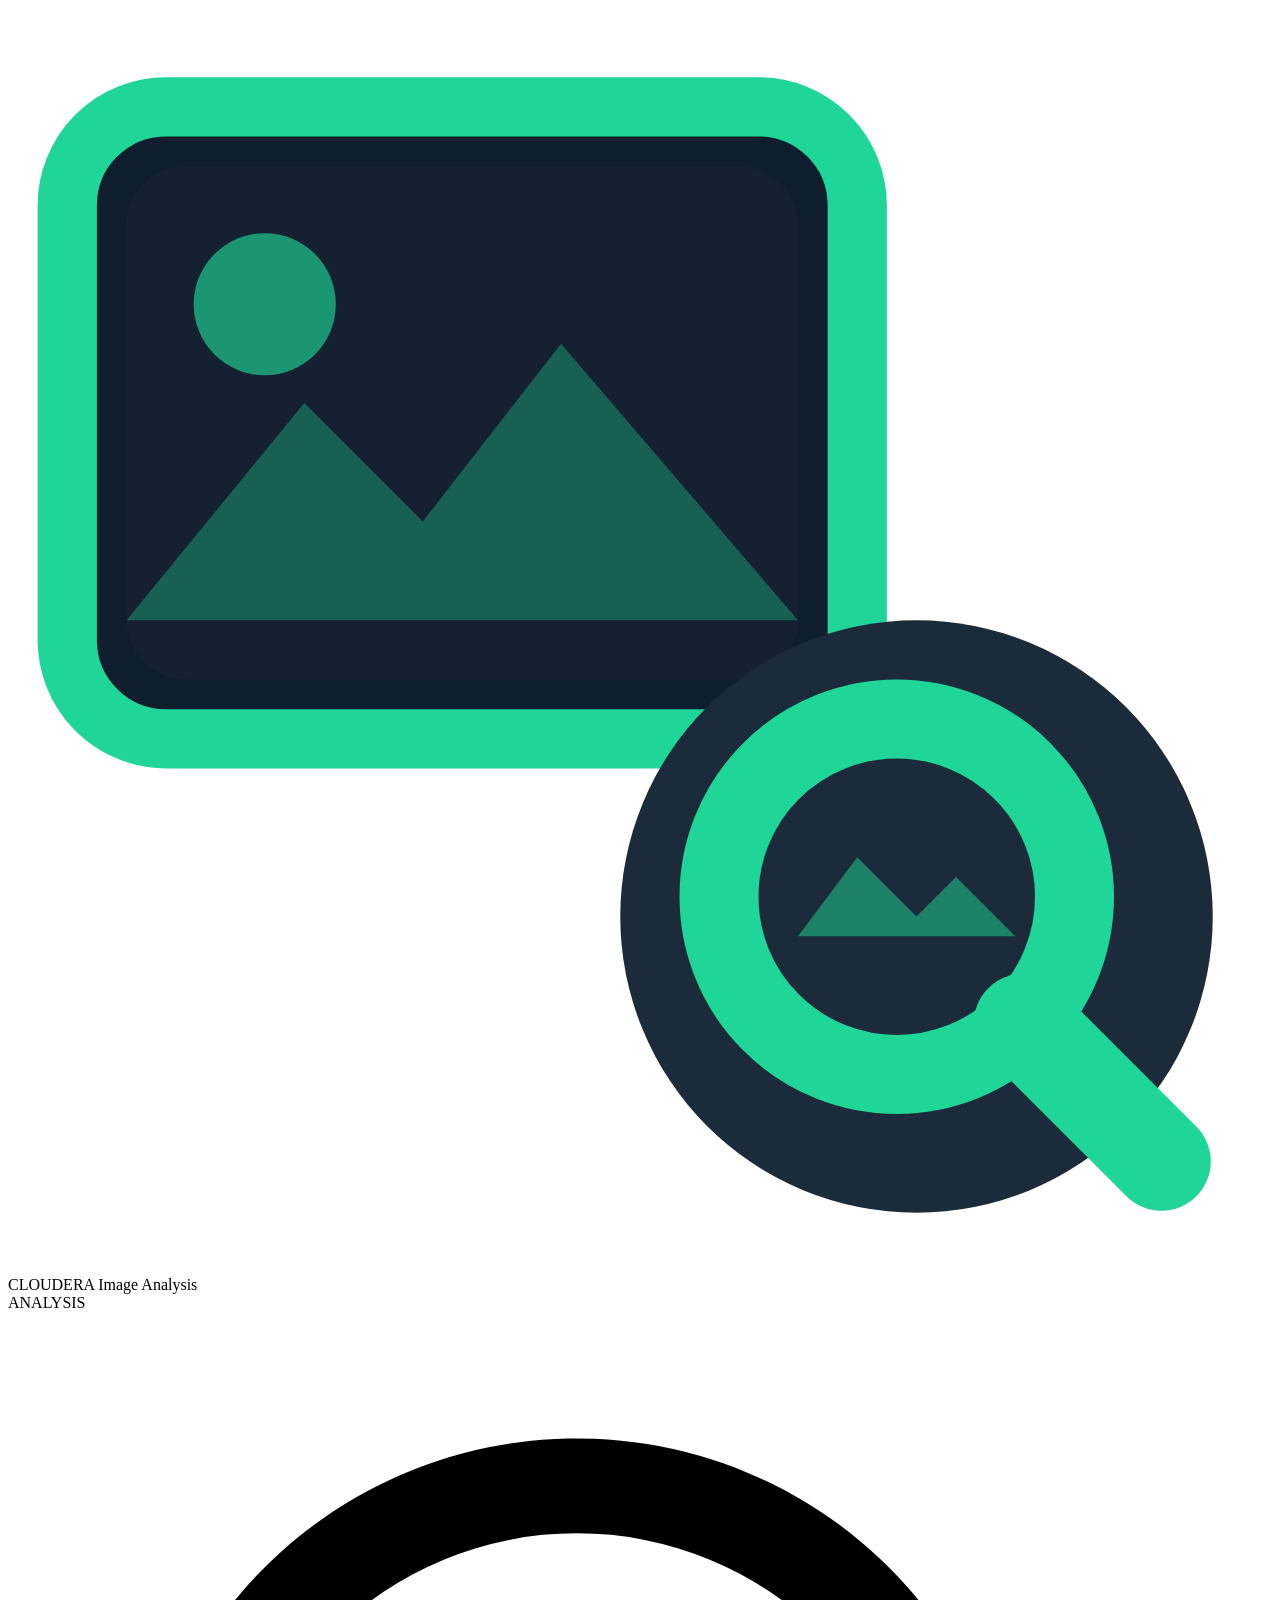
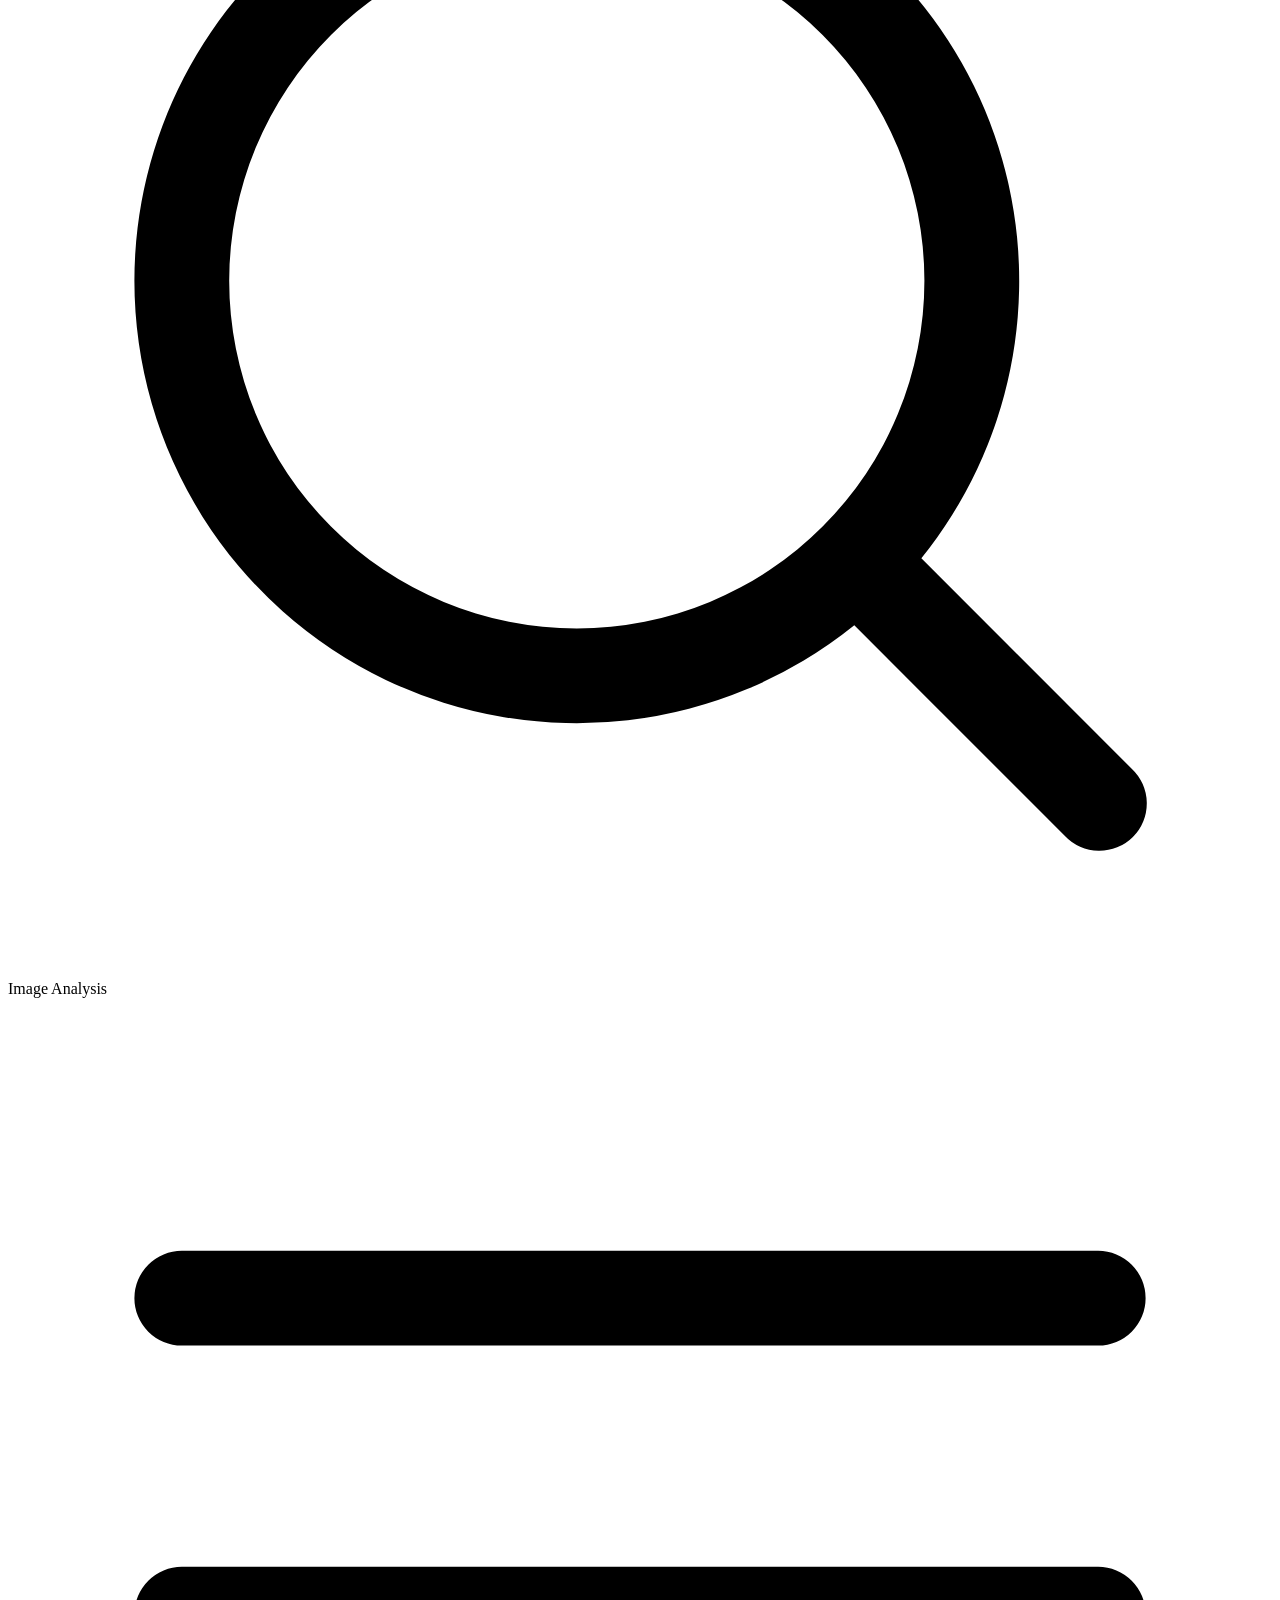
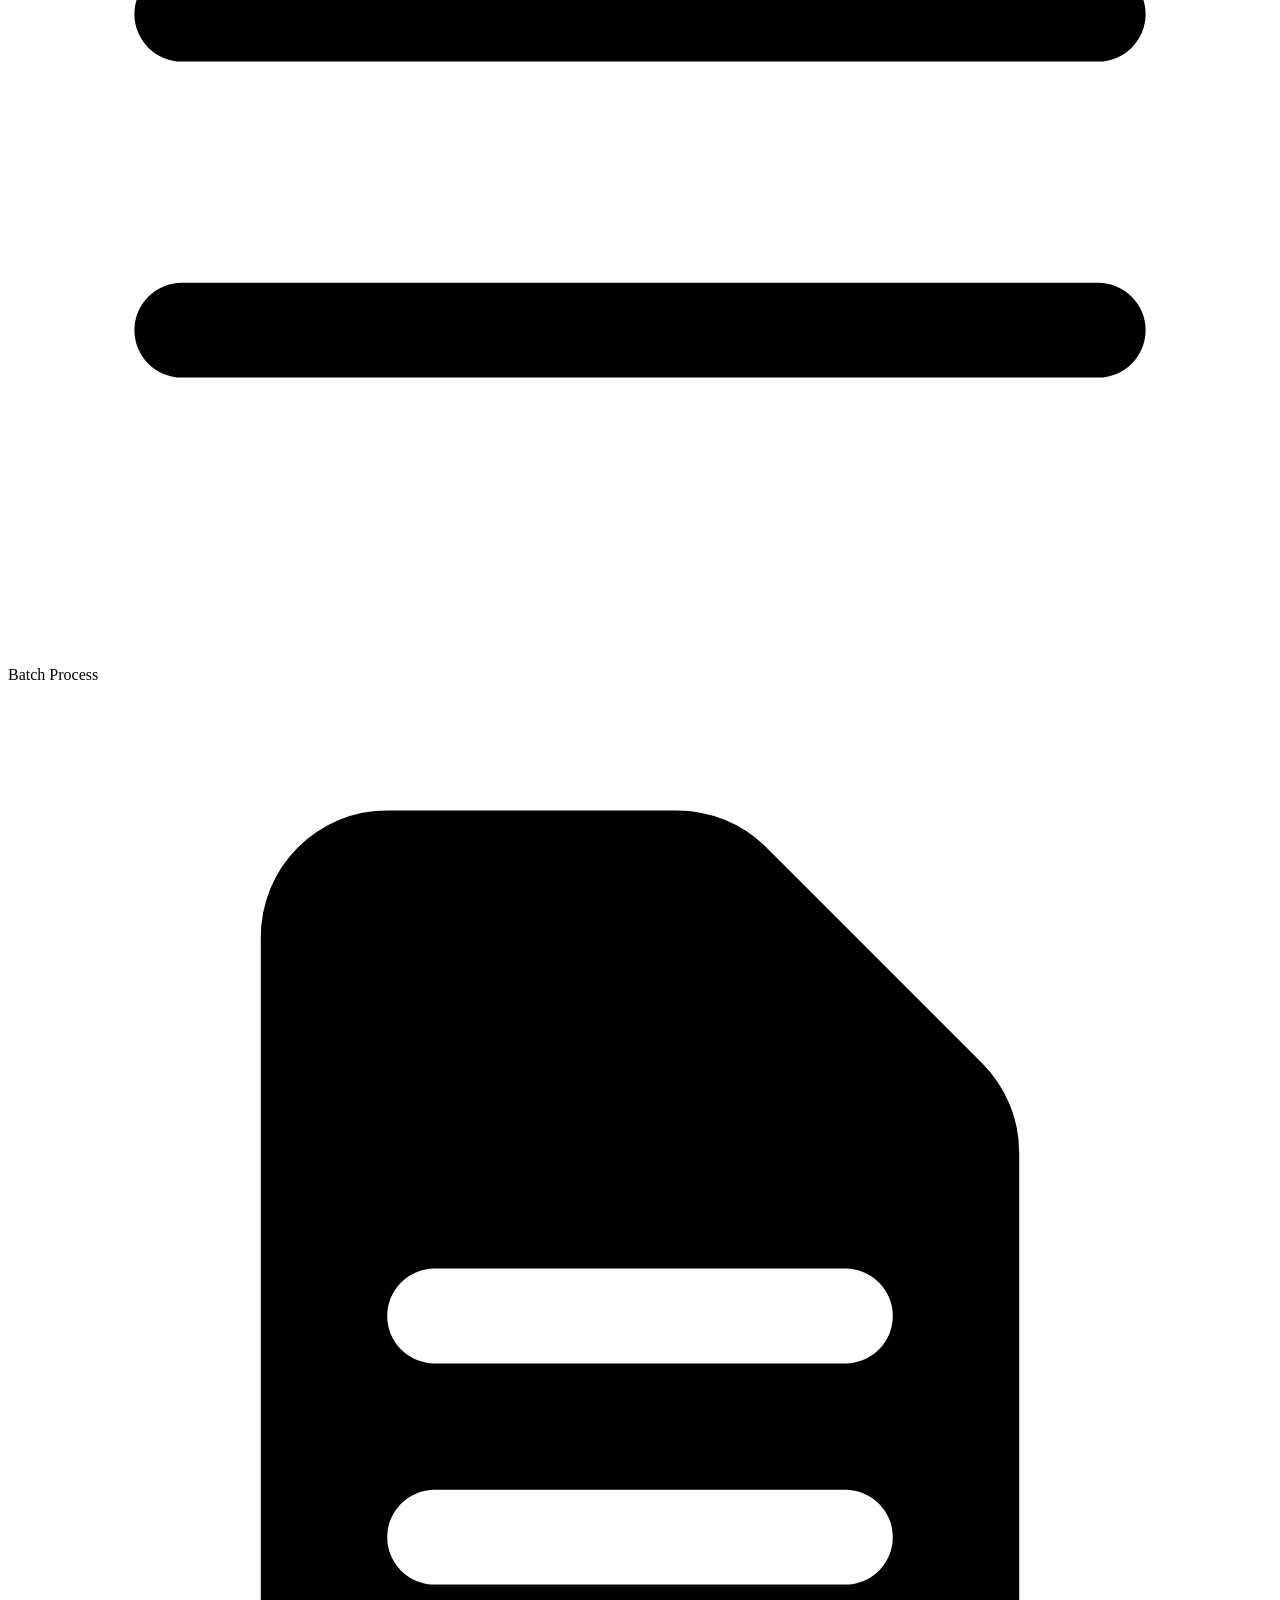
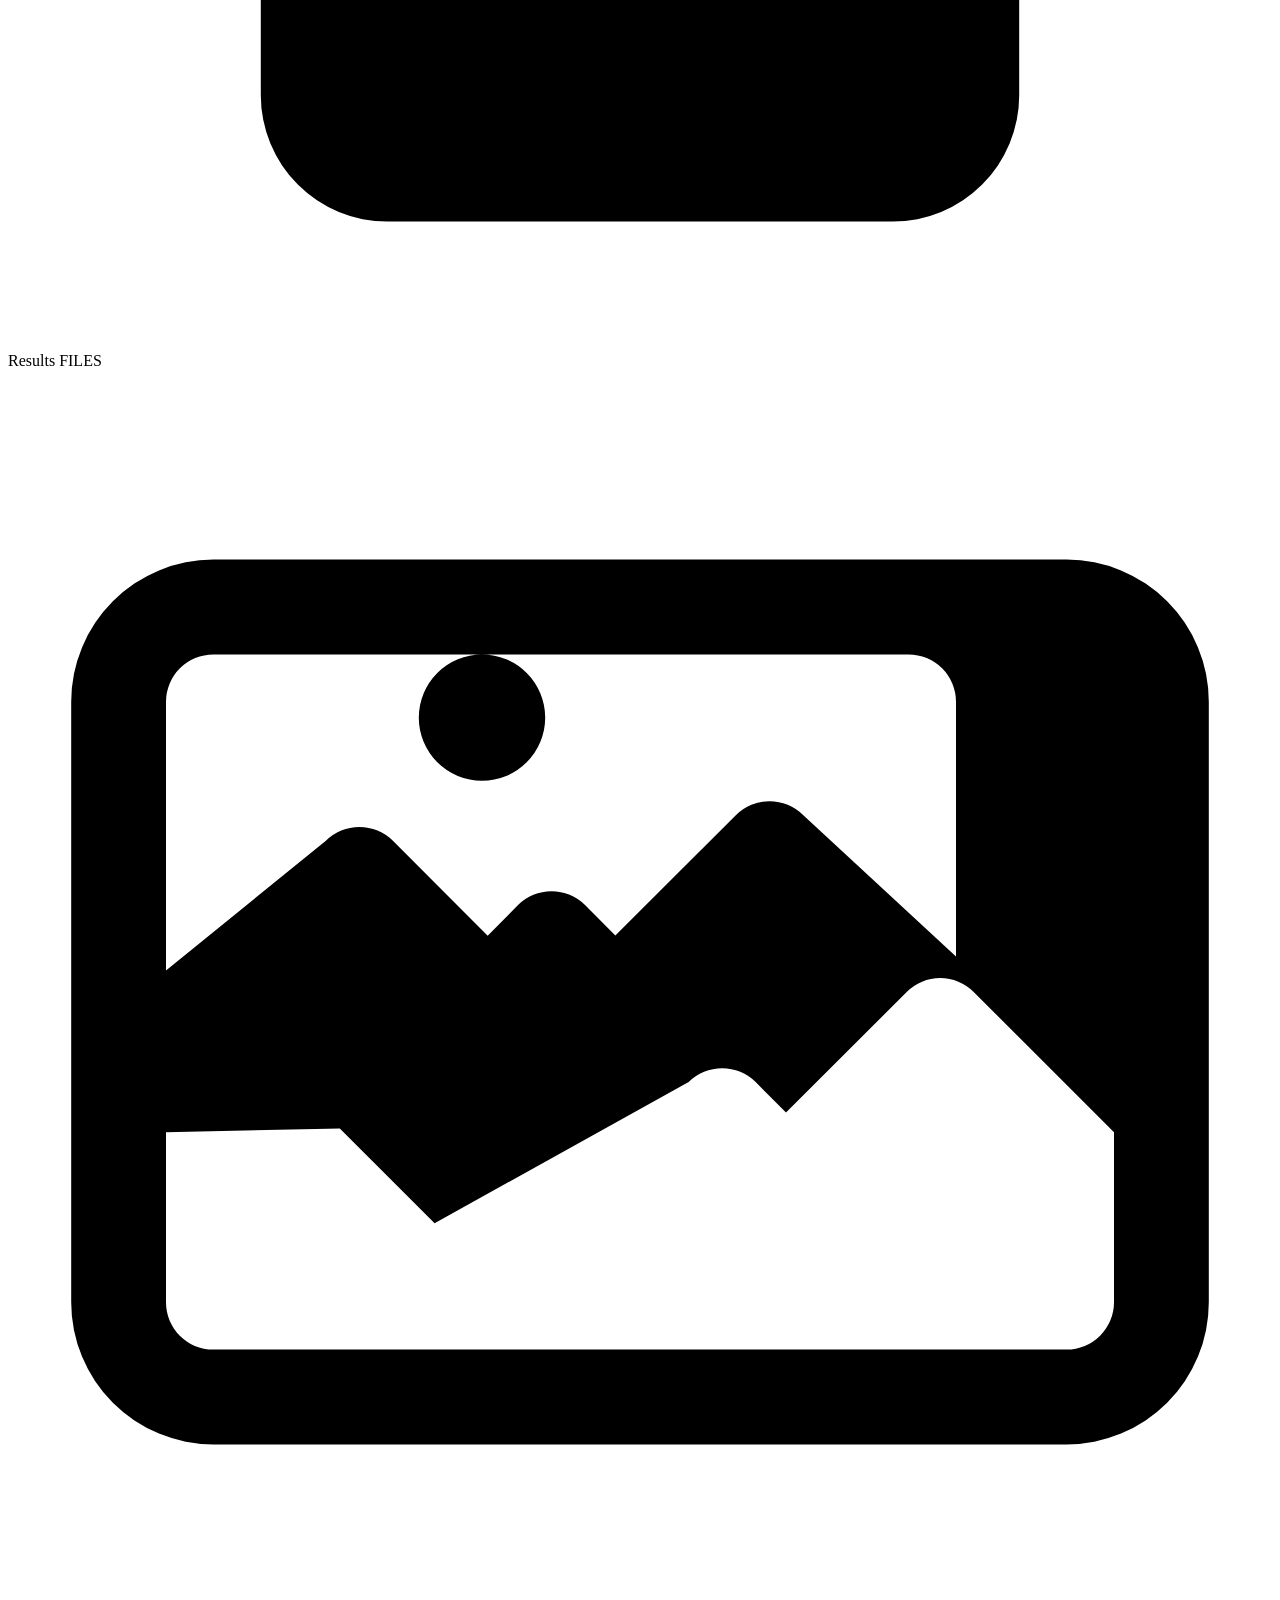
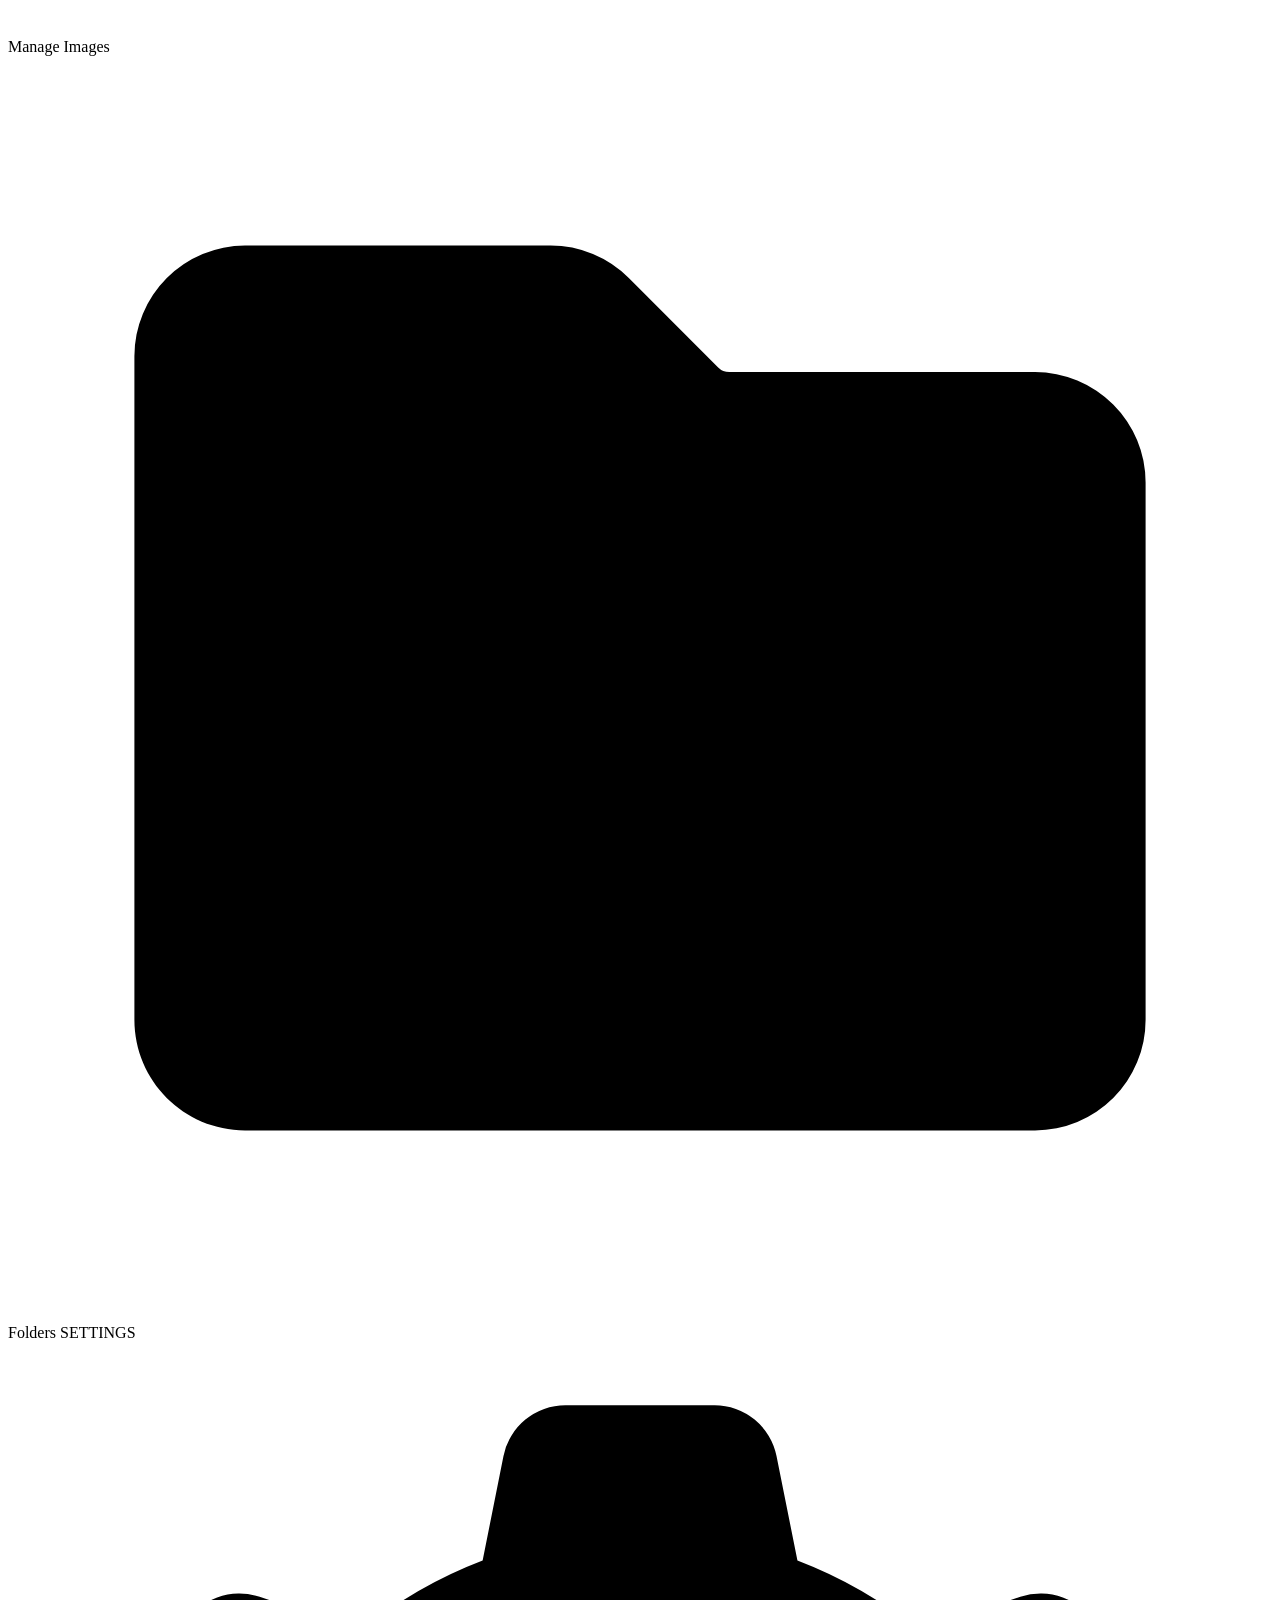
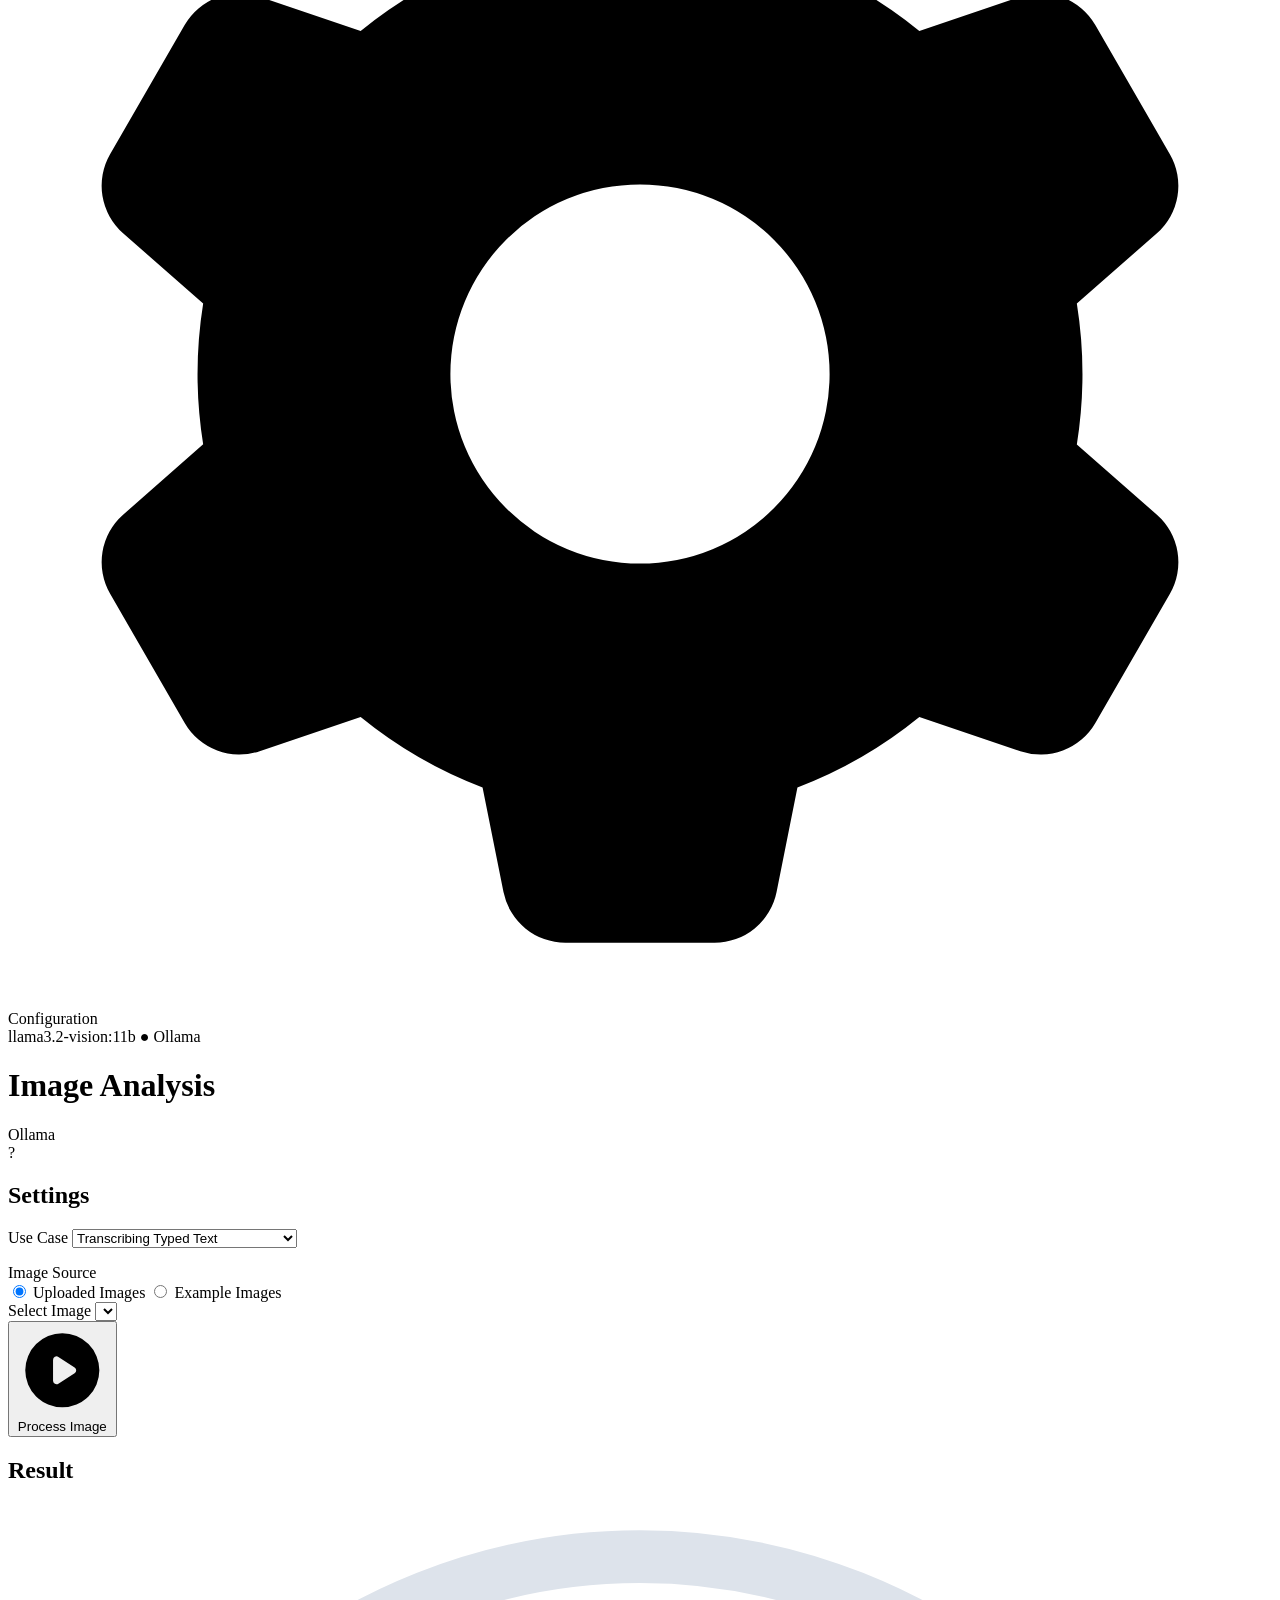
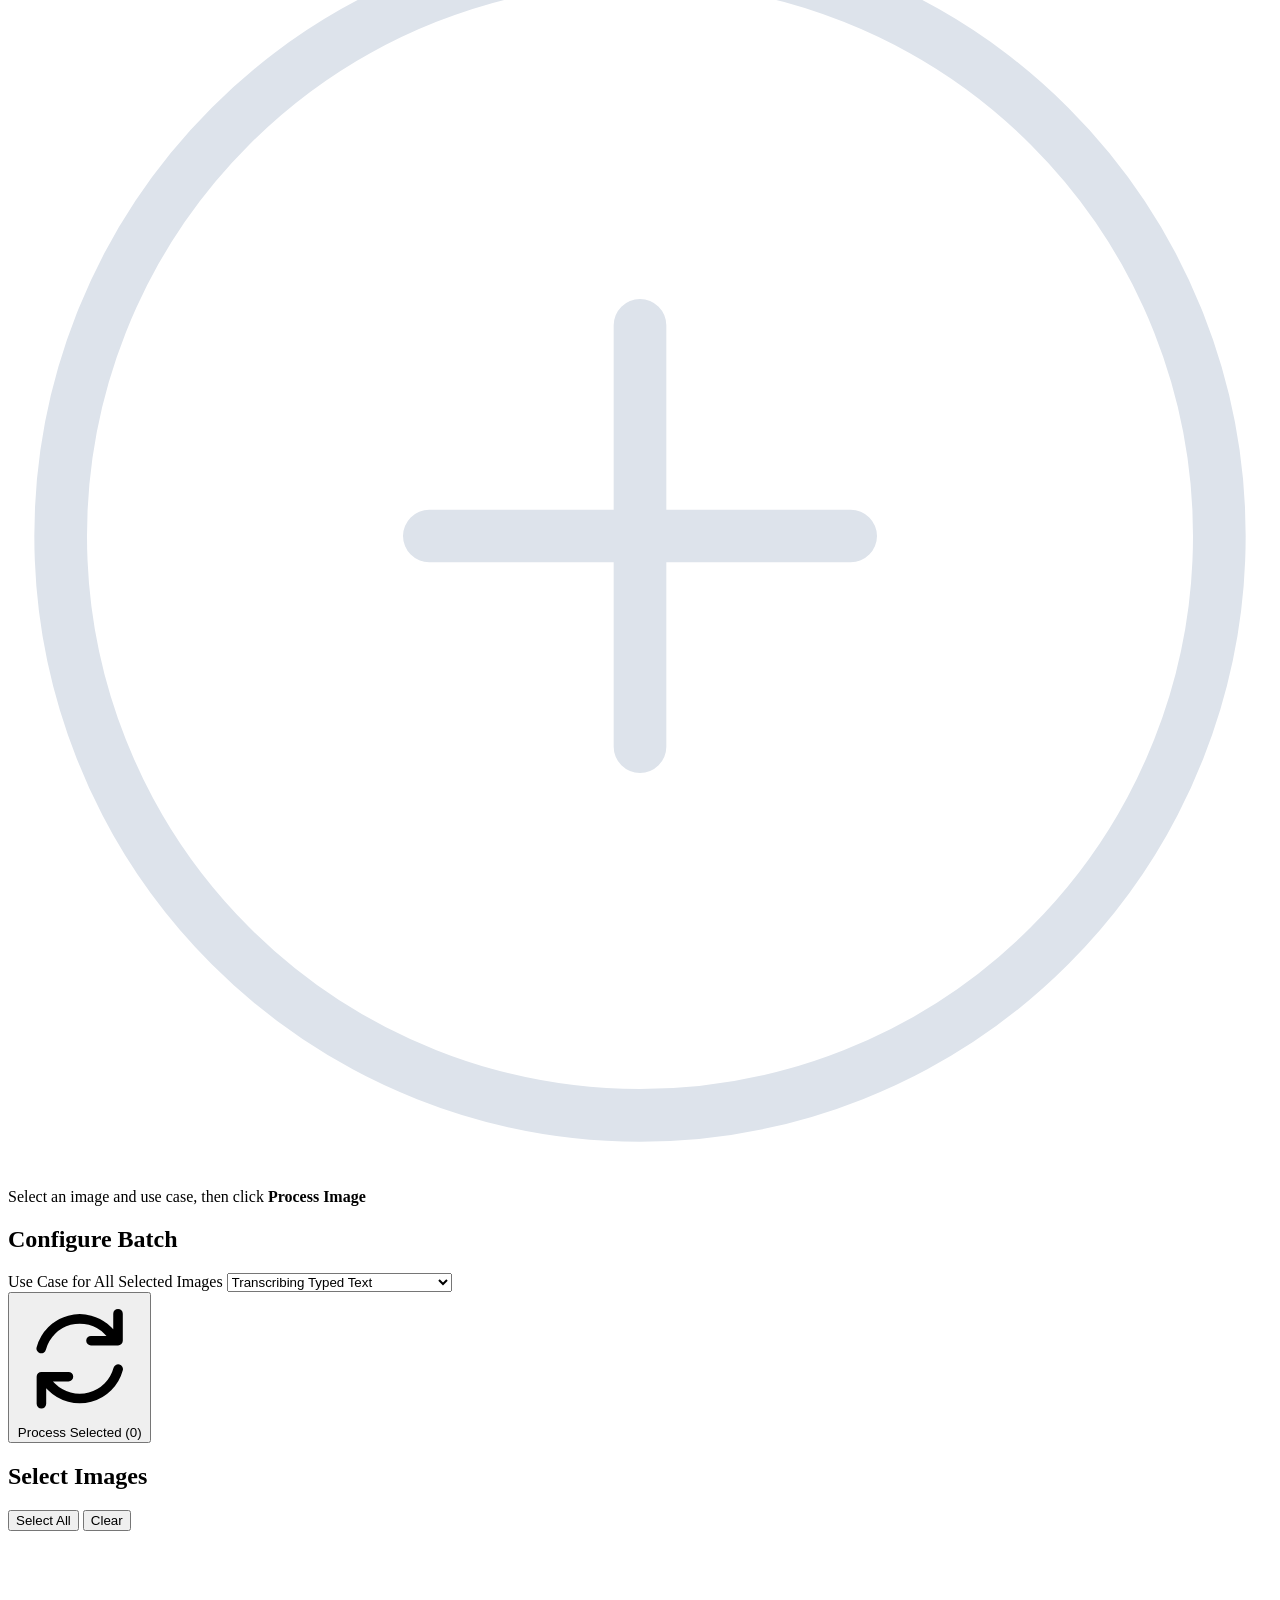
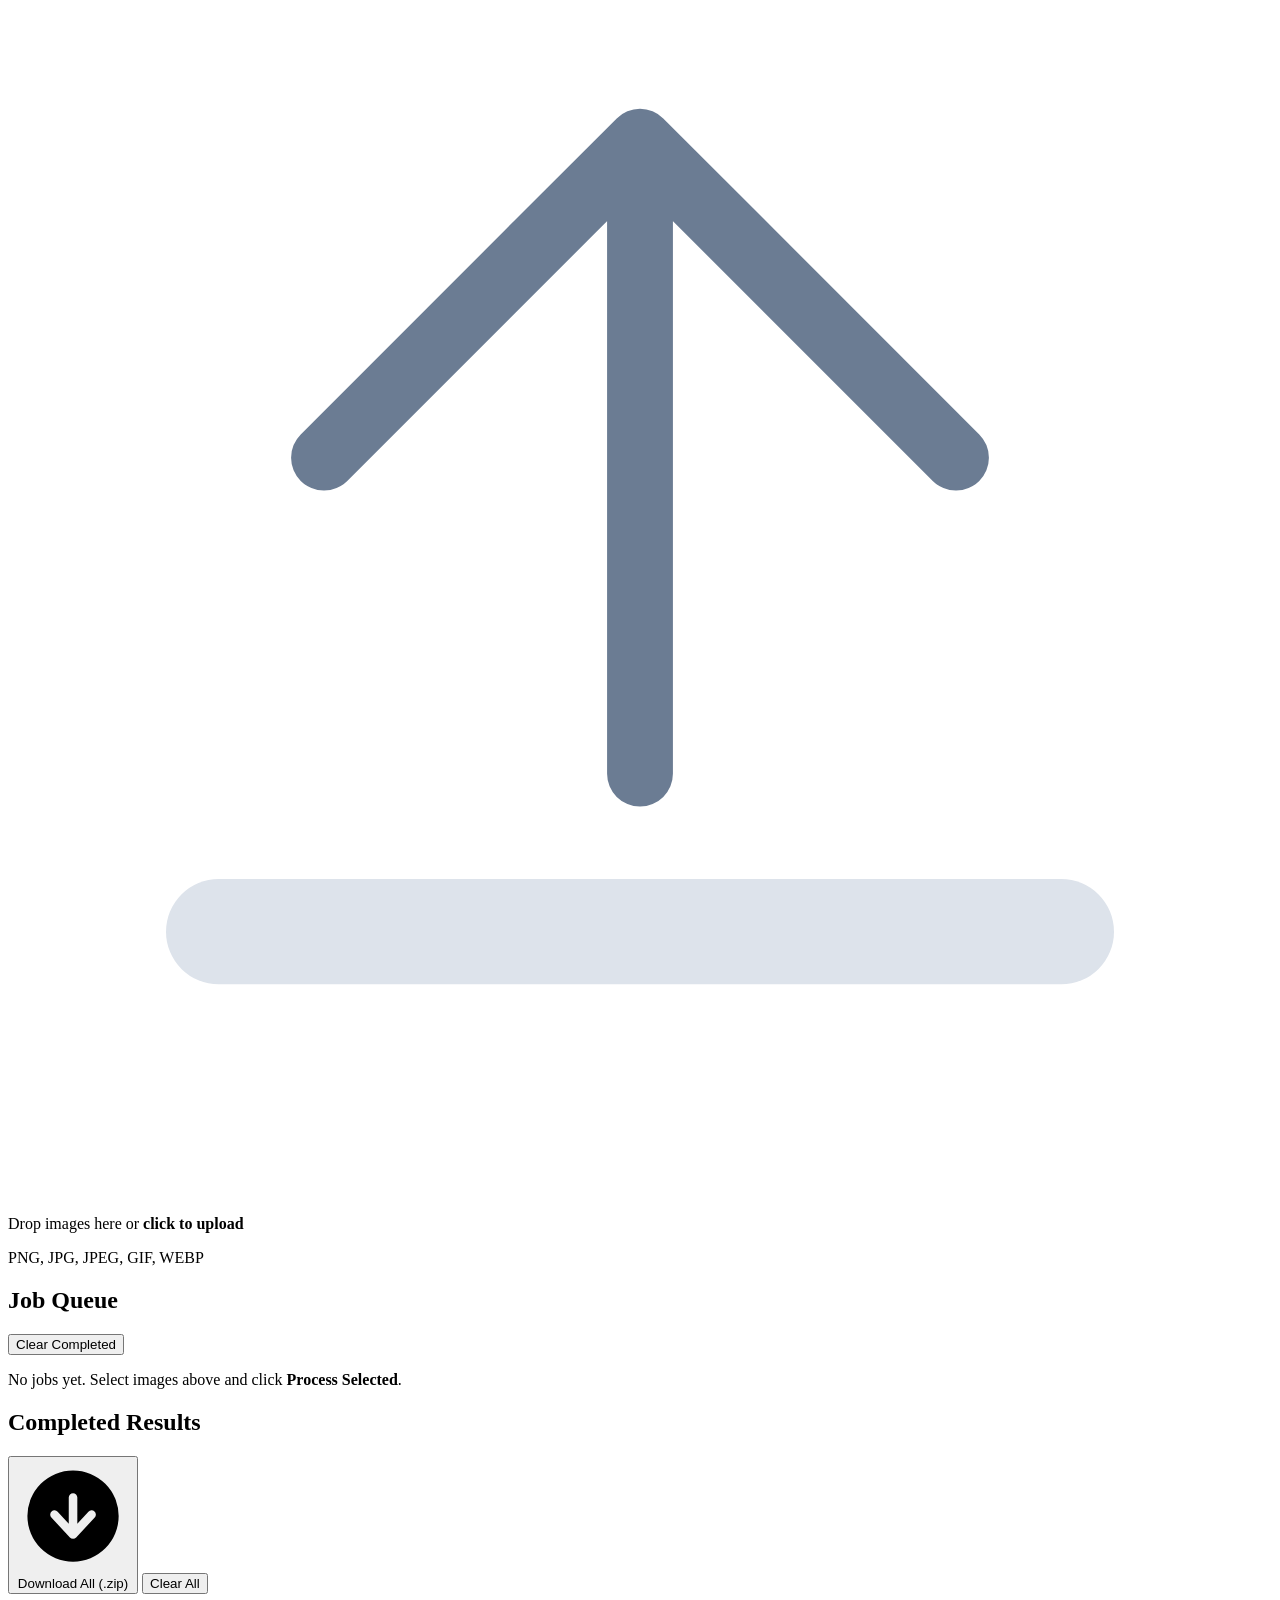
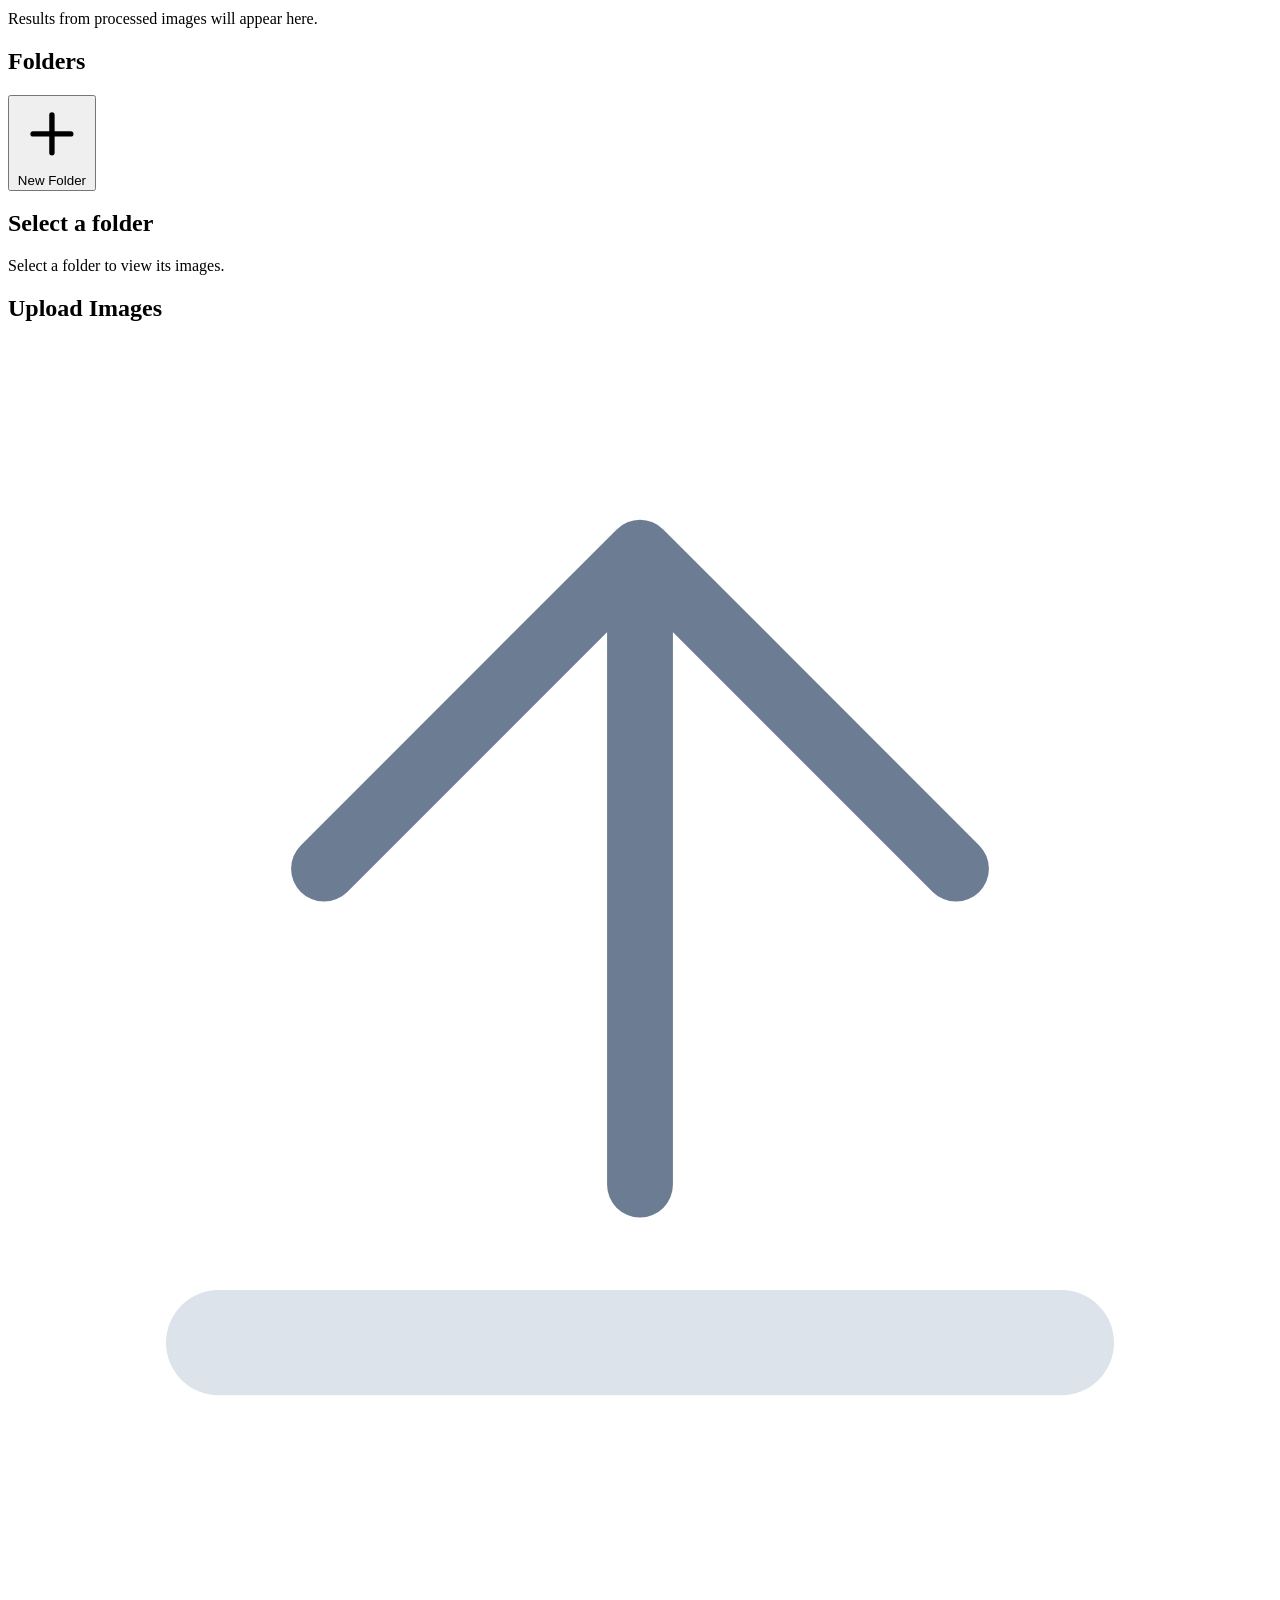
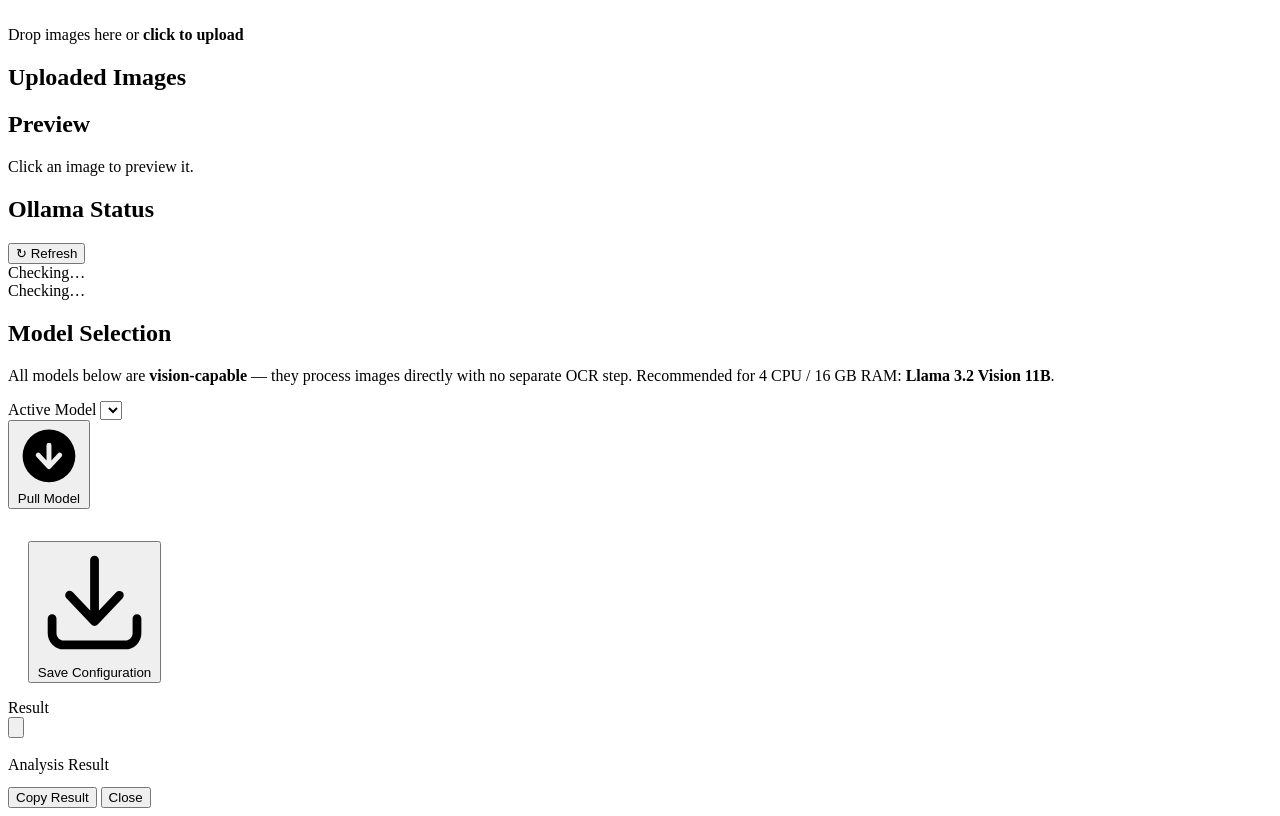
==== 3_application/static/index.html @ b91892d7 "updated app styling" ====
<!DOCTYPE html>
<html lang="en">
<head>
  <meta charset="UTF-8" />
  <meta name="viewport" content="width=device-width, initial-scale=1.0" />
  <title>Cloudera Image Analysis</title>
  <link rel="preconnect" href="https://fonts.googleapis.com">
  <link rel="preconnect" href="https://fonts.gstatic.com" crossorigin>
  <link href="https://fonts.googleapis.com/css2?family=Roboto:wght@400;500;700&family=Roboto+Mono:wght@400;500&display=swap" rel="stylesheet">
  <link rel="stylesheet" href="/static/styles.css" />
</head>
<body>

<div class="app-shell">

  <!-- ── Sidebar ─────────────────────────────────────────────────────── -->
  <aside class="sidebar">
    <div class="sidebar-brand">
      <!-- Logo: photo frame + magnifying glass -->
      <svg class="brand-icon" viewBox="0 0 32 32" fill="none" xmlns="http://www.w3.org/2000/svg">
        <rect x="1.5" y="2.5" width="20" height="16" rx="2.5" fill="#0F1E2D" stroke="#1FD597" stroke-width="1.5"/>
        <rect x="3" y="4" width="17" height="13" rx="1.5" fill="#152030"/>
        <path d="M3 15.5 L7.5 10 L10.5 13 L14 8.5 L20 15.5 Z" fill="#1FD597" fill-opacity="0.35"/>
        <circle cx="6.5" cy="7.5" r="1.8" fill="#1FD597" fill-opacity="0.65"/>
        <circle cx="23" cy="23" r="7.5" fill="#1C2B3A"/>
        <circle cx="22.5" cy="22.5" r="4.5" stroke="#1FD597" stroke-width="2"/>
        <line x1="25.7" y1="25.7" x2="29.2" y2="29.2" stroke="#1FD597" stroke-width="2.5" stroke-linecap="round"/>
        <path d="M20 23.5 L21.5 21.5 L23 23 L24 22 L25.5 23.5 Z" fill="#1FD597" fill-opacity="0.5"/>
      </svg>
      <div class="brand-text">
        <span class="brand-name">CLOUDERA</span>
        <span class="brand-sub">Image Analysis</span>
      </div>
    </div>

    <nav class="sidebar-nav">
      <span class="nav-section-label">ANALYSIS</span>
      <a class="nav-item active" data-section="analysis" onclick="navigate('analysis')">
        <svg viewBox="0 0 20 20" fill="currentColor"><path d="M9 3.5a5.5 5.5 0 100 11 5.5 5.5 0 000-11zM2 9a7 7 0 1112.452 4.391l3.328 3.329a.75.75 0 11-1.06 1.06l-3.329-3.328A7 7 0 012 9z"/></svg>
        Image Analysis
      </a>
      <a class="nav-item" data-section="batch" onclick="navigate('batch')">
        <svg viewBox="0 0 20 20" fill="currentColor"><path d="M2 4.75A.75.75 0 012.75 4h14.5a.75.75 0 010 1.5H2.75A.75.75 0 012 4.75zm0 5A.75.75 0 012.75 9h14.5a.75.75 0 010 1.5H2.75A.75.75 0 012 9.75zm0 5a.75.75 0 01.75-.75h14.5a.75.75 0 010 1.5H2.75a.75.75 0 01-.75-.75z"/></svg>
        Batch Process
        <span class="nav-badge" id="nav-badge-batch" style="display:none">0</span>
      </a>
      <a class="nav-item" data-section="results" onclick="navigate('results')">
        <svg viewBox="0 0 20 20" fill="currentColor"><path fill-rule="evenodd" d="M4 4a2 2 0 012-2h4.586A2 2 0 0112 2.586L15.414 6A2 2 0 0116 7.414V16a2 2 0 01-2 2H6a2 2 0 01-2-2V4zm2 6a.75.75 0 01.75-.75h6.5a.75.75 0 010 1.5h-6.5A.75.75 0 016 10zm.75 2.75a.75.75 0 000 1.5h6.5a.75.75 0 000-1.5h-6.5z"/></svg>
        Results
        <span class="nav-badge success" id="nav-badge-results" style="display:none">0</span>
      </a>

      <span class="nav-section-label" style="margin-top:16px">FILES</span>
      <a class="nav-item" data-section="images" onclick="navigate('images')">
        <svg viewBox="0 0 20 20" fill="currentColor"><path fill-rule="evenodd" d="M1 5.25A2.25 2.25 0 013.25 3h13.5A2.25 2.25 0 0119 5.25v9.5A2.25 2.25 0 0116.75 17H3.25A2.25 2.25 0 011 14.75v-9.5zm1.5 5.81v3.69c0 .414.336.75.75.75h13.5a.75.75 0 00.75-.75v-2.69l-2.22-2.219a.75.75 0 00-1.06 0l-1.91 1.909-.48-.484a.75.75 0 00-1.06 0L6.75 13.5l-1.5-1.5-2.75.06zm0-1.56L5.03 7.45a.75.75 0 011.06 0l1.5 1.5.48-.484a.75.75 0 011.06 0l.48.483 1.91-1.908a.75.75 0 011.06 0L15 9.28V5.25a.75.75 0 00-.75-.75H3.25a.75.75 0 00-.75.75v4.25zm5-3a1 1 0 100-2 1 1 0 000 2z"/></svg>
        Manage Images
      </a>
      <a class="nav-item" data-section="folders" onclick="navigate('folders')">
        <svg viewBox="0 0 20 20" fill="currentColor"><path d="M3.75 3A1.75 1.75 0 002 4.75v10.5c0 .966.784 1.75 1.75 1.75h12.5A1.75 1.75 0 0018 15.25v-8.5A1.75 1.75 0 0016.25 5h-4.836a.25.25 0 01-.177-.073L9.823 3.513A1.75 1.75 0 008.586 3H3.75z"/></svg>
        Folders
        <span class="nav-badge" id="nav-badge-folders" style="display:none">0</span>
      </a>

      <span class="nav-section-label" style="margin-top:16px">SETTINGS</span>
      <a class="nav-item" data-section="config" onclick="navigate('config')">
        <svg viewBox="0 0 20 20" fill="currentColor"><path fill-rule="evenodd" d="M7.84 1.804A1 1 0 018.82 1h2.36a1 1 0 01.98.804l.331 1.652a6.993 6.993 0 011.929 1.115l1.598-.54a1 1 0 011.186.447l1.18 2.044a1 1 0 01-.205 1.251l-1.267 1.113a7.047 7.047 0 010 2.228l1.267 1.113a1 1 0 01.206 1.25l-1.18 2.045a1 1 0 01-1.187.447l-1.598-.54a6.993 6.993 0 01-1.929 1.115l-.33 1.652a1 1 0 01-.98.804H8.82a1 1 0 01-.98-.804l-.331-1.652a6.993 6.993 0 01-1.929-1.115l-1.598.54a1 1 0 01-1.186-.447l-1.18-2.044a1 1 0 01.205-1.251l1.267-1.114a7.05 7.05 0 010-2.227L1.821 7.773a1 1 0 01-.206-1.25l1.18-2.045a1 1 0 011.187-.447l1.598.54A6.993 6.993 0 017.51 3.456l.33-1.652zM10 13a3 3 0 100-6 3 3 0 000 6z"/></svg>
        Configuration
        <span class="nav-dot warning" id="config-dot"></span>
      </a>
    </nav>

    <div class="sidebar-footer">
      <div class="model-pills" id="sidebar-model-pills">
        <span class="model-pill" id="sidebar-model-name">llama3.2-vision:11b</span>
        <span class="model-pill" id="sidebar-ollama-status">● Ollama</span>
      </div>
    </div>
  </aside>

  <!-- ── Main ────────────────────────────────────────────────────────── -->
  <div class="main-wrapper">

    <!-- Global progress rail -->
    <div id="global-rail" class="global-rail"></div>

    <!-- Top header -->
    <header class="top-header">
      <div class="header-left">
        <h1 class="page-title" id="page-title">Image Analysis</h1>
      </div>
      <div class="header-right">
        <!-- Active operations indicator -->
        <div class="active-ops-chip" id="active-ops-chip" style="display:none">
          <span class="spinner" style="width:12px;height:12px;border-width:1.5px;color:var(--cldr-blue)"></span>
          <span id="active-ops-text">Processing…</span>
        </div>
        <!-- GPU indicator -->
        <div class="status-chip" id="gpu-chip" title="GPU" style="display:none">
          <span class="status-dot" id="dot-gpu"></span>
          <span id="gpu-chip-label">GPU</span>
        </div>
        <!-- Ollama status chip -->
        <div class="status-chip" id="ollama-status-chip" title="Ollama server">
          <span class="status-dot" id="dot-ollama"></span>
          <span id="ollama-chip-label">Ollama</span>
        </div>
        <!-- User avatar -->
        <div class="user-chip" id="user-chip" title="">
          <div class="user-avatar" id="user-avatar">?</div>
          <span class="user-name" id="user-name"></span>
        </div>
      </div>
    </header>

    <!-- Sections -->
    <main class="content-area">

      <!-- ── Analysis ─────────────────────────────────────────────── -->
      <section id="section-analysis" class="section active">
        <div class="welcome-banner" id="welcome-banner" style="display:none">
          <div>
            <div class="welcome-title" id="welcome-title">Welcome to Cloudera Image Analysis.</div>
            <div class="welcome-sub">Analyze, transcribe, and extract content from images using local AI — running entirely on-cluster.</div>
          </div>
        </div>
        <div class="section-grid two-col">

          <div class="card">
            <div class="card-header">
              <h2 class="card-title">Settings</h2>
            </div>
            <div class="card-body">

              <div class="form-group">
                <label class="form-label">Use Case</label>
                <select id="single-use-case" class="form-select" onchange="onSingleUseCaseChange()">
                  <option>Transcribing Typed Text</option>
                  <option>Transcribing Handwritten Text</option>
                  <option>Transcribing Forms</option>
                  <option>Complicated Document QA</option>
                  <option>Unstructured Information → JSON</option>
                  <option>Summarize Image</option>
                </select>
                <p class="form-hint" id="single-use-case-hint"></p>
              </div>

              <div class="form-group" id="single-question-group" style="display:none">
                <label class="form-label">Your Question</label>
                <input type="text" id="single-question" class="form-input" placeholder="What question do you want answered?" />
              </div>

              <div class="form-group">
                <label class="form-label">Image Source</label>
                <div class="radio-group">
                  <label class="radio-label">
                    <input type="radio" name="single-src" value="uploads" checked onchange="onSingleSrcChange()" /> Uploaded Images
                  </label>
                  <label class="radio-label">
                    <input type="radio" name="single-src" value="examples" onchange="onSingleSrcChange()" /> Example Images
                  </label>
                </div>
              </div>

              <div class="form-group">
                <label class="form-label">Select Image</label>
                <select id="single-image-select" class="form-select"></select>
              </div>

              <div id="single-preview-wrap" class="image-preview-wrap" style="display:none">
                <img id="single-preview" class="image-preview" src="" alt="preview" />
              </div>

              <div class="process-btn-row" id="single-process-btn-row">
                <button class="btn btn-primary btn-full" id="single-process-btn" onclick="runSingleProcess()">
                  <svg viewBox="0 0 20 20" fill="currentColor"><path fill-rule="evenodd" d="M2 10a8 8 0 1116 0 8 8 0 01-16 0zm6.39-2.908a.75.75 0 01.766.027l3.5 2.25a.75.75 0 010 1.262l-3.5 2.25A.75.75 0 018 12.25v-4.5a.75.75 0 01.39-.658z"/></svg>
                  Process Image
                </button>
                <button class="btn btn-stop" id="single-stop-btn" onclick="stopSingleProcess()" style="display:none">
                  <svg viewBox="0 0 20 20" fill="currentColor"><path fill-rule="evenodd" d="M2 10a8 8 0 1116 0 8 8 0 01-16 0zm5-2.25A.75.75 0 017.75 7h4.5a.75.75 0 01.75.75v4.5a.75.75 0 01-.75.75h-4.5A.75.75 0 017 12.25v-4.5z"/></svg>
                  Stop
                </button>
              </div>
            </div>
          </div>

          <div class="card">
            <div class="card-header">
              <h2 class="card-title">Result</h2>
              <button class="btn btn-sm btn-ghost" id="single-copy-btn" onclick="copyResult()" style="display:none">
                <svg viewBox="0 0 20 20" fill="currentColor"><path d="M7 3.5A1.5 1.5 0 018.5 2h3.879a1.5 1.5 0 011.06.44l3.122 3.12A1.5 1.5 0 0117 6.622V12.5a1.5 1.5 0 01-1.5 1.5h-1v-3.379a3 3 0 00-.879-2.121L10.5 5.379A3 3 0 008.379 4.5H7v-1z"/><path d="M4.5 6A1.5 1.5 0 003 7.5v9A1.5 1.5 0 004.5 18h7a1.5 1.5 0 001.5-1.5v-5.879a1.5 1.5 0 00-.44-1.06L9.44 6.439A1.5 1.5 0 008.378 6H4.5z"/></svg>
                Copy
              </button>
            </div>
            <div class="card-body" id="single-result-body">
              <div class="empty-state">
                <svg viewBox="0 0 48 48" fill="none"><circle cx="24" cy="24" r="22" stroke="#DDE3EB" stroke-width="2"/><path d="M16 24h16M24 16v16" stroke="#DDE3EB" stroke-width="2" stroke-linecap="round"/></svg>
                <p>Select an image and use case, then click <strong>Process Image</strong></p>
              </div>
            </div>
          </div>

        </div>
      </section>

      <!-- ── Batch Process ────────────────────────────────────────── -->
      <section id="section-batch" class="section">

        <div class="card" style="margin-bottom:16px">
          <div class="card-header">
            <h2 class="card-title">Configure Batch</h2>
          </div>
          <div class="card-body">
            <div class="batch-controls-row">
              <div class="form-group" style="flex:1;margin-bottom:0">
                <label class="form-label">Use Case for All Selected Images</label>
                <select id="batch-use-case" class="form-select">
                  <option>Transcribing Typed Text</option>
                  <option>Transcribing Handwritten Text</option>
                  <option>Transcribing Forms</option>
                  <option>Complicated Document QA</option>
                  <option>Unstructured Information → JSON</option>
                  <option>Summarize Image</option>
                </select>
              </div>
              <div class="form-group" id="batch-question-group" style="flex:1;margin-bottom:0;display:none">
                <label class="form-label">Question (for Document QA)</label>
                <input type="text" id="batch-question" class="form-input" placeholder="Your question…" />
              </div>
              <button class="btn btn-primary" id="batch-process-btn" onclick="runBatch()">
                <svg viewBox="0 0 20 20" fill="currentColor"><path fill-rule="evenodd" d="M15.312 11.424a5.5 5.5 0 01-9.201 2.466l-.312-.311h2.433a.75.75 0 000-1.5H3.989a.75.75 0 00-.75.75v4.242a.75.75 0 001.5 0v-2.43l.31.31a7 7 0 0011.712-3.138.75.75 0 00-1.449-.39zm1.23-3.723a.75.75 0 00.219-.53V2.929a.75.75 0 00-1.5 0V5.36l-.31-.31A7 7 0 003.239 8.188a.75.75 0 101.448.389A5.5 5.5 0 0113.89 6.11l.311.31h-2.432a.75.75 0 000 1.5h4.243a.75.75 0 00.53-.219z"/></svg>
                Process Selected (<span id="batch-selected-count">0</span>)
              </button>
            </div>
          </div>
        </div>

        <div class="card" style="margin-bottom:16px">
          <div class="card-header">
            <h2 class="card-title">Select Images</h2>
            <div class="card-actions">
              <button class="btn btn-sm btn-ghost" onclick="selectAllBatch()">Select All</button>
              <button class="btn btn-sm btn-ghost" onclick="clearBatchSelection()">Clear</button>
            </div>
          </div>
          <div class="card-body">
            <div class="upload-zone" id="batch-upload-zone"
                 ondragover="event.preventDefault()"
                 ondrop="onBatchDrop(event)"
                 onclick="document.getElementById('batch-file-input').click()">
              <svg viewBox="0 0 48 48" fill="none"><path d="M24 8v24M12 20l12-12 12 12" stroke="#6B7C93" stroke-width="2.5" stroke-linecap="round" stroke-linejoin="round"/><rect x="6" y="36" width="36" height="4" rx="2" fill="#DDE3EB"/></svg>
              <p>Drop images here or <strong>click to upload</strong></p>
              <span class="upload-hint">PNG, JPG, JPEG, GIF, WEBP</span>
            </div>
            <input type="file" id="batch-file-input" multiple accept=".png,.jpg,.jpeg,.gif,.webp" style="display:none" onchange="onBatchFileInput(event)" />
            <div class="upload-progress-wrap" id="batch-upload-progress" style="display:none">
              <svg viewBox="0 0 20 20" fill="currentColor" style="width:14px;height:14px;color:var(--cldr-blue);flex-shrink:0"><path fill-rule="evenodd" d="M10 18a8 8 0 100-16 8 8 0 000 16zm.75-11.25a.75.75 0 00-1.5 0v4.59L7.3 9.24a.75.75 0 00-1.1 1.02l3.25 3.5a.75.75 0 001.1 0l3.25-3.5a.75.75 0 10-1.1-1.02l-1.95 2.1V6.75z"/></svg>
              <span class="upload-progress-label" id="batch-upload-label">Uploading…</span>
              <div class="upload-progress-bar"><div class="upload-progress-fill" id="batch-upload-fill" style="width:0%"></div></div>
              <span class="upload-progress-pct" id="batch-upload-pct">0%</span>
            </div>
            <div class="image-grid" id="batch-image-grid"></div>
          </div>
        </div>

        <div class="card">
          <div class="card-header">
            <h2 class="card-title">Job Queue</h2>
            <button class="btn btn-sm btn-ghost" onclick="clearCompletedJobs()">Clear Completed</button>
          </div>
          <div class="card-body" id="batch-job-list">
            <div class="empty-state">
              <p>No jobs yet. Select images above and click <strong>Process Selected</strong>.</p>
            </div>
          </div>
        </div>

      </section>

      <!-- ── Results ──────────────────────────────────────────────── -->
      <section id="section-results" class="section">
        <div class="card">
          <div class="card-header">
            <h2 class="card-title">Completed Results</h2>
            <div class="card-actions">
              <button class="btn btn-sm btn-primary" id="download-results-btn" onclick="downloadResults()">
                <svg viewBox="0 0 20 20" fill="currentColor"><path fill-rule="evenodd" d="M10 18a8 8 0 100-16 8 8 0 000 16zm.75-11.25a.75.75 0 00-1.5 0v4.59L7.3 9.24a.75.75 0 00-1.1 1.02l3.25 3.5a.75.75 0 001.1 0l3.25-3.5a.75.75 0 10-1.1-1.02l-1.95 2.1V6.75z"/></svg>
                Download All (.zip)
              </button>
              <button class="btn btn-sm btn-ghost" onclick="clearCompletedJobs()">Clear All</button>
            </div>
          </div>
          <div id="results-list" class="card-body">
            <div class="empty-state">
              <p>Results from processed images will appear here.</p>
            </div>
          </div>
        </div>
      </section>

      <!-- ── Folders ──────────────────────────────────────────────── -->
      <section id="section-folders" class="section">
        <div class="section-grid two-col">

          <!-- Left: folder browser -->
          <div class="card">
            <div class="card-header">
              <h2 class="card-title">Folders</h2>
              <button class="btn btn-sm btn-primary" onclick="showCreateFolderForm()">
                <svg viewBox="0 0 20 20" fill="currentColor"><path d="M10.75 4.75a.75.75 0 00-1.5 0v4.5h-4.5a.75.75 0 000 1.5h4.5v4.5a.75.75 0 001.5 0v-4.5h4.5a.75.75 0 000-1.5h-4.5v-4.5z"/></svg>
                New Folder
              </button>
            </div>
            <div class="card-body">
              <div id="create-folder-form" style="display:none;margin-bottom:16px">
                <div class="inline-form-row">
                  <input type="text" id="new-folder-name" class="form-input" placeholder="Folder name…" style="flex:1" />
                  <button class="btn btn-primary btn-sm" onclick="createFolder()">Create</button>
                  <button class="btn btn-ghost btn-sm" onclick="hideCreateFolderForm()">Cancel</button>
                </div>
              </div>
              <div id="folder-list"></div>
            </div>
          </div>

          <!-- Right: images in selected folder -->
          <div class="card">
            <div class="card-header">
              <h2 class="card-title" id="folder-images-title">Select a folder</h2>
              <div class="card-actions" id="folder-actions" style="display:none">
                <button class="btn btn-sm btn-ghost" onclick="downloadFolderResults()" id="folder-dl-btn">
                  <svg viewBox="0 0 20 20" fill="currentColor"><path fill-rule="evenodd" d="M10 18a8 8 0 100-16 8 8 0 000 16zm.75-11.25a.75.75 0 00-1.5 0v4.59L7.3 9.24a.75.75 0 00-1.1 1.02l3.25 3.5a.75.75 0 001.1 0l3.25-3.5a.75.75 0 10-1.1-1.02l-1.95 2.1V6.75z"/></svg>
                  Download Results
                </button>
              </div>
            </div>
            <div class="card-body">
              <!-- Upload zone for the selected folder -->
              <div id="folder-upload-wrap" style="display:none">
                <div class="upload-zone upload-zone-sm" id="folder-upload-zone"
                     ondragover="event.preventDefault()"
                     ondrop="onFolderDrop(event)"
                     onclick="document.getElementById('folder-file-input').click()">
                  <svg viewBox="0 0 48 48" fill="none"><path d="M24 8v24M12 20l12-12 12 12" stroke="#6B7C93" stroke-width="2.5" stroke-linecap="round" stroke-linejoin="round"/><rect x="6" y="36" width="36" height="4" rx="2" fill="#DDE3EB"/></svg>
                  <p>Drop images here or <strong>click to add</strong></p>
                </div>
                <input type="file" id="folder-file-input" multiple accept=".png,.jpg,.jpeg,.gif,.webp" style="display:none" onchange="onFolderFileInput(event)" />
                <div class="upload-progress-wrap" id="folder-upload-progress" style="display:none">
                  <svg viewBox="0 0 20 20" fill="currentColor" style="width:14px;height:14px;color:var(--cldr-blue);flex-shrink:0"><path fill-rule="evenodd" d="M10 18a8 8 0 100-16 8 8 0 000 16zm.75-11.25a.75.75 0 00-1.5 0v4.59L7.3 9.24a.75.75 0 00-1.1 1.02l3.25 3.5a.75.75 0 001.1 0l3.25-3.5a.75.75 0 10-1.1-1.02l-1.95 2.1V6.75z"/></svg>
                  <span class="upload-progress-label" id="folder-upload-label">Uploading…</span>
                  <div class="upload-progress-bar"><div class="upload-progress-fill" id="folder-upload-fill" style="width:0%"></div></div>
                  <span class="upload-progress-pct" id="folder-upload-pct">0%</span>
                </div>
              </div>
              <div id="folder-image-list">
                <div class="empty-state"><p>Select a folder to view its images.</p></div>
              </div>
            </div>
          </div>

        </div>
      </section>

      <!-- ── Images ───────────────────────────────────────────────── -->
      <section id="section-images" class="section">
        <div class="card" style="margin-bottom:16px">
          <div class="card-header"><h2 class="card-title">Upload Images</h2></div>
          <div class="card-body">
            <div class="upload-zone"
                 ondragover="event.preventDefault()"
                 ondrop="onImagesDrop(event)"
                 onclick="document.getElementById('images-file-input').click()">
              <svg viewBox="0 0 48 48" fill="none"><path d="M24 8v24M12 20l12-12 12 12" stroke="#6B7C93" stroke-width="2.5" stroke-linecap="round" stroke-linejoin="round"/><rect x="6" y="36" width="36" height="4" rx="2" fill="#DDE3EB"/></svg>
              <p>Drop images here or <strong>click to upload</strong></p>
            </div>
            <input type="file" id="images-file-input" multiple accept=".png,.jpg,.jpeg,.gif,.webp" style="display:none" onchange="onImagesFileInput(event)" />
            <div class="upload-progress-wrap" id="images-upload-progress" style="display:none">
              <svg viewBox="0 0 20 20" fill="currentColor" style="width:14px;height:14px;color:var(--cldr-blue);flex-shrink:0"><path fill-rule="evenodd" d="M10 18a8 8 0 100-16 8 8 0 000 16zm.75-11.25a.75.75 0 00-1.5 0v4.59L7.3 9.24a.75.75 0 00-1.1 1.02l3.25 3.5a.75.75 0 001.1 0l3.25-3.5a.75.75 0 10-1.1-1.02l-1.95 2.1V6.75z"/></svg>
              <span class="upload-progress-label" id="images-upload-label">Uploading…</span>
              <div class="upload-progress-bar"><div class="upload-progress-fill" id="images-upload-fill" style="width:0%"></div></div>
              <span class="upload-progress-pct" id="images-upload-pct">0%</span>
            </div>
          </div>
        </div>

        <div class="section-grid two-col">
          <div class="card">
            <div class="card-header"><h2 class="card-title">Uploaded Images</h2></div>
            <div class="card-body" id="images-upload-list"></div>
          </div>
          <div class="card">
            <div class="card-header"><h2 class="card-title">Preview</h2></div>
            <div class="card-body" id="images-preview-area">
              <div class="empty-state"><p>Click an image to preview it.</p></div>
            </div>
          </div>
        </div>
      </section>

      <!-- ── Configuration ────────────────────────────────────────── -->
      <section id="section-config" class="section">

        <!-- Ollama Status -->
        <div class="card" style="margin-bottom:16px">
          <div class="card-header">
            <h2 class="card-title">Ollama Status</h2>
            <button class="btn btn-sm btn-ghost" onclick="refreshOllamaStatus()">↻ Refresh</button>
          </div>
          <div class="card-body">
            <div class="ollama-status-row">
              <div class="ollama-status-item">
                <span class="status-dot" id="ollama-dot-installed"></span>
                <span id="ollama-label-installed">Checking…</span>
              </div>
              <div class="ollama-status-item">
                <span class="status-dot" id="ollama-dot-running"></span>
                <span id="ollama-label-running">Checking…</span>
              </div>
              <button class="btn btn-ghost btn-sm" id="ollama-start-btn" onclick="startOllama()" style="display:none">Start Ollama</button>
            </div>
            <div id="ollama-install-hint" style="display:none;margin-top:12px">
              <div class="info-banner">
                Ollama is not installed. Run the <strong>Setup Local Models</strong> job in CML to install it automatically, or visit <a href="https://ollama.com/download" target="_blank" style="color:var(--cldr-blue)">ollama.com/download</a>.
              </div>
            </div>

            <!-- GPU status -->
            <div class="gpu-status-section" id="gpu-status-section" style="display:none">
              <div class="gpu-status-header">
                <span class="result-section-label" style="margin-bottom:0">GPU</span>
                <span class="gpu-in-use-badge" id="gpu-in-use-badge" style="display:none"></span>
              </div>
              <div id="gpu-cards" class="gpu-cards"></div>
            </div>
          </div>
        </div>

        <!-- Model Selection -->
        <div class="card" style="margin-bottom:16px">
          <div class="card-header"><h2 class="card-title">Model Selection</h2></div>
          <div class="card-body">
            <p class="form-hint" style="margin-bottom:16px">
              All models below are <strong>vision-capable</strong> — they process images directly with no separate OCR step.
              Recommended for 4 CPU / 16 GB RAM: <strong>Llama 3.2 Vision 11B</strong>.
            </p>
            <div class="form-group">
              <label class="form-label">Active Model</label>
              <select id="cfg-local-model" class="form-select"></select>
            </div>
            <div class="local-model-row">
              <div id="local-model-status" class="model-avail-badge"></div>
              <button class="btn btn-ghost" id="pull-model-btn" onclick="pullModel()">
                <svg viewBox="0 0 20 20" fill="currentColor"><path fill-rule="evenodd" d="M10 18a8 8 0 100-16 8 8 0 000 16zm.75-11.25a.75.75 0 00-1.5 0v4.59L7.3 9.24a.75.75 0 00-1.1 1.02l3.25 3.5a.75.75 0 001.1 0l3.25-3.5a.75.75 0 10-1.1-1.02l-1.95 2.1V6.75z"/></svg>
                Pull Model
              </button>
            </div>
            <div id="pull-progress" style="display:none;margin-top:12px">
              <div class="pull-progress-bar"><div class="pull-progress-fill" id="pull-fill"></div></div>
              <p class="form-hint" style="margin-top:6px" id="pull-label">Pulling…</p>
            </div>
            <div id="pulled-models-list" style="margin-top:16px"></div>
          </div>
        </div>

        <!-- Save -->
        <div class="card">
          <div class="card-body" style="padding:16px 20px">
            <div class="form-actions">
              <button class="btn btn-primary" onclick="saveConfig()">
                <svg viewBox="0 0 20 20" fill="currentColor"><path d="M10.75 2.75a.75.75 0 00-1.5 0v8.614L6.295 8.235a.75.75 0 10-1.09 1.03l4.25 4.5a.75.75 0 001.09 0l4.25-4.5a.75.75 0 00-1.09-1.03l-2.955 3.129V2.75z"/><path d="M3.5 12.75a.75.75 0 00-1.5 0v2.5A2.75 2.75 0 004.75 18h10.5A2.75 2.75 0 0018 15.25v-2.5a.75.75 0 00-1.5 0v2.5c0 .69-.56 1.25-1.25 1.25H4.75c-.69 0-1.25-.56-1.25-1.25v-2.5z"/></svg>
                Save Configuration
              </button>
            </div>
          </div>
        </div>

      </section>

    </main>
  </div>
</div>

<!-- ── Result Detail Modal ─────────────────────────────────────────────── -->
<div class="modal-backdrop" id="result-modal" onclick="closeModal(event)">
  <div class="modal">
    <div class="modal-header">
      <div>
        <div class="modal-title" id="modal-title">Result</div>
        <div class="modal-subtitle" id="modal-subtitle"></div>
      </div>
      <button class="modal-close" onclick="document.getElementById('result-modal').classList.remove('open')">
        <svg viewBox="0 0 20 20" fill="currentColor"><path d="M6.28 5.22a.75.75 0 00-1.06 1.06L8.94 10l-3.72 3.72a.75.75 0 101.06 1.06L10 11.06l3.72 3.72a.75.75 0 101.06-1.06L11.06 10l3.72-3.72a.75.75 0 00-1.06-1.06L10 8.94 6.28 5.22z"/></svg>
      </button>
    </div>
    <div class="modal-body">
      <img id="modal-image" src="" alt="" class="modal-image" />
      <div class="result-section-label">Analysis Result</div>
      <pre class="result-pre" id="modal-result"></pre>
    </div>
    <div class="modal-footer">
      <button class="btn btn-ghost" onclick="copyModalResult()">Copy Result</button>
      <button class="btn btn-primary" onclick="document.getElementById('result-modal').classList.remove('open')">Close</button>
    </div>
  </div>
</div>

<!-- ── Toast ──────────────────────────────────────────────────────────── -->
<div id="toast-container"></div>

<script src="/static/app.js"></script>
</body>
</html>
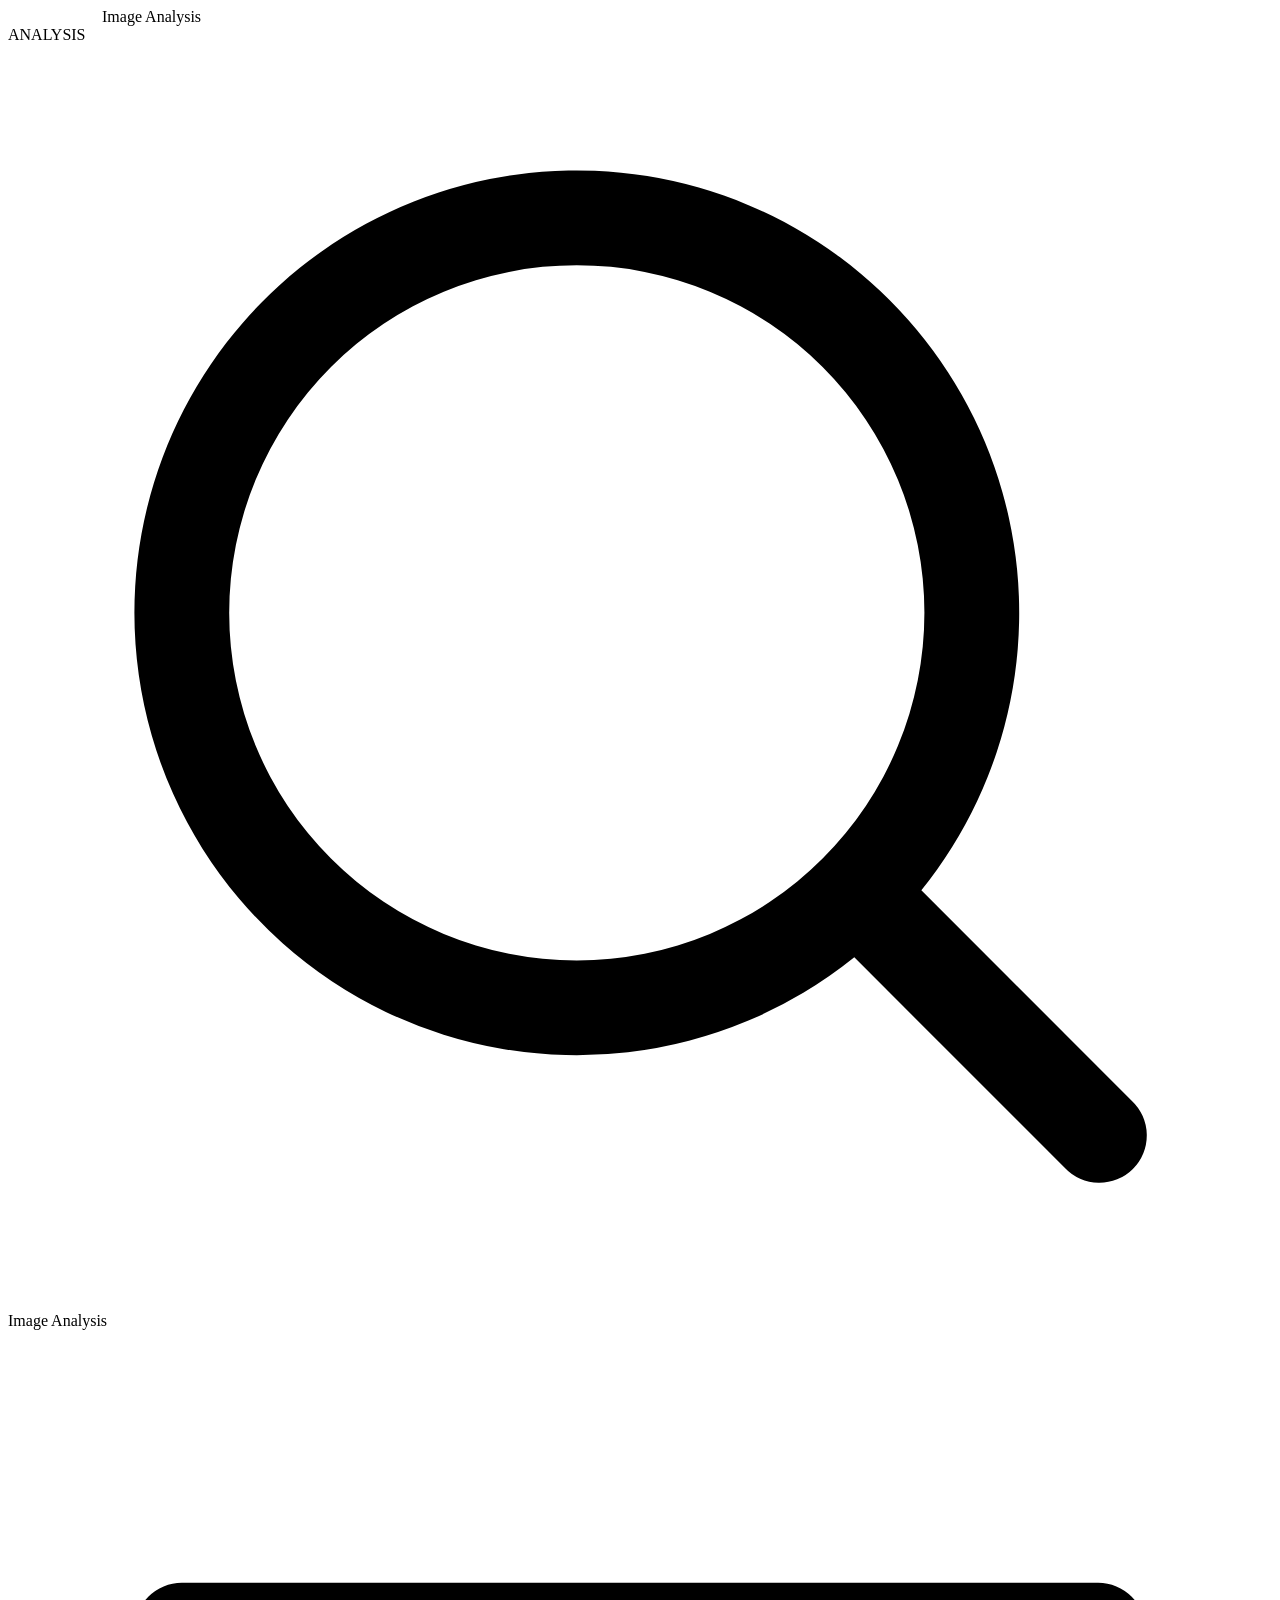
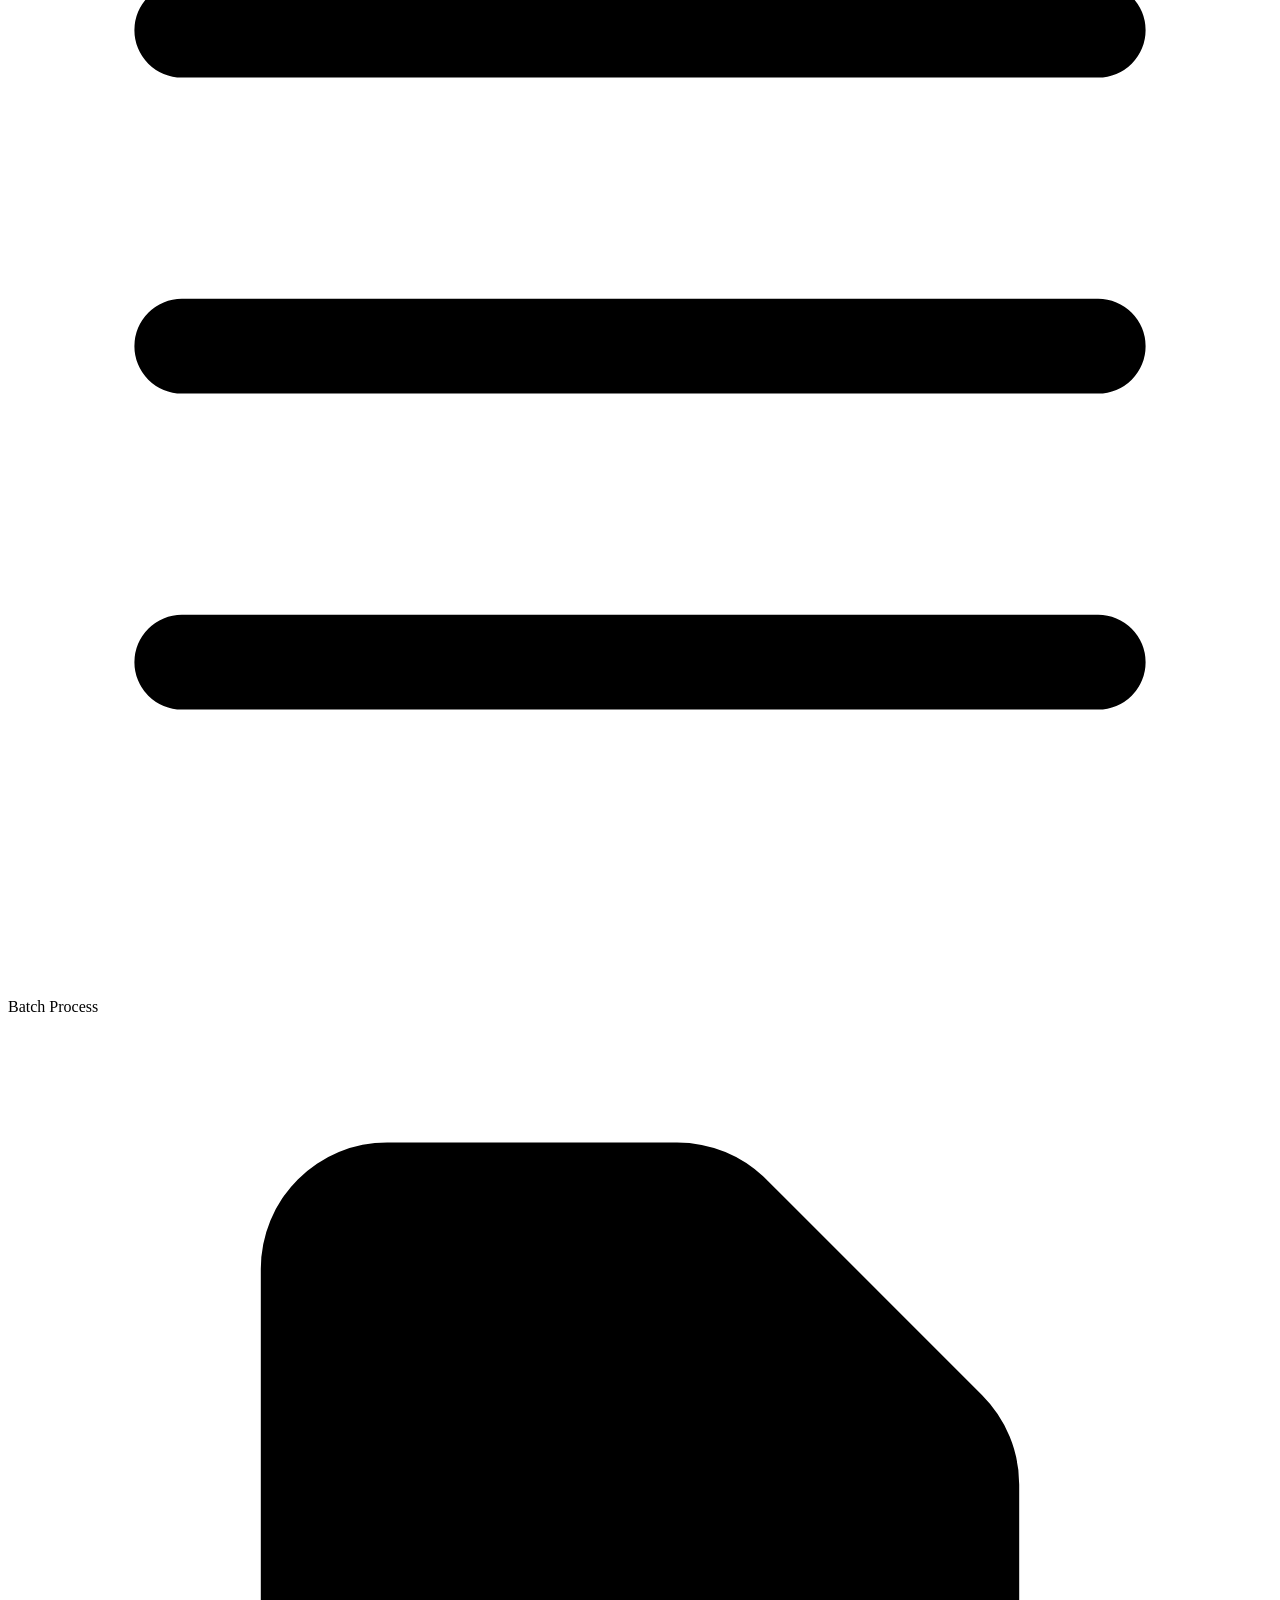
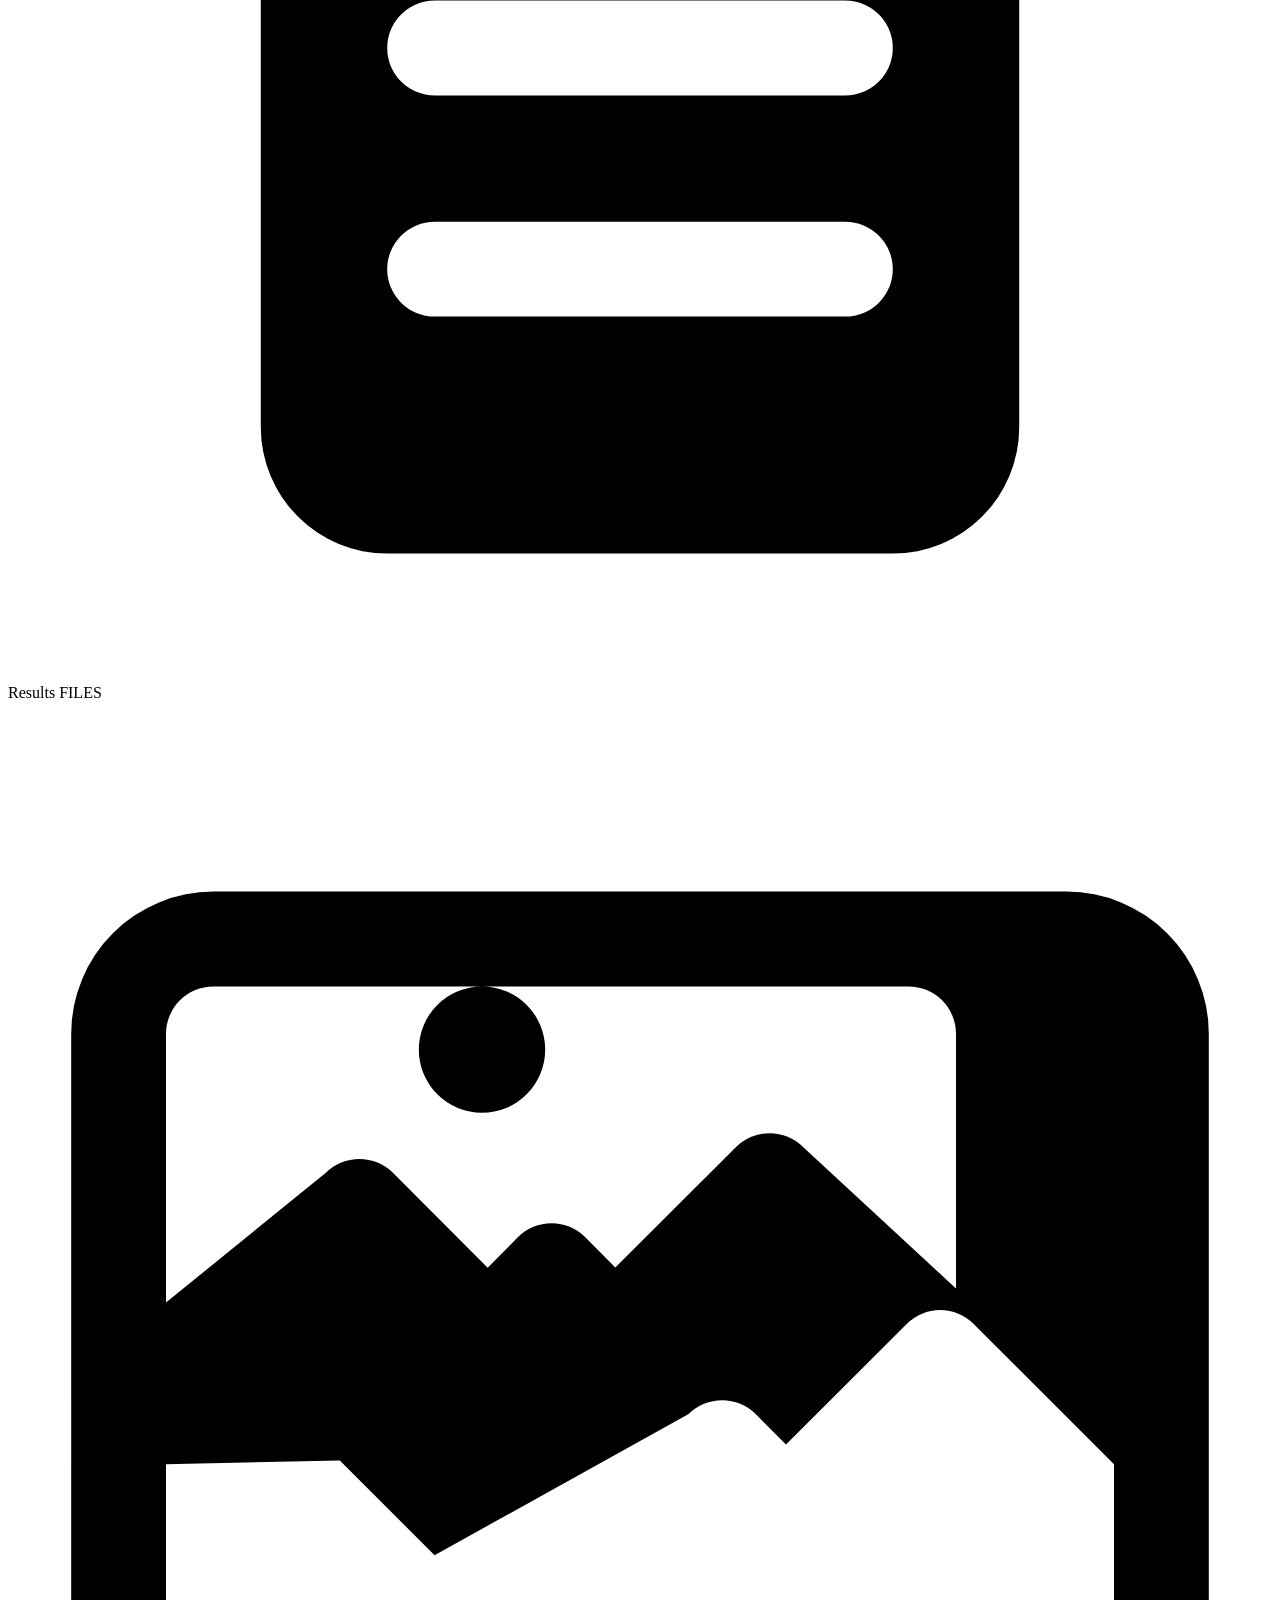
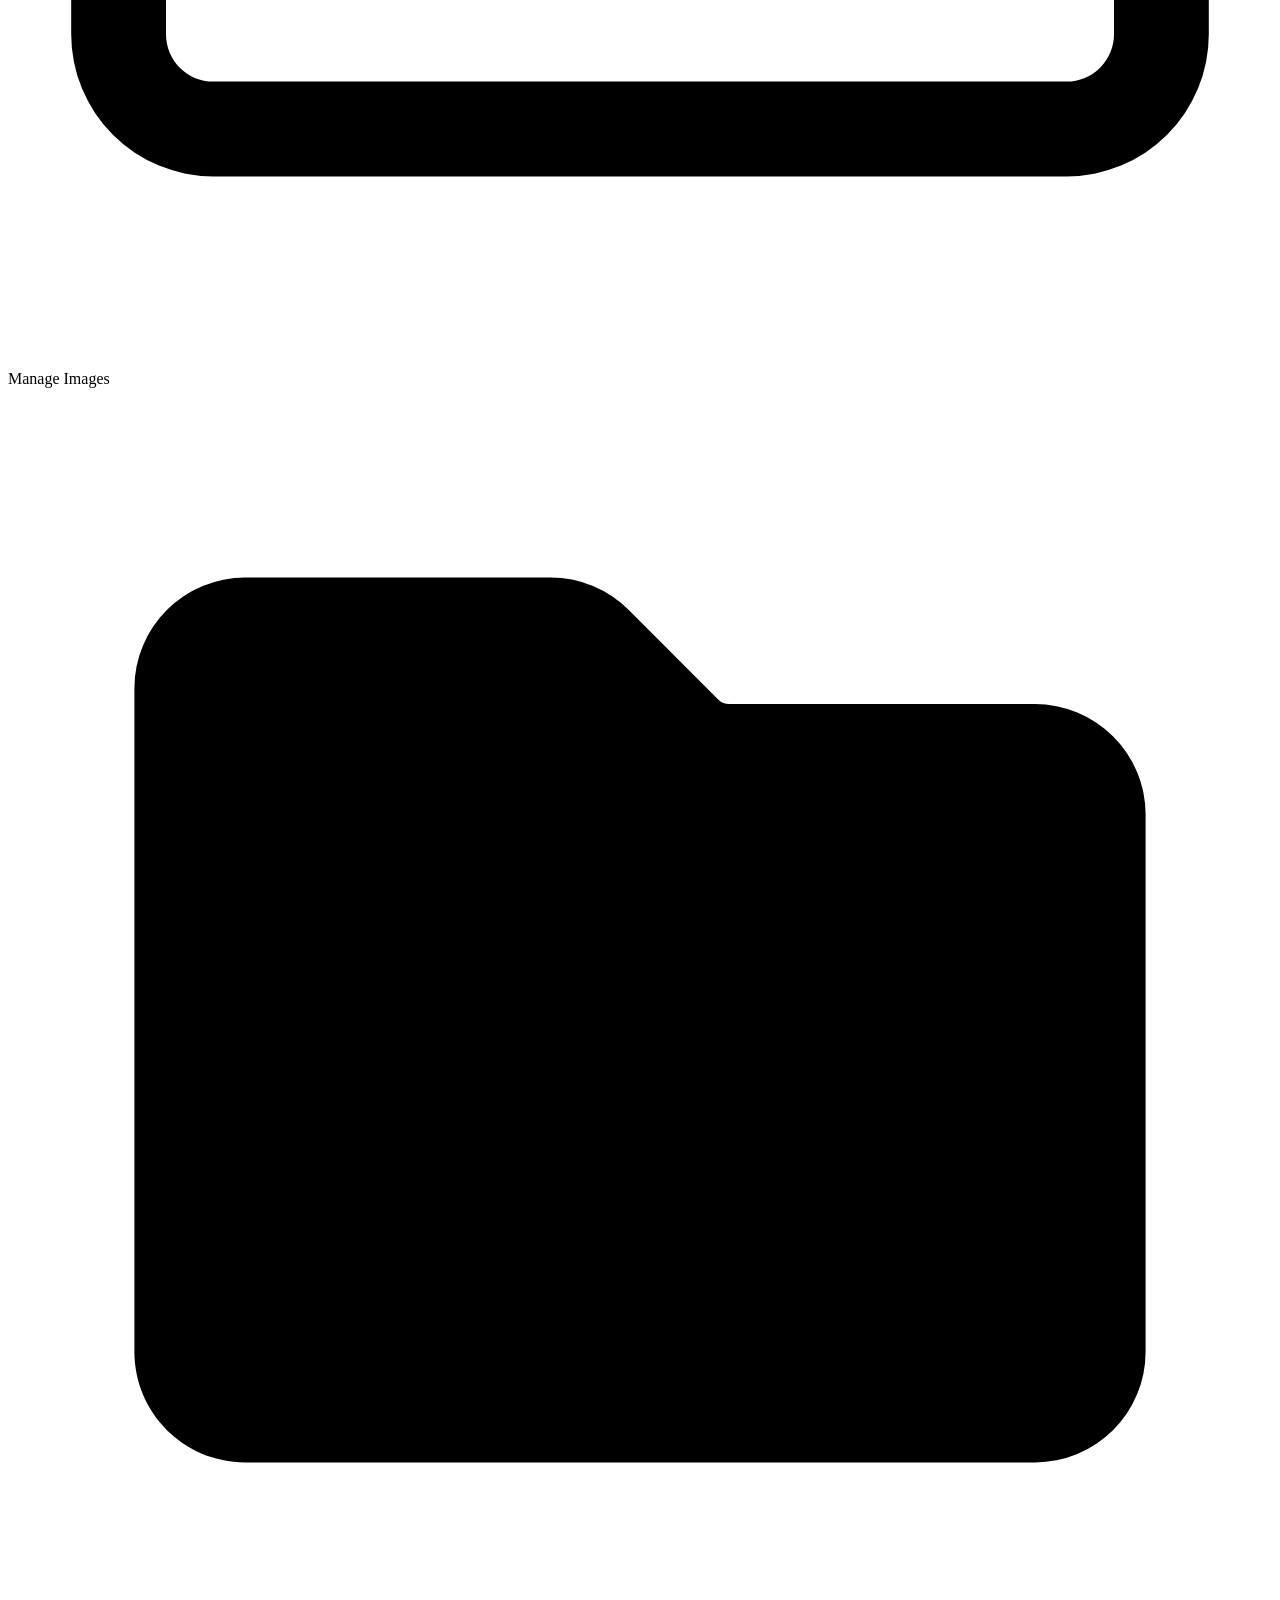
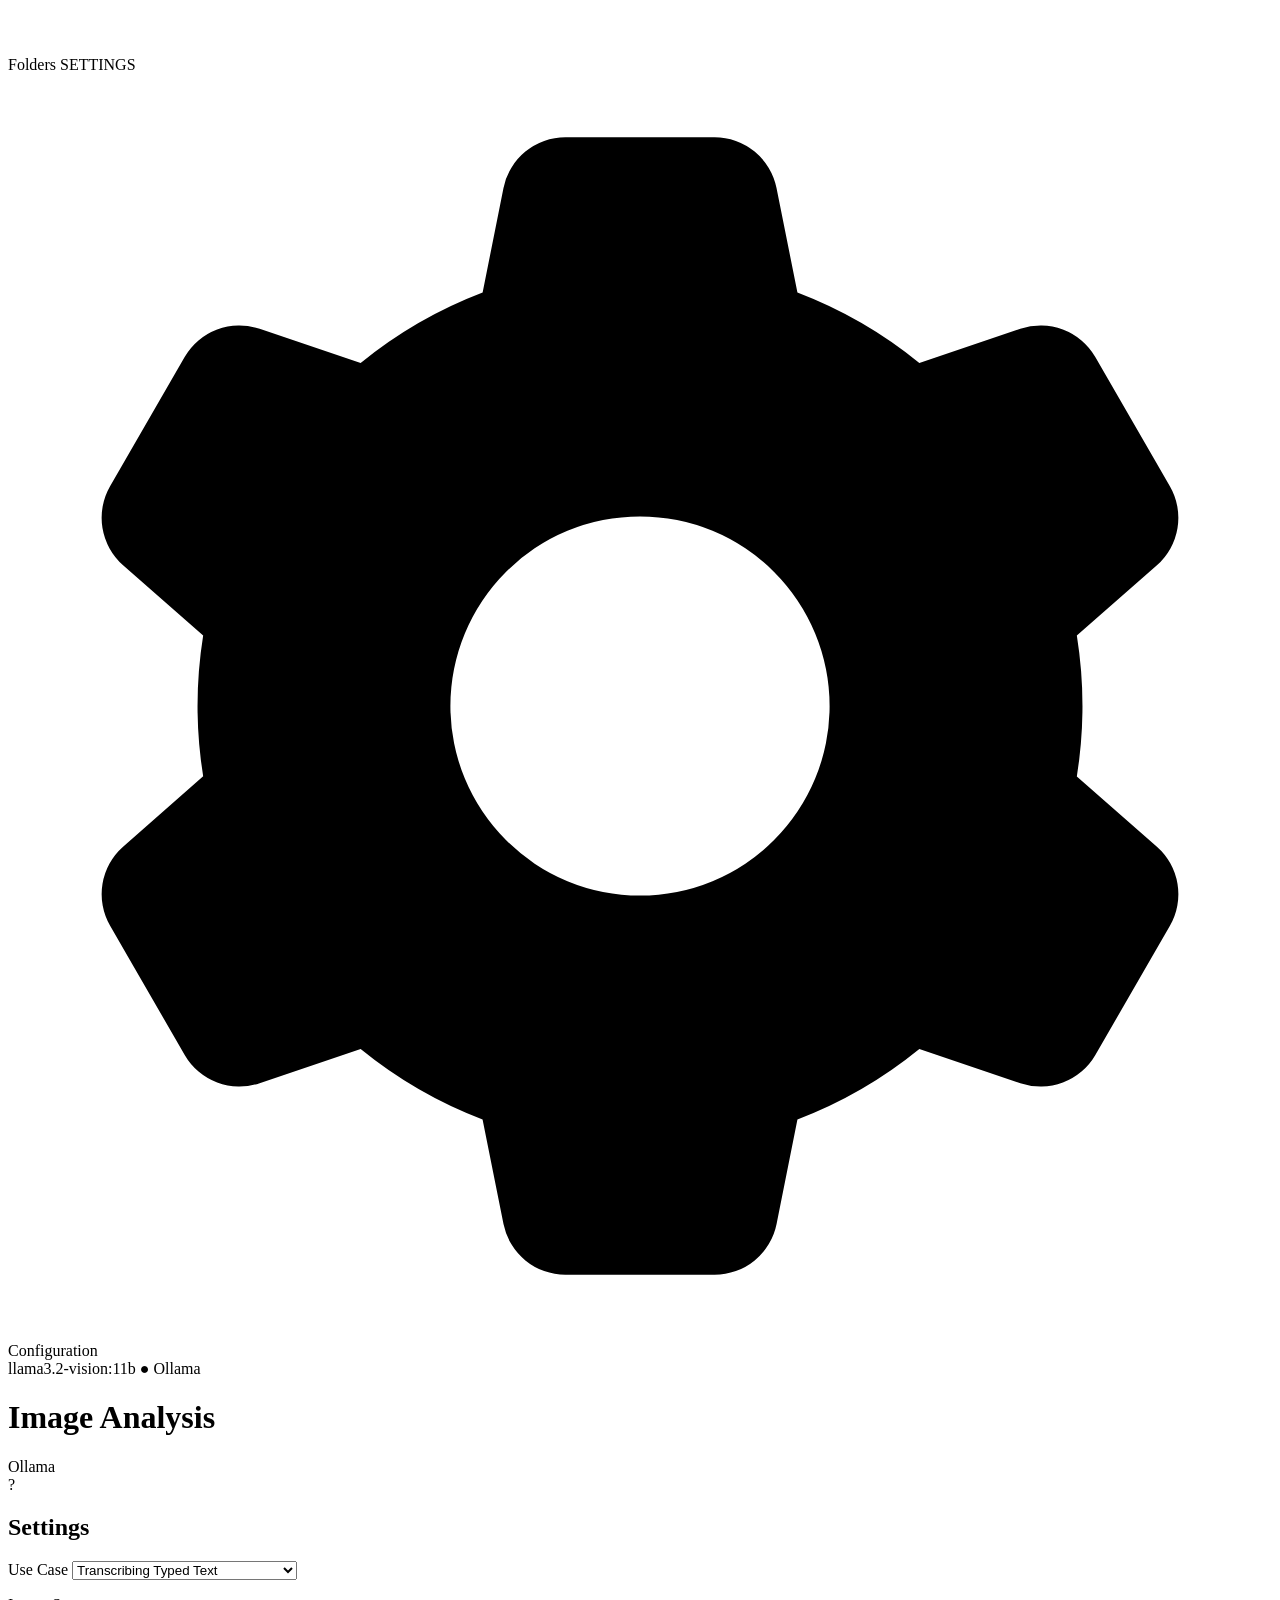
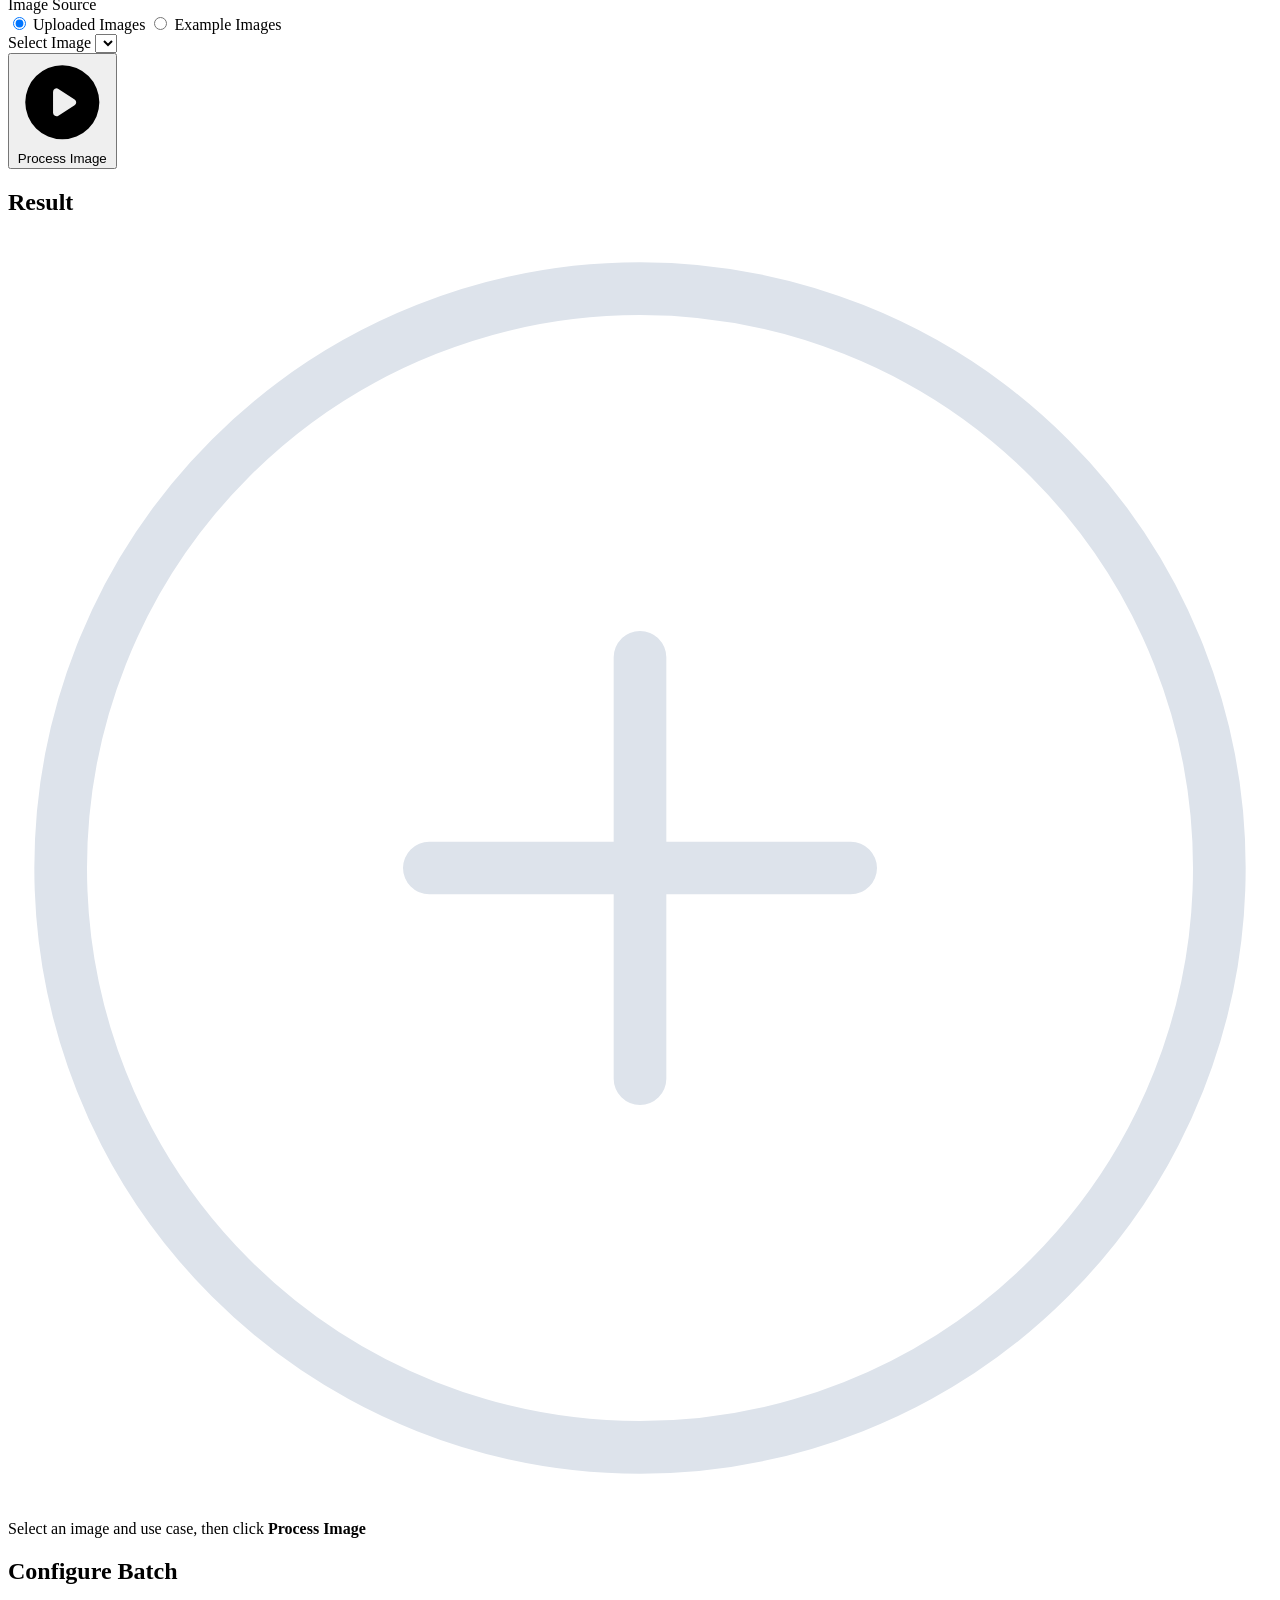
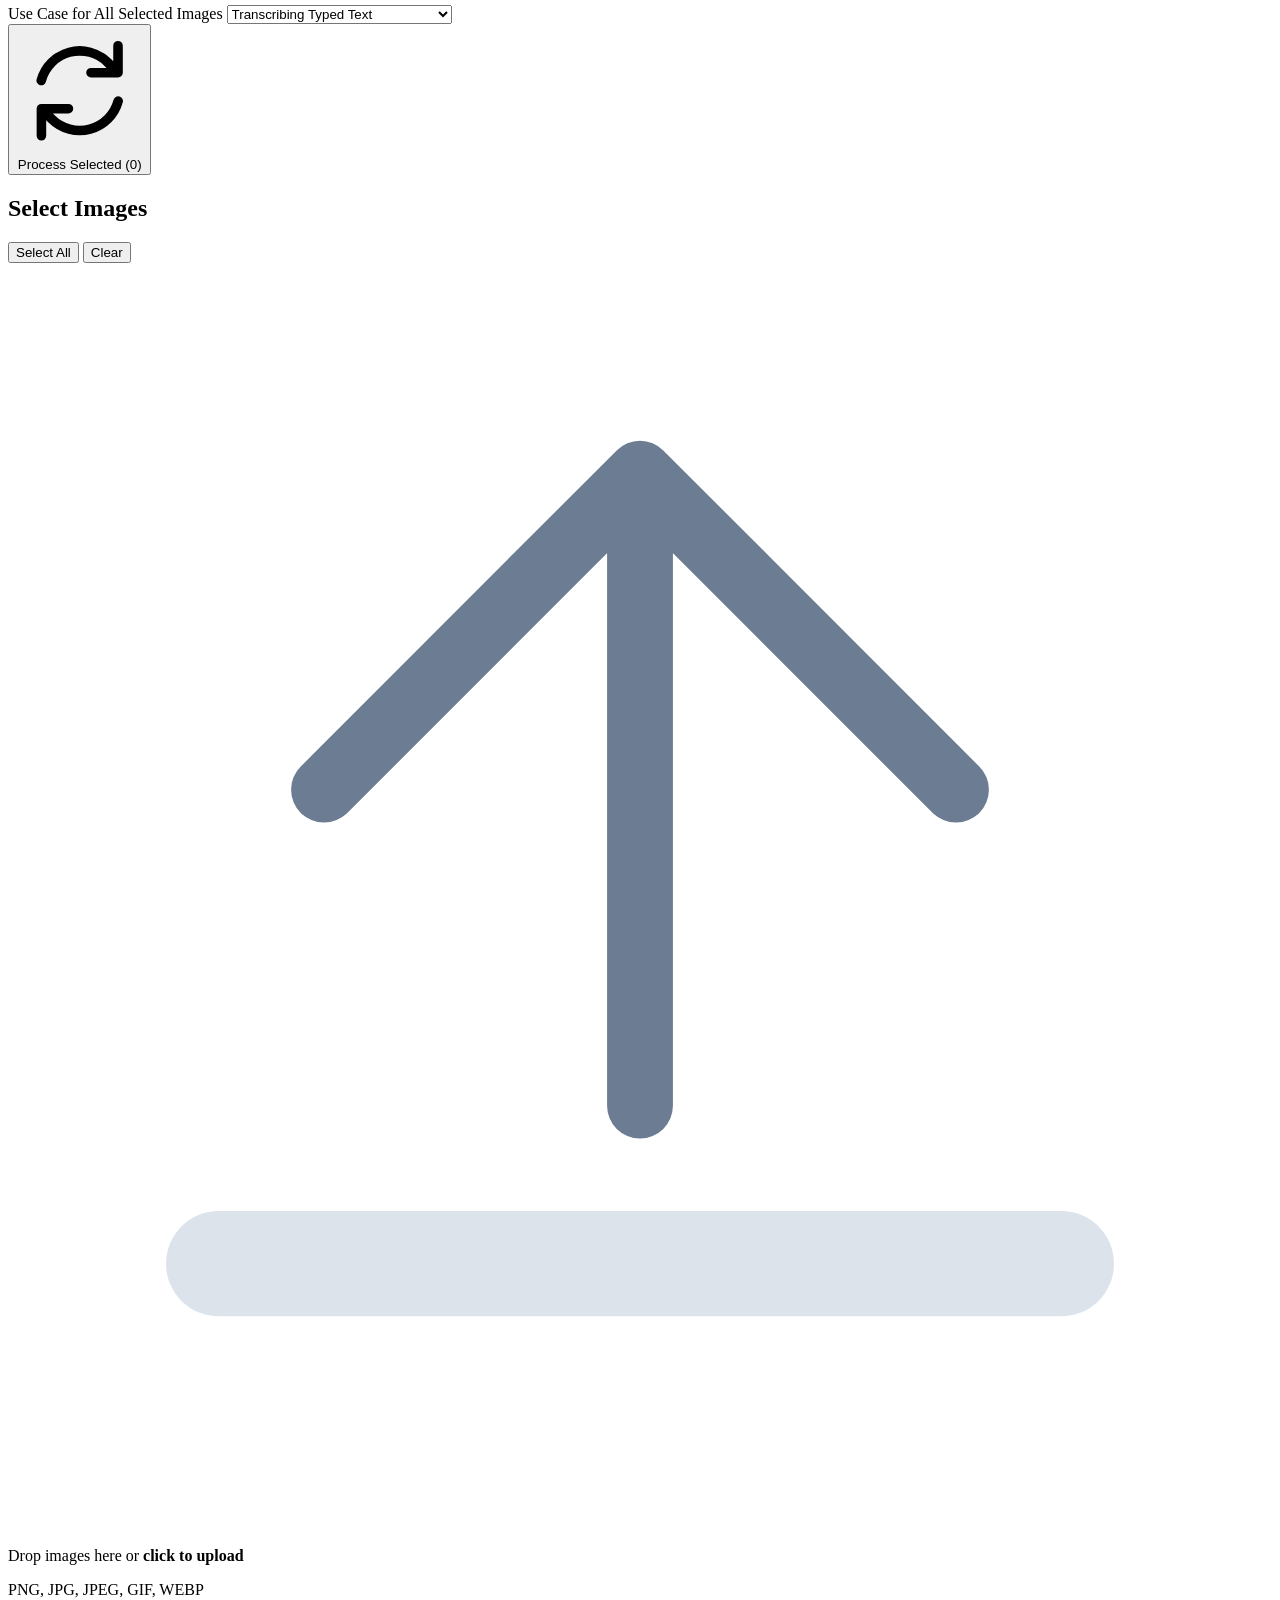
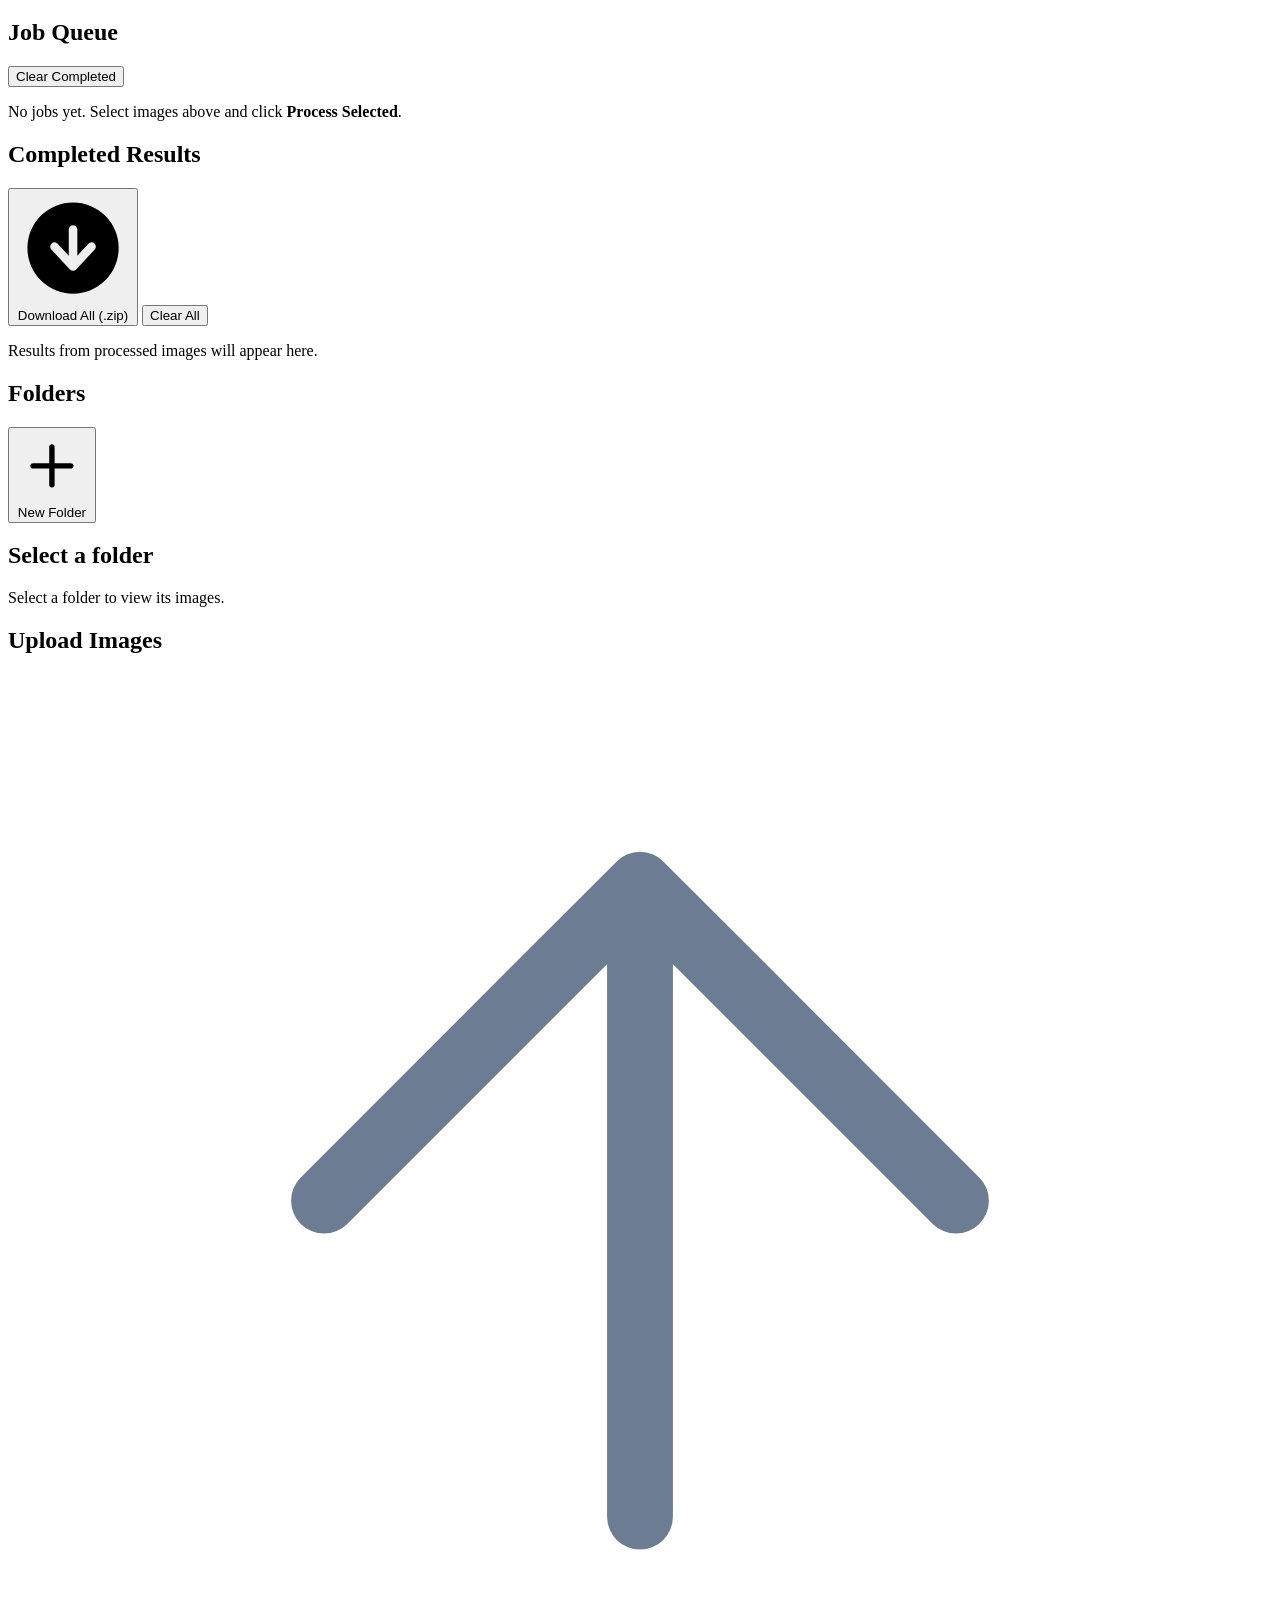
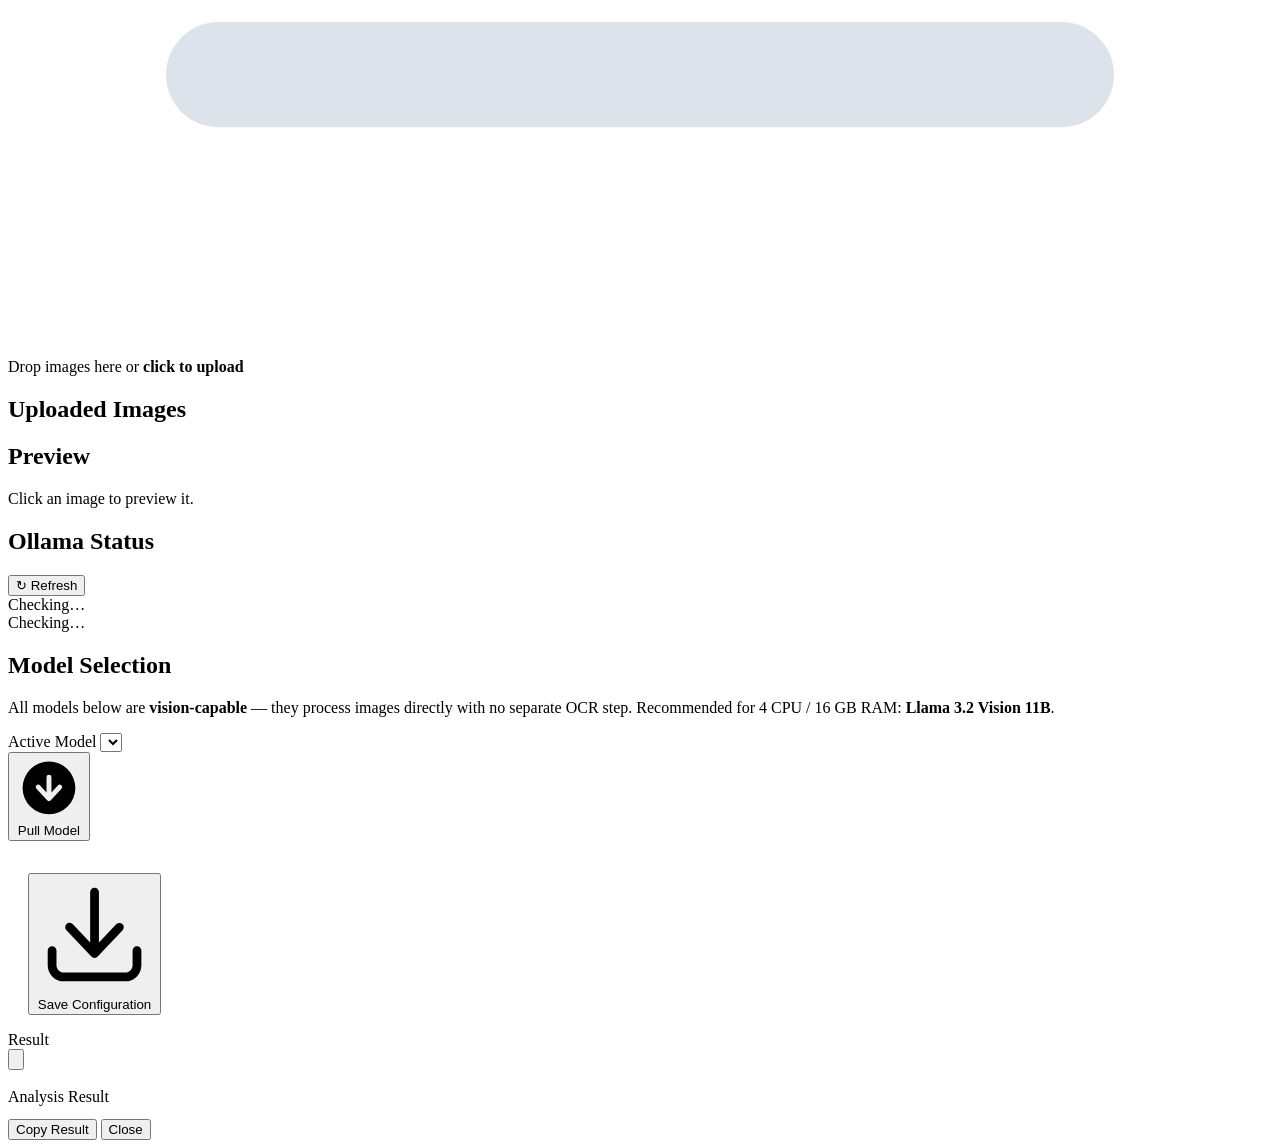
==== commit f5ec9e67: "updated branding" ====
--- a/3_application/static/index.html
+++ b/3_application/static/index.html
@@ -16,19 +16,16 @@
   <!-- ── Sidebar ─────────────────────────────────────────────────────── -->
   <aside class="sidebar">
     <div class="sidebar-brand">
-      <!-- Logo: photo frame + magnifying glass -->
-      <svg class="brand-icon" viewBox="0 0 32 32" fill="none" xmlns="http://www.w3.org/2000/svg">
-        <rect x="1.5" y="2.5" width="20" height="16" rx="2.5" fill="#0F1E2D" stroke="#1FD597" stroke-width="1.5"/>
-        <rect x="3" y="4" width="17" height="13" rx="1.5" fill="#152030"/>
-        <path d="M3 15.5 L7.5 10 L10.5 13 L14 8.5 L20 15.5 Z" fill="#1FD597" fill-opacity="0.35"/>
-        <circle cx="6.5" cy="7.5" r="1.8" fill="#1FD597" fill-opacity="0.65"/>
-        <circle cx="23" cy="23" r="7.5" fill="#1C2B3A"/>
-        <circle cx="22.5" cy="22.5" r="4.5" stroke="#1FD597" stroke-width="2"/>
-        <line x1="25.7" y1="25.7" x2="29.2" y2="29.2" stroke="#1FD597" stroke-width="2.5" stroke-linecap="round"/>
-        <path d="M20 23.5 L21.5 21.5 L23 23 L24 22 L25.5 23.5 Z" fill="#1FD597" fill-opacity="0.5"/>
-      </svg>
       <div class="brand-text">
-        <span class="brand-name">CLOUDERA</span>
+        <!-- Cloudera wordmark (white) -->
+        <svg width="90" height="11" viewBox="0 0 100 12" fill="none" xmlns="http://www.w3.org/2000/svg" aria-label="Cloudera">
+          <g clip-path="url(#cldr-logo-clip)">
+            <path fill-rule="evenodd" clip-rule="evenodd" d="M45.089 6.679C45.089 8.497 44.0293 9.594 42.5393 9.594C41.0493 9.594 39.9896 8.497 39.9896 6.679V0.262H37.2908V6.576C37.2908 9.901 39.4101 12 42.5393 12C45.6675 12 47.7868 9.901 47.7868 6.576V0.262H45.089V6.679ZM95.467 7.266L93.8461 3.245L92.2252 7.266H95.467ZM100 11.738H97.2707L96.3257 9.396H91.3665L90.4225 11.738H87.6932L92.6109 0.262H95.0276L100 11.738ZM83.9956 4.221C83.9956 3.714 83.7896 3.24 83.477 2.969C83.1237 2.663 82.6162 2.504 81.9108 2.504H79.3317V5.95H81.9189C82.6112 5.95 83.1034 5.796 83.4526 5.5C83.7814 5.221 83.9956 4.742 83.9956 4.221ZM83.7297 7.877L87.0528 11.738H83.9114L80.8177 8.115H79.3317V11.738H76.6877V0.262H82.059C83.5561 0.262 84.6554 0.622 85.444 1.286C86.2327 1.95 86.6914 2.97 86.6914 4.184C86.6914 5.704 86.0357 7.283 83.7297 7.877ZM15.8887 0.262H13.1908V11.738H21.3534V9.403H15.8887V0.262ZM6.23611 9.576C4.24368 9.576 2.79935 8.027 2.79935 5.999C2.79935 3.971 4.24368 2.425 6.23611 2.425C7.19527 2.425 7.98697 2.761 8.67919 3.407L10.4179 1.694C9.36736 0.626 7.90171 0 6.20667 0C2.70191 0 0 2.636 0 6C0 9.365 2.70191 12 6.20667 12C7.97783 12 9.52874 11.295 10.5853 10.111L8.8558 8.407C8.15749 9.167 7.32418 9.576 6.23611 9.576ZM59.4095 6C59.4095 3.928 57.89 2.556 55.6276 2.556H53.8483V9.444H55.6276C57.89 9.444 59.4095 8.072 59.4095 6ZM62.2098 6C62.2098 9.432 59.6409 11.738 55.8184 11.738H51.1505V0.262H55.7048C59.5282 0.262 62.2098 2.568 62.2098 6ZM31.8443 6.018C31.8443 3.925 30.4538 2.407 28.4918 2.407C26.5319 2.407 25.1403 3.925 25.1403 6.018C25.1403 8.09 26.5319 9.594 28.4918 9.594C30.4538 9.594 31.8443 8.09 31.8443 6.018ZM34.6437 6.017C34.6437 9.372 32.0656 12 28.4918 12C24.9191 12 22.341 9.372 22.341 6.017C22.341 2.643 24.9191 0 28.4918 0C32.0656 0 34.6437 2.643 34.6437 6.017ZM63.4359 11.738H73.527V9.366H65.0325C64.6539 10.265 64.1119 11.058 63.4359 11.738ZM72.0928 7.137V4.788H65.5847C65.6415 5.19 65.6801 5.6 65.6801 6.027C65.6801 6.408 65.6507 6.776 65.607 7.137H72.0928ZM63.307 0.262H73.4742V2.634H64.9879C64.5859 1.733 64.0135 0.941 63.307 0.262Z" fill="white"/>
+          </g>
+          <defs>
+            <clipPath id="cldr-logo-clip"><rect width="100" height="12" fill="white"/></clipPath>
+          </defs>
+        </svg>
         <span class="brand-sub">Image Analysis</span>
       </div>
     </div>
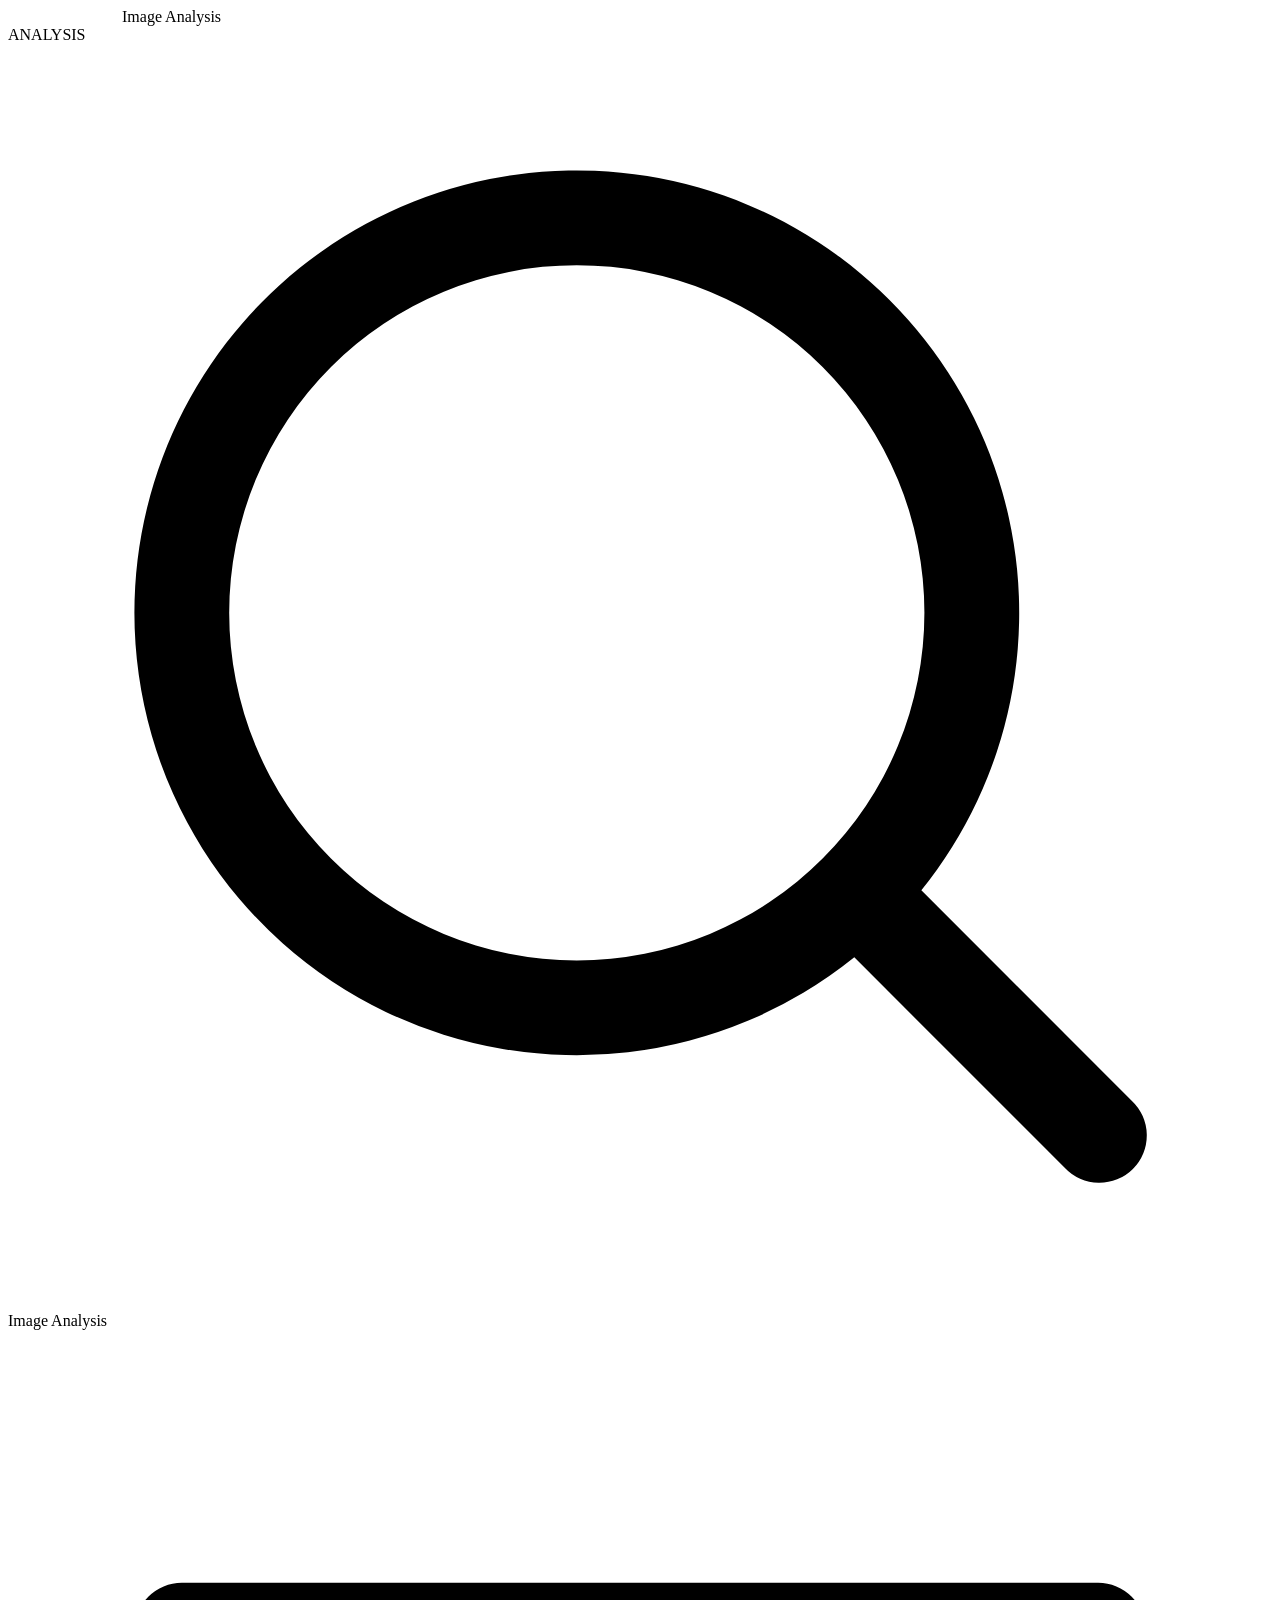
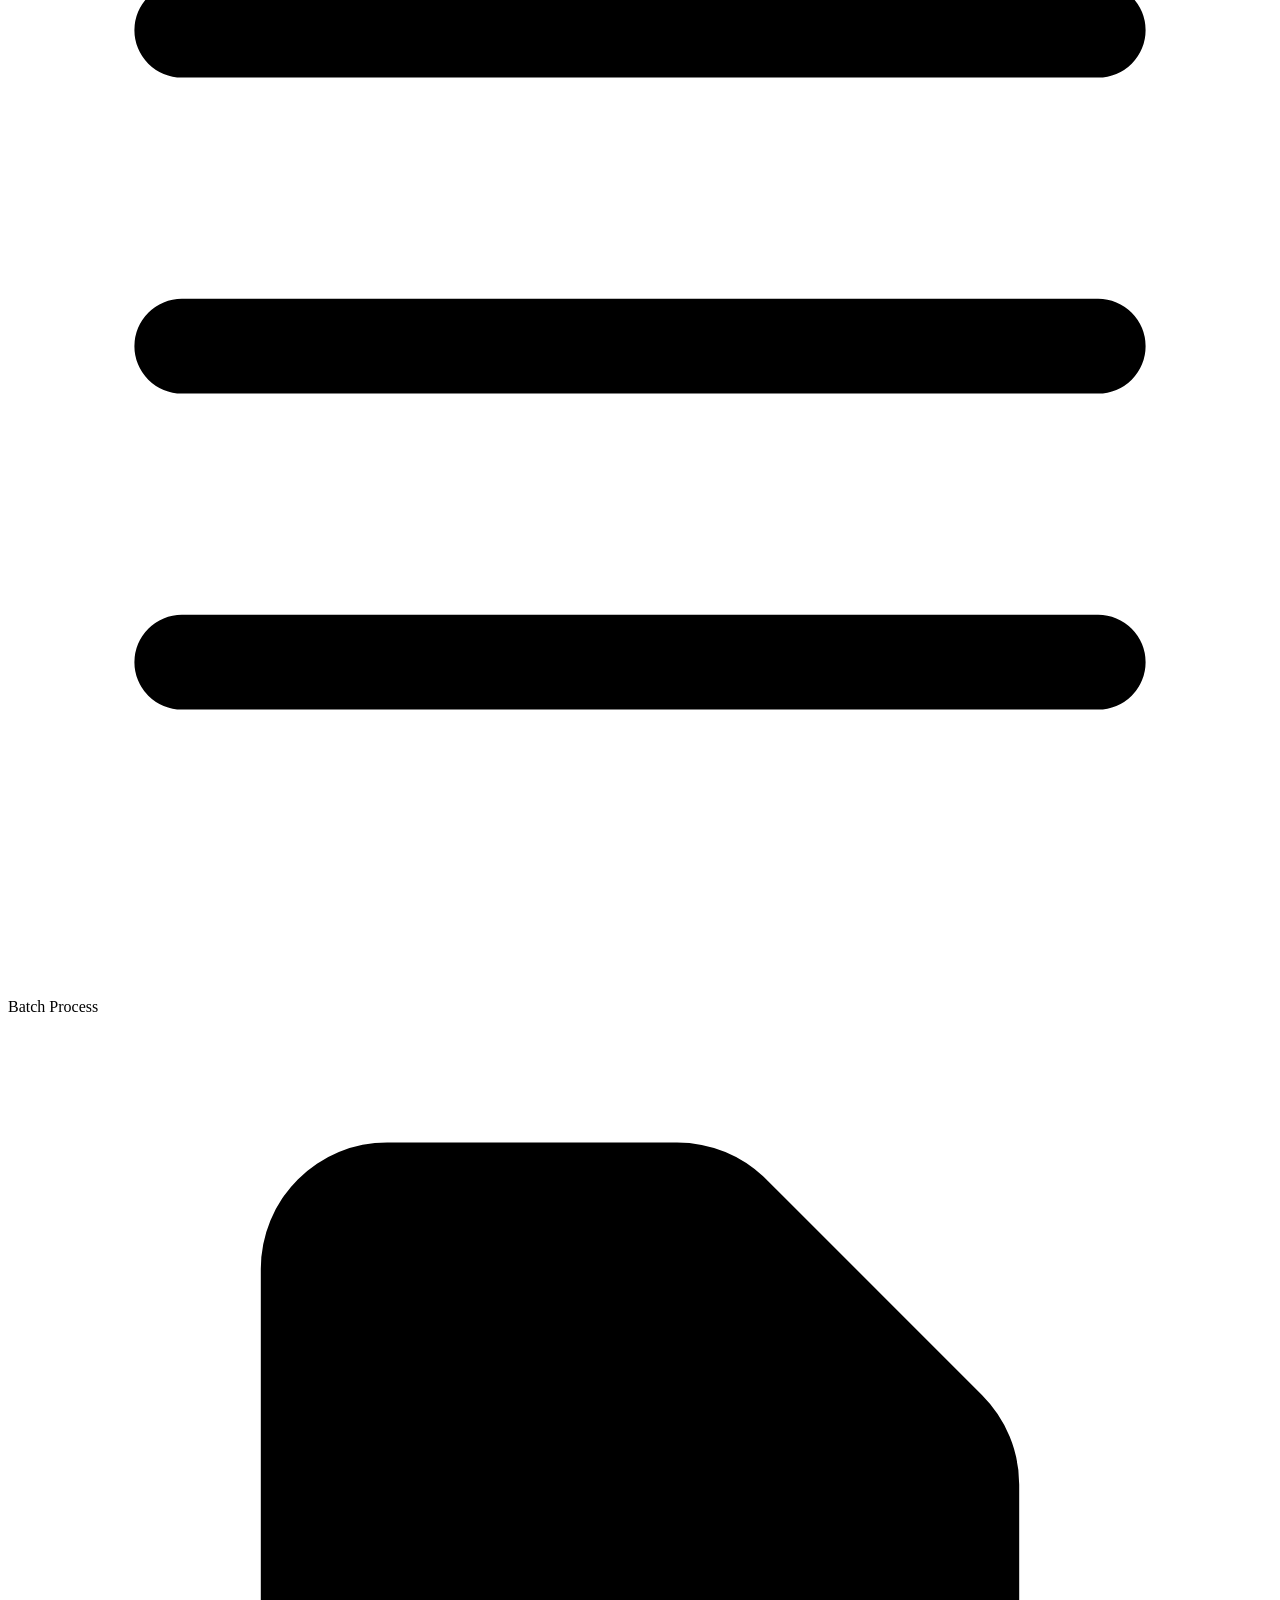
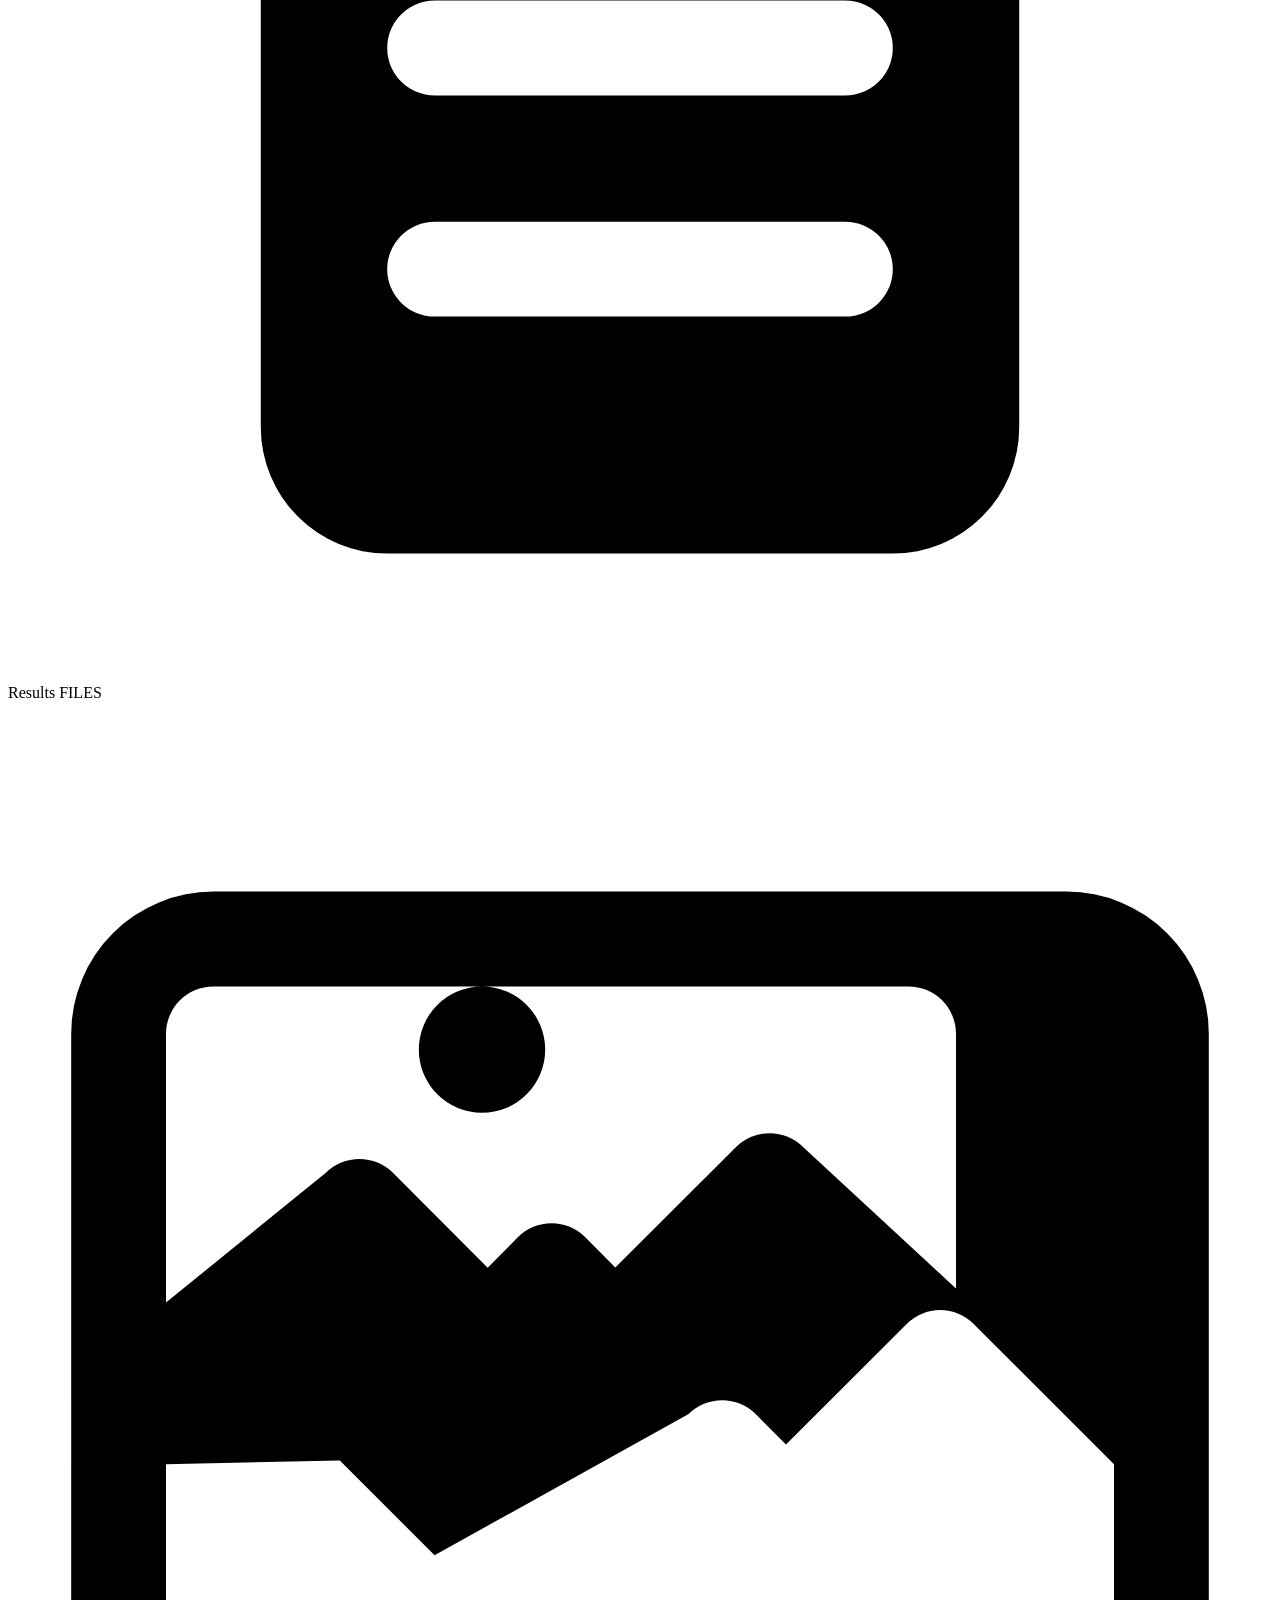
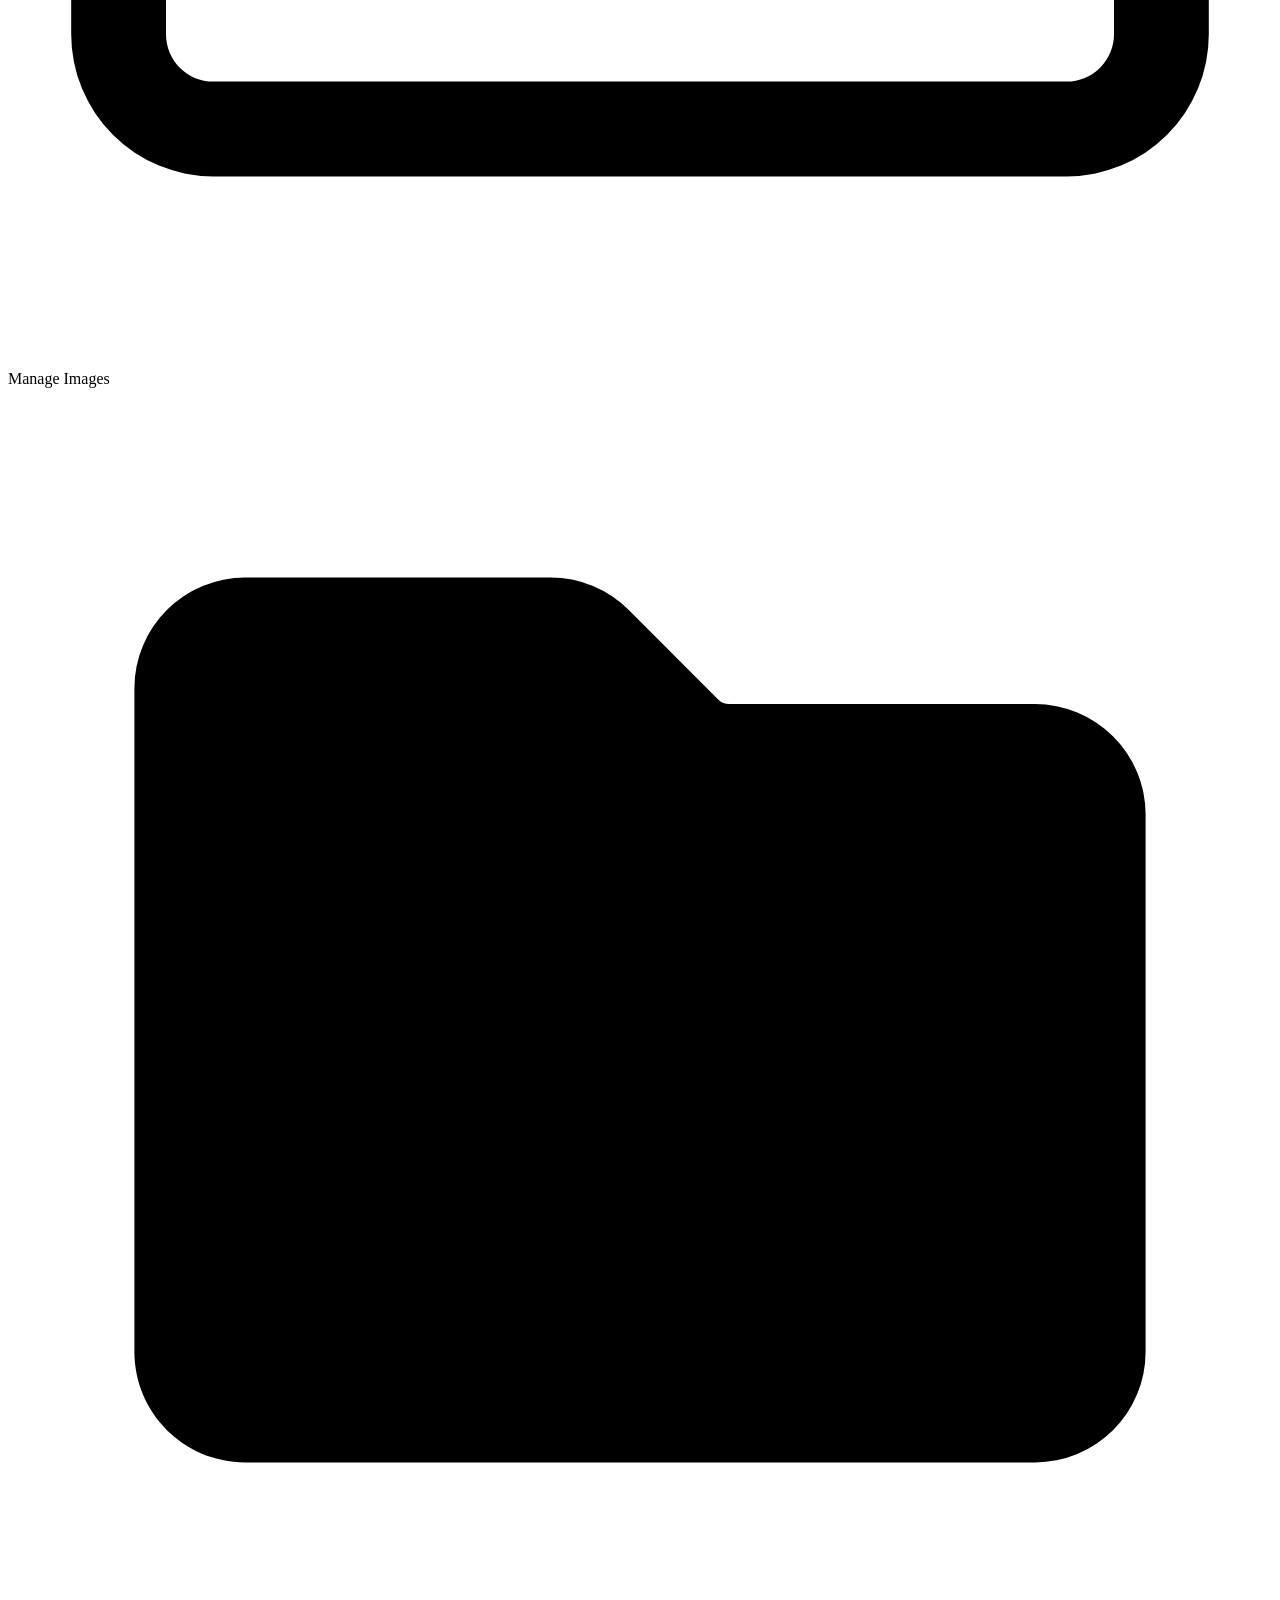
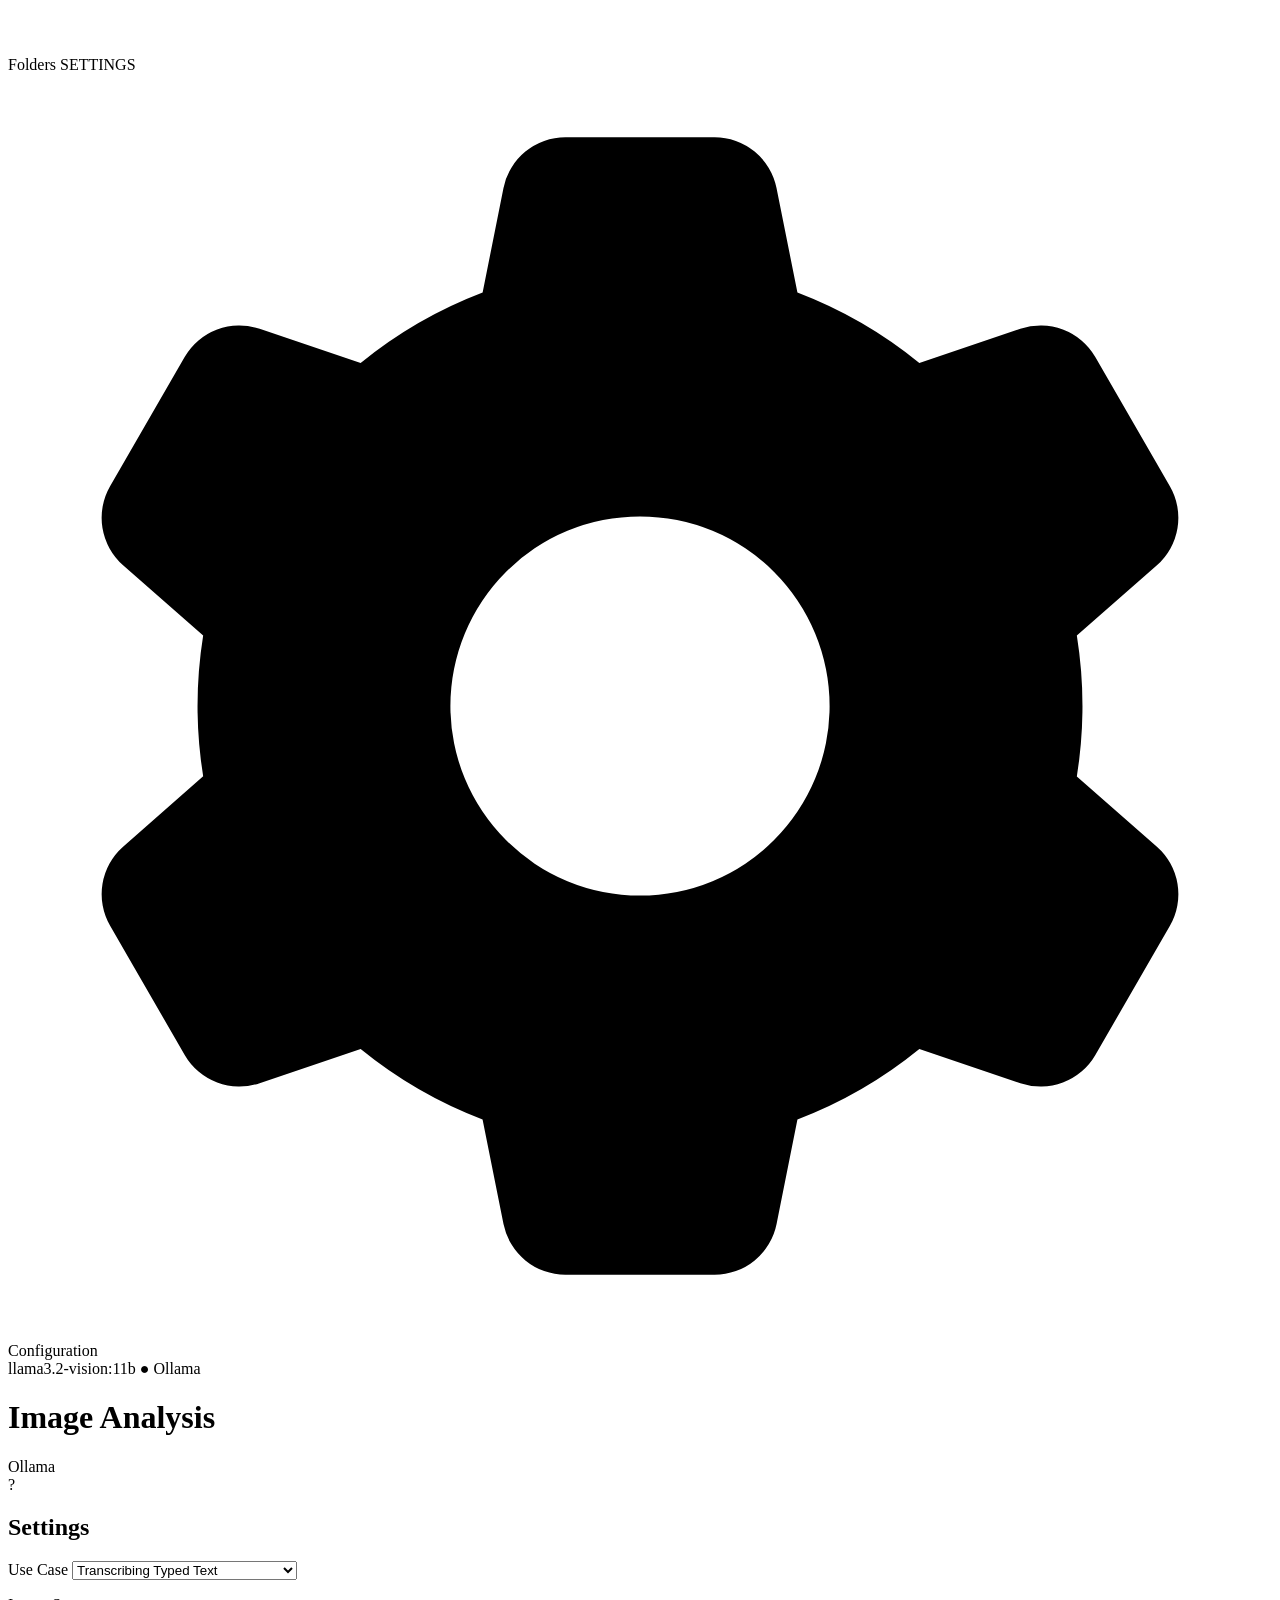
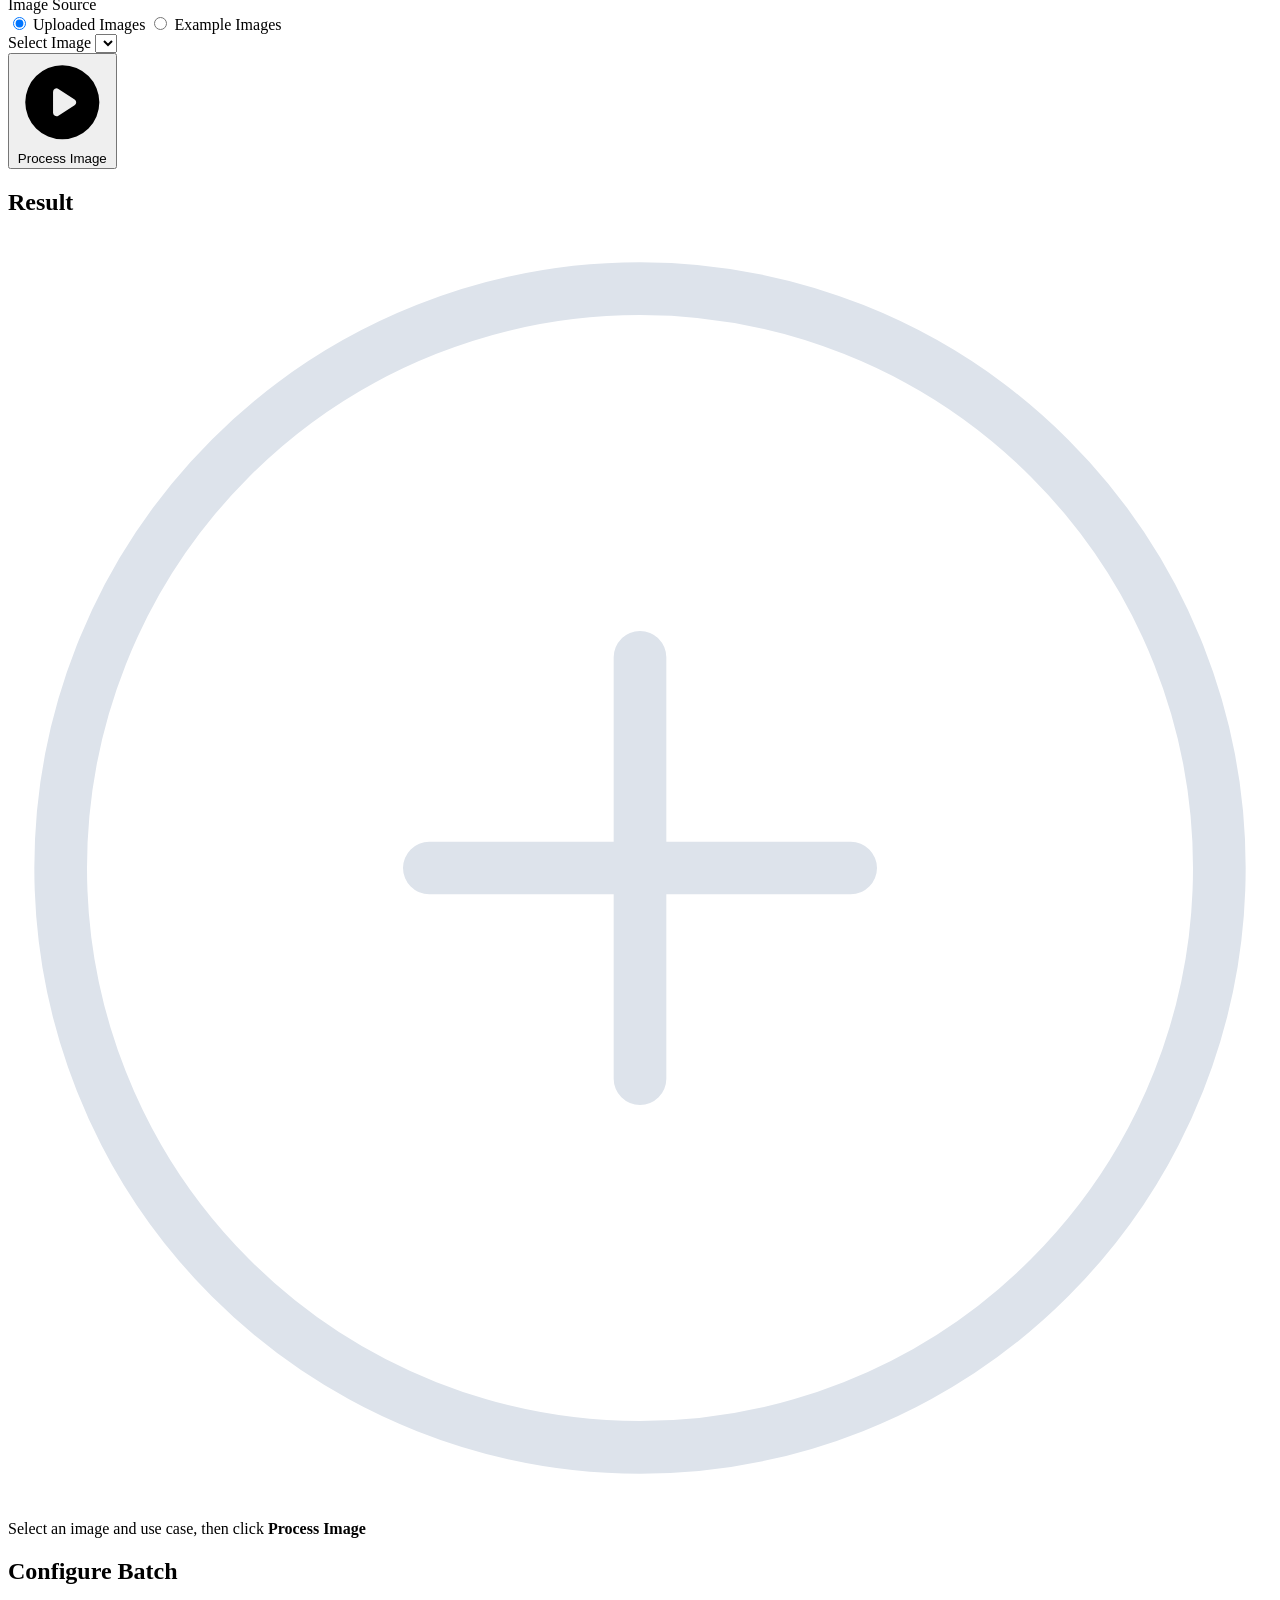
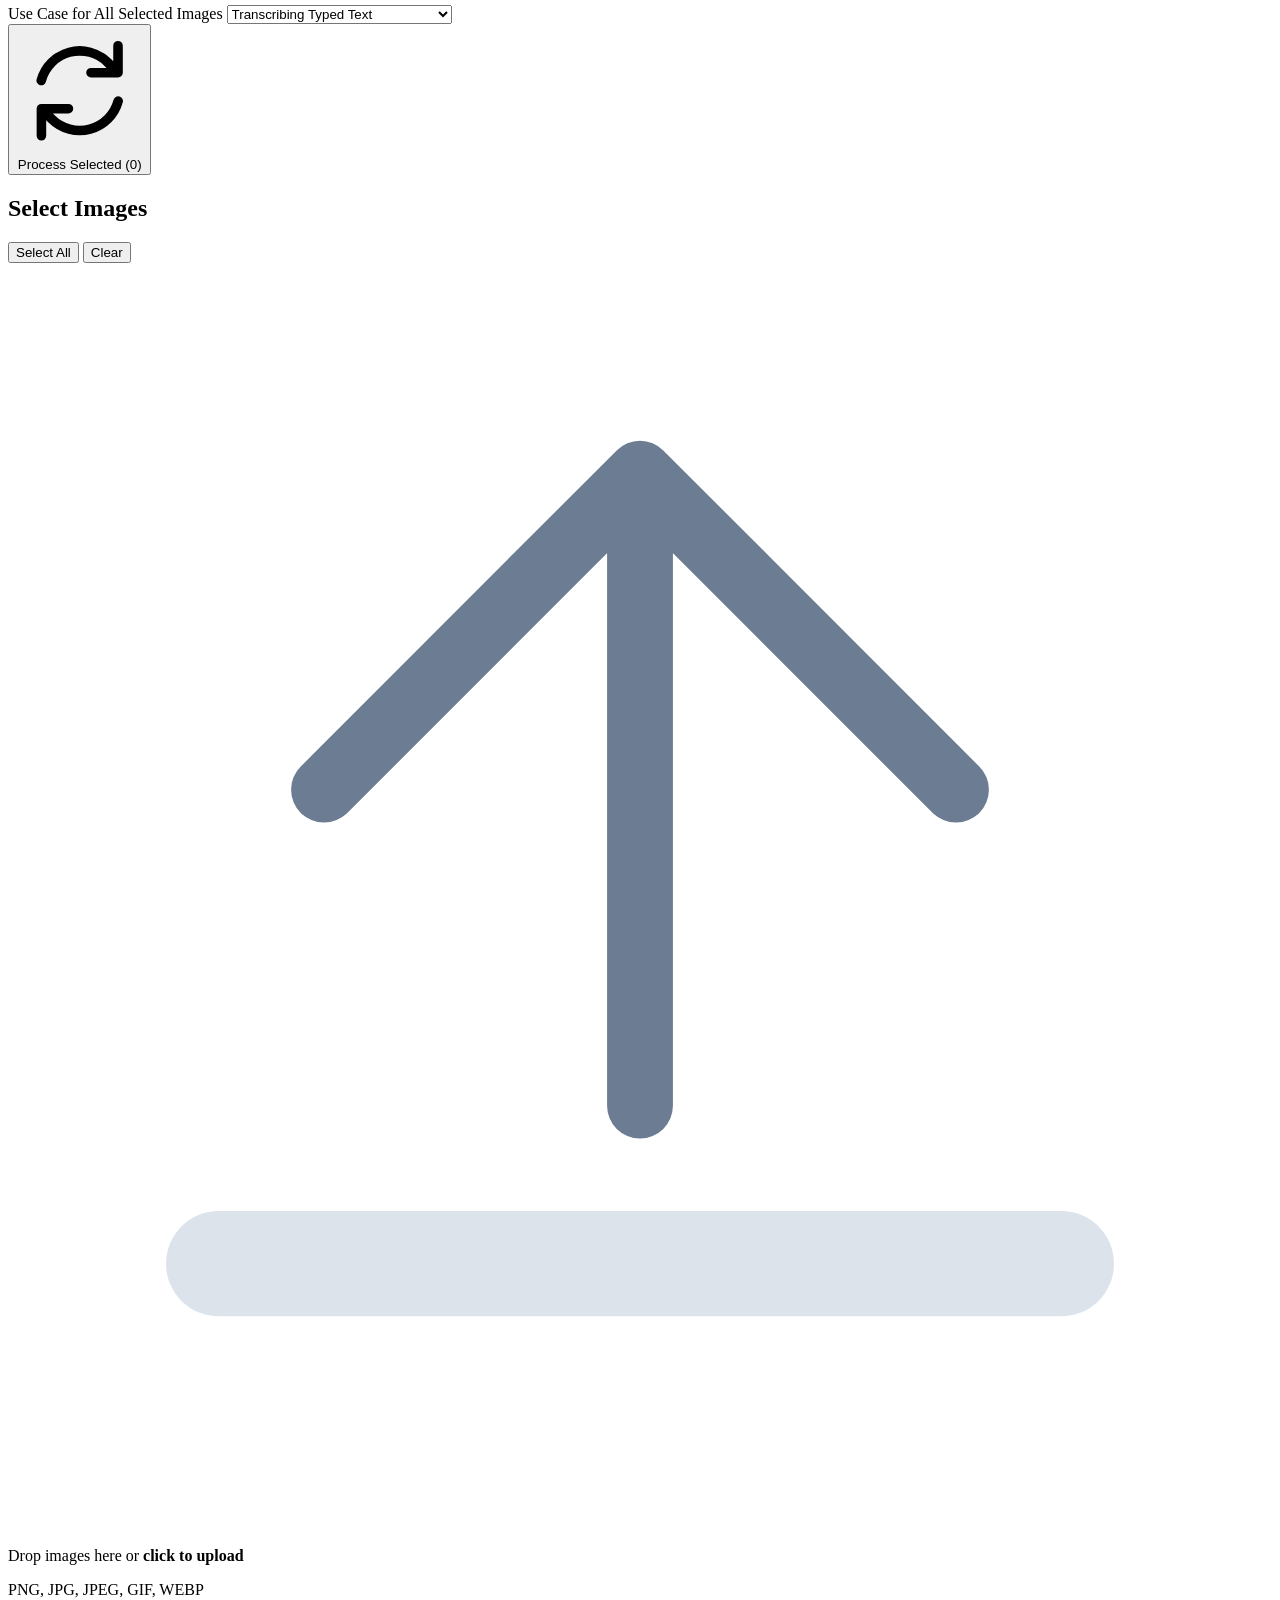
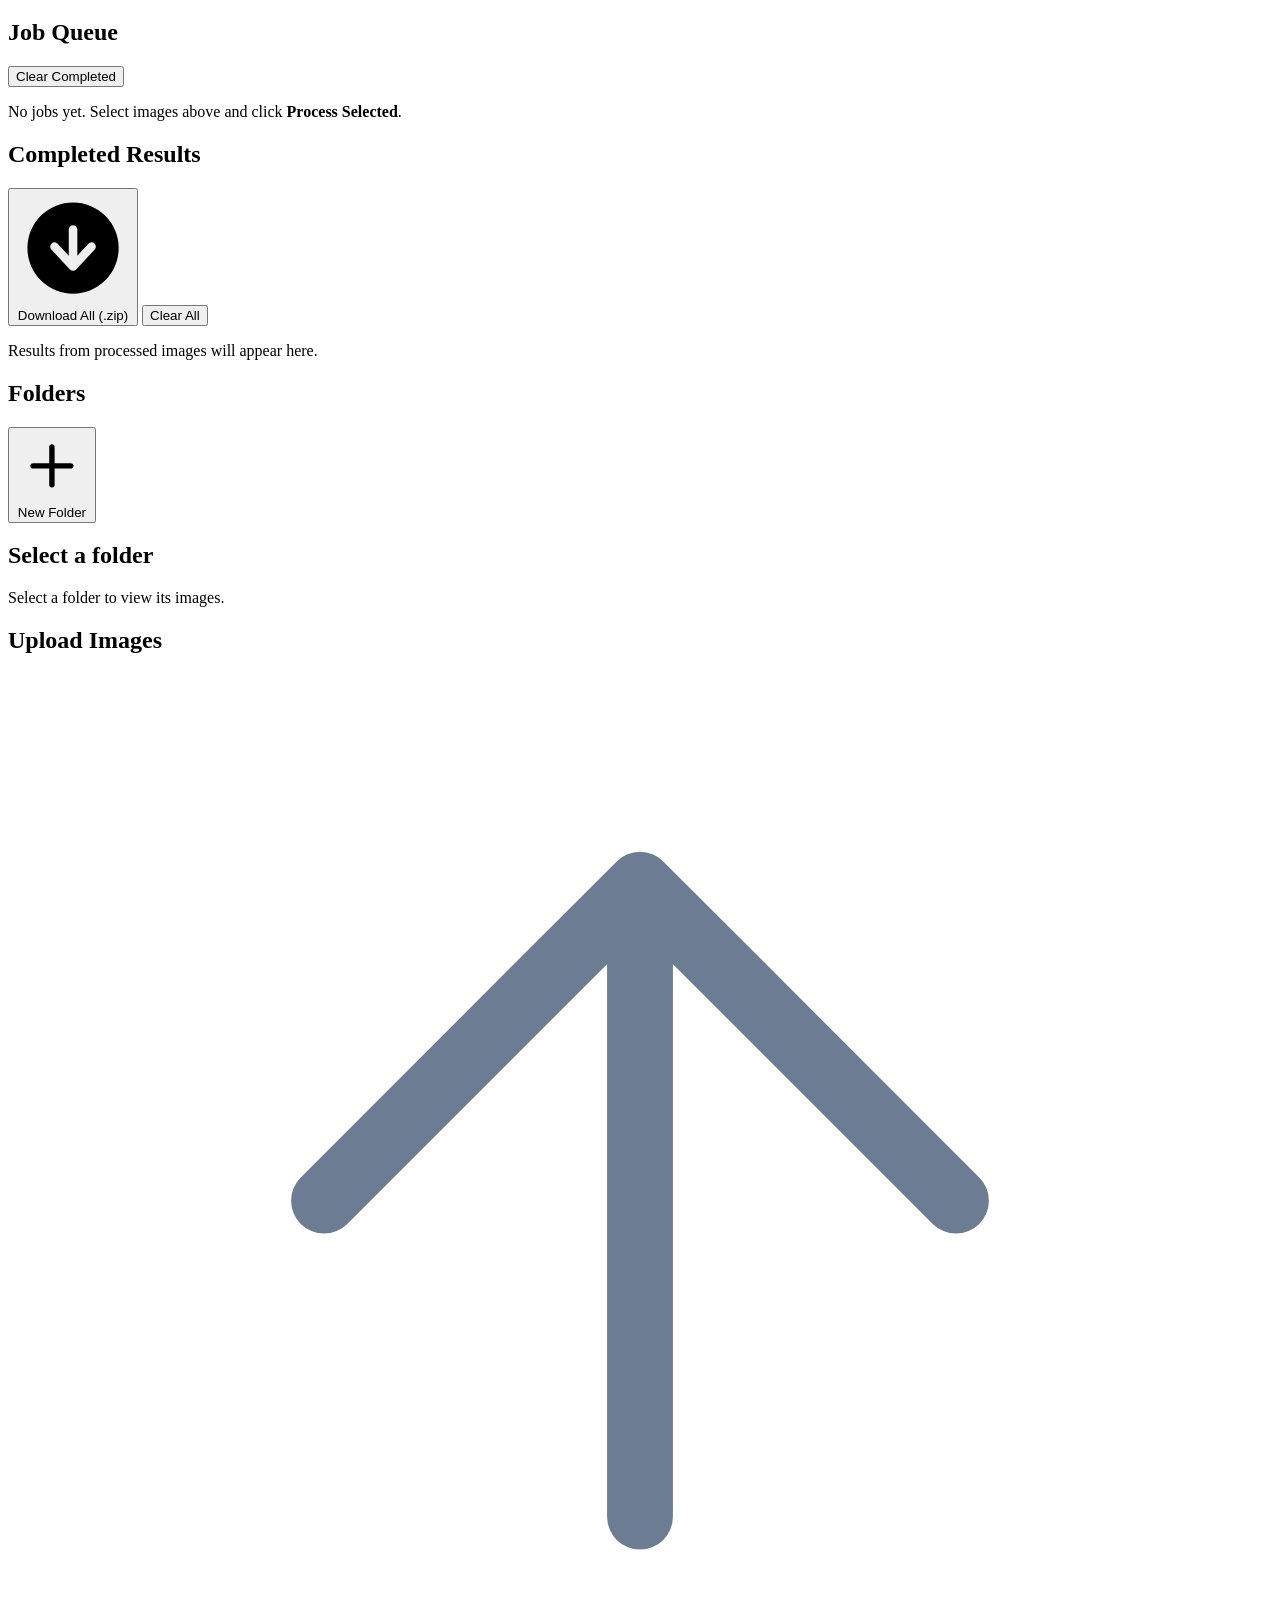
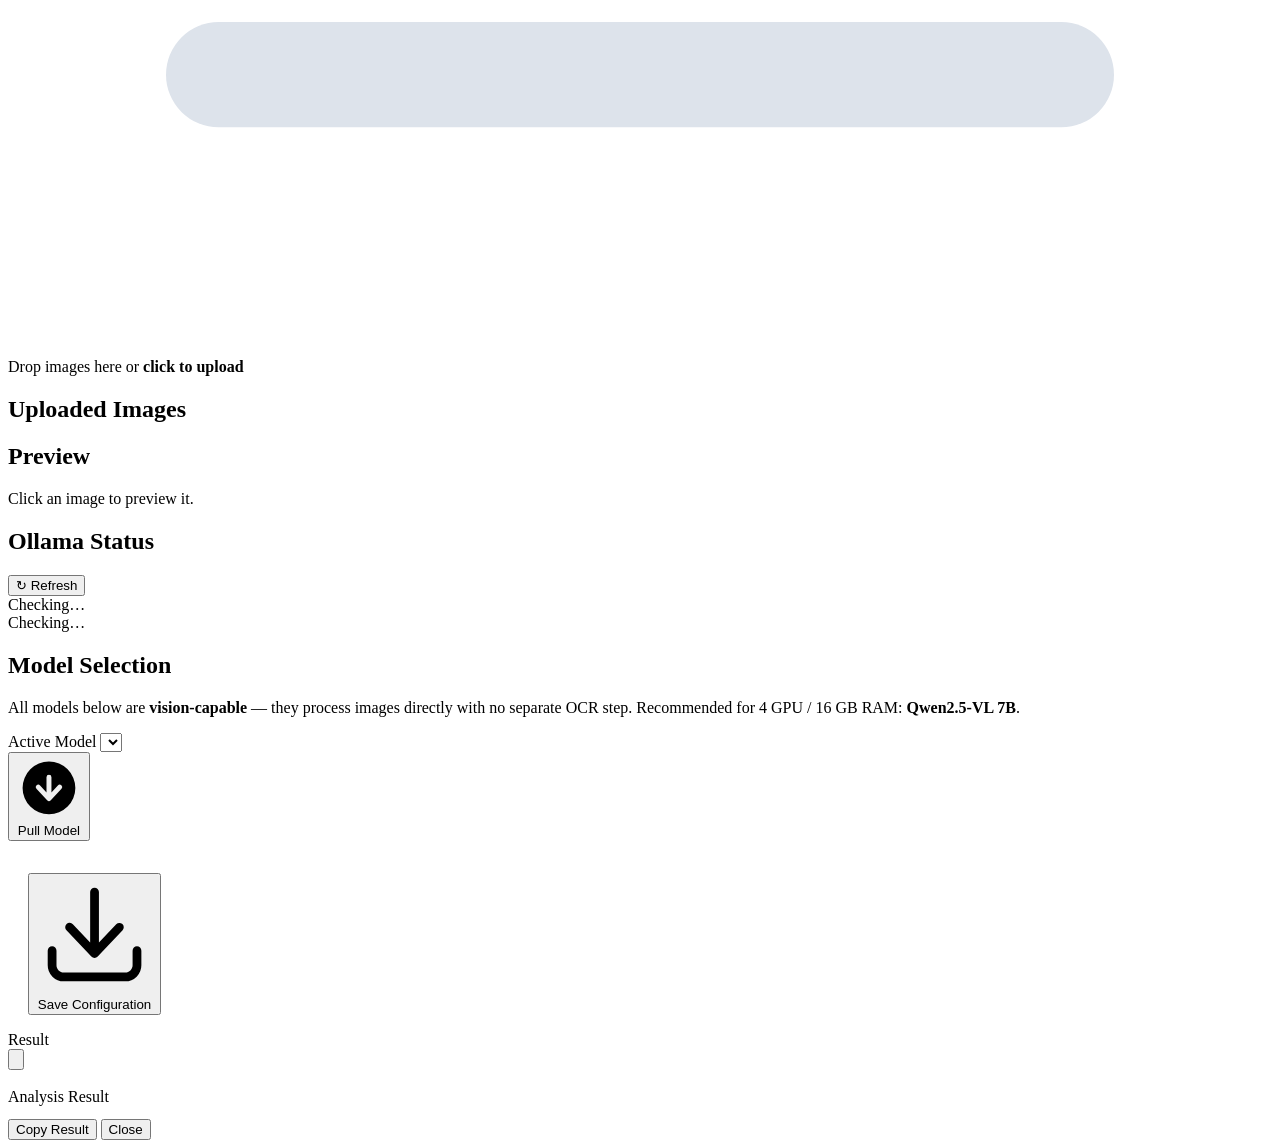
==== commit b2f04955: "update UIs and model loading background process" ====
--- a/3_application/static/index.html
+++ b/3_application/static/index.html
@@ -18,7 +18,7 @@
     <div class="sidebar-brand">
       <div class="brand-text">
         <!-- Cloudera wordmark (white) -->
-        <svg width="90" height="11" viewBox="0 0 100 12" fill="none" xmlns="http://www.w3.org/2000/svg" aria-label="Cloudera">
+        <svg width="110" height="14" viewBox="0 0 100 12" fill="none" xmlns="http://www.w3.org/2000/svg" aria-label="Cloudera">
           <g clip-path="url(#cldr-logo-clip)">
             <path fill-rule="evenodd" clip-rule="evenodd" d="M45.089 6.679C45.089 8.497 44.0293 9.594 42.5393 9.594C41.0493 9.594 39.9896 8.497 39.9896 6.679V0.262H37.2908V6.576C37.2908 9.901 39.4101 12 42.5393 12C45.6675 12 47.7868 9.901 47.7868 6.576V0.262H45.089V6.679ZM95.467 7.266L93.8461 3.245L92.2252 7.266H95.467ZM100 11.738H97.2707L96.3257 9.396H91.3665L90.4225 11.738H87.6932L92.6109 0.262H95.0276L100 11.738ZM83.9956 4.221C83.9956 3.714 83.7896 3.24 83.477 2.969C83.1237 2.663 82.6162 2.504 81.9108 2.504H79.3317V5.95H81.9189C82.6112 5.95 83.1034 5.796 83.4526 5.5C83.7814 5.221 83.9956 4.742 83.9956 4.221ZM83.7297 7.877L87.0528 11.738H83.9114L80.8177 8.115H79.3317V11.738H76.6877V0.262H82.059C83.5561 0.262 84.6554 0.622 85.444 1.286C86.2327 1.95 86.6914 2.97 86.6914 4.184C86.6914 5.704 86.0357 7.283 83.7297 7.877ZM15.8887 0.262H13.1908V11.738H21.3534V9.403H15.8887V0.262ZM6.23611 9.576C4.24368 9.576 2.79935 8.027 2.79935 5.999C2.79935 3.971 4.24368 2.425 6.23611 2.425C7.19527 2.425 7.98697 2.761 8.67919 3.407L10.4179 1.694C9.36736 0.626 7.90171 0 6.20667 0C2.70191 0 0 2.636 0 6C0 9.365 2.70191 12 6.20667 12C7.97783 12 9.52874 11.295 10.5853 10.111L8.8558 8.407C8.15749 9.167 7.32418 9.576 6.23611 9.576ZM59.4095 6C59.4095 3.928 57.89 2.556 55.6276 2.556H53.8483V9.444H55.6276C57.89 9.444 59.4095 8.072 59.4095 6ZM62.2098 6C62.2098 9.432 59.6409 11.738 55.8184 11.738H51.1505V0.262H55.7048C59.5282 0.262 62.2098 2.568 62.2098 6ZM31.8443 6.018C31.8443 3.925 30.4538 2.407 28.4918 2.407C26.5319 2.407 25.1403 3.925 25.1403 6.018C25.1403 8.09 26.5319 9.594 28.4918 9.594C30.4538 9.594 31.8443 8.09 31.8443 6.018ZM34.6437 6.017C34.6437 9.372 32.0656 12 28.4918 12C24.9191 12 22.341 9.372 22.341 6.017C22.341 2.643 24.9191 0 28.4918 0C32.0656 0 34.6437 2.643 34.6437 6.017ZM63.4359 11.738H73.527V9.366H65.0325C64.6539 10.265 64.1119 11.058 63.4359 11.738ZM72.0928 7.137V4.788H65.5847C65.6415 5.19 65.6801 5.6 65.6801 6.027C65.6801 6.408 65.6507 6.776 65.607 7.137H72.0928ZM63.307 0.262H73.4742V2.634H64.9879C64.5859 1.733 64.0135 0.941 63.307 0.262Z" fill="white"/>
           </g>
@@ -436,8 +436,7 @@
           <div class="card-header"><h2 class="card-title">Model Selection</h2></div>
           <div class="card-body">
             <p class="form-hint" style="margin-bottom:16px">
-              All models below are <strong>vision-capable</strong> — they process images directly with no separate OCR step.
-              Recommended for 4 CPU / 16 GB RAM: <strong>Llama 3.2 Vision 11B</strong>.
+              All models below are <strong>vision-capable</strong> — they process images directly with no separate OCR step. Recommended for 4 GPU / 16 GB RAM: <strong>Qwen2.5-VL 7B</strong>.
             </p>
             <div class="form-group">
               <label class="form-label">Active Model</label>
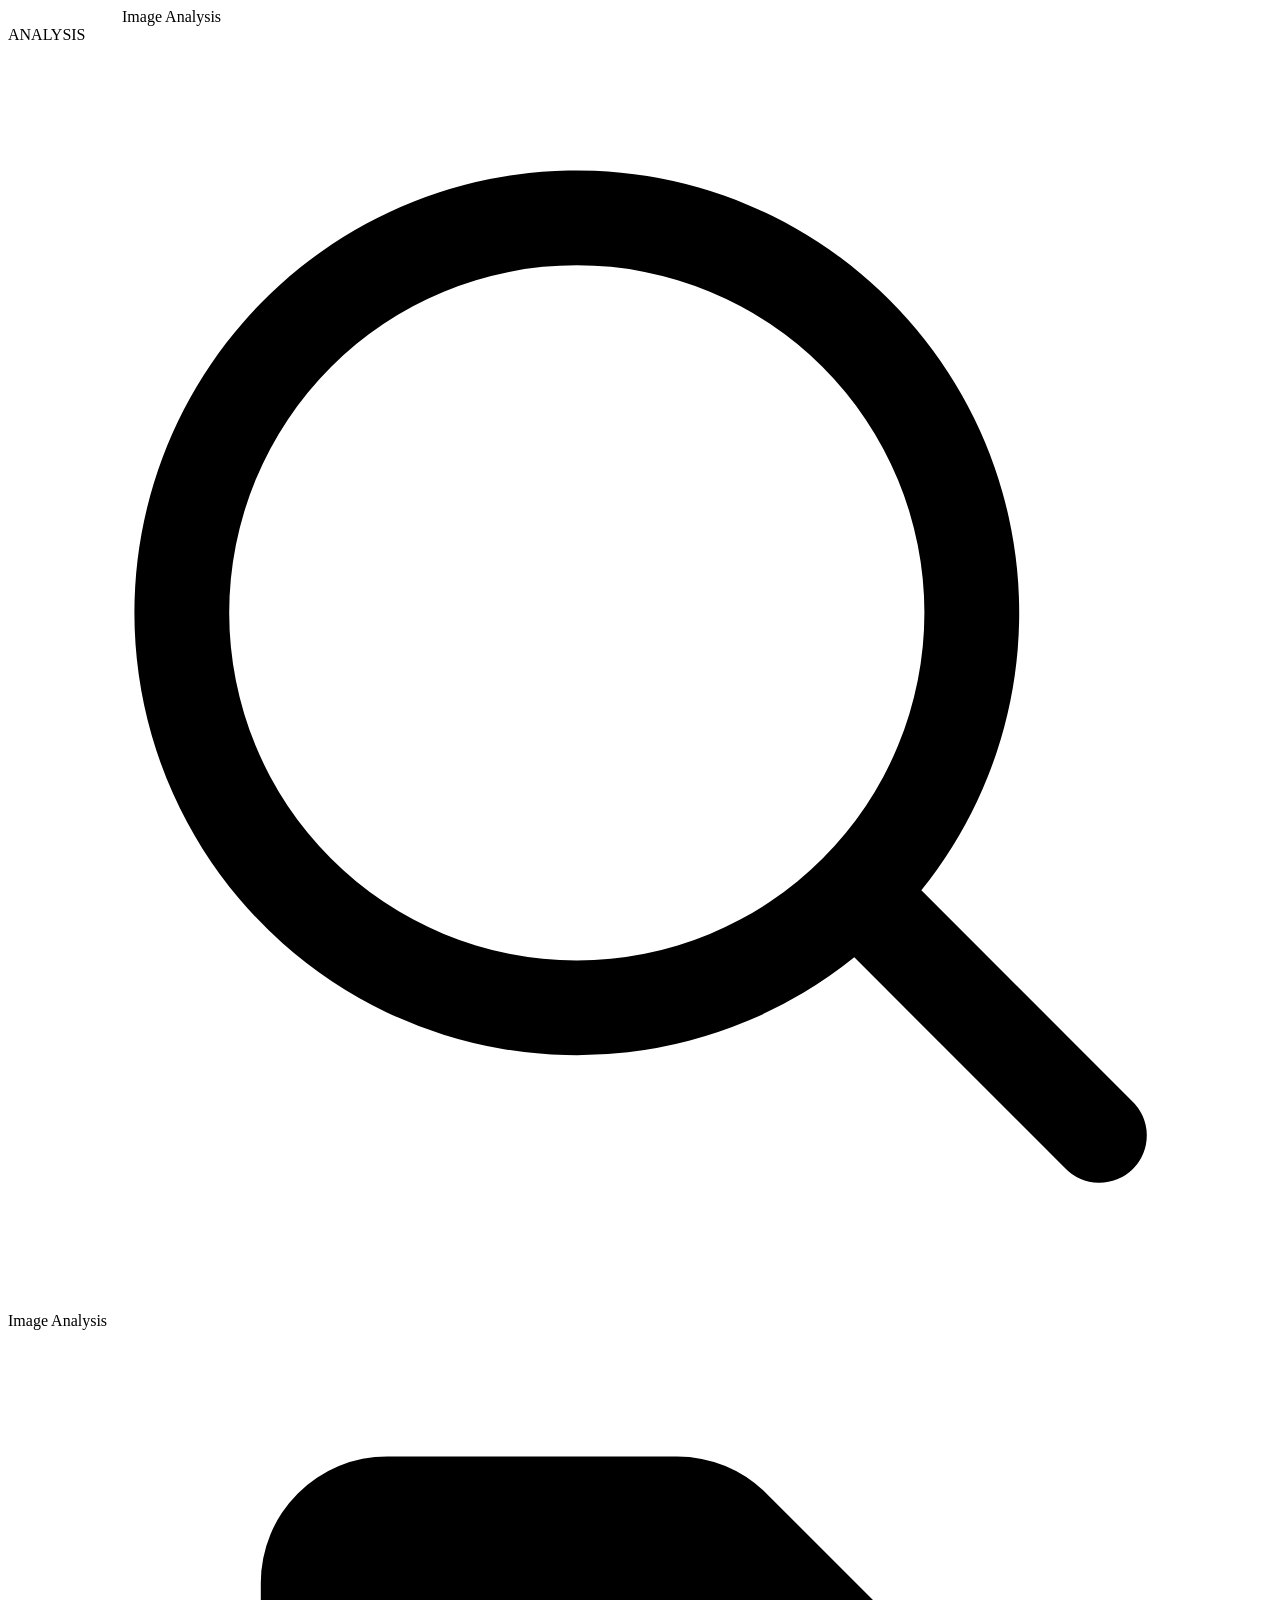
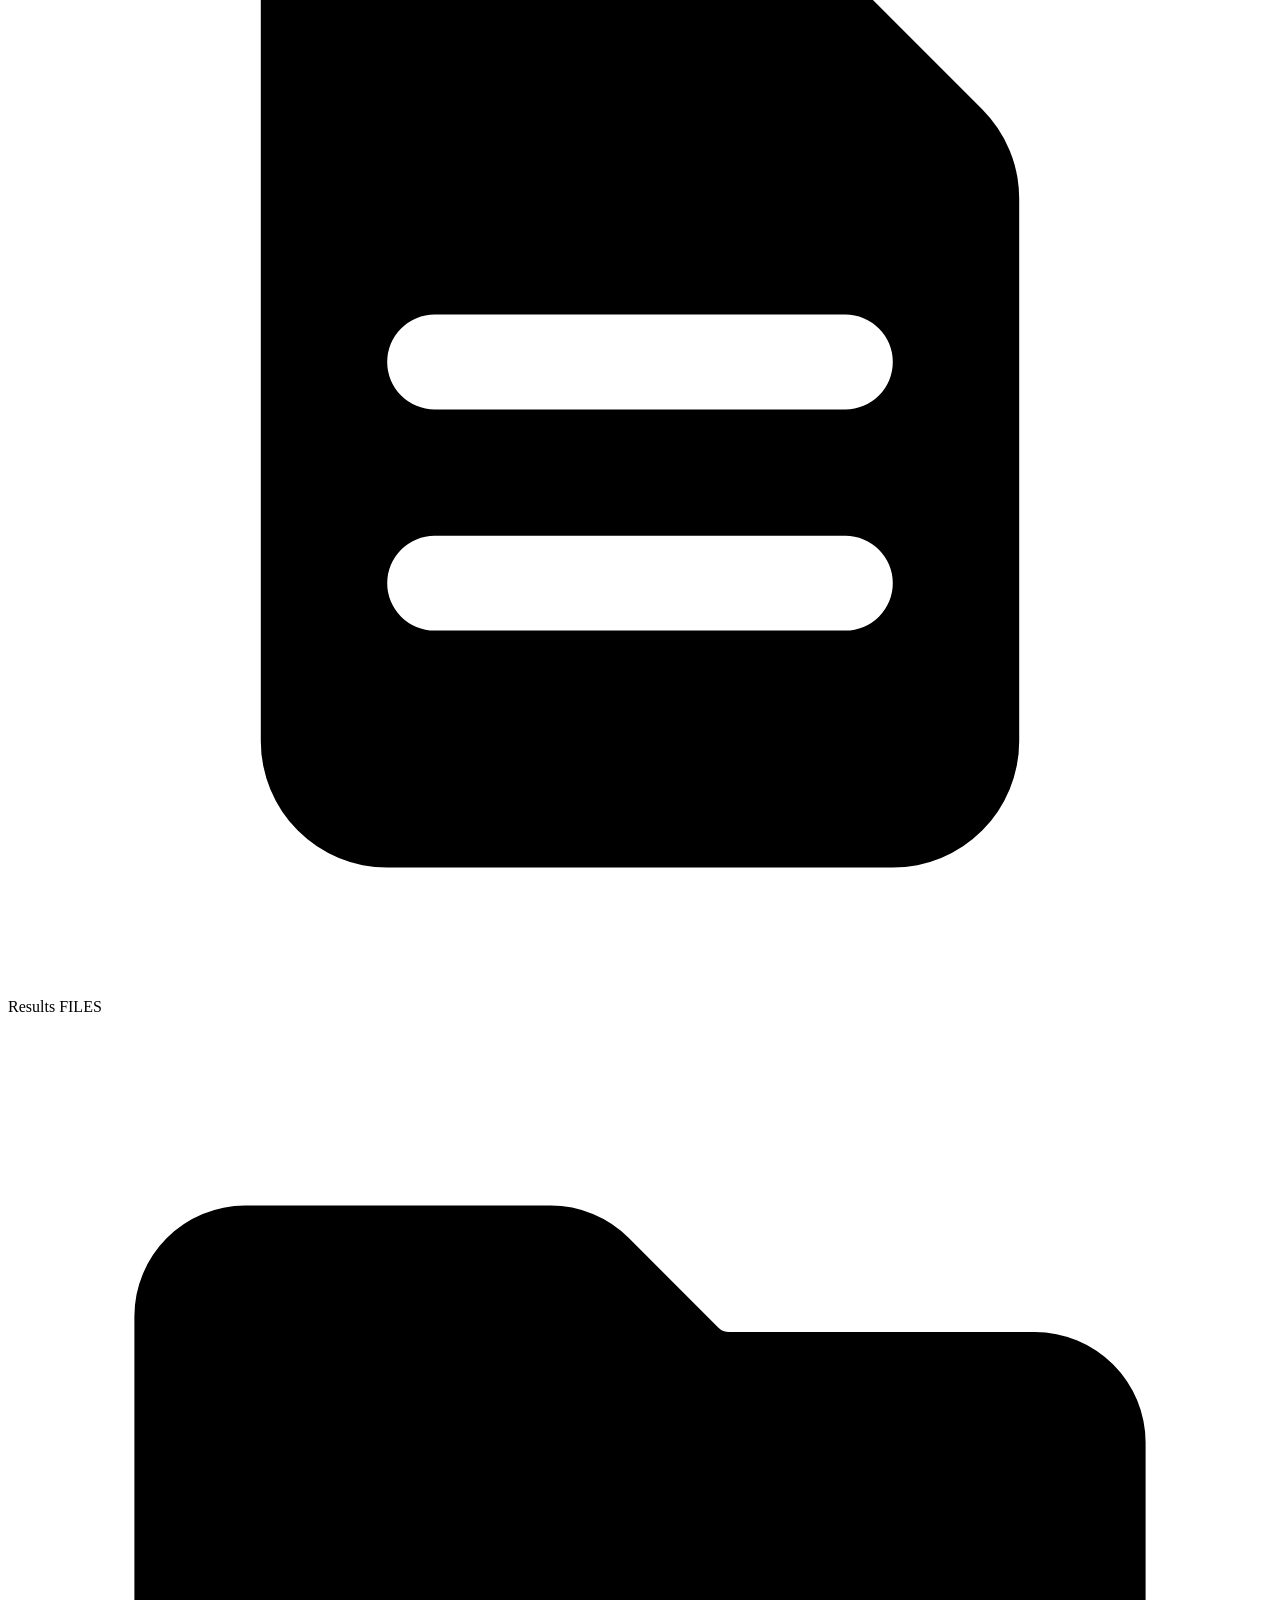
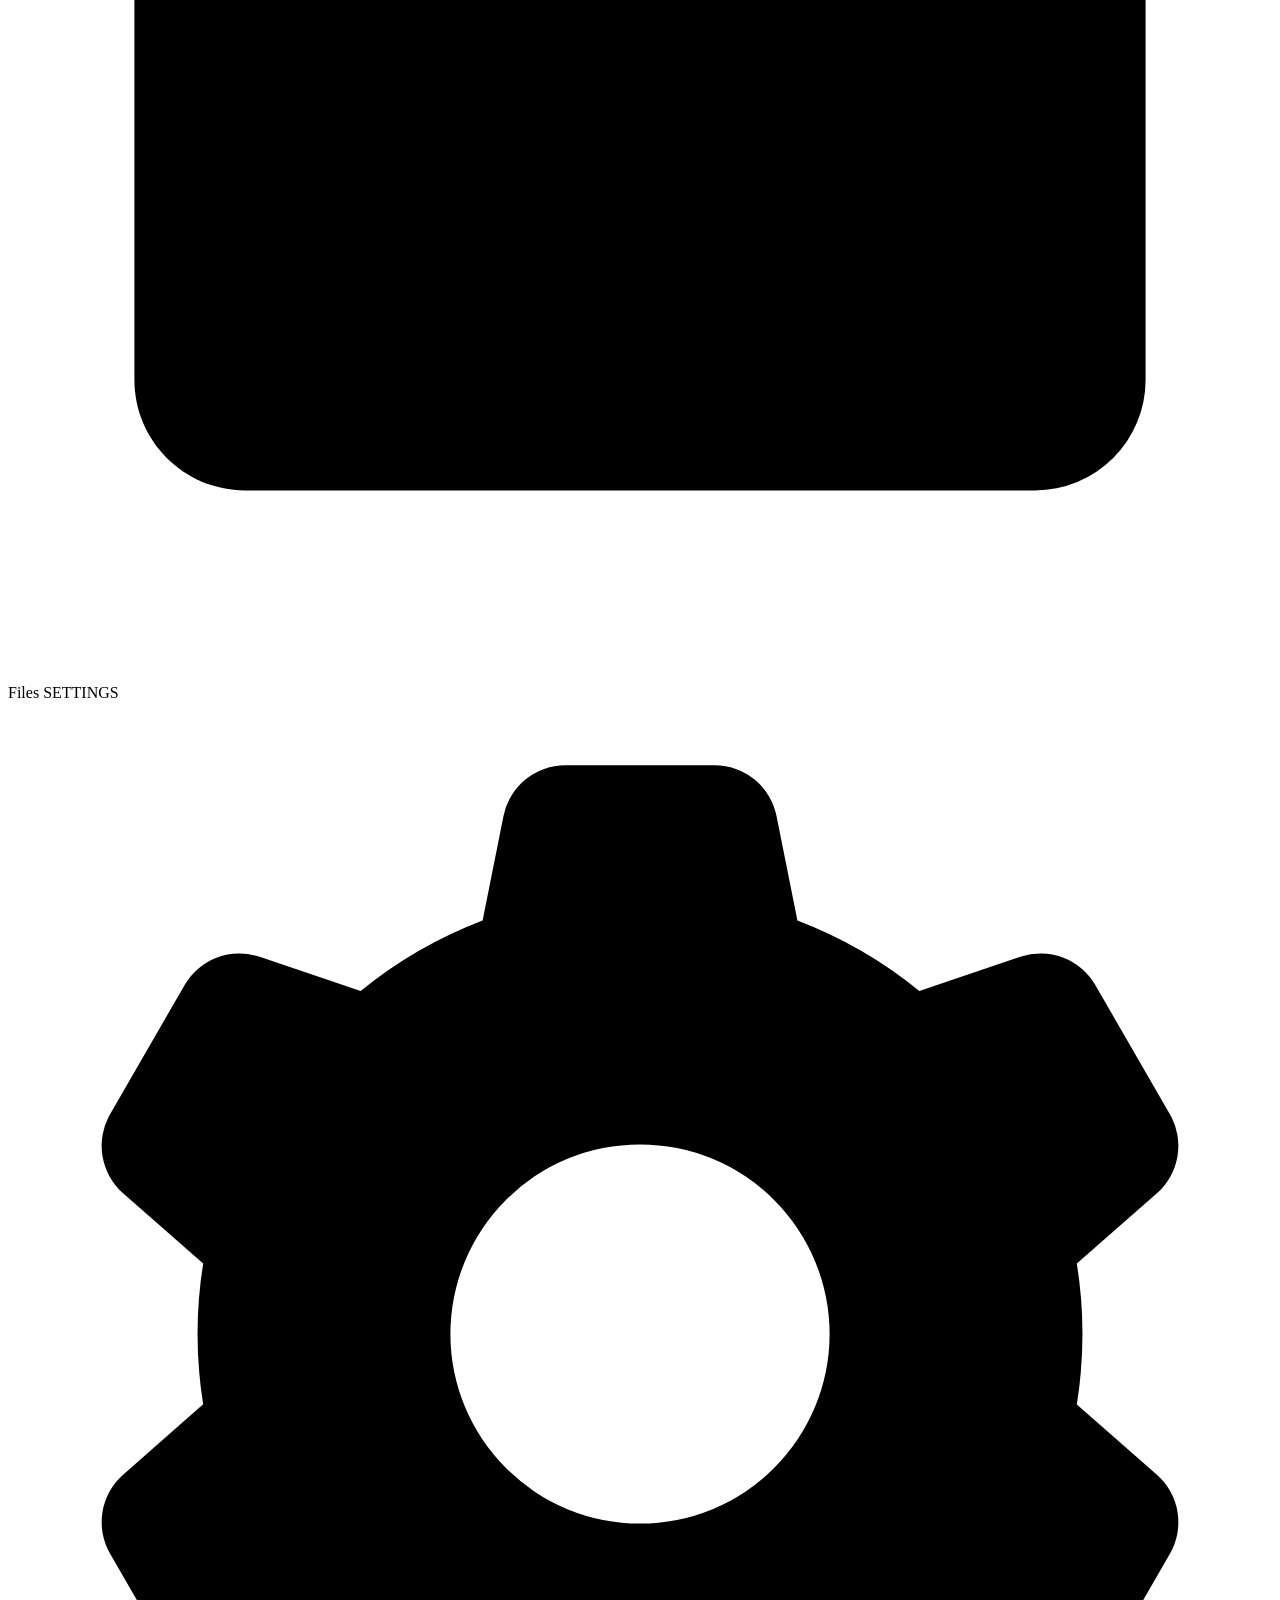
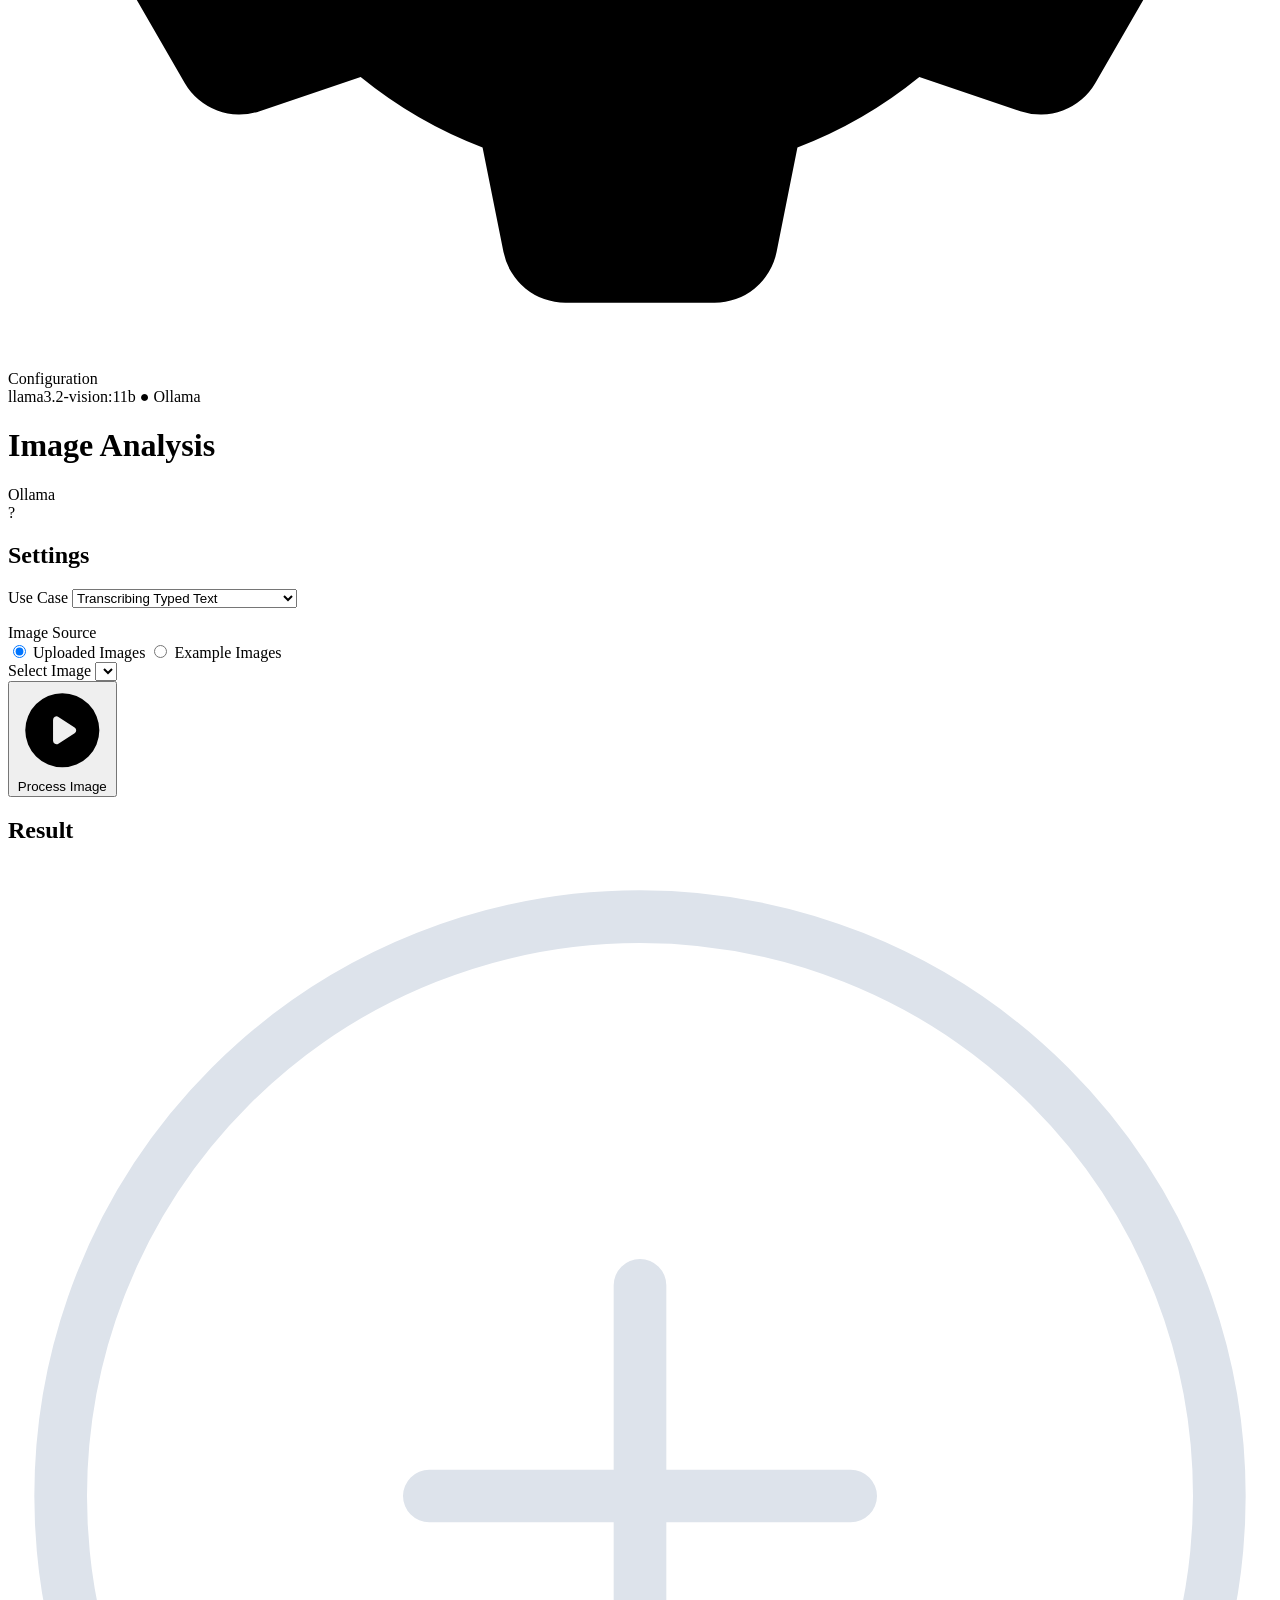
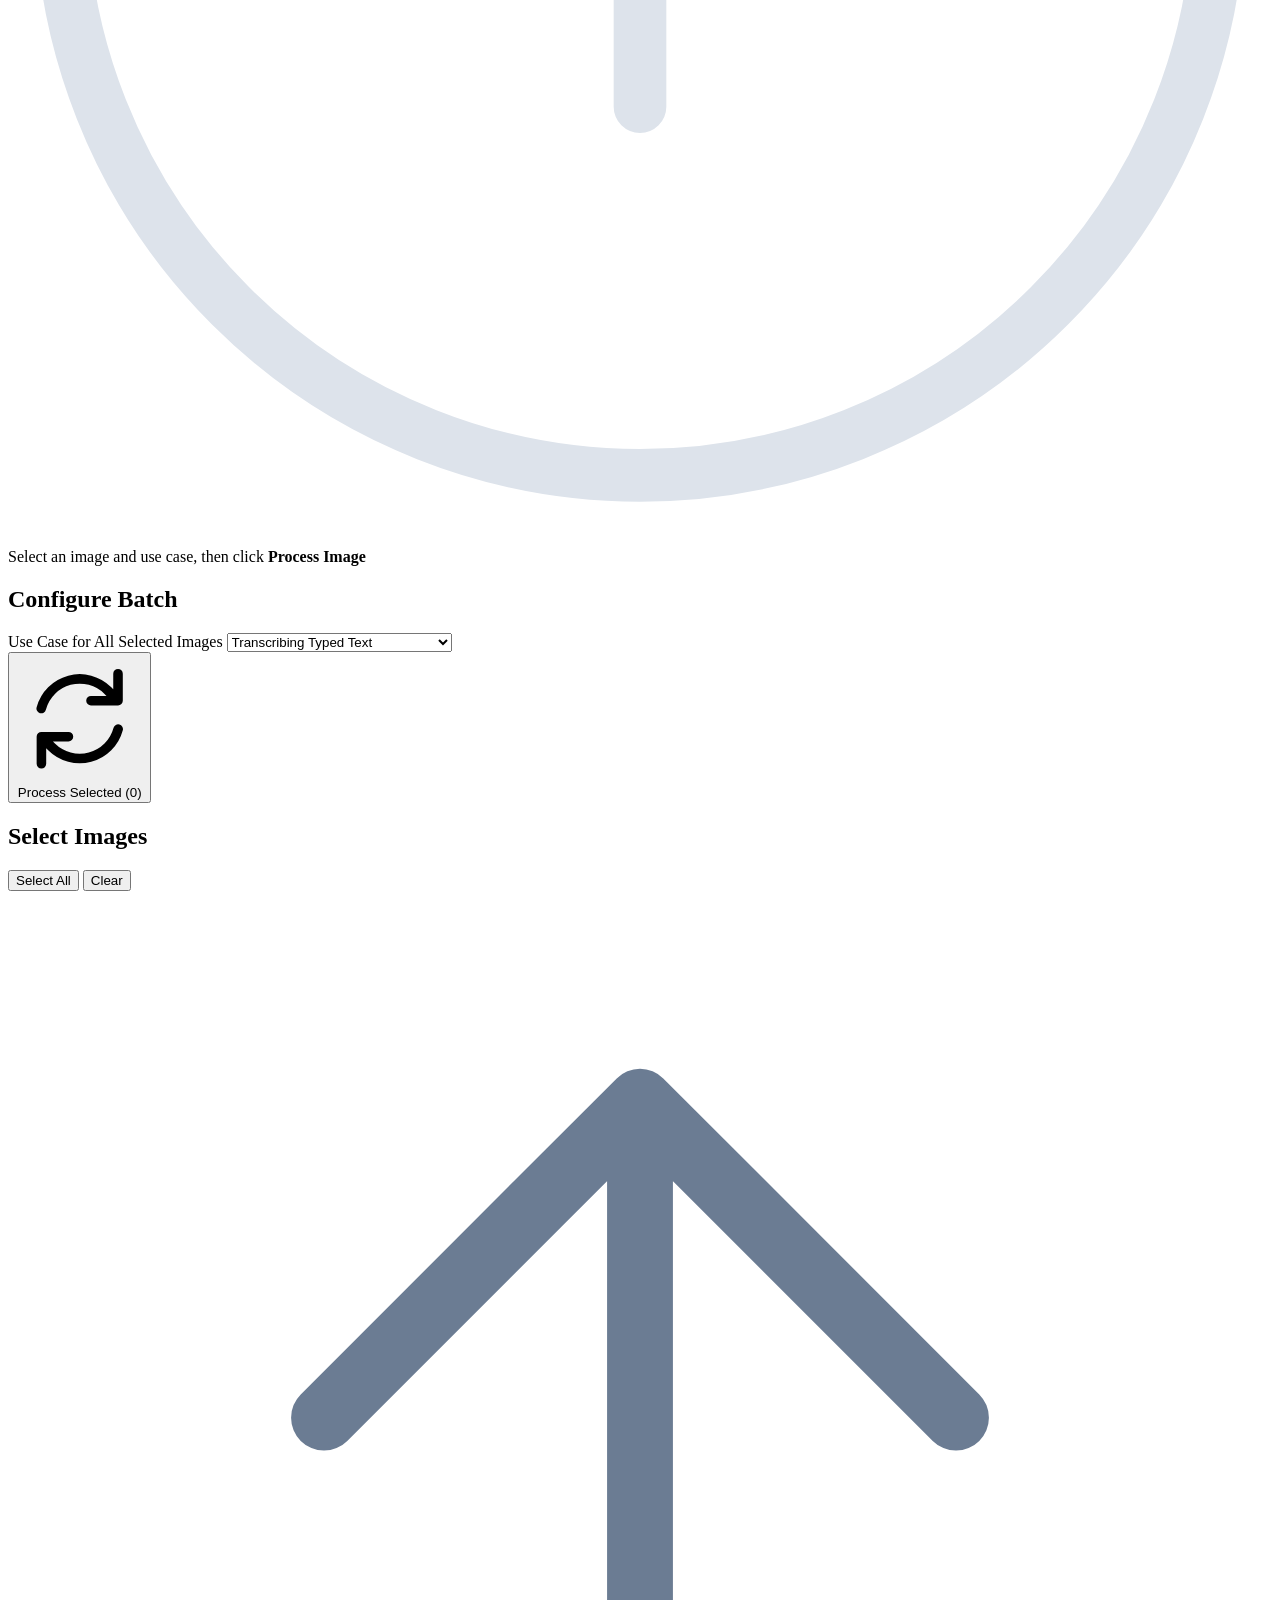
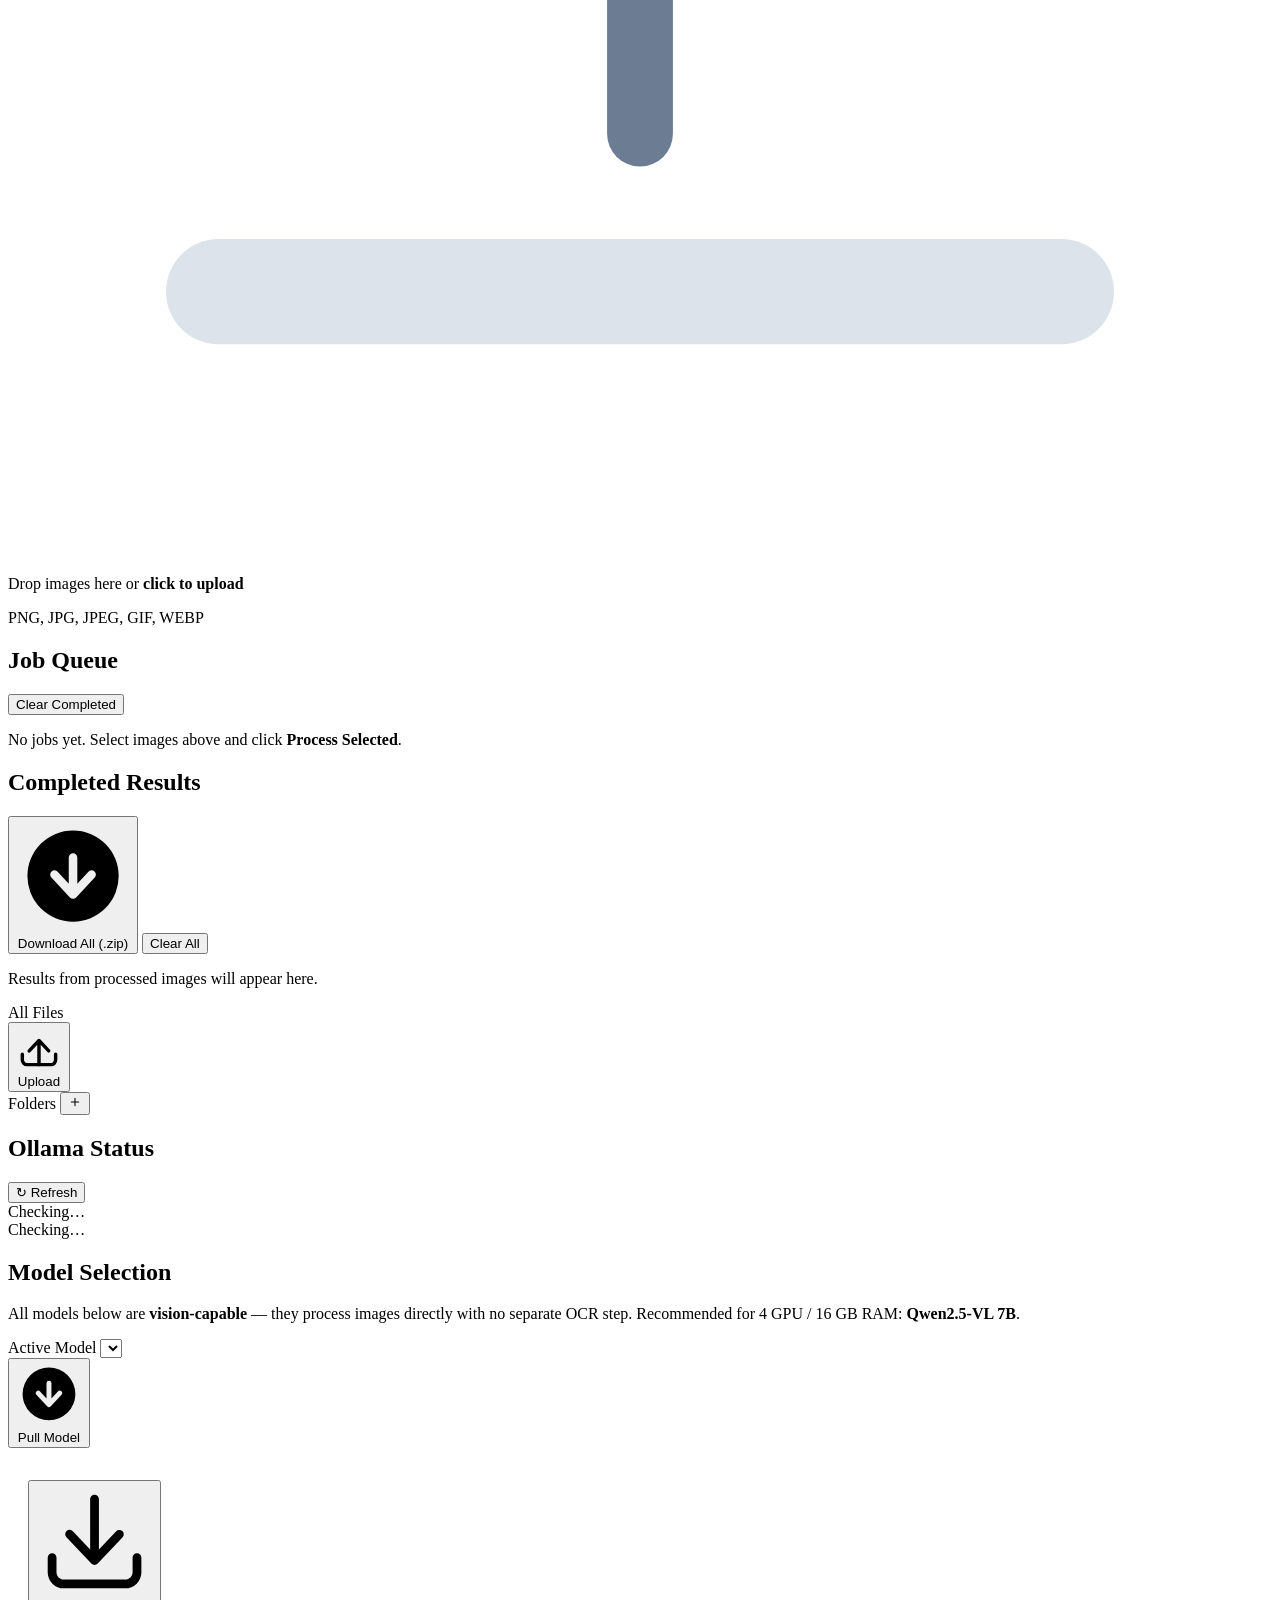
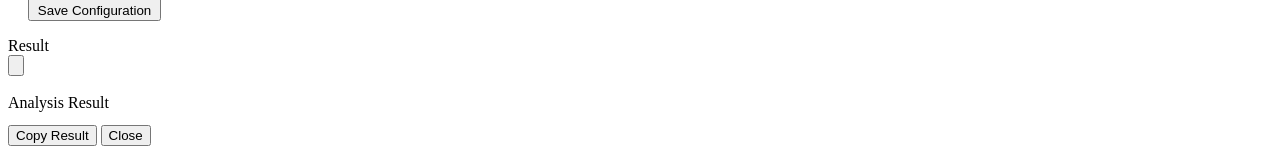
==== commit 2074ebe8: "updated styling and model pull logic" ====
--- a/3_application/static/index.html
+++ b/3_application/static/index.html
@@ -36,11 +36,6 @@
         <svg viewBox="0 0 20 20" fill="currentColor"><path d="M9 3.5a5.5 5.5 0 100 11 5.5 5.5 0 000-11zM2 9a7 7 0 1112.452 4.391l3.328 3.329a.75.75 0 11-1.06 1.06l-3.329-3.328A7 7 0 012 9z"/></svg>
         Image Analysis
       </a>
-      <a class="nav-item" data-section="batch" onclick="navigate('batch')">
-        <svg viewBox="0 0 20 20" fill="currentColor"><path d="M2 4.75A.75.75 0 012.75 4h14.5a.75.75 0 010 1.5H2.75A.75.75 0 012 4.75zm0 5A.75.75 0 012.75 9h14.5a.75.75 0 010 1.5H2.75A.75.75 0 012 9.75zm0 5a.75.75 0 01.75-.75h14.5a.75.75 0 010 1.5H2.75a.75.75 0 01-.75-.75z"/></svg>
-        Batch Process
-        <span class="nav-badge" id="nav-badge-batch" style="display:none">0</span>
-      </a>
       <a class="nav-item" data-section="results" onclick="navigate('results')">
         <svg viewBox="0 0 20 20" fill="currentColor"><path fill-rule="evenodd" d="M4 4a2 2 0 012-2h4.586A2 2 0 0112 2.586L15.414 6A2 2 0 0116 7.414V16a2 2 0 01-2 2H6a2 2 0 01-2-2V4zm2 6a.75.75 0 01.75-.75h6.5a.75.75 0 010 1.5h-6.5A.75.75 0 016 10zm.75 2.75a.75.75 0 000 1.5h6.5a.75.75 0 000-1.5h-6.5z"/></svg>
         Results
@@ -48,14 +43,10 @@
       </a>
 
       <span class="nav-section-label" style="margin-top:16px">FILES</span>
-      <a class="nav-item" data-section="images" onclick="navigate('images')">
-        <svg viewBox="0 0 20 20" fill="currentColor"><path fill-rule="evenodd" d="M1 5.25A2.25 2.25 0 013.25 3h13.5A2.25 2.25 0 0119 5.25v9.5A2.25 2.25 0 0116.75 17H3.25A2.25 2.25 0 011 14.75v-9.5zm1.5 5.81v3.69c0 .414.336.75.75.75h13.5a.75.75 0 00.75-.75v-2.69l-2.22-2.219a.75.75 0 00-1.06 0l-1.91 1.909-.48-.484a.75.75 0 00-1.06 0L6.75 13.5l-1.5-1.5-2.75.06zm0-1.56L5.03 7.45a.75.75 0 011.06 0l1.5 1.5.48-.484a.75.75 0 011.06 0l.48.483 1.91-1.908a.75.75 0 011.06 0L15 9.28V5.25a.75.75 0 00-.75-.75H3.25a.75.75 0 00-.75.75v4.25zm5-3a1 1 0 100-2 1 1 0 000 2z"/></svg>
-        Manage Images
-      </a>
-      <a class="nav-item" data-section="folders" onclick="navigate('folders')">
+      <a class="nav-item" data-section="files" onclick="navigate('files')">
         <svg viewBox="0 0 20 20" fill="currentColor"><path d="M3.75 3A1.75 1.75 0 002 4.75v10.5c0 .966.784 1.75 1.75 1.75h12.5A1.75 1.75 0 0018 15.25v-8.5A1.75 1.75 0 0016.25 5h-4.836a.25.25 0 01-.177-.073L9.823 3.513A1.75 1.75 0 008.586 3H3.75z"/></svg>
-        Folders
-        <span class="nav-badge" id="nav-badge-folders" style="display:none">0</span>
+        Files
+        <span class="nav-badge" id="nav-badge-files" style="display:none">0</span>
       </a>
 
       <span class="nav-section-label" style="margin-top:16px">SETTINGS</span>
@@ -294,103 +285,112 @@
         </div>
       </section>
 
-      <!-- ── Folders ──────────────────────────────────────────────── -->
-      <section id="section-folders" class="section">
-        <div class="section-grid two-col">
-
-          <!-- Left: folder browser -->
-          <div class="card">
-            <div class="card-header">
-              <h2 class="card-title">Folders</h2>
-              <button class="btn btn-sm btn-primary" onclick="showCreateFolderForm()">
-                <svg viewBox="0 0 20 20" fill="currentColor"><path d="M10.75 4.75a.75.75 0 00-1.5 0v4.5h-4.5a.75.75 0 000 1.5h4.5v4.5a.75.75 0 001.5 0v-4.5h4.5a.75.75 0 000-1.5h-4.5v-4.5z"/></svg>
-                New Folder
+      <!-- ── Files (unified folder browser + batch processing) ──── -->
+      <section id="section-files" class="section">
+
+        <!-- Top action bar -->
+        <div class="files-topbar">
+          <div id="files-breadcrumb" class="files-breadcrumb">All Files</div>
+          <div class="files-topbar-actions">
+            <button class="btn btn-sm btn-ghost" id="files-select-all-btn" onclick="filesSelectAll()" style="display:none">Select All</button>
+            <button class="btn btn-sm btn-ghost" id="files-clear-btn" onclick="filesClearSelection()" style="display:none">Clear</button>
+            <button class="btn btn-sm btn-ghost" onclick="document.getElementById('files-upload-input').click()">
+              <svg viewBox="0 0 20 20" fill="currentColor"><path d="M10.75 2.75a.75.75 0 00-1.5 0v8.614L6.295 8.235a.75.75 0 10-1.09 1.03l4.25 4.5a.75.75 0 001.09 0l4.25-4.5a.75.75 0 00-1.09-1.03l-2.955 3.129V2.75z" transform="scale(1,-1) translate(0,-20)"/><path d="M3.5 12.75a.75.75 0 00-1.5 0v2.5A2.75 2.75 0 004.75 18h10.5A2.75 2.75 0 0018 15.25v-2.5a.75.75 0 00-1.5 0v2.5c0 .69-.56 1.25-1.25 1.25H4.75c-.69 0-1.25-.56-1.25-1.25v-2.5z"/></svg>
+              Upload
+            </button>
+            <input type="file" id="files-upload-input" multiple accept=".png,.jpg,.jpeg,.gif,.webp" style="display:none" onchange="onFilesUpload(event)" />
+            <button class="btn btn-sm btn-ghost" id="files-download-btn" onclick="downloadFilesResults()" style="display:none">
+              <svg viewBox="0 0 20 20" fill="currentColor"><path fill-rule="evenodd" d="M10 18a8 8 0 100-16 8 8 0 000 16zm.75-11.25a.75.75 0 00-1.5 0v4.59L7.3 9.24a.75.75 0 00-1.1 1.02l3.25 3.5a.75.75 0 001.1 0l3.25-3.5a.75.75 0 10-1.1-1.02l-1.95 2.1V6.75z"/></svg>
+              Download Results (.zip)
+            </button>
+            <button class="btn btn-sm btn-primary" id="files-process-btn" onclick="showFilesProcessBar()" style="display:none">
+              <svg viewBox="0 0 20 20" fill="currentColor"><path fill-rule="evenodd" d="M15.312 11.424a5.5 5.5 0 01-9.201 2.466l-.312-.311h2.433a.75.75 0 000-1.5H3.989a.75.75 0 00-.75.75v4.242a.75.75 0 001.5 0v-2.43l.31.31a7 7 0 0011.712-3.138.75.75 0 00-1.449-.39zm1.23-3.723a.75.75 0 00.219-.53V2.929a.75.75 0 00-1.5 0V5.36l-.31-.31A7 7 0 003.239 8.188a.75.75 0 101.448.389A5.5 5.5 0 0113.89 6.11l.311.31h-2.432a.75.75 0 000 1.5h4.243a.75.75 0 00.53-.219z"/></svg>
+              Process Selected (<span id="files-sel-count">0</span>)
+            </button>
+          </div>
+        </div>
+
+        <!-- Inline process form (shown when Process Selected clicked) -->
+        <div id="files-process-bar" class="files-process-bar" style="display:none">
+          <div class="files-process-bar-inner">
+            <div class="form-group" style="margin:0;flex:1;max-width:260px">
+              <select id="files-use-case" class="form-select" onchange="_onFilesUseCaseChange()">
+                <option>Transcribing Typed Text</option>
+                <option>Transcribing Handwritten Text</option>
+                <option>Transcribing Forms</option>
+                <option>Complicated Document QA</option>
+                <option>Unstructured Information → JSON</option>
+                <option>Summarize Image</option>
+              </select>
+            </div>
+            <div class="form-group" id="files-question-group" style="display:none;margin:0;flex:1;max-width:280px">
+              <input type="text" id="files-question" class="form-input" placeholder="Your question…" />
+            </div>
+            <button class="btn btn-primary btn-sm" onclick="queueFilesSelected()">Queue Jobs</button>
+            <button class="btn btn-ghost btn-sm" onclick="hideFilesProcessBar()">Cancel</button>
+          </div>
+        </div>
+
+        <!-- Upload progress -->
+        <div class="upload-progress-wrap" id="files-upload-progress" style="display:none">
+          <svg viewBox="0 0 20 20" fill="currentColor" style="width:14px;height:14px;color:var(--blue);flex-shrink:0"><path fill-rule="evenodd" d="M10 18a8 8 0 100-16 8 8 0 000 16zm.75-11.25a.75.75 0 00-1.5 0v4.59L7.3 9.24a.75.75 0 00-1.1 1.02l3.25 3.5a.75.75 0 001.1 0l3.25-3.5a.75.75 0 10-1.1-1.02l-1.95 2.1V6.75z"/></svg>
+          <span class="upload-progress-label" id="files-upload-label">Uploading…</span>
+          <div class="upload-progress-bar"><div class="upload-progress-fill" id="files-upload-fill" style="width:0%"></div></div>
+          <span class="upload-progress-pct" id="files-upload-pct">0%</span>
+        </div>
+
+        <!-- Split layout: folder tree | file grid -->
+        <div class="files-split">
+
+          <!-- Folder tree -->
+          <div class="files-tree card">
+            <div class="files-tree-header">
+              <span class="files-tree-title">Folders</span>
+              <button class="btn btn-sm btn-ghost" onclick="showCreateFolderForm()" title="New folder">
+                <svg viewBox="0 0 20 20" fill="currentColor" style="width:14px;height:14px"><path d="M10.75 4.75a.75.75 0 00-1.5 0v4.5h-4.5a.75.75 0 000 1.5h4.5v4.5a.75.75 0 001.5 0v-4.5h4.5a.75.75 0 000-1.5h-4.5v-4.5z"/></svg>
               </button>
             </div>
-            <div class="card-body">
-              <div id="create-folder-form" style="display:none;margin-bottom:16px">
-                <div class="inline-form-row">
-                  <input type="text" id="new-folder-name" class="form-input" placeholder="Folder name…" style="flex:1" />
-                  <button class="btn btn-primary btn-sm" onclick="createFolder()">Create</button>
-                  <button class="btn btn-ghost btn-sm" onclick="hideCreateFolderForm()">Cancel</button>
-                </div>
-              </div>
-              <div id="folder-list"></div>
-            </div>
-          </div>
-
-          <!-- Right: images in selected folder -->
-          <div class="card">
-            <div class="card-header">
-              <h2 class="card-title" id="folder-images-title">Select a folder</h2>
-              <div class="card-actions" id="folder-actions" style="display:none">
-                <button class="btn btn-sm btn-ghost" onclick="downloadFolderResults()" id="folder-dl-btn">
-                  <svg viewBox="0 0 20 20" fill="currentColor"><path fill-rule="evenodd" d="M10 18a8 8 0 100-16 8 8 0 000 16zm.75-11.25a.75.75 0 00-1.5 0v4.59L7.3 9.24a.75.75 0 00-1.1 1.02l3.25 3.5a.75.75 0 001.1 0l3.25-3.5a.75.75 0 10-1.1-1.02l-1.95 2.1V6.75z"/></svg>
-                  Download Results
-                </button>
-              </div>
-            </div>
-            <div class="card-body">
-              <!-- Upload zone for the selected folder -->
-              <div id="folder-upload-wrap" style="display:none">
-                <div class="upload-zone upload-zone-sm" id="folder-upload-zone"
-                     ondragover="event.preventDefault()"
-                     ondrop="onFolderDrop(event)"
-                     onclick="document.getElementById('folder-file-input').click()">
-                  <svg viewBox="0 0 48 48" fill="none"><path d="M24 8v24M12 20l12-12 12 12" stroke="#6B7C93" stroke-width="2.5" stroke-linecap="round" stroke-linejoin="round"/><rect x="6" y="36" width="36" height="4" rx="2" fill="#DDE3EB"/></svg>
-                  <p>Drop images here or <strong>click to add</strong></p>
-                </div>
-                <input type="file" id="folder-file-input" multiple accept=".png,.jpg,.jpeg,.gif,.webp" style="display:none" onchange="onFolderFileInput(event)" />
-                <div class="upload-progress-wrap" id="folder-upload-progress" style="display:none">
-                  <svg viewBox="0 0 20 20" fill="currentColor" style="width:14px;height:14px;color:var(--cldr-blue);flex-shrink:0"><path fill-rule="evenodd" d="M10 18a8 8 0 100-16 8 8 0 000 16zm.75-11.25a.75.75 0 00-1.5 0v4.59L7.3 9.24a.75.75 0 00-1.1 1.02l3.25 3.5a.75.75 0 001.1 0l3.25-3.5a.75.75 0 10-1.1-1.02l-1.95 2.1V6.75z"/></svg>
-                  <span class="upload-progress-label" id="folder-upload-label">Uploading…</span>
-                  <div class="upload-progress-bar"><div class="upload-progress-fill" id="folder-upload-fill" style="width:0%"></div></div>
-                  <span class="upload-progress-pct" id="folder-upload-pct">0%</span>
-                </div>
-              </div>
-              <div id="folder-image-list">
-                <div class="empty-state"><p>Select a folder to view its images.</p></div>
-              </div>
-            </div>
-          </div>
-
-        </div>
-      </section>
-
-      <!-- ── Images ───────────────────────────────────────────────── -->
-      <section id="section-images" class="section">
-        <div class="card" style="margin-bottom:16px">
-          <div class="card-header"><h2 class="card-title">Upload Images</h2></div>
-          <div class="card-body">
-            <div class="upload-zone"
+            <!-- New folder form -->
+            <div id="create-folder-form" style="display:none;padding:8px 12px;border-bottom:1px solid var(--border)">
+              <div class="inline-form-row">
+                <input type="text" id="new-folder-name" class="form-input" placeholder="Folder name…" style="flex:1;font-size:13px" onkeydown="if(event.key==='Enter')createFolder()" />
+                <button class="btn btn-primary btn-sm" onclick="createFolder()">Create</button>
+                <button class="btn btn-ghost btn-sm" onclick="hideCreateFolderForm()">✕</button>
+              </div>
+            </div>
+            <div id="files-tree-list"></div>
+          </div>
+
+          <!-- File browser -->
+          <div class="files-browser">
+            <!-- Drop zone (shown when grid is empty) -->
+            <div class="upload-zone upload-zone-sm" id="files-drop-zone"
                  ondragover="event.preventDefault()"
-                 ondrop="onImagesDrop(event)"
-                 onclick="document.getElementById('images-file-input').click()">
+                 ondrop="onFilesDrop(event)"
+                 onclick="document.getElementById('files-upload-input').click()"
+                 style="display:none">
               <svg viewBox="0 0 48 48" fill="none"><path d="M24 8v24M12 20l12-12 12 12" stroke="#6B7C93" stroke-width="2.5" stroke-linecap="round" stroke-linejoin="round"/><rect x="6" y="36" width="36" height="4" rx="2" fill="#DDE3EB"/></svg>
               <p>Drop images here or <strong>click to upload</strong></p>
             </div>
-            <input type="file" id="images-file-input" multiple accept=".png,.jpg,.jpeg,.gif,.webp" style="display:none" onchange="onImagesFileInput(event)" />
-            <div class="upload-progress-wrap" id="images-upload-progress" style="display:none">
-              <svg viewBox="0 0 20 20" fill="currentColor" style="width:14px;height:14px;color:var(--cldr-blue);flex-shrink:0"><path fill-rule="evenodd" d="M10 18a8 8 0 100-16 8 8 0 000 16zm.75-11.25a.75.75 0 00-1.5 0v4.59L7.3 9.24a.75.75 0 00-1.1 1.02l3.25 3.5a.75.75 0 001.1 0l3.25-3.5a.75.75 0 10-1.1-1.02l-1.95 2.1V6.75z"/></svg>
-              <span class="upload-progress-label" id="images-upload-label">Uploading…</span>
-              <div class="upload-progress-bar"><div class="upload-progress-fill" id="images-upload-fill" style="width:0%"></div></div>
-              <span class="upload-progress-pct" id="images-upload-pct">0%</span>
-            </div>
-          </div>
-        </div>
-
-        <div class="section-grid two-col">
-          <div class="card">
-            <div class="card-header"><h2 class="card-title">Uploaded Images</h2></div>
-            <div class="card-body" id="images-upload-list"></div>
-          </div>
-          <div class="card">
-            <div class="card-header"><h2 class="card-title">Preview</h2></div>
-            <div class="card-body" id="images-preview-area">
-              <div class="empty-state"><p>Click an image to preview it.</p></div>
-            </div>
-          </div>
-        </div>
+            <!-- File grid -->
+            <div class="files-grid" id="files-grid"></div>
+            <!-- Empty state -->
+            <div class="empty-state" id="files-empty" style="display:none">
+              <p>No images yet. Upload some to get started.</p>
+            </div>
+          </div>
+
+        </div>
+
+        <!-- Job queue panel (visible when jobs exist) -->
+        <div class="files-jobs-panel" id="files-jobs-panel" style="display:none">
+          <div class="files-jobs-header">
+            <span class="result-section-label" style="margin:0">Processing Queue</span>
+            <button class="btn btn-sm btn-ghost" onclick="clearCompletedJobs()">Clear Completed</button>
+          </div>
+          <div id="files-job-list"></div>
+        </div>
+
       </section>
 
       <!-- ── Configuration ────────────────────────────────────────── -->
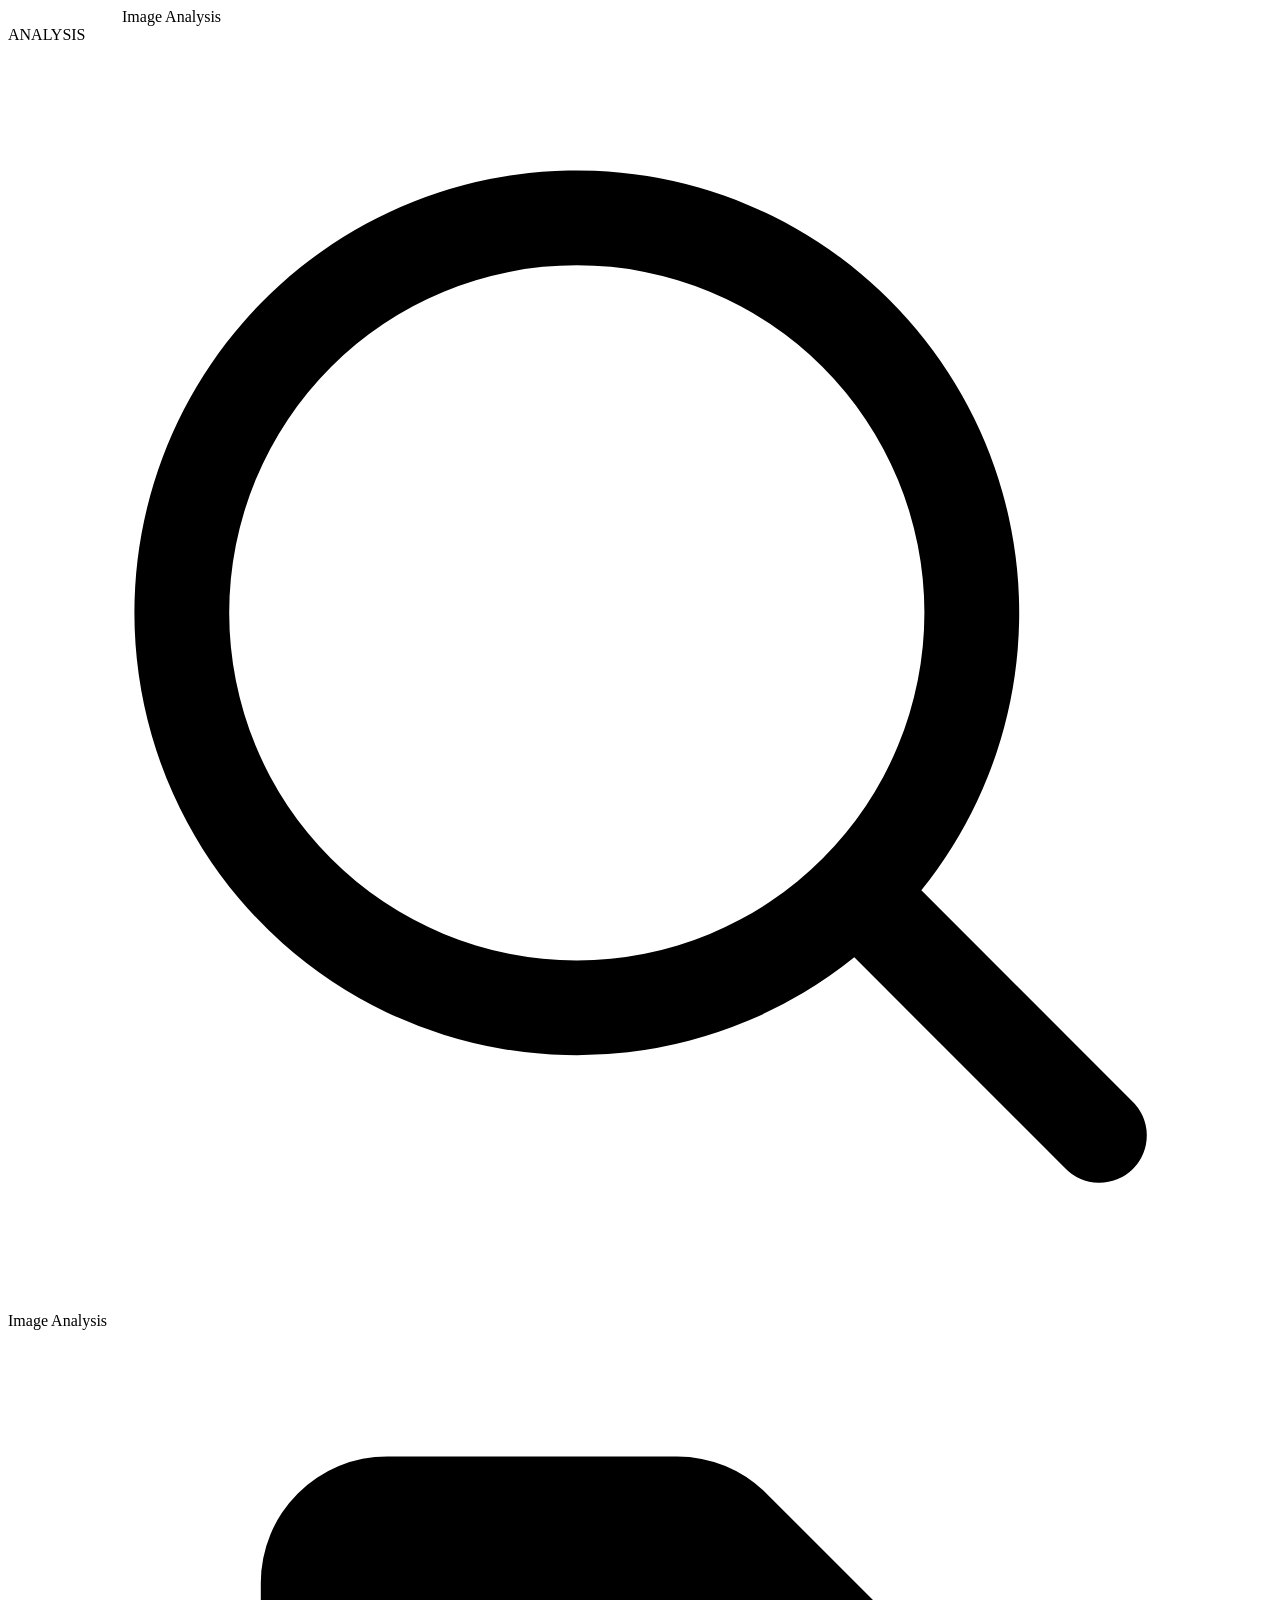
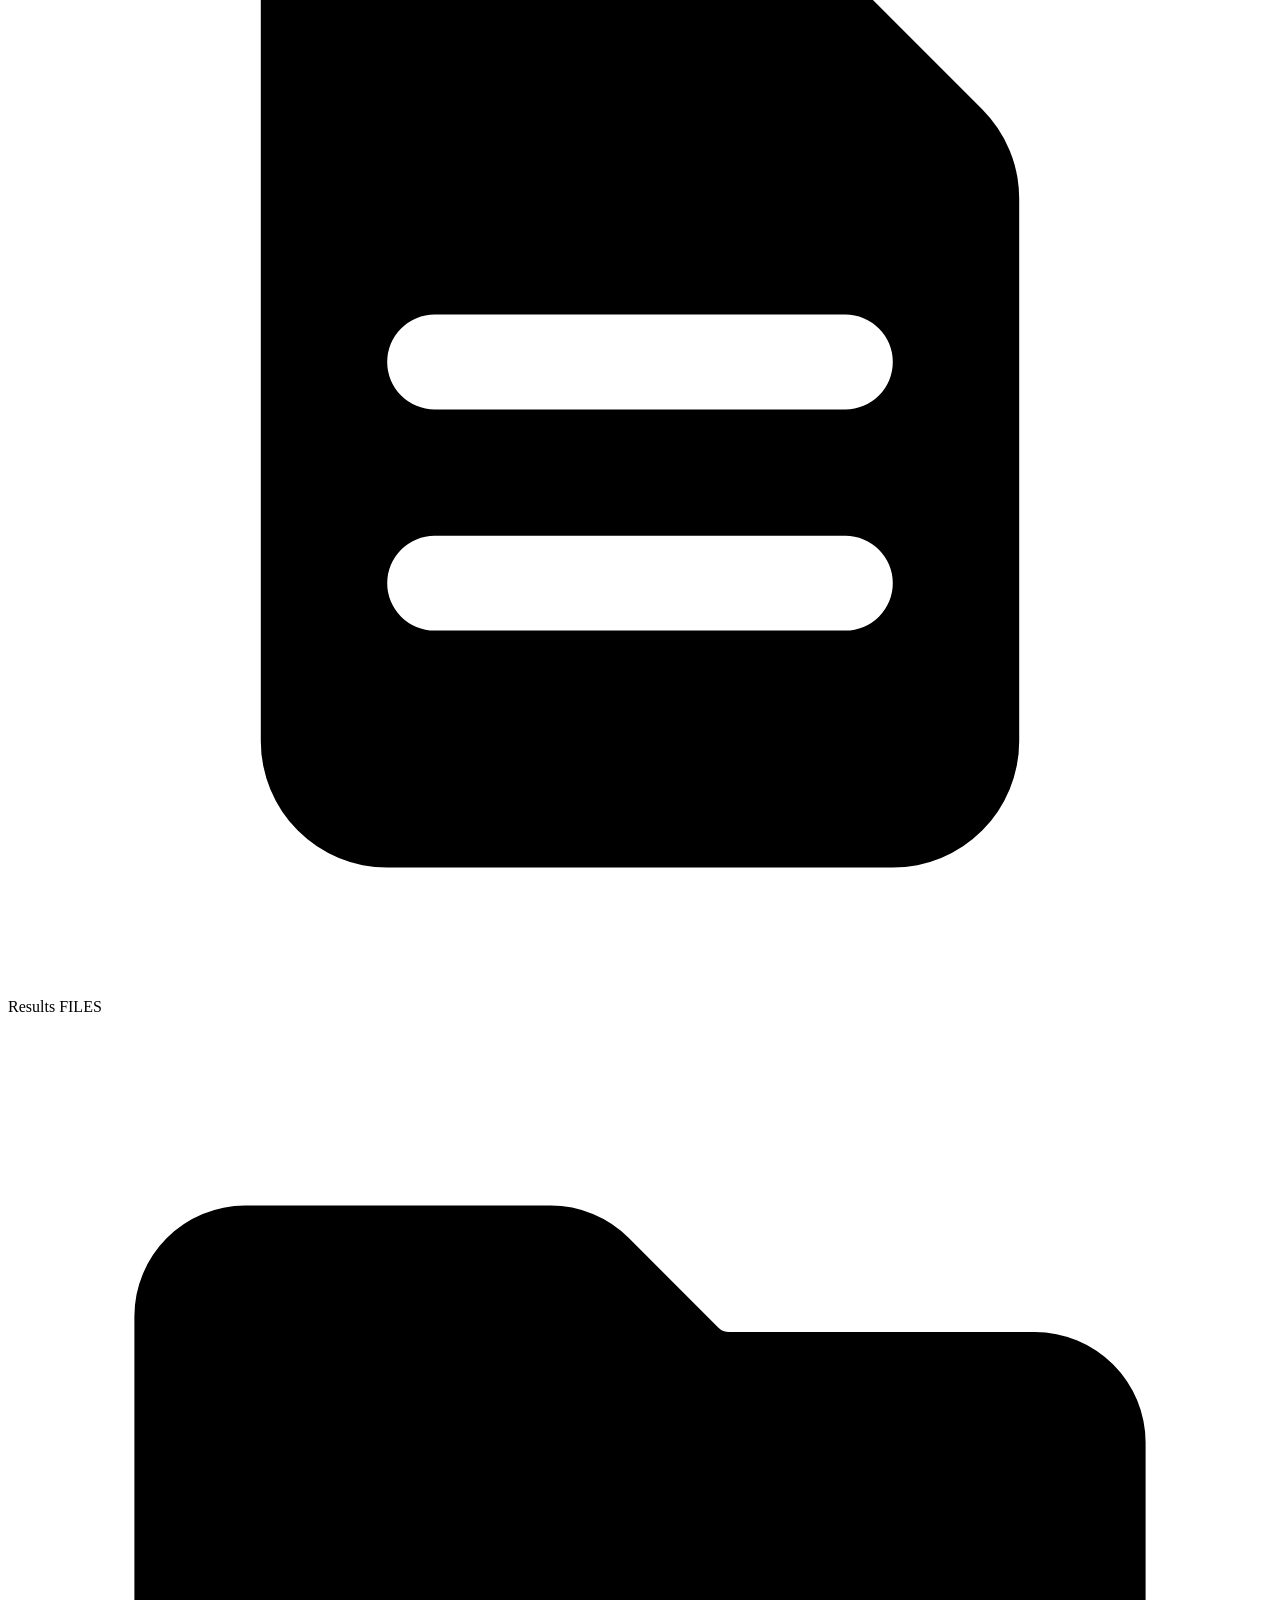
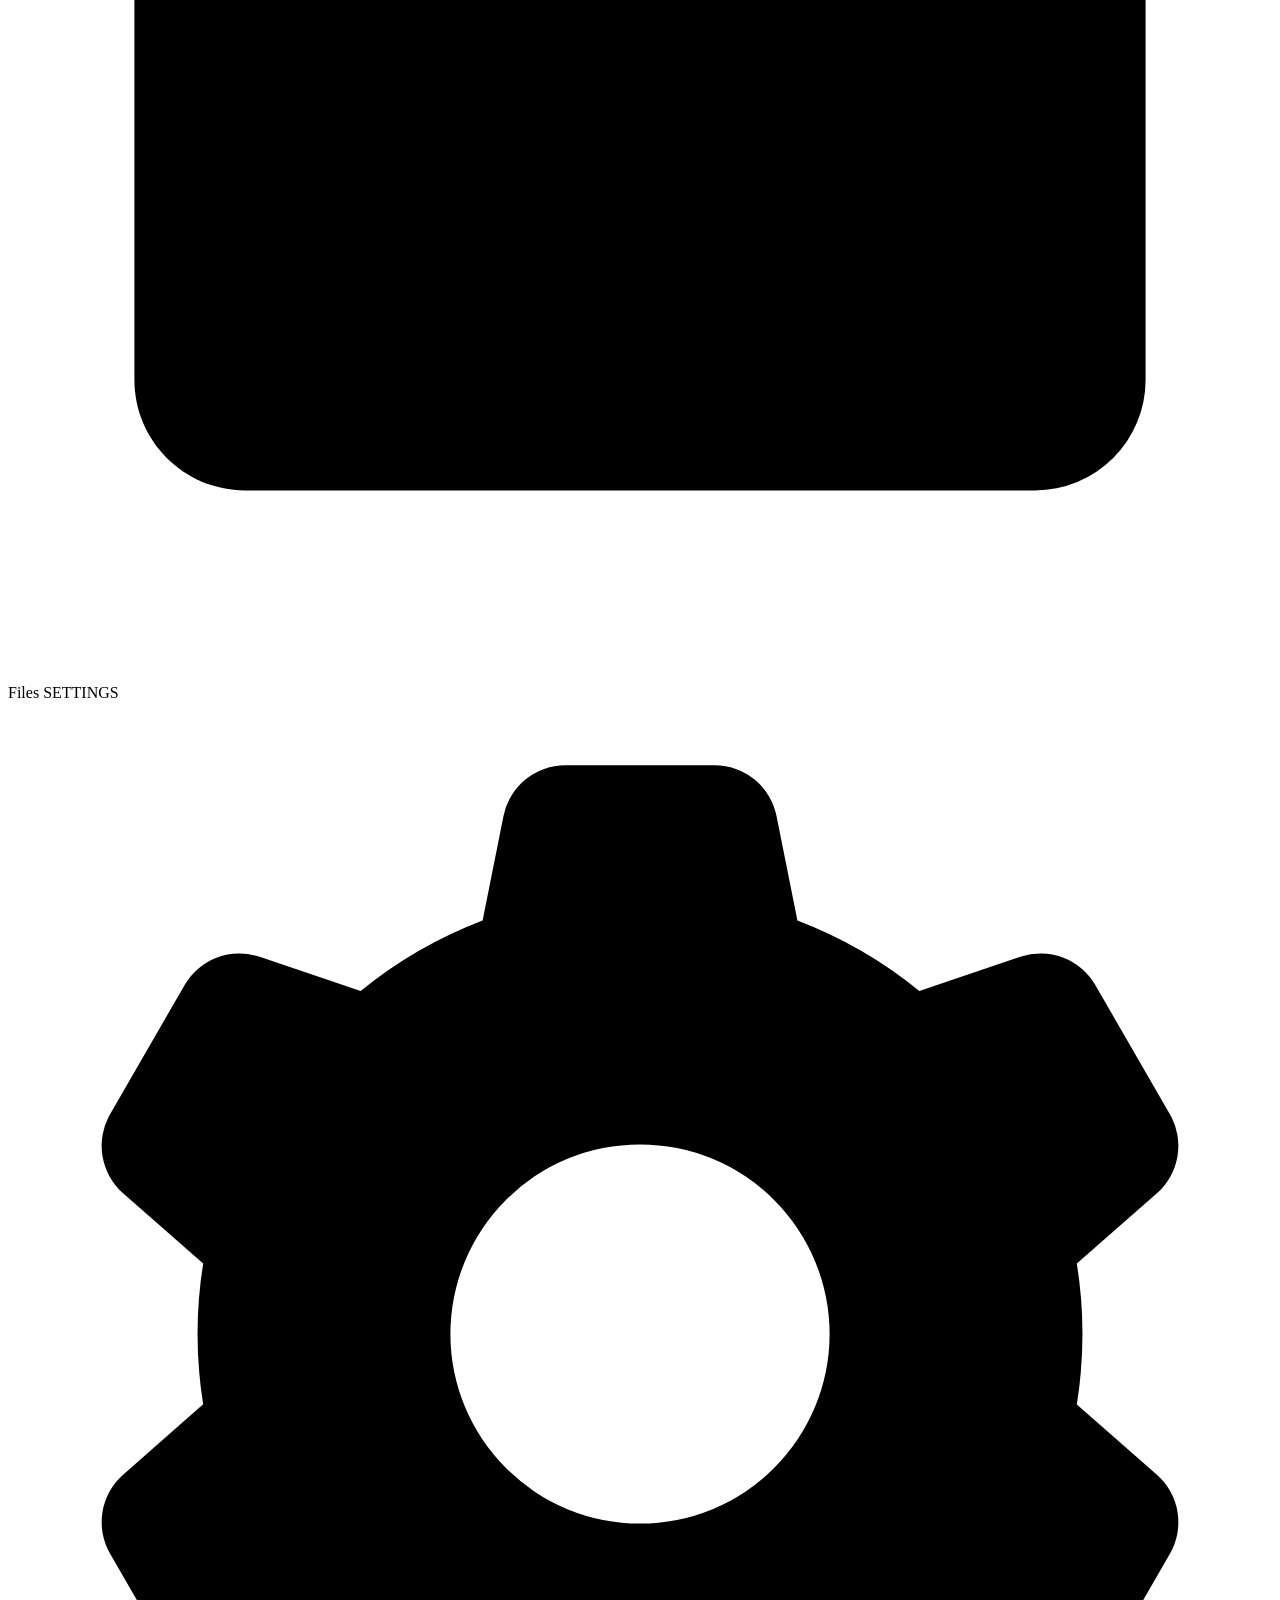
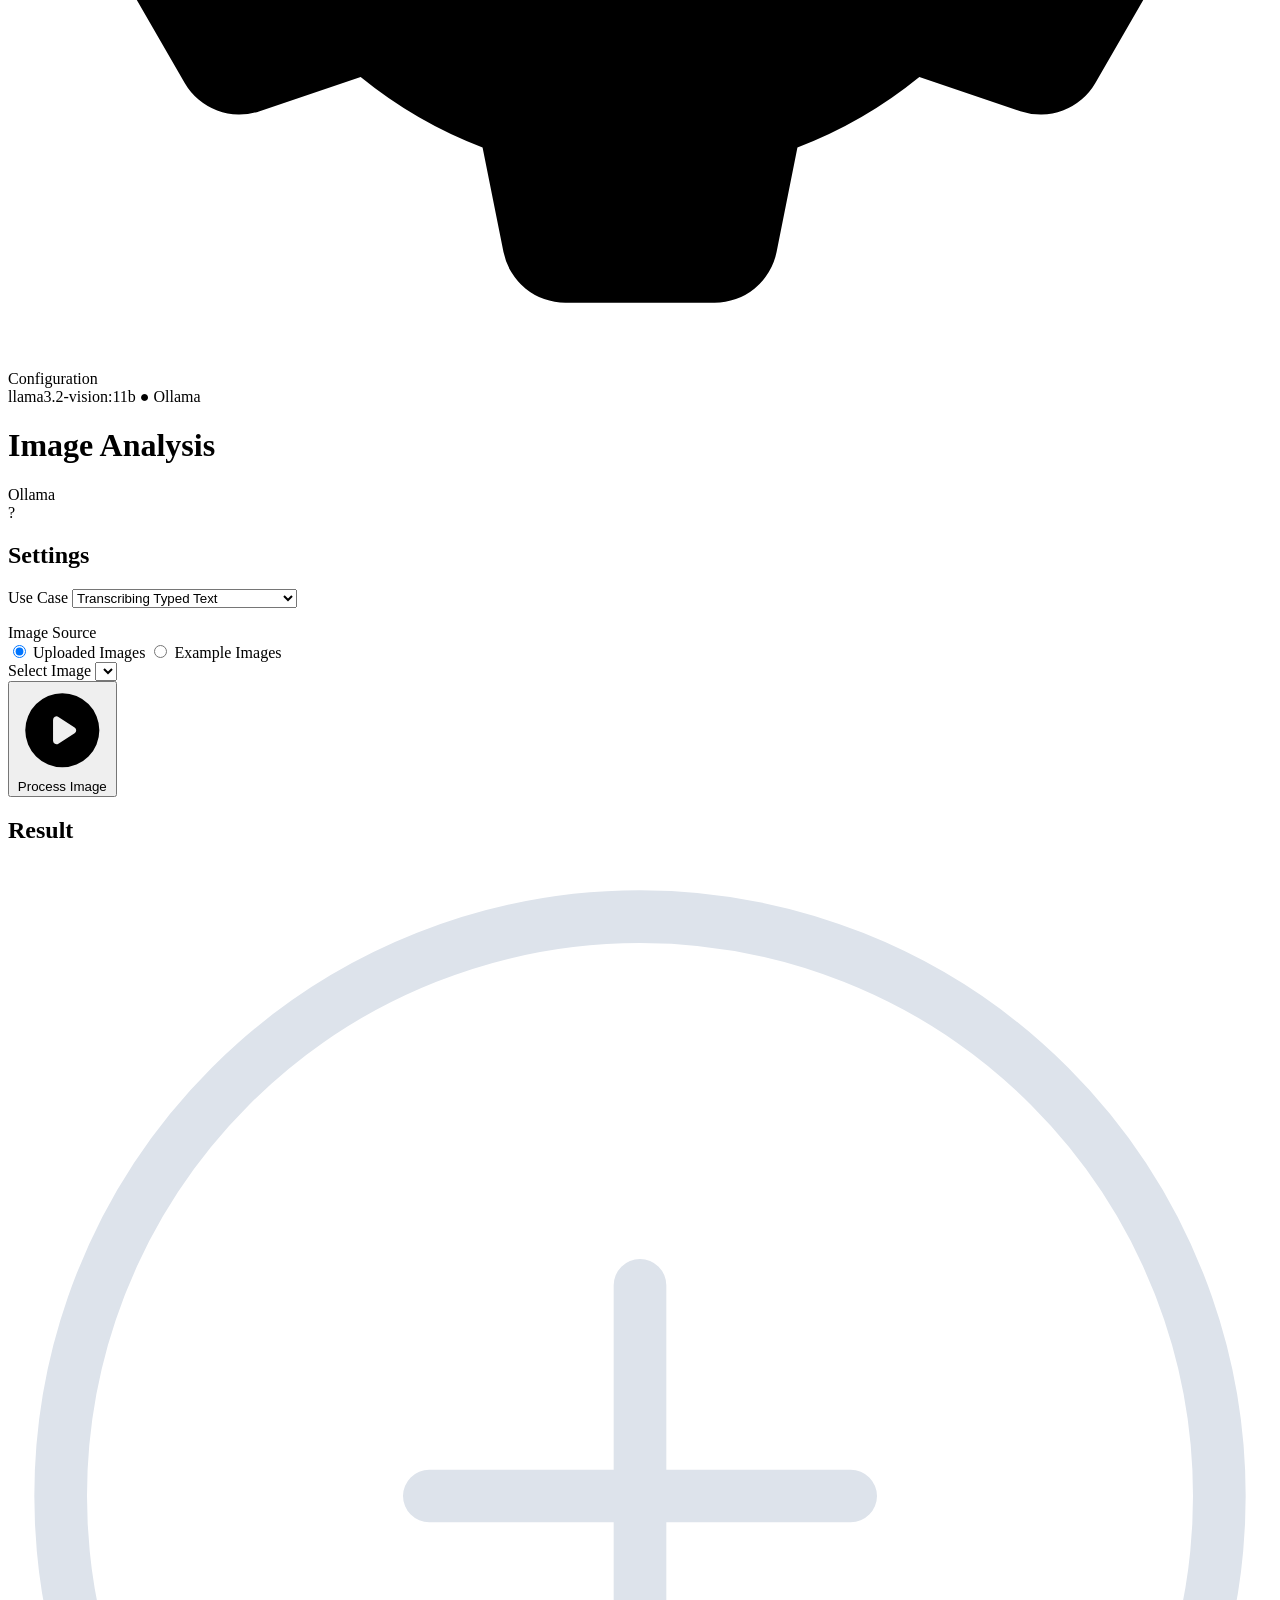
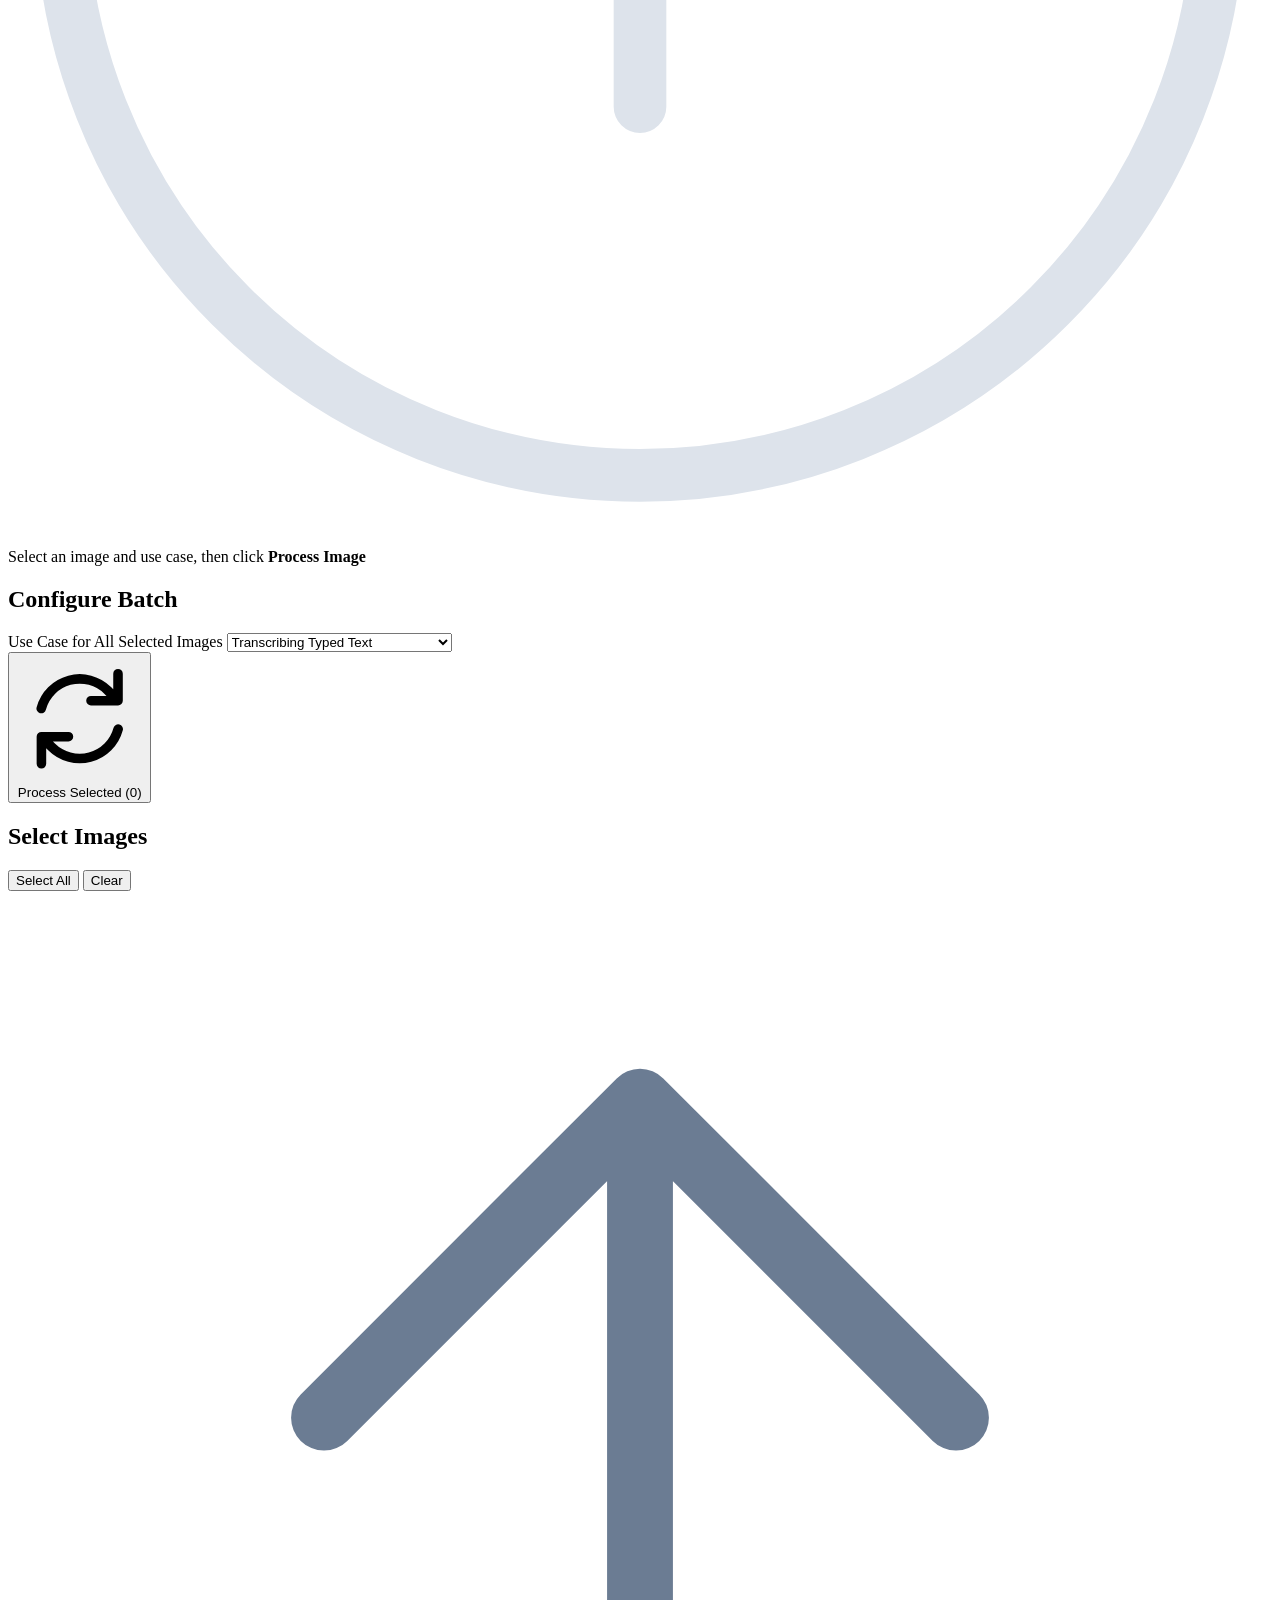
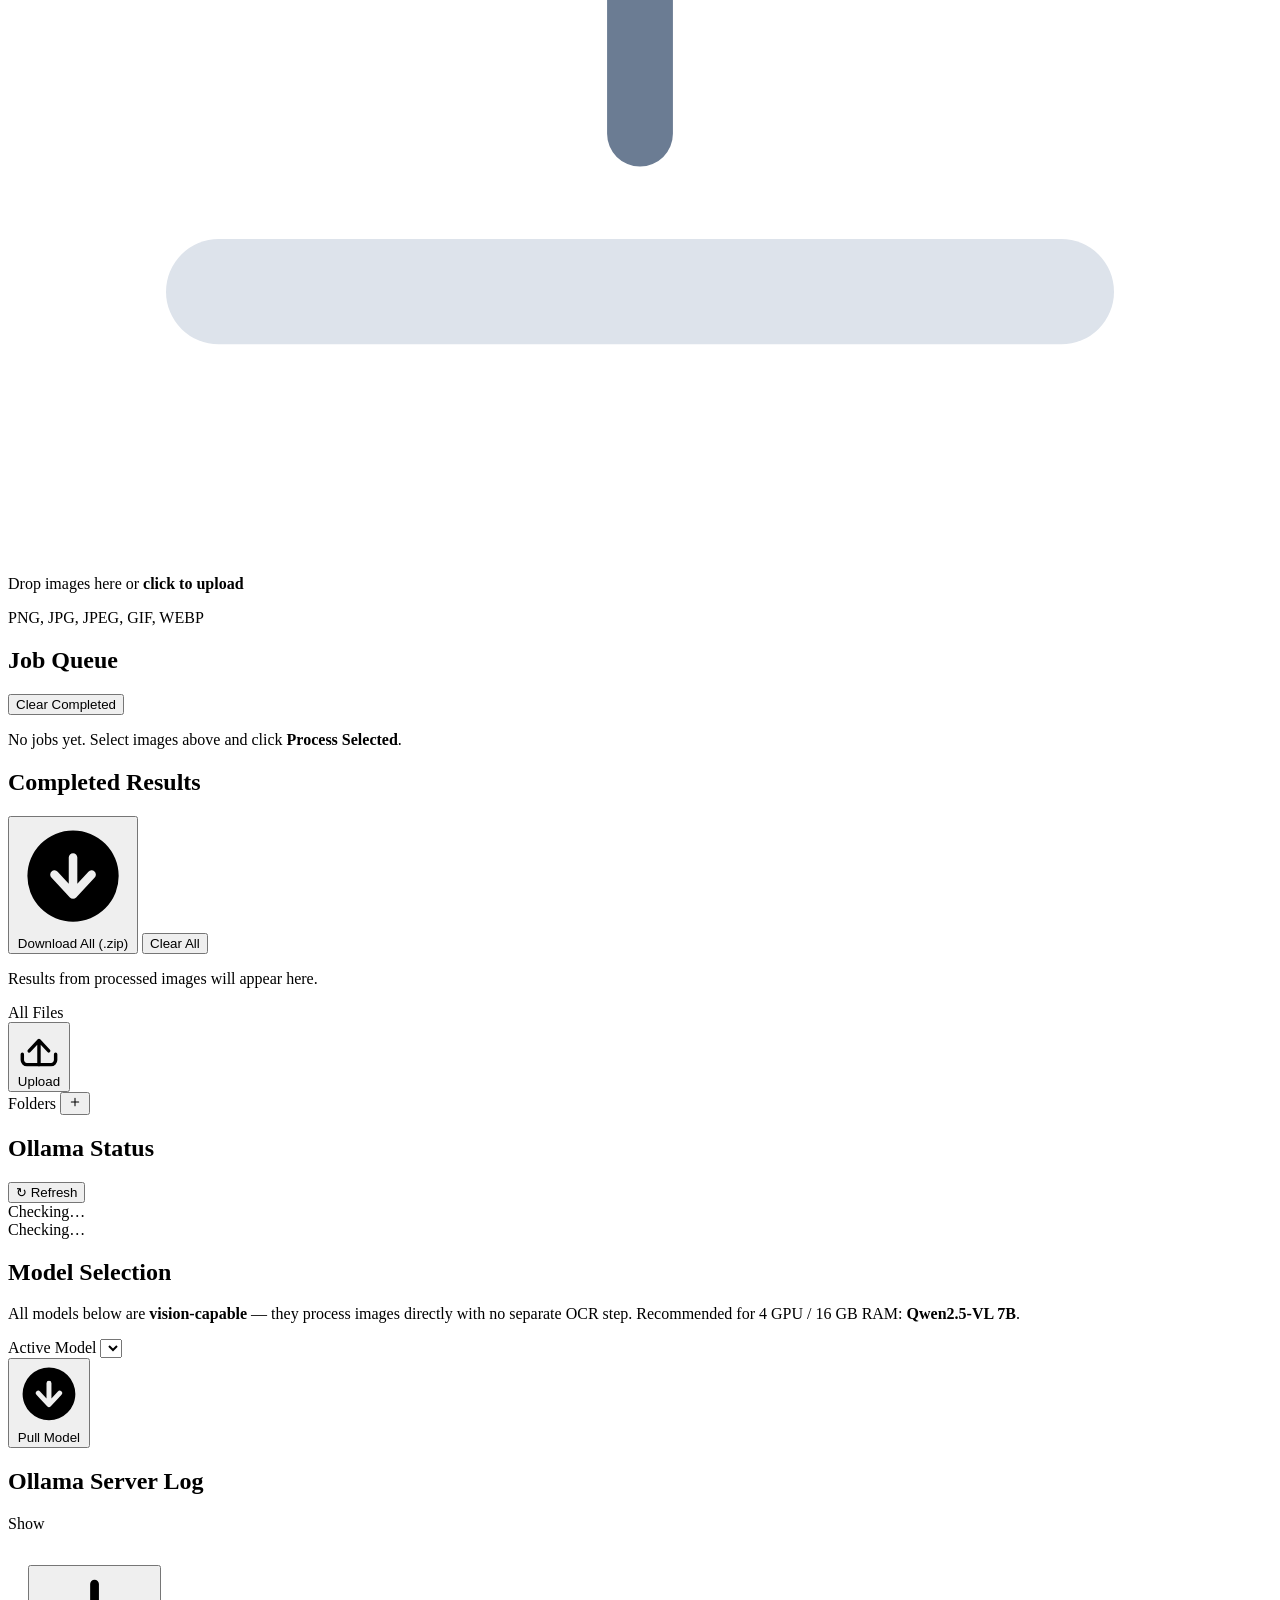
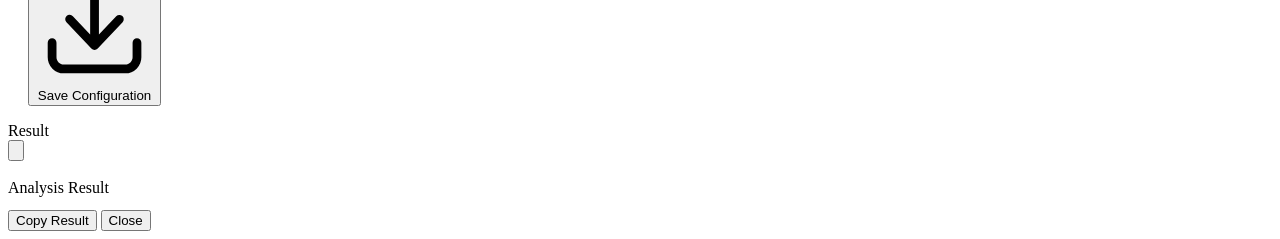
==== commit 8851cab0: "updated app and js" ====
--- a/3_application/static/index.html
+++ b/3_application/static/index.html
@@ -454,6 +454,21 @@
               <p class="form-hint" style="margin-top:6px" id="pull-label">Pulling…</p>
             </div>
             <div id="pulled-models-list" style="margin-top:16px"></div>
+          </div>
+        </div>
+
+        <!-- Ollama Server Log -->
+        <div class="card" style="margin-bottom:16px">
+          <div class="card-header" style="cursor:pointer" onclick="toggleOllamaLog()">
+            <h2 class="card-title">Ollama Server Log</h2>
+            <span class="form-hint" id="ollama-log-toggle-hint">Show</span>
+          </div>
+          <div id="ollama-log-panel" style="display:none">
+            <div class="card-body" style="padding:12px 16px">
+              <p class="form-hint" style="margin-bottom:8px">GPU detection and runner selection from the Ollama process. If CUDA runners appear here the model will load on GPU.</p>
+              <pre id="ollama-log-pre" style="background:#0e1c26;color:#c8d3da;font-family:'Roboto Mono',monospace;font-size:12px;line-height:1.55;padding:12px;border-radius:3px;max-height:320px;overflow-y:auto;white-space:pre-wrap;word-break:break-all">Loading…</pre>
+              <button class="btn btn-ghost btn-sm" style="margin-top:8px" onclick="refreshOllamaLog()">Refresh</button>
+            </div>
           </div>
         </div>
 
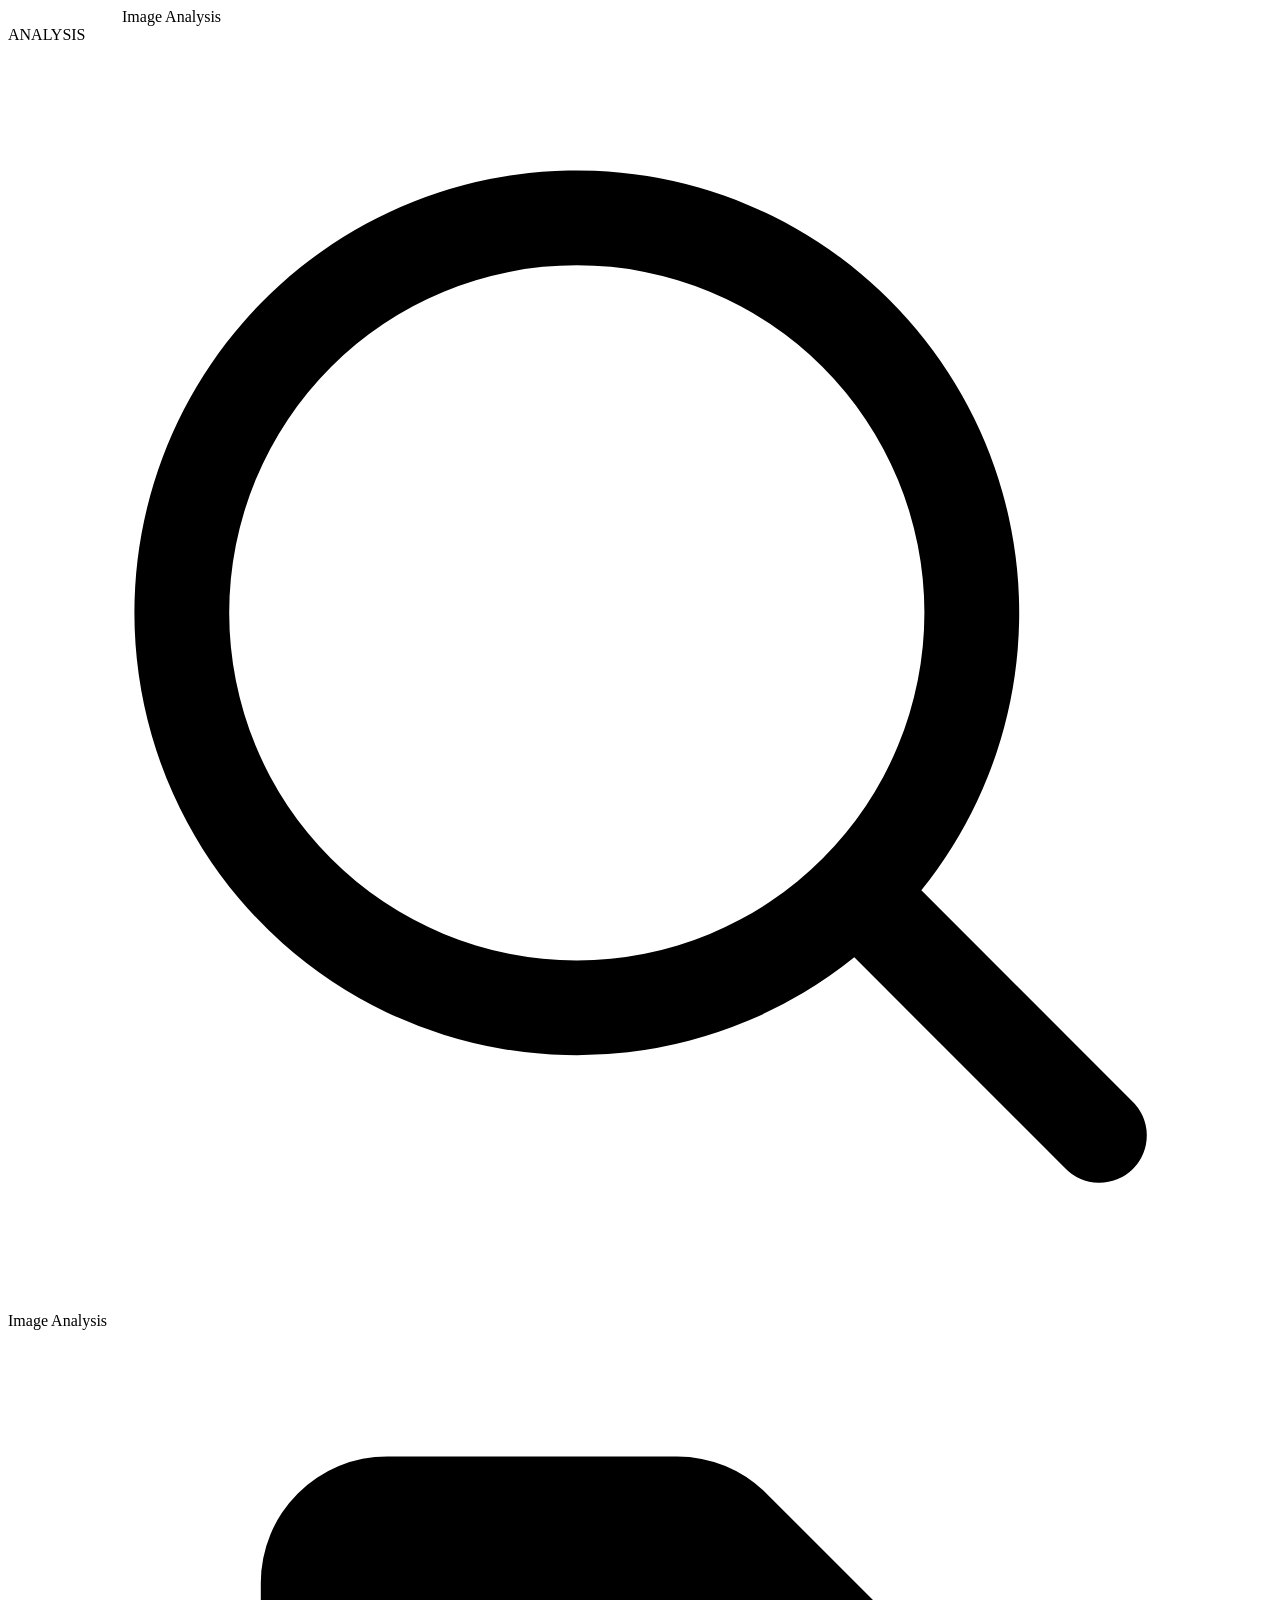
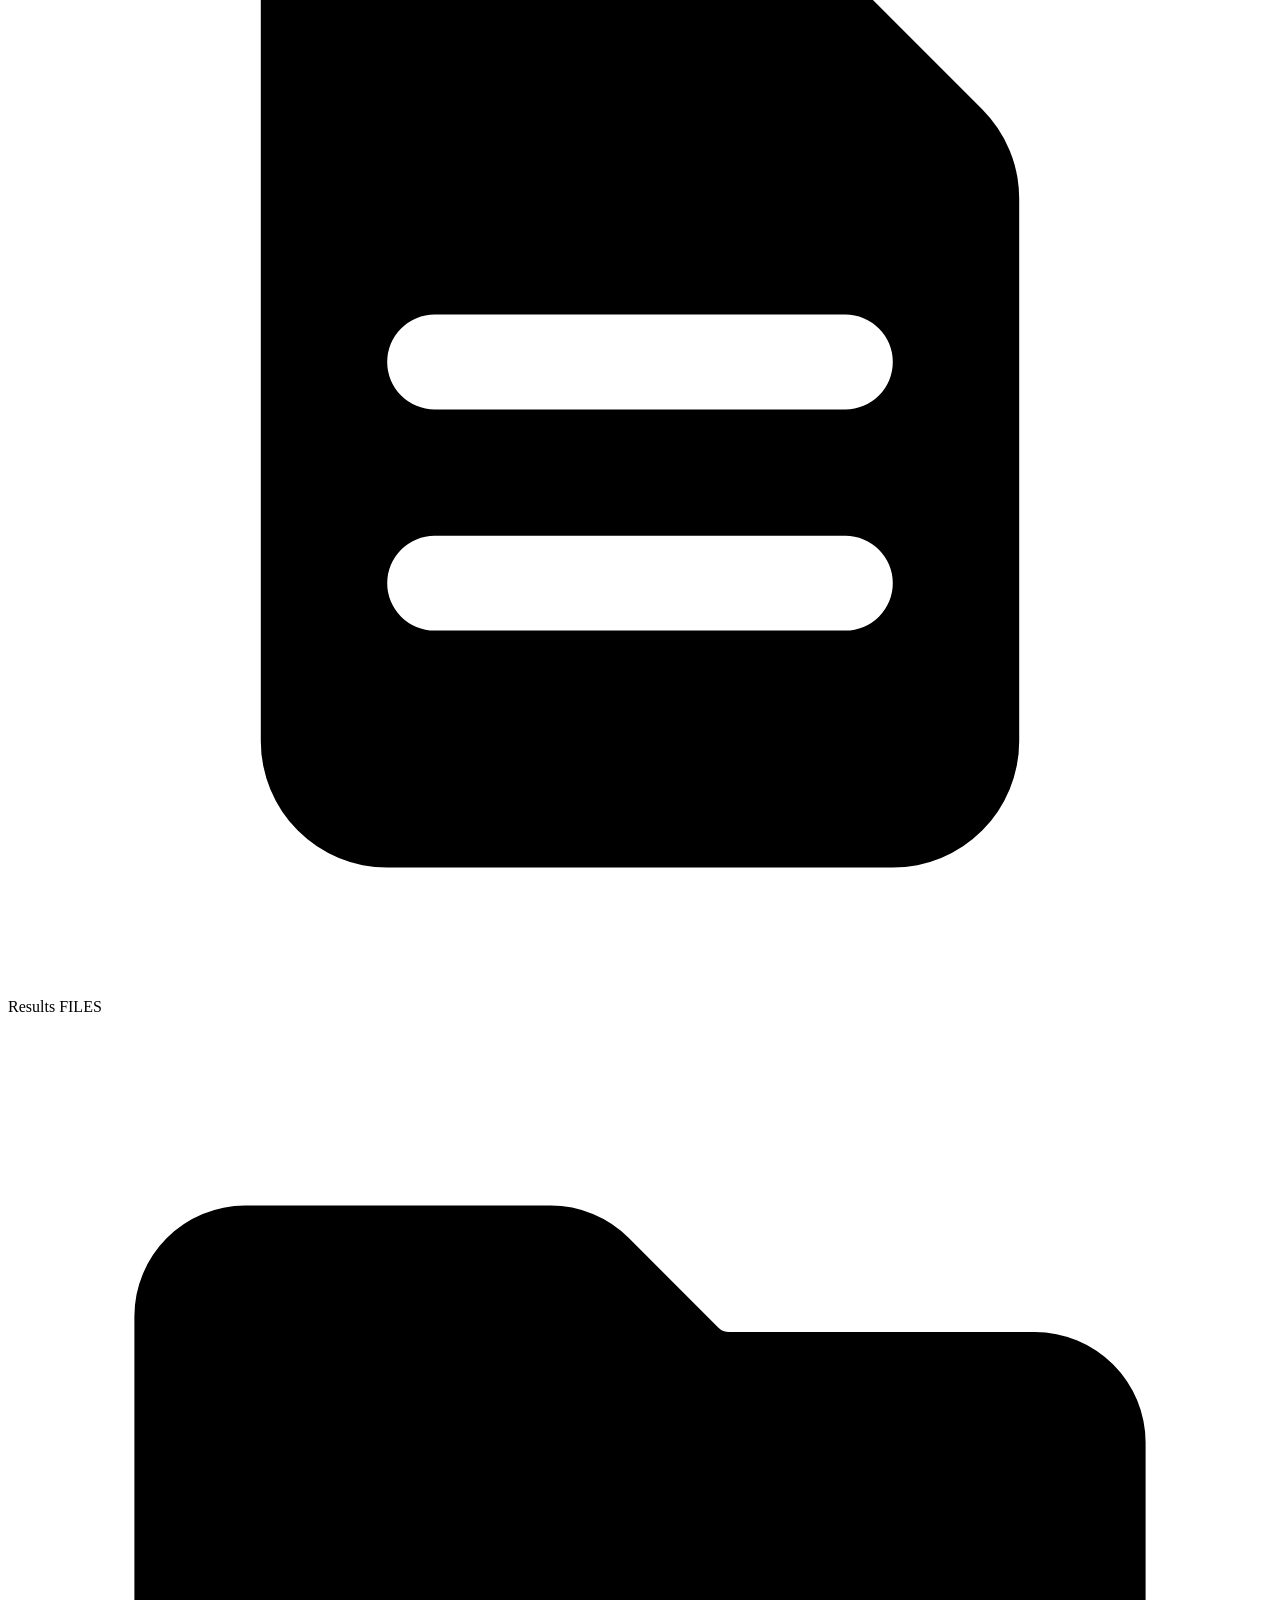
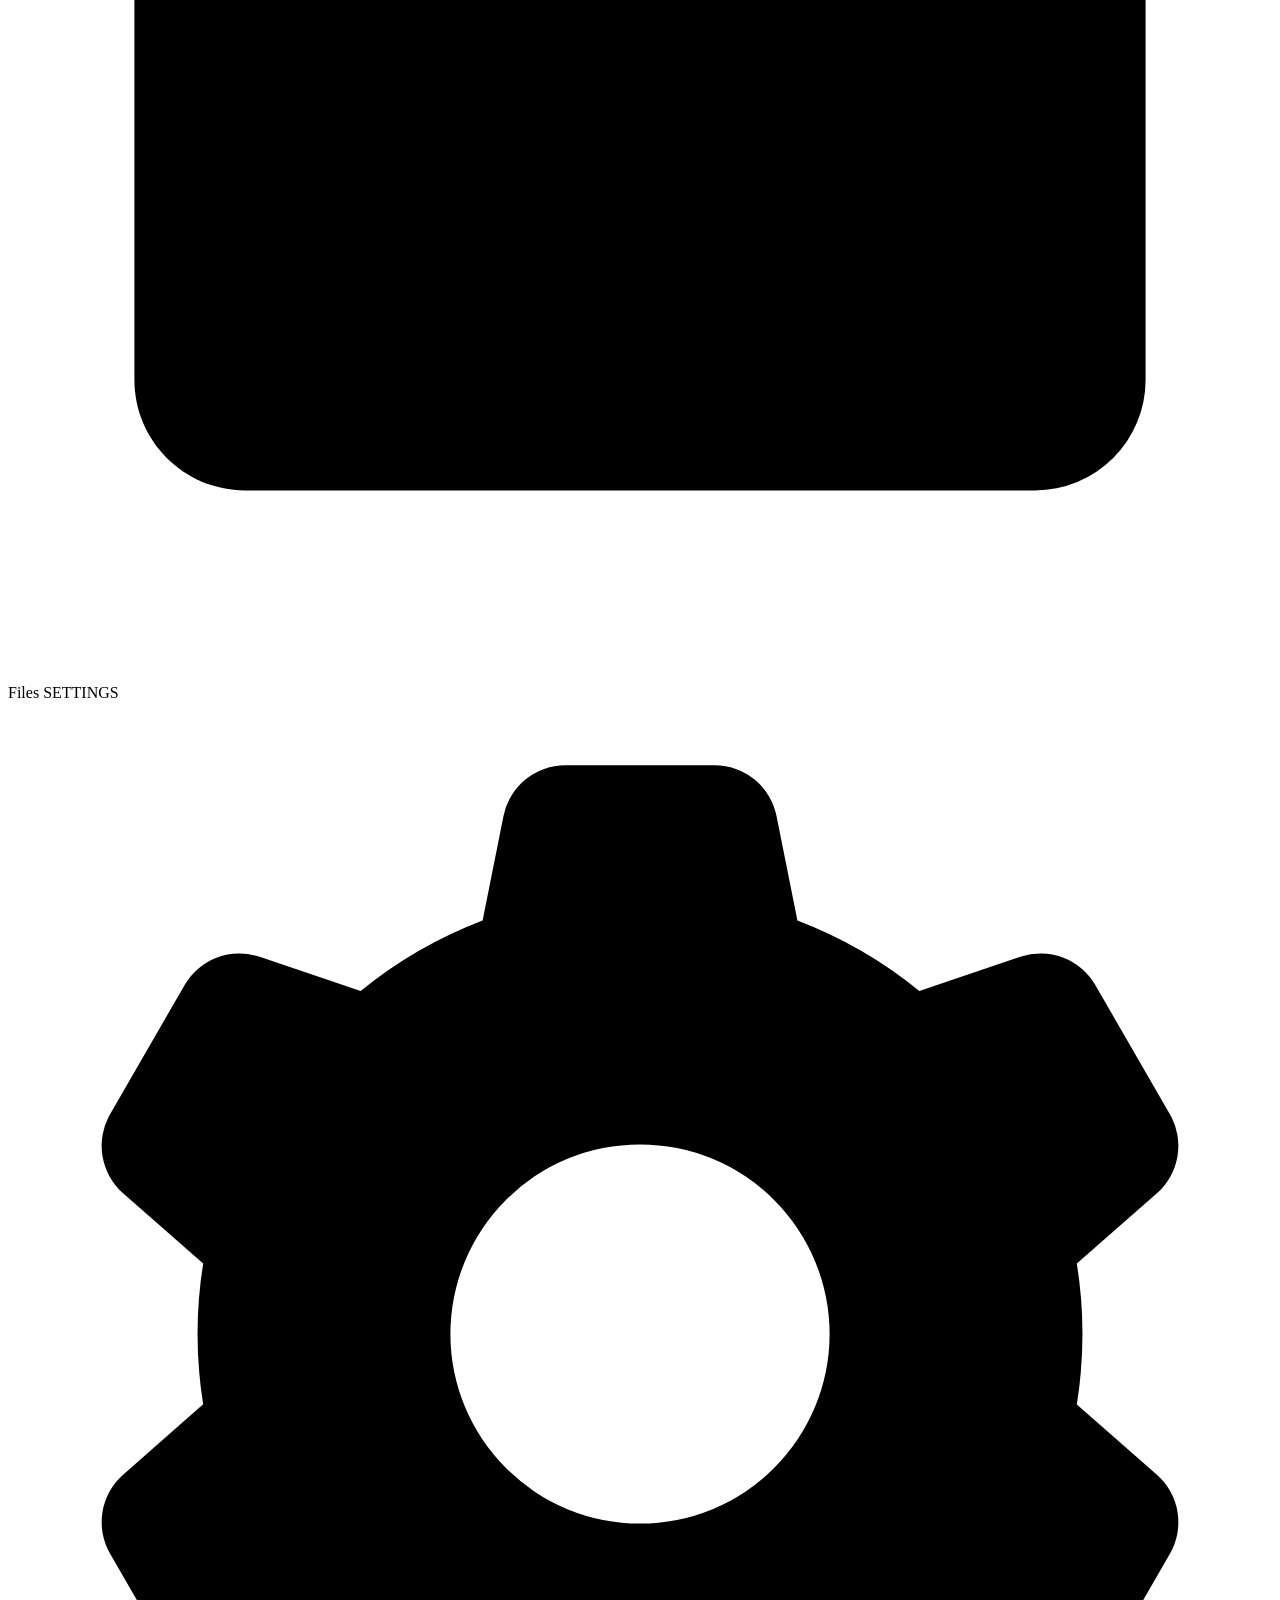
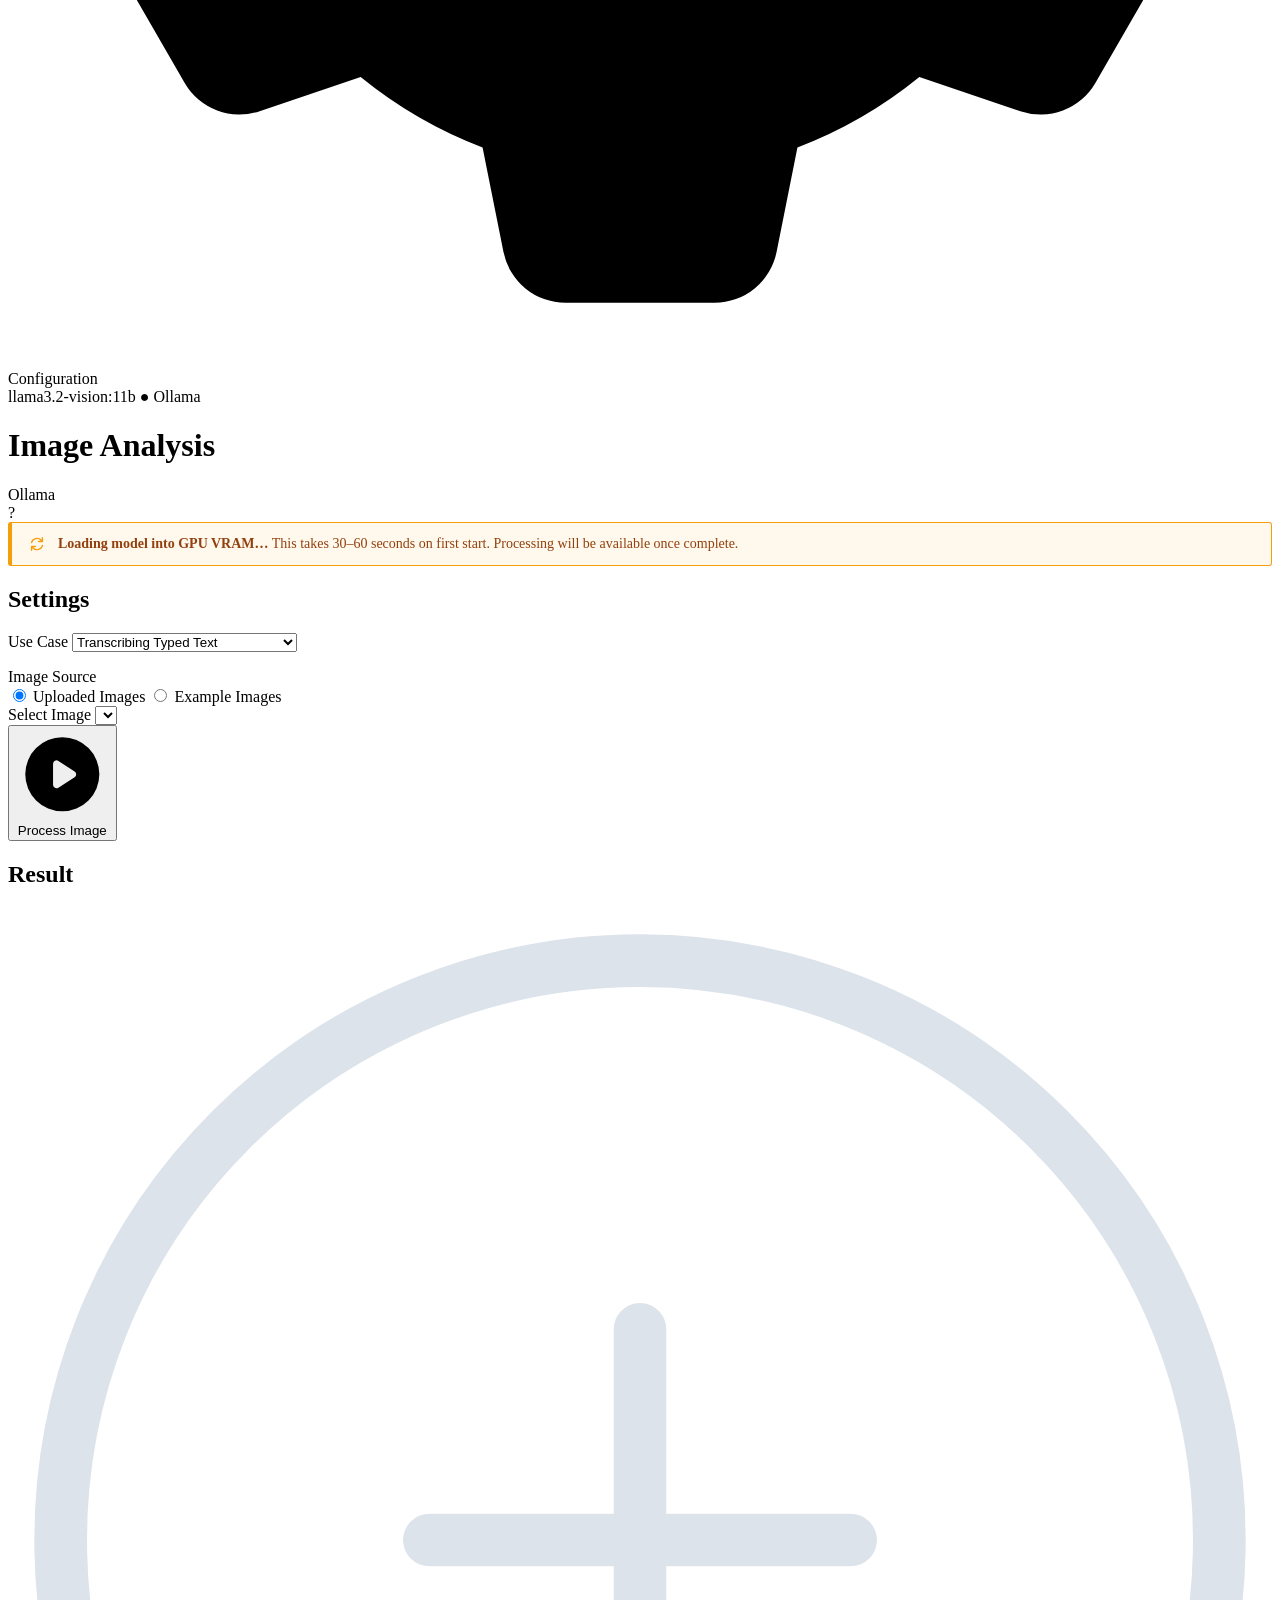
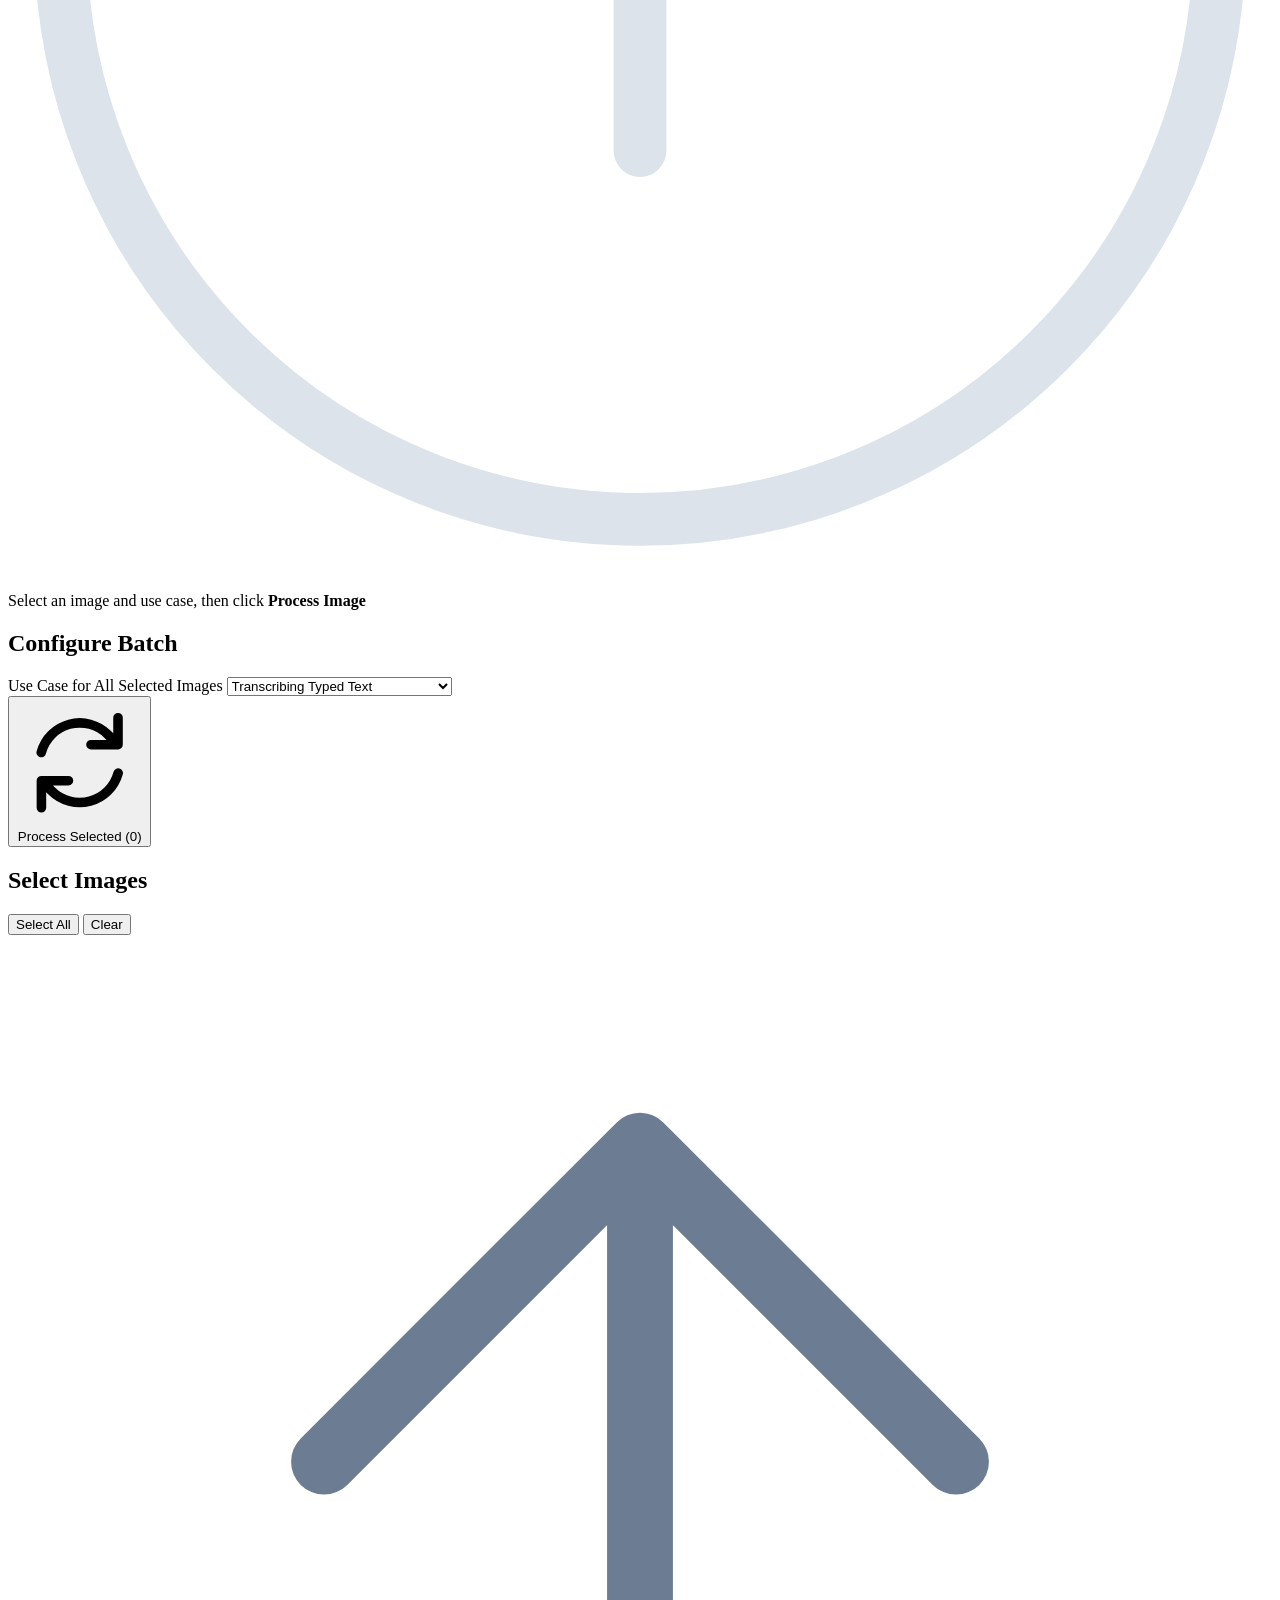
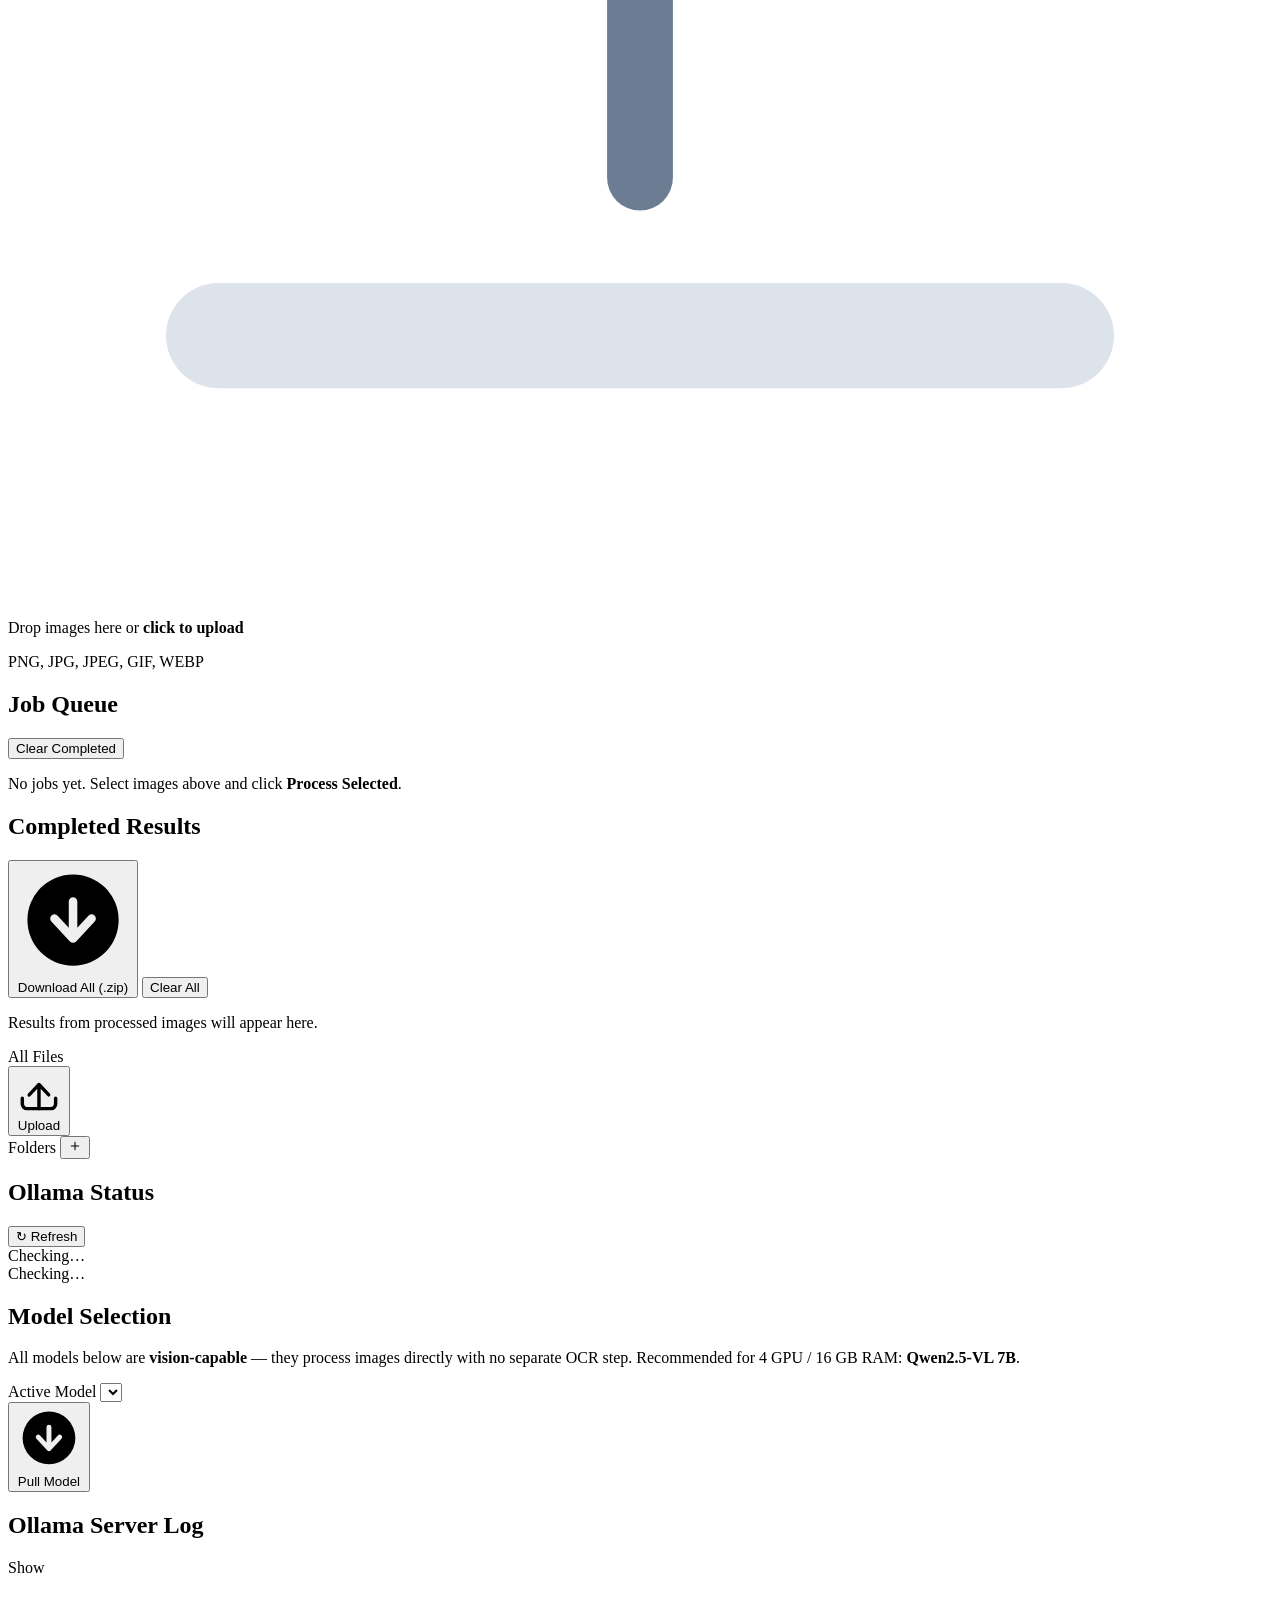
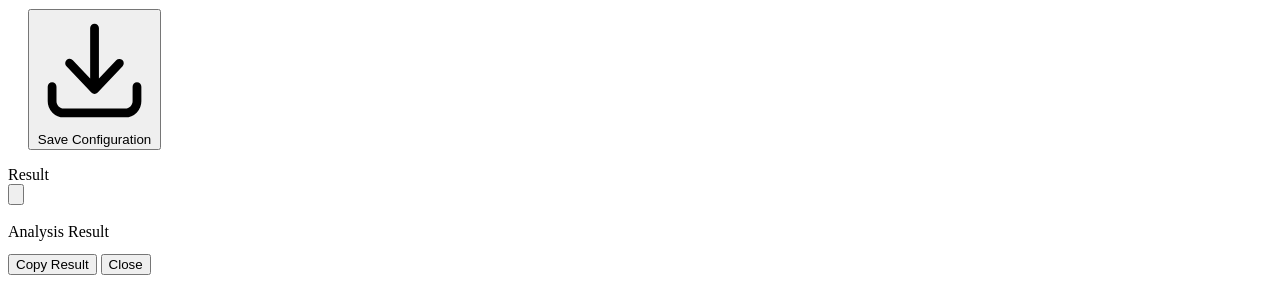
==== commit 296b07d2: "updated ux" ====
--- a/3_application/static/index.html
+++ b/3_application/static/index.html
@@ -105,6 +105,11 @@
 
       <!-- ── Analysis ─────────────────────────────────────────────── -->
       <section id="section-analysis" class="section active">
+        <!-- Model warm-up banner — visible while pre-warm is in progress -->
+        <div id="model-warming-banner" style="display:none;margin-bottom:16px;background:#FFF8ED;border:1px solid #f59e0b;border-left:4px solid #f59e0b;border-radius:3px;padding:12px 16px;display:flex;align-items:center;gap:12px">
+          <svg width="18" height="18" viewBox="0 0 20 20" fill="#f59e0b" style="flex-shrink:0;animation:spin 1.4s linear infinite"><path fill-rule="evenodd" d="M15.312 11.424a5.5 5.5 0 01-9.201 2.466l-.312-.311h2.433a.75.75 0 000-1.5H3.989a.75.75 0 00-.75.75v4.242a.75.75 0 001.5 0v-2.43l.31.31a7 7 0 0011.712-3.138.75.75 0 00-1.449-.39zm1.23-3.723a.75.75 0 00.219-.53V2.929a.75.75 0 00-1.5 0V5.36l-.31-.31A7 7 0 003.239 8.188a.75.75 0 101.448.389A5.5 5.5 0 0113.89 6.11l.311.31h-2.432a.75.75 0 000 1.5h4.243a.75.75 0 00.53-.219z"/></svg>
+          <span style="font-size:14px;color:#92400e"><strong>Loading model into GPU VRAM…</strong> This takes 30–60 seconds on first start. Processing will be available once complete.</span>
+        </div>
         <div class="welcome-banner" id="welcome-banner" style="display:none">
           <div>
             <div class="welcome-title" id="welcome-title">Welcome to Cloudera Image Analysis.</div>
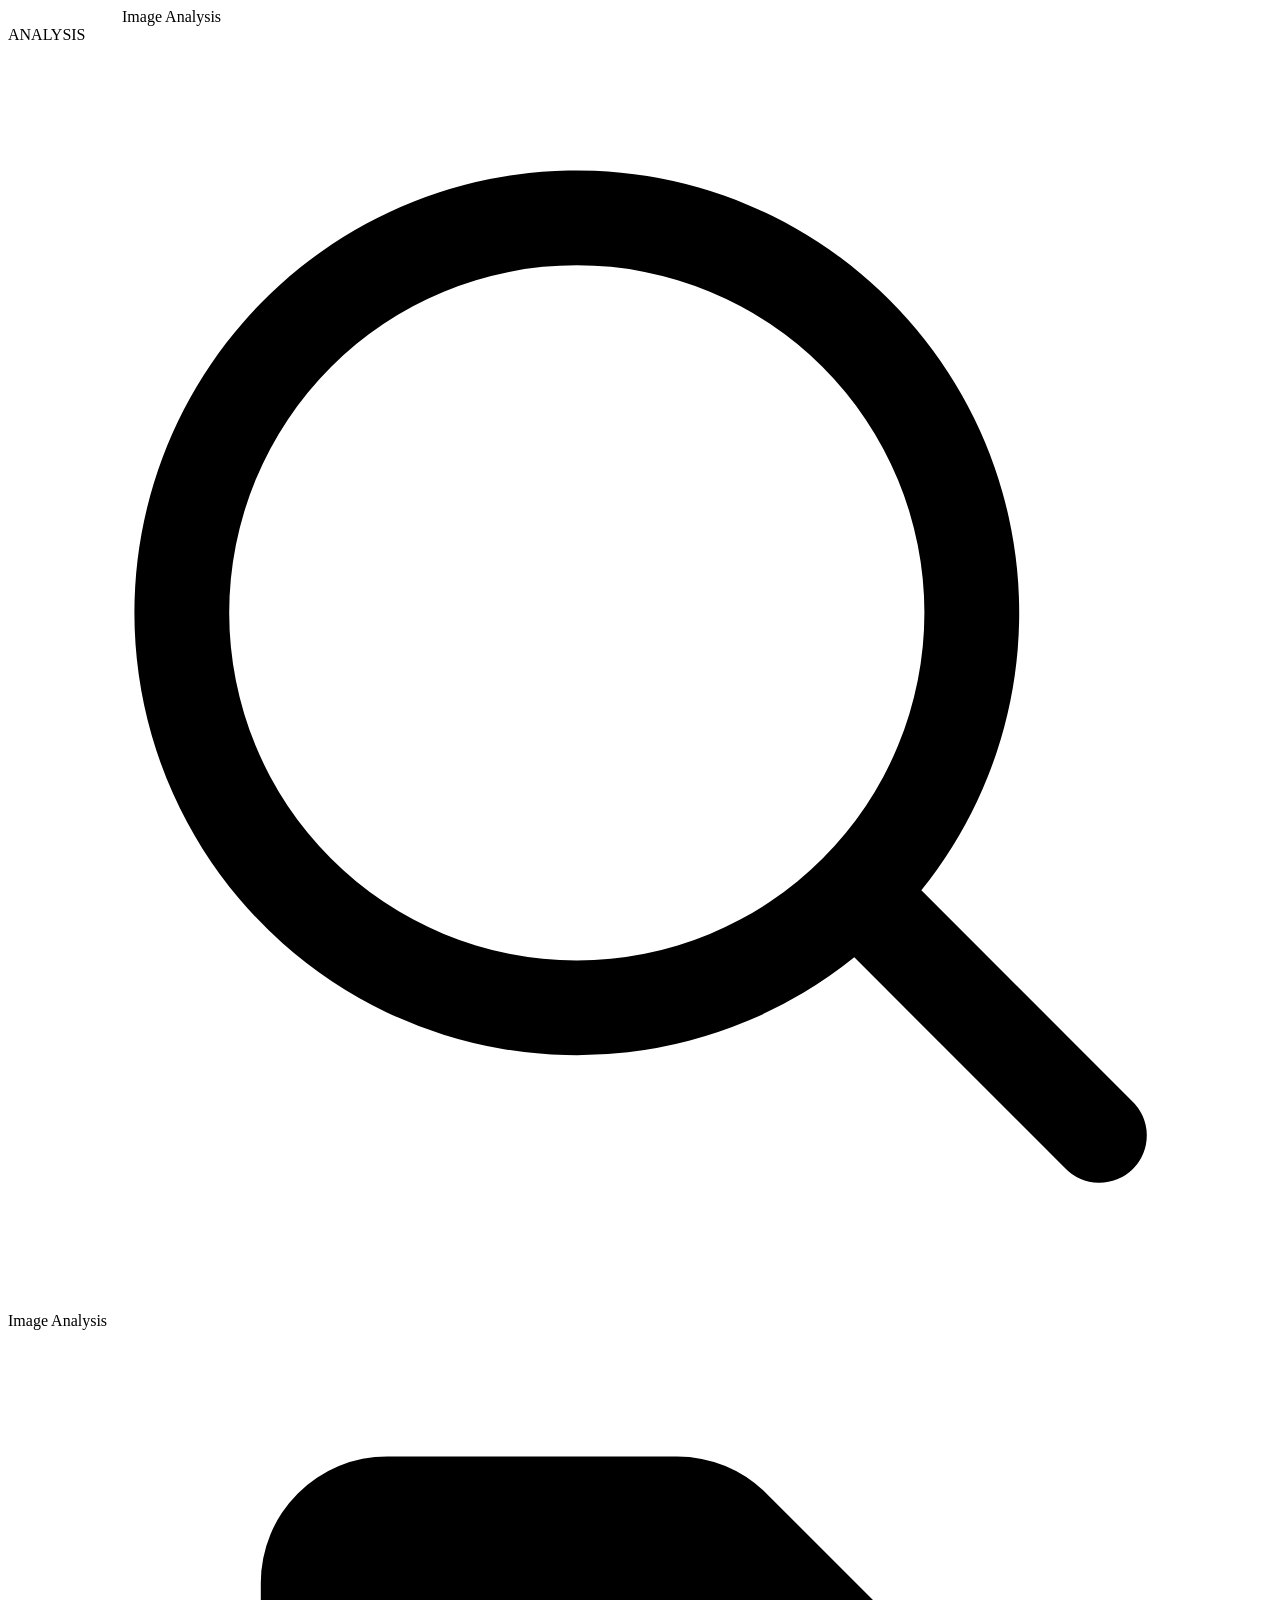
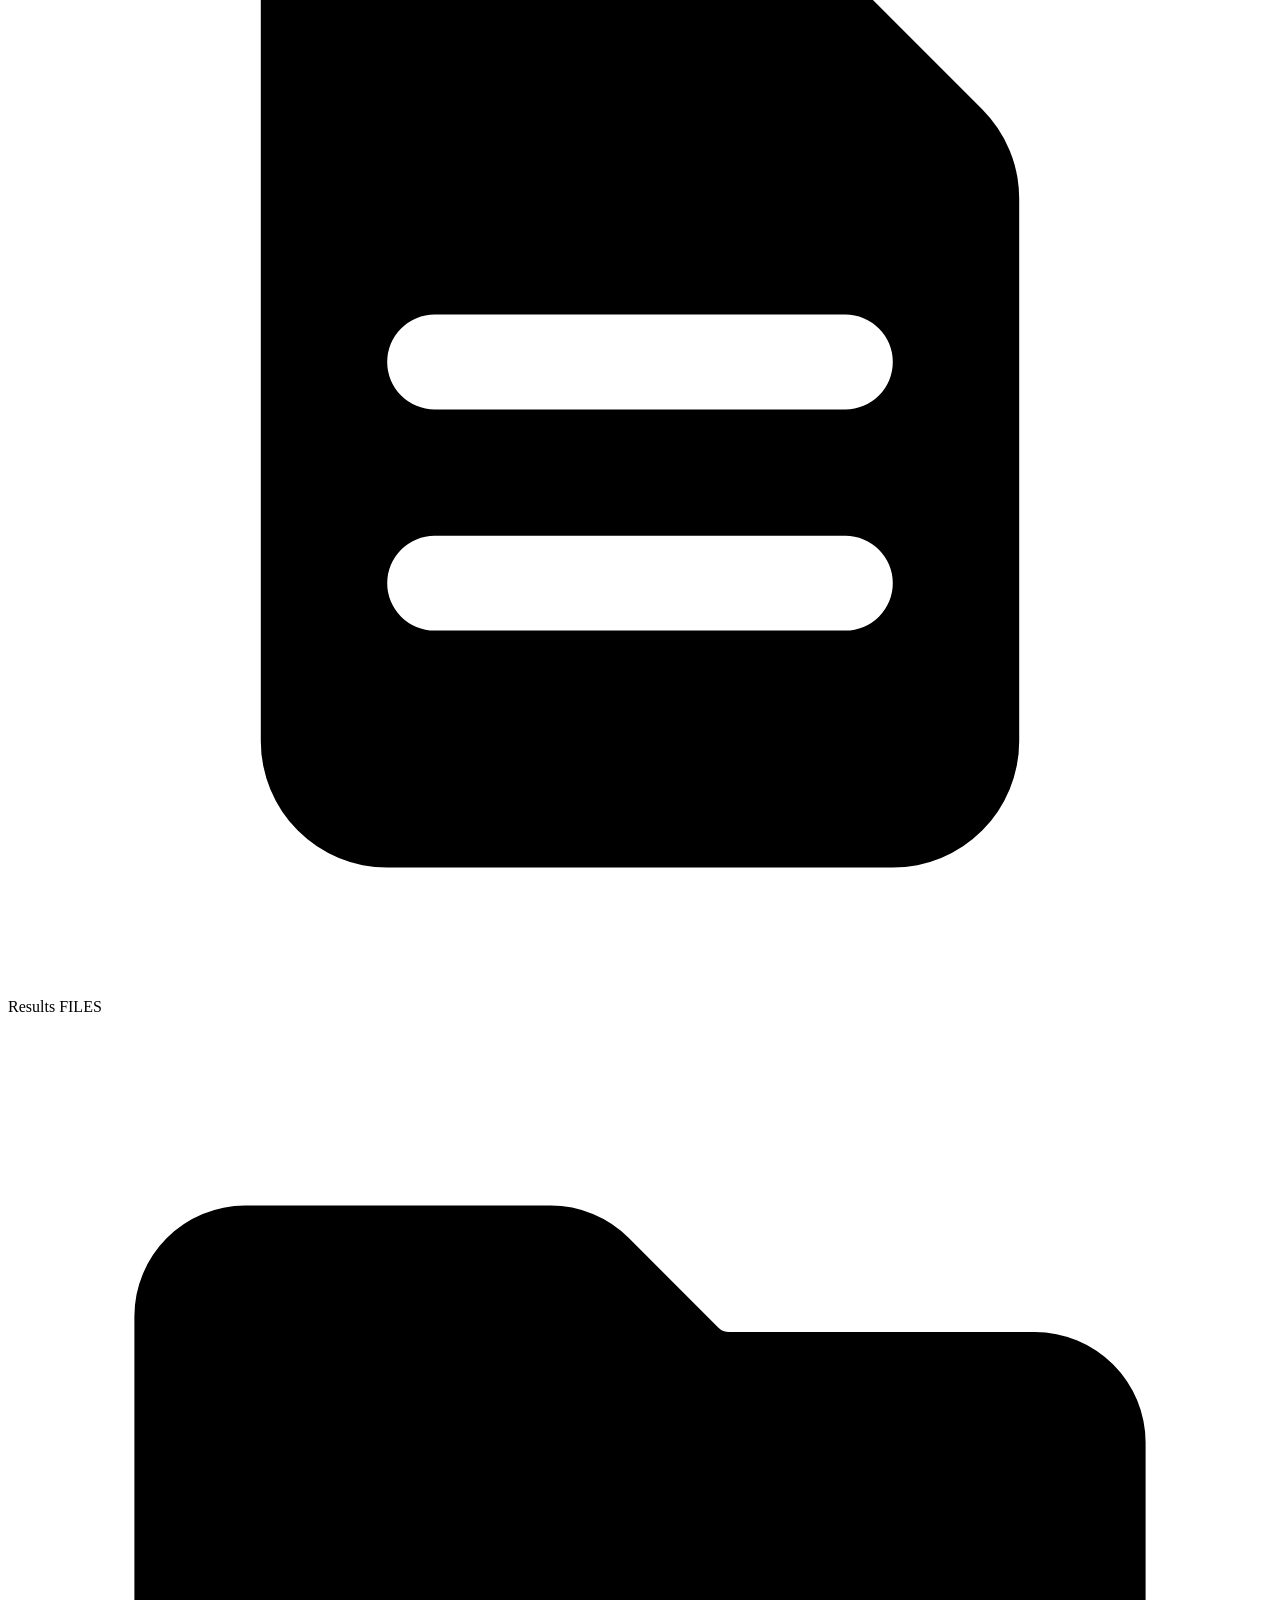
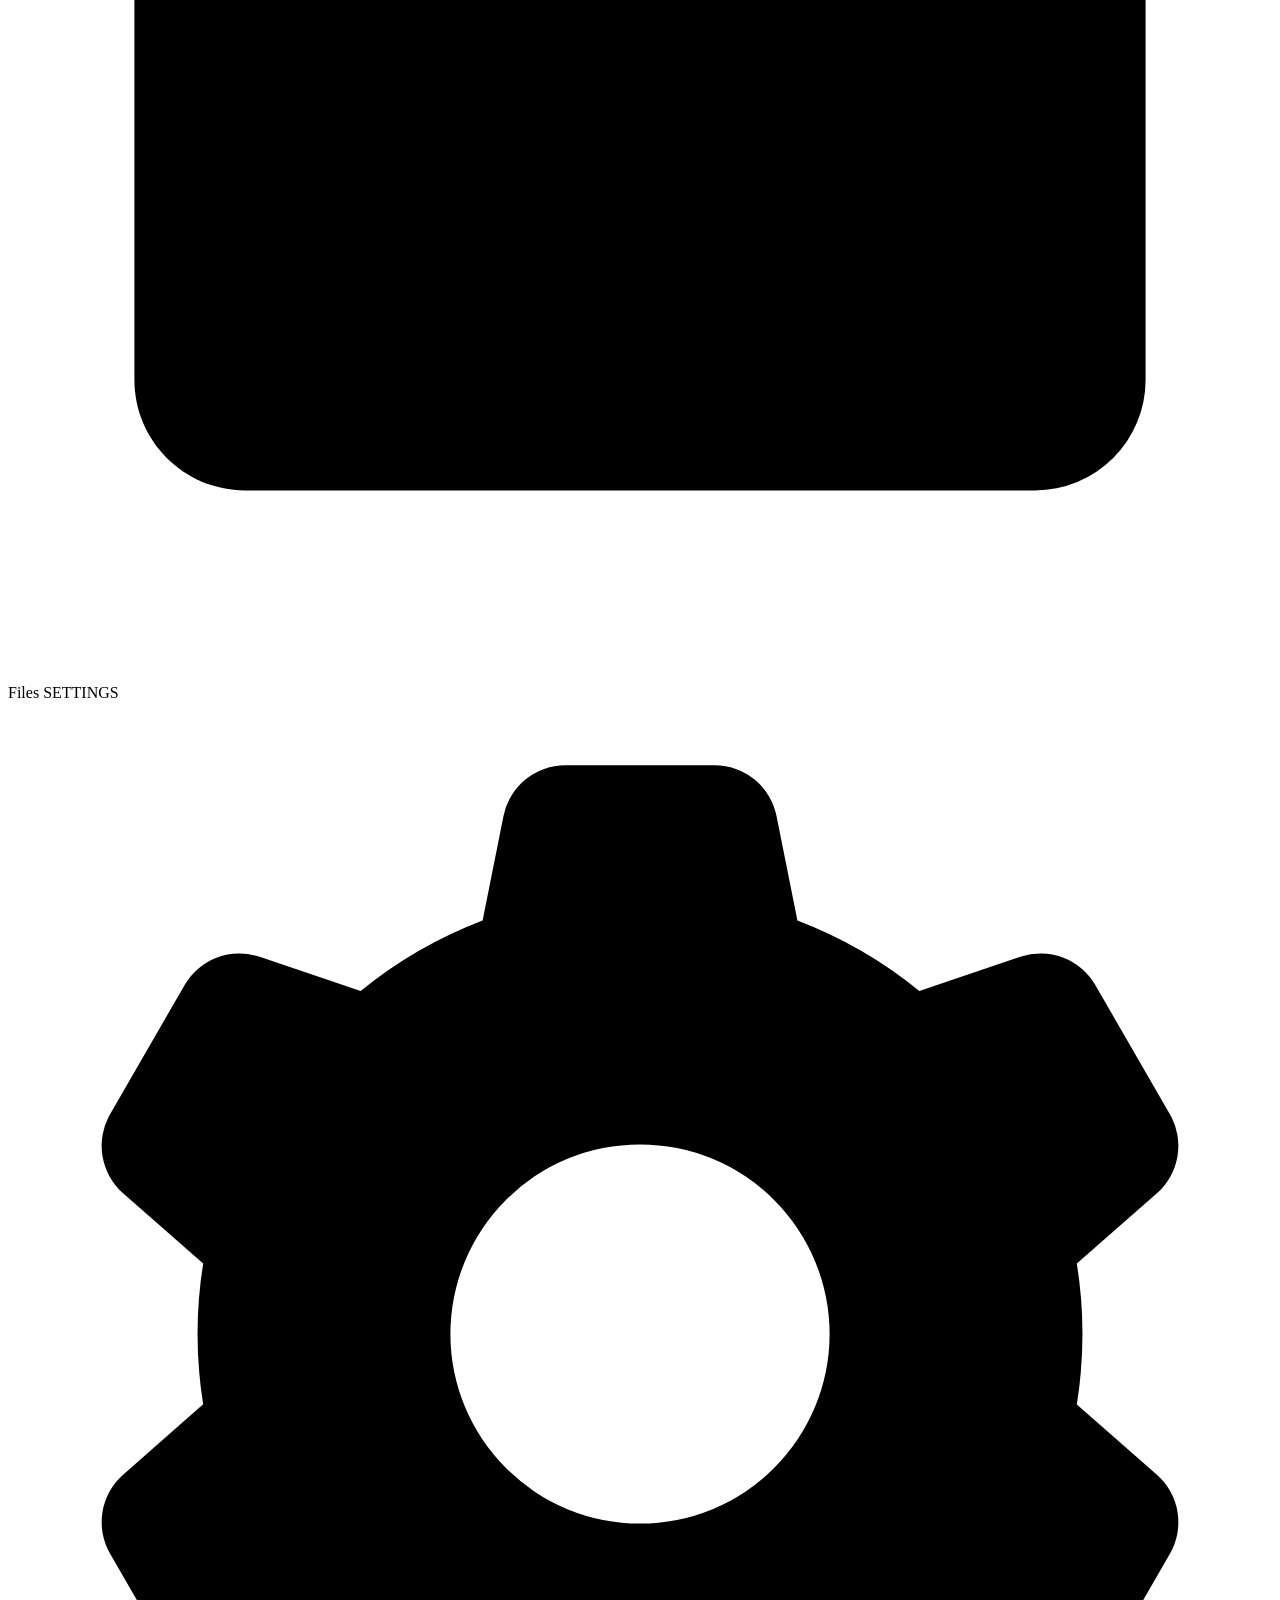
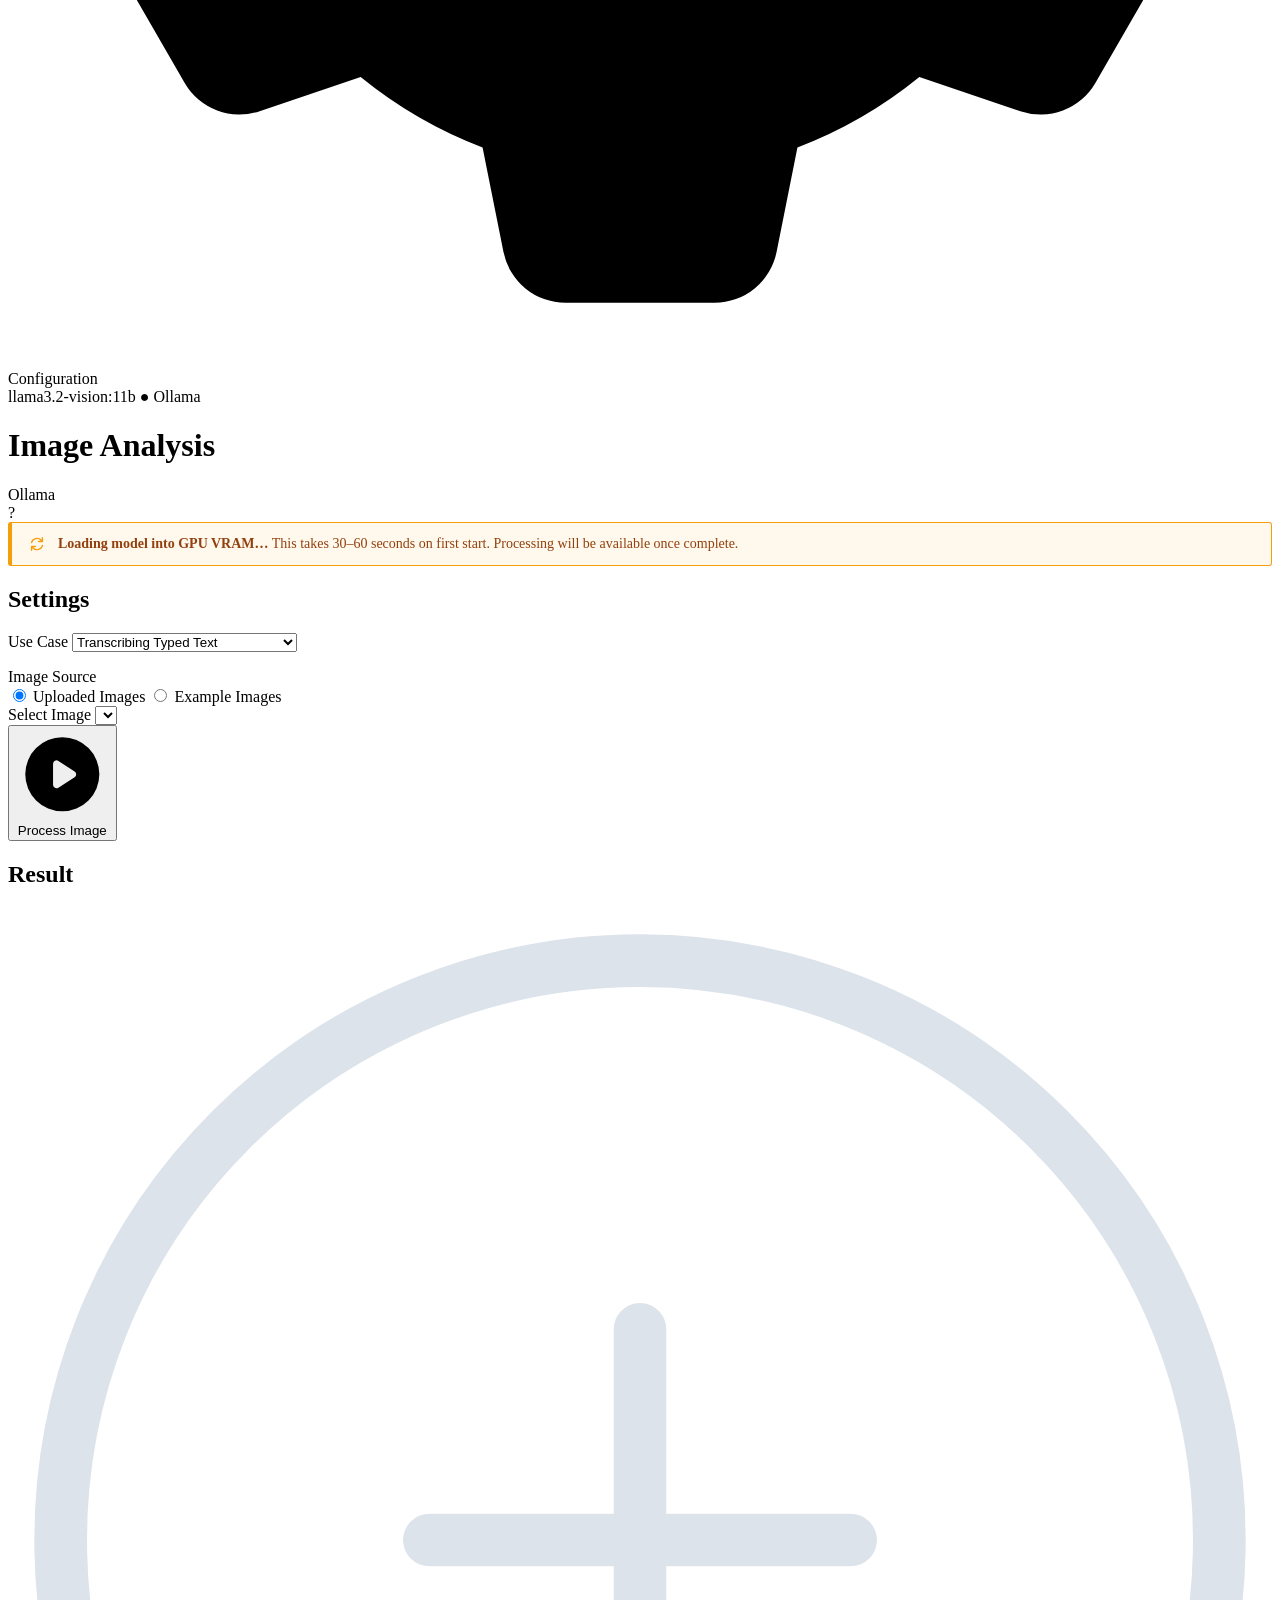
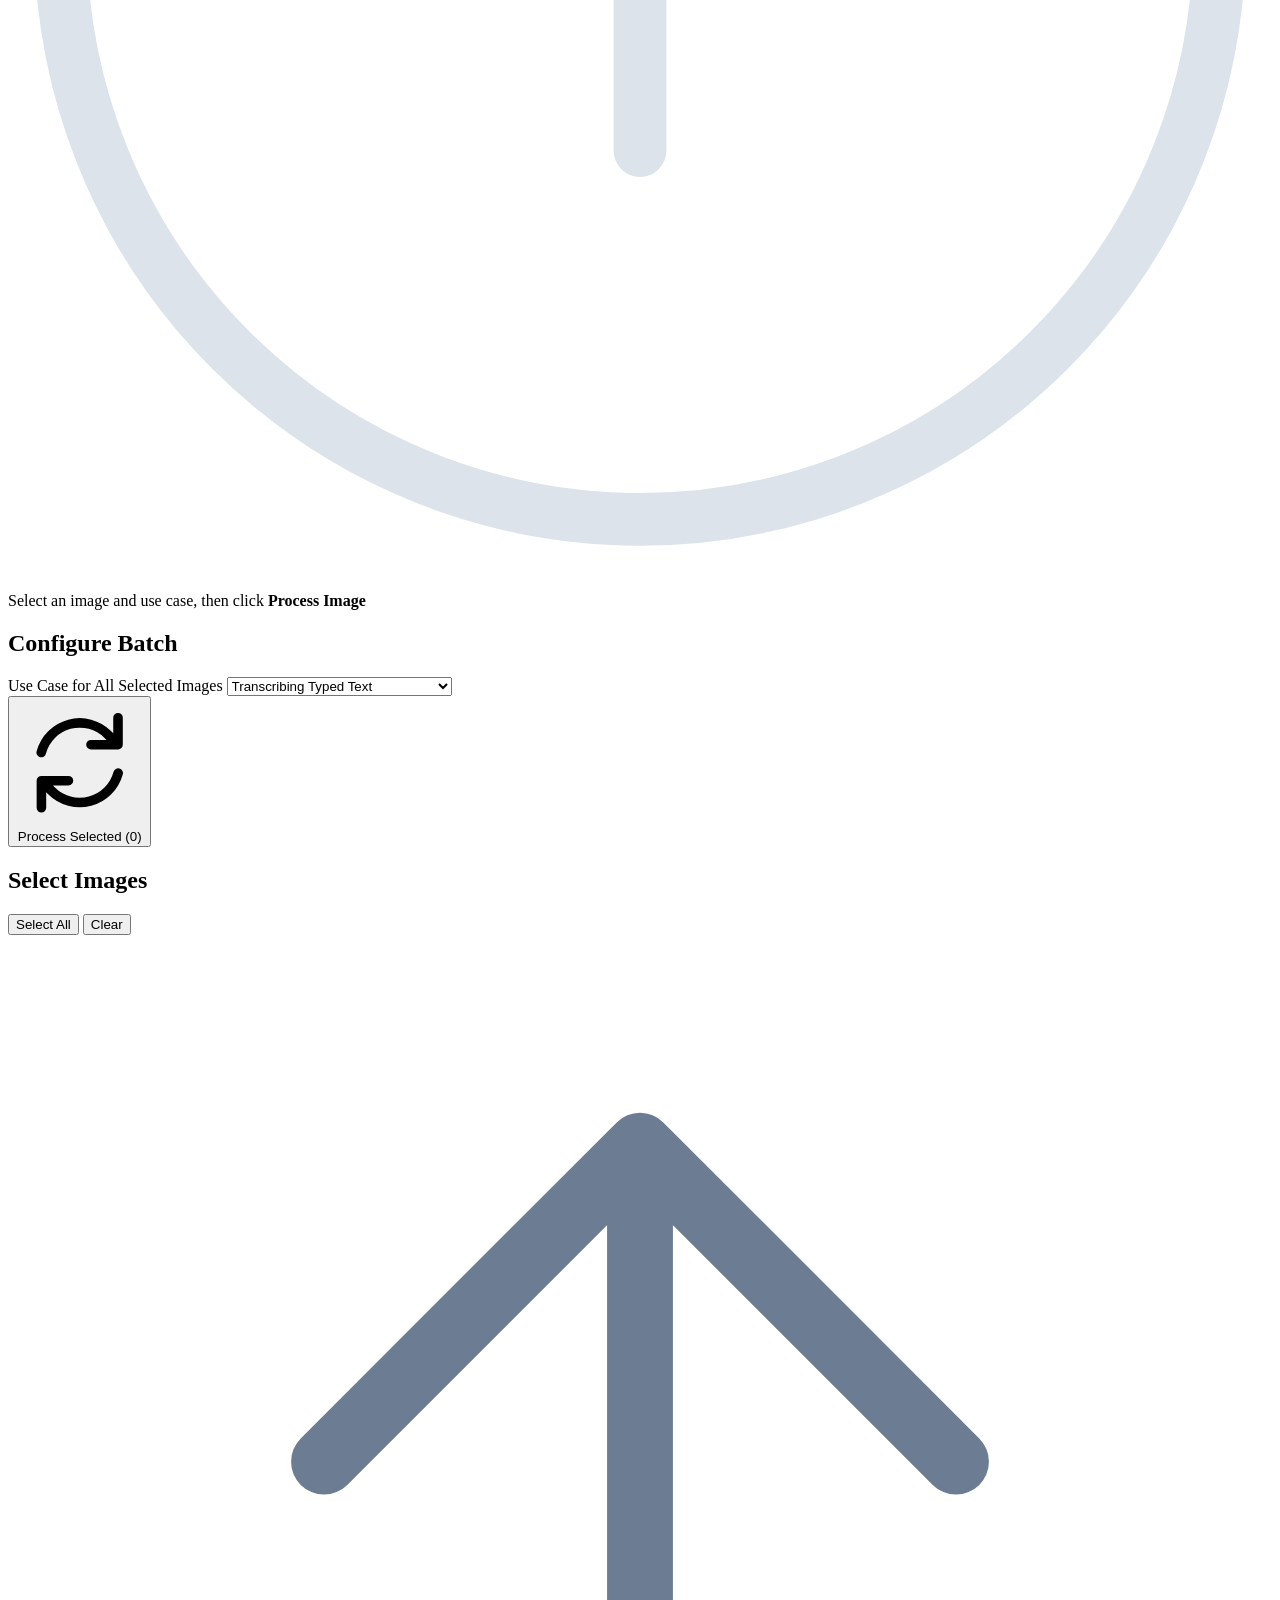
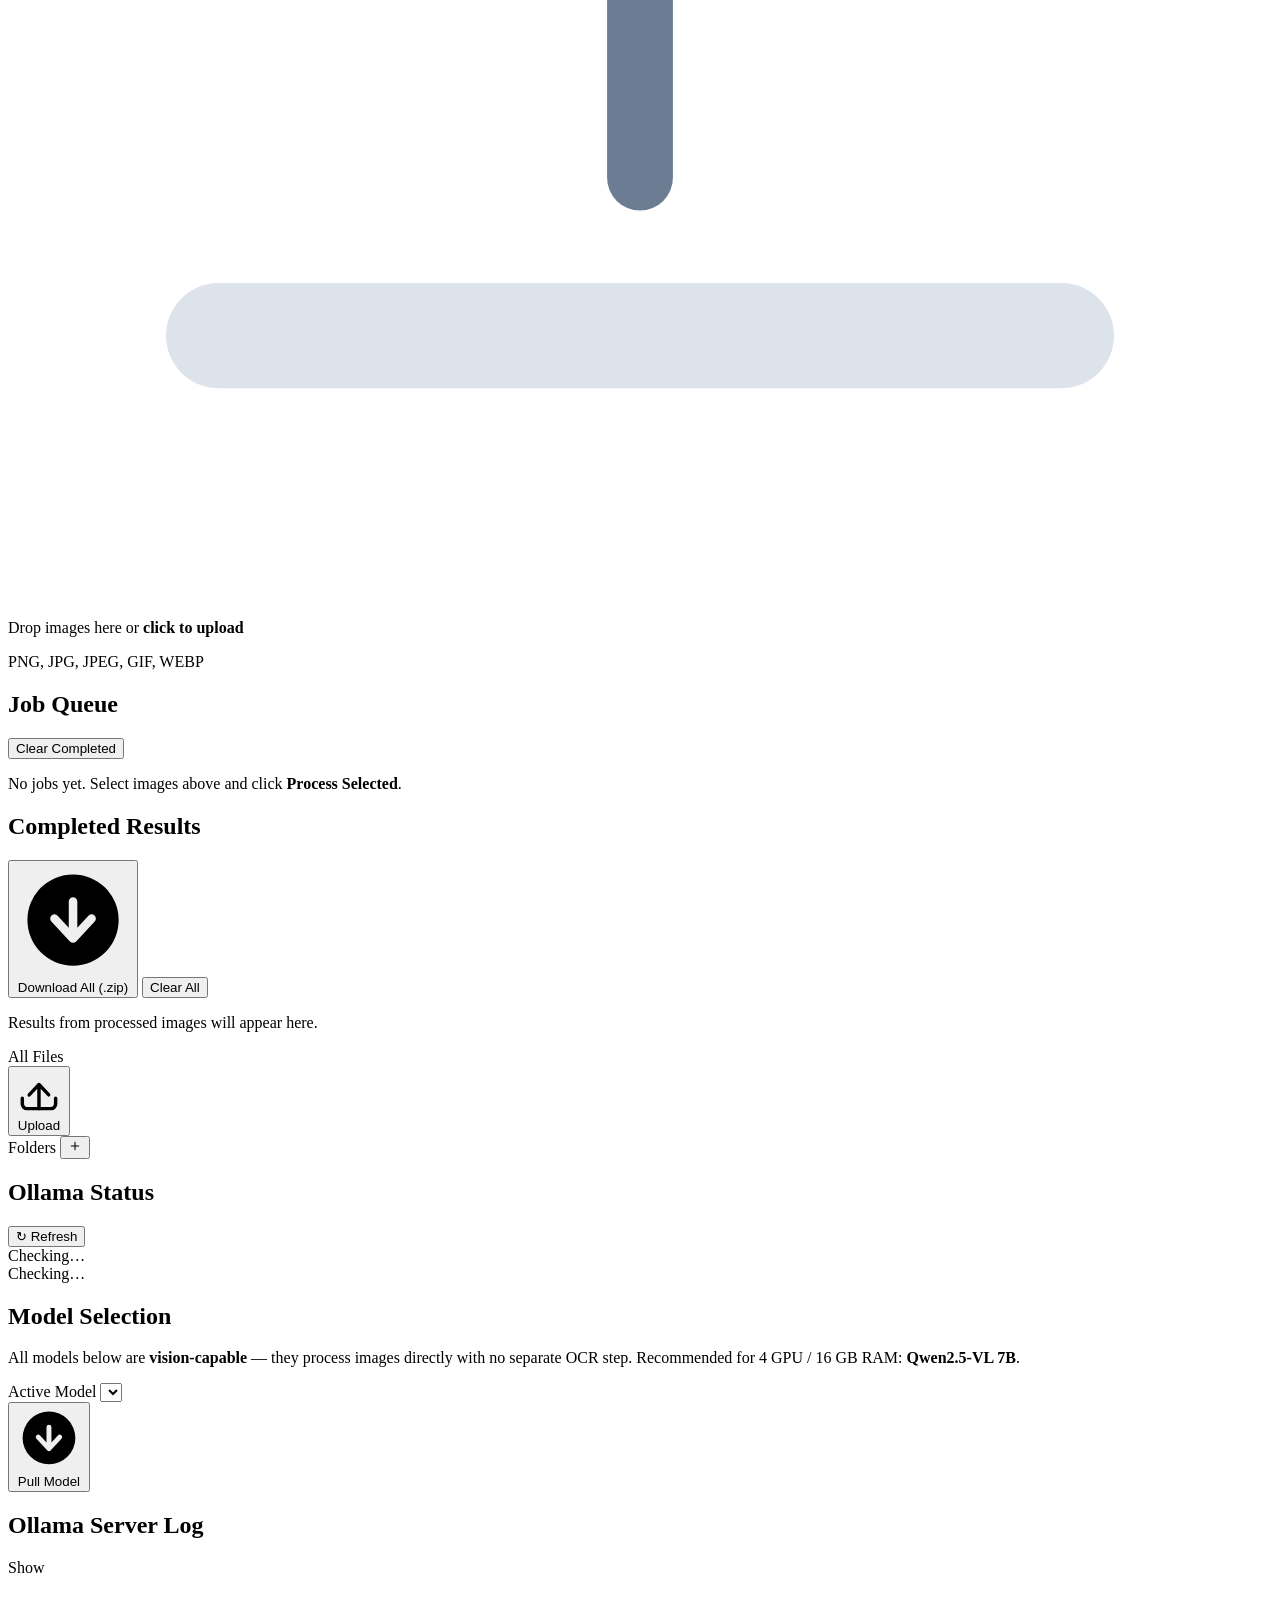
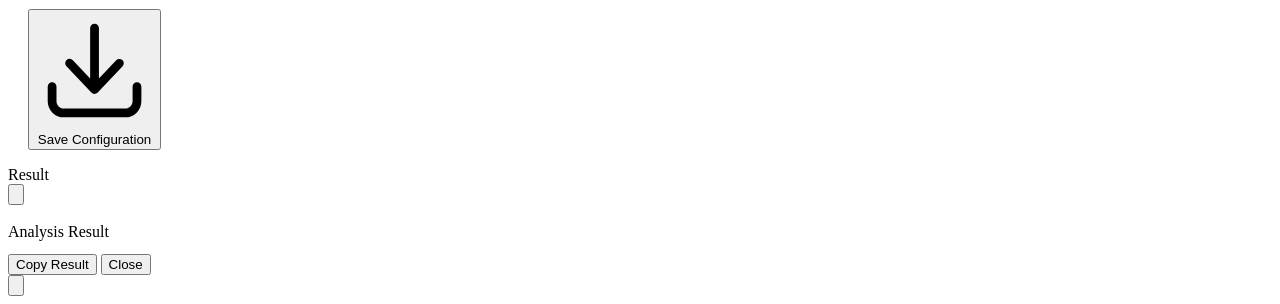
==== commit ca8fe12b: "updated UI UX" ====
--- a/3_application/static/index.html
+++ b/3_application/static/index.html
@@ -160,7 +160,9 @@
               </div>
 
               <div id="single-preview-wrap" class="image-preview-wrap" style="display:none">
-                <img id="single-preview" class="image-preview" src="" alt="preview" />
+                <img id="single-preview" class="image-preview img-zoomable" src="" alt="preview"
+                     onclick="openLightbox(this.src, document.getElementById('single-image-select').value)"
+                     title="Click to enlarge" />
               </div>
 
               <div class="process-btn-row" id="single-process-btn-row">
@@ -508,7 +510,9 @@
       </button>
     </div>
     <div class="modal-body">
-      <img id="modal-image" src="" alt="" class="modal-image" />
+      <img id="modal-image" src="" alt="" class="modal-image img-zoomable"
+           onclick="openLightbox(this.src, document.getElementById('modal-title').textContent)"
+           title="Click to enlarge" />
       <div class="result-section-label">Analysis Result</div>
       <pre class="result-pre" id="modal-result"></pre>
     </div>
@@ -519,6 +523,16 @@
   </div>
 </div>
 
+<!-- ── Image Lightbox ─────────────────────────────────────────────────── -->
+<div class="img-lightbox-backdrop" id="img-lightbox" onclick="closeLightbox(event)">
+  <button class="img-lightbox-close" onclick="document.getElementById('img-lightbox').classList.remove('open')"
+    title="Close">
+    <svg viewBox="0 0 20 20" fill="currentColor"><path d="M6.28 5.22a.75.75 0 00-1.06 1.06L8.94 10l-3.72 3.72a.75.75 0 101.06 1.06L10 11.06l3.72 3.72a.75.75 0 101.06-1.06L11.06 10l3.72-3.72a.75.75 0 00-1.06-1.06L10 8.94 6.28 5.22z"/></svg>
+  </button>
+  <img id="img-lightbox-img" src="" alt="" class="img-lightbox-img" />
+  <div class="img-lightbox-caption" id="img-lightbox-caption"></div>
+</div>
+
 <!-- ── Toast ──────────────────────────────────────────────────────────── -->
 <div id="toast-container"></div>
 
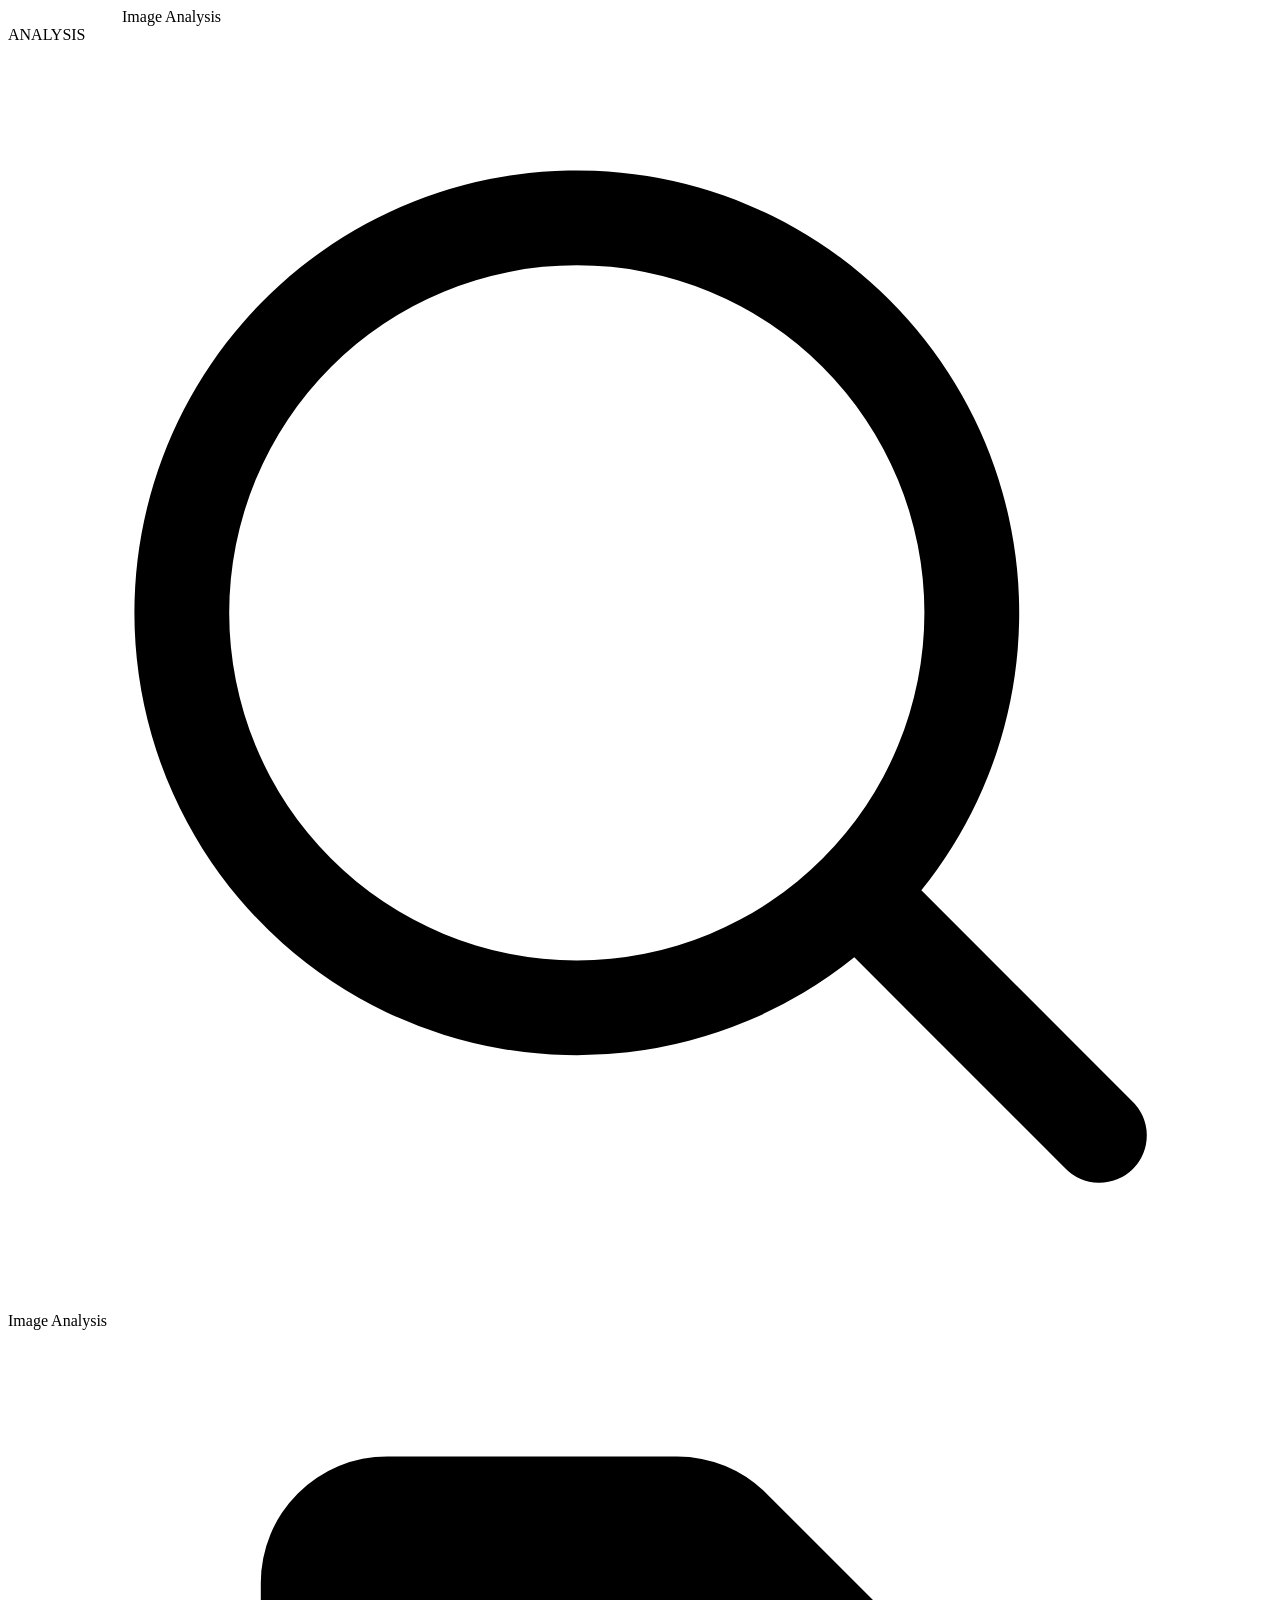
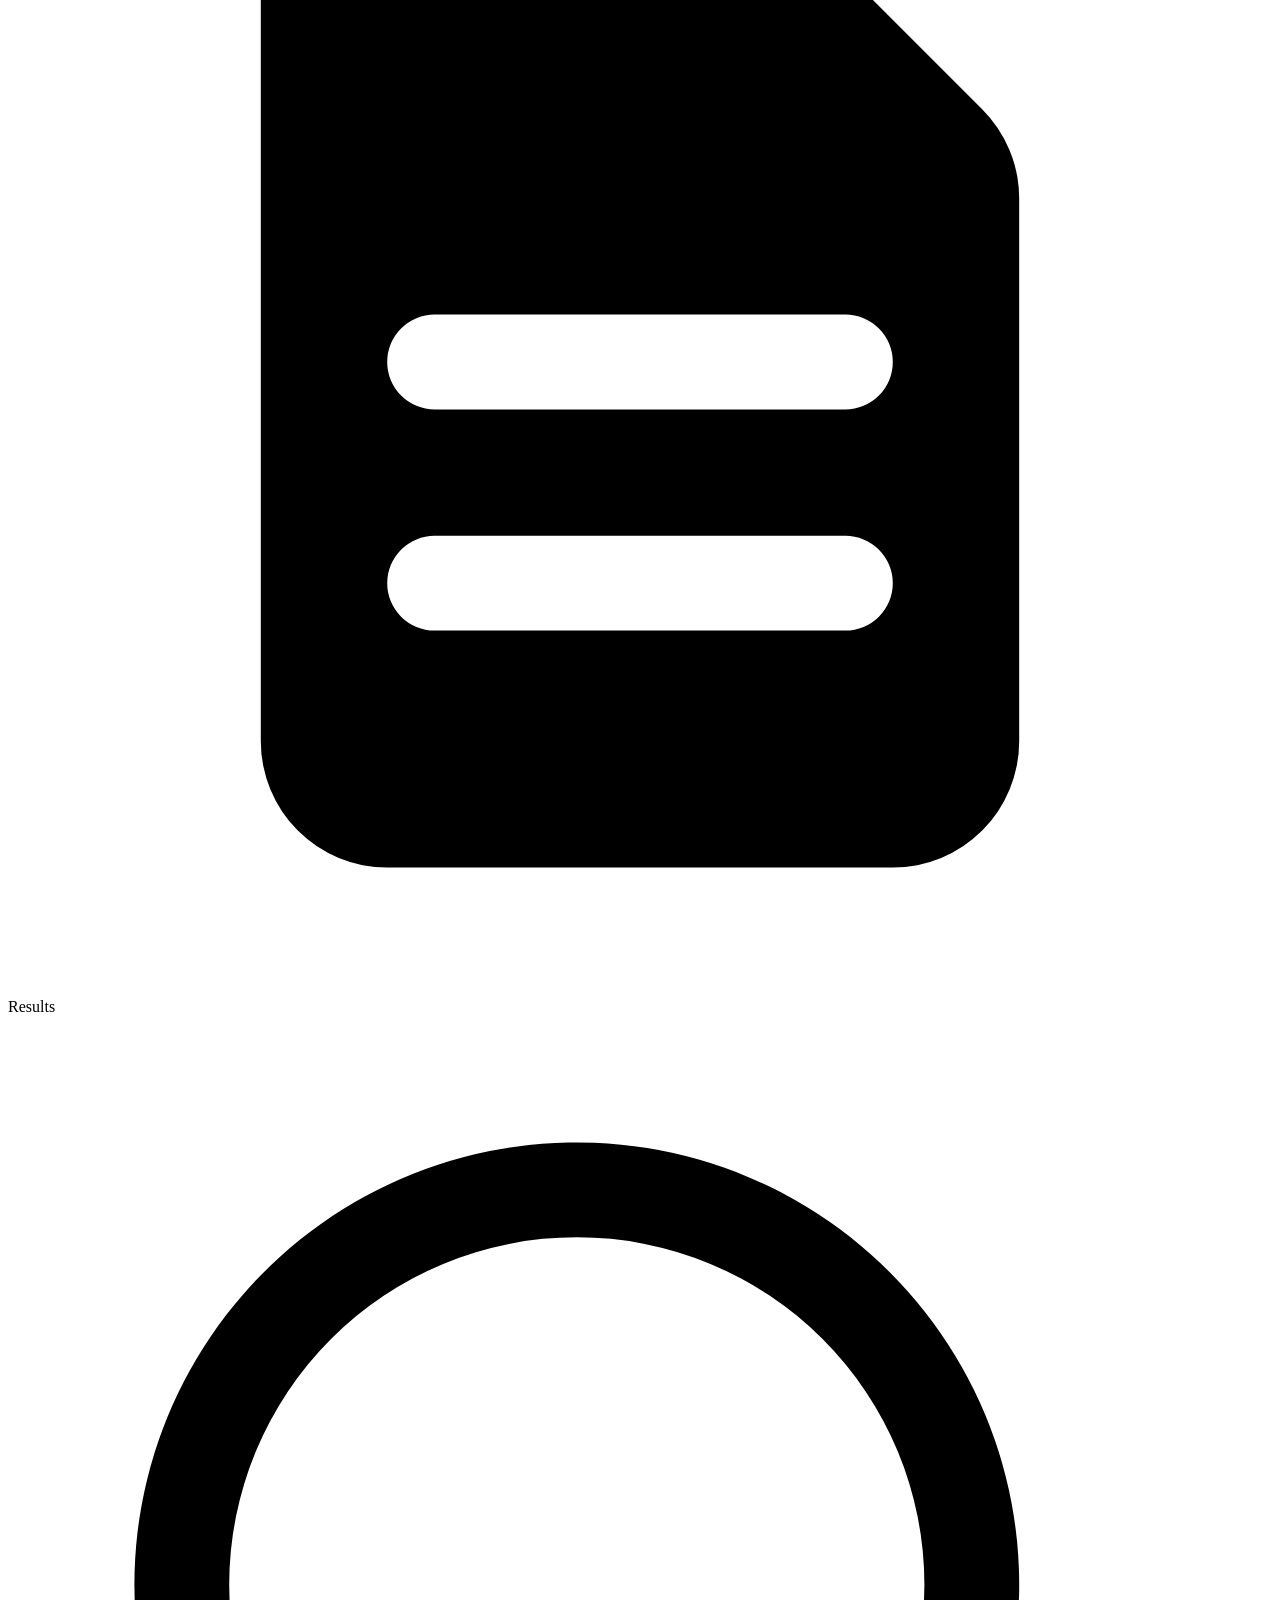
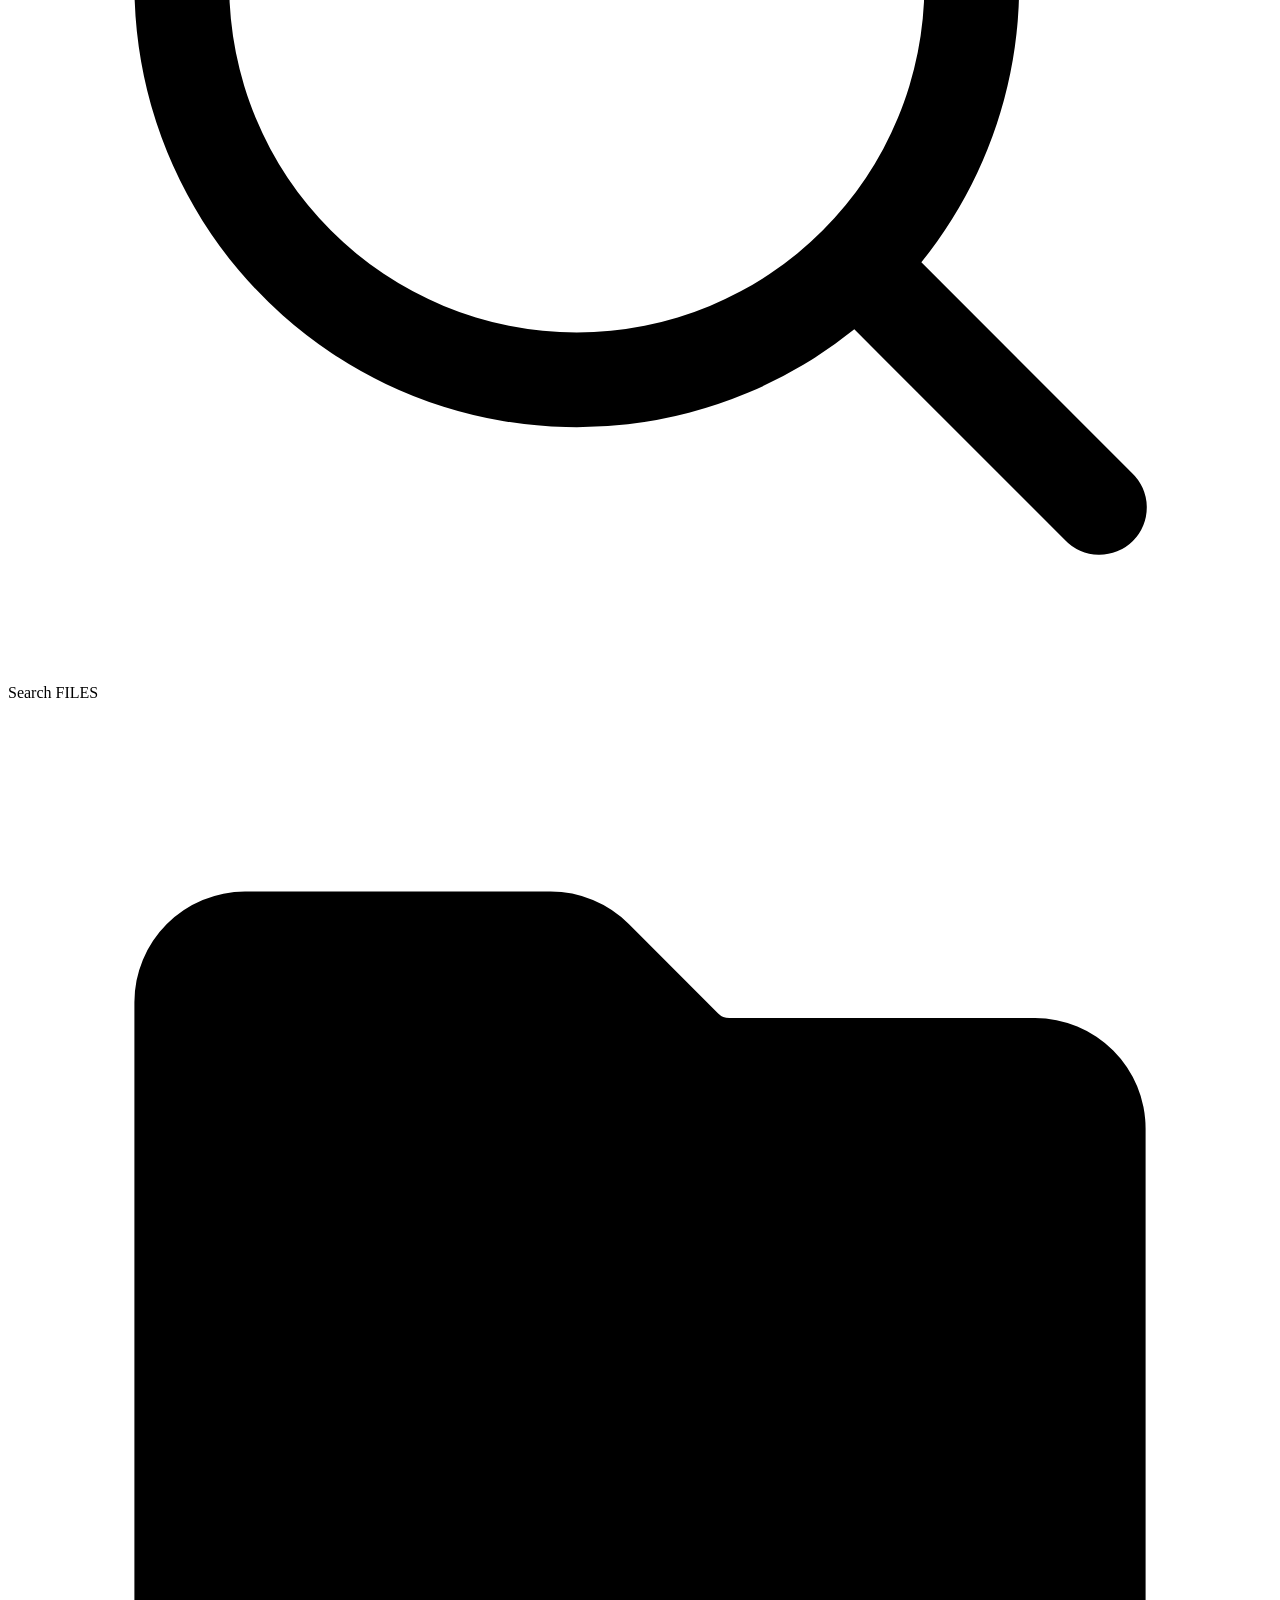
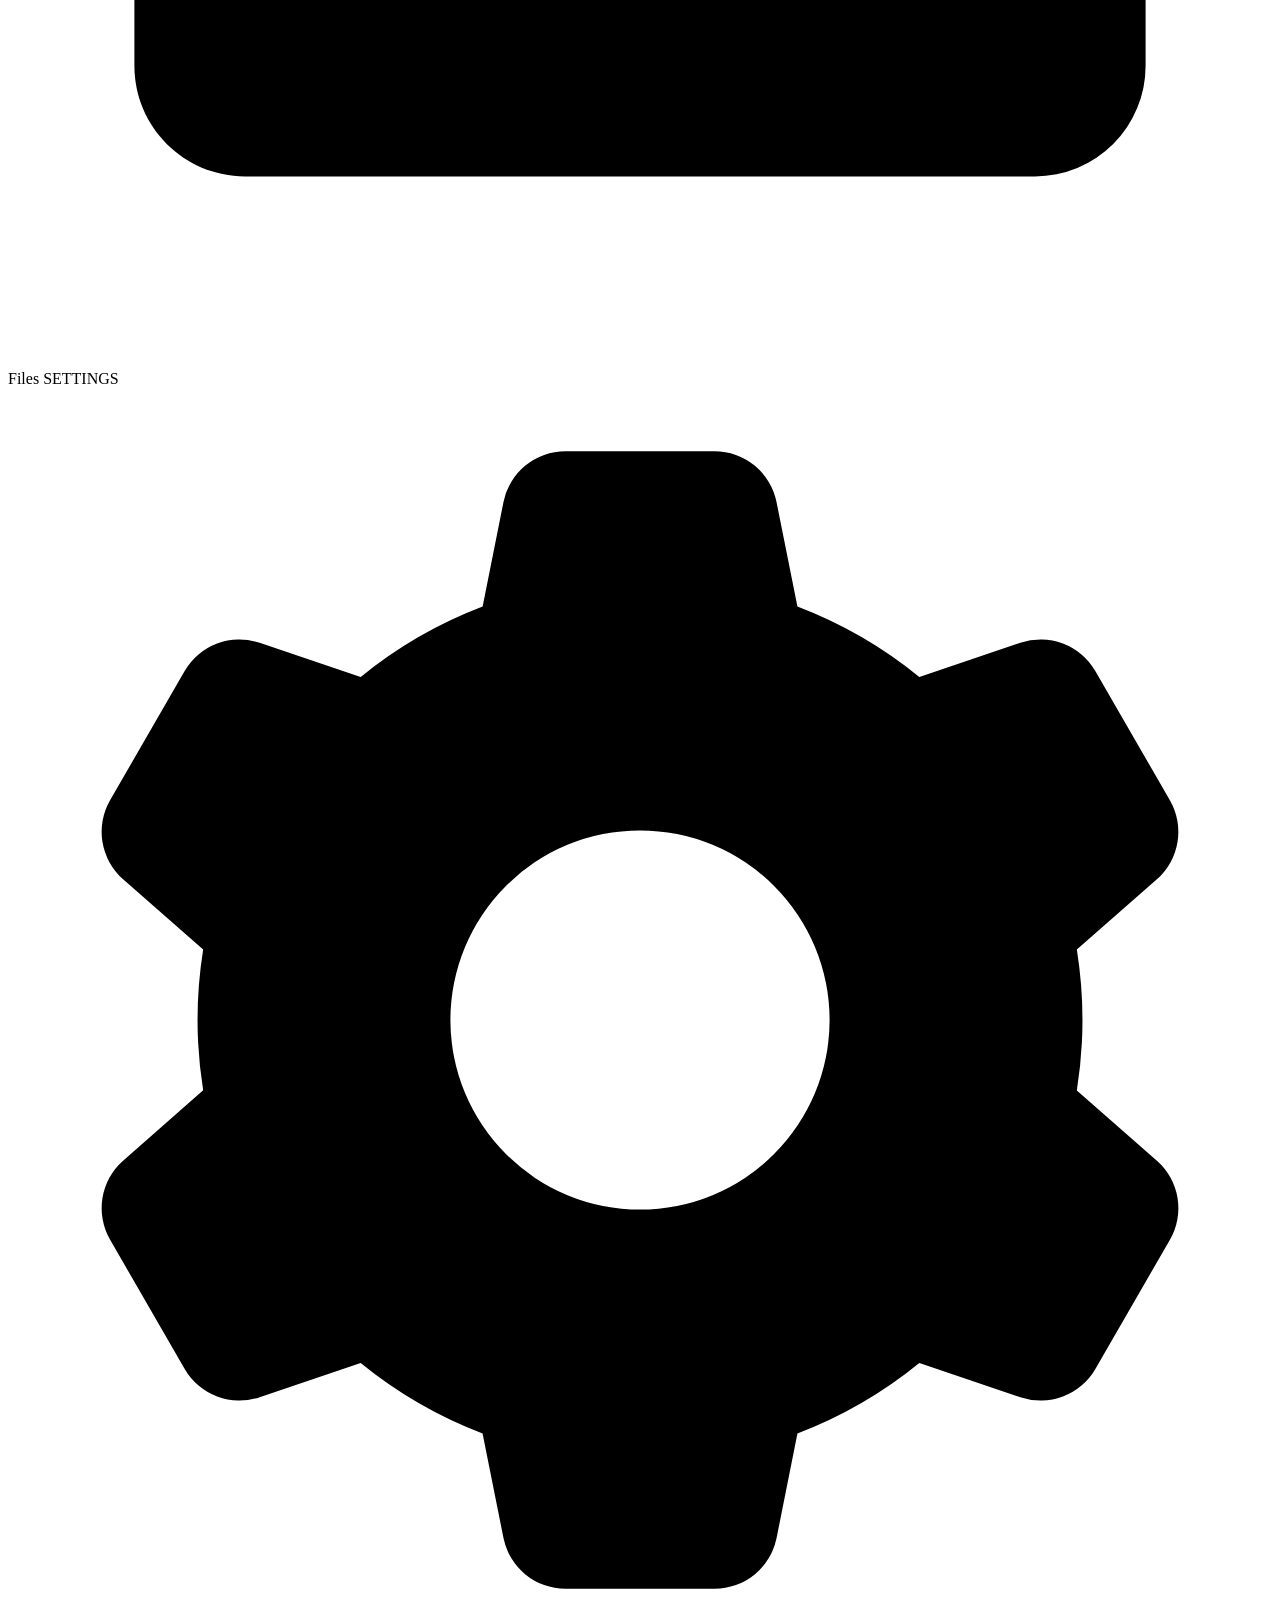
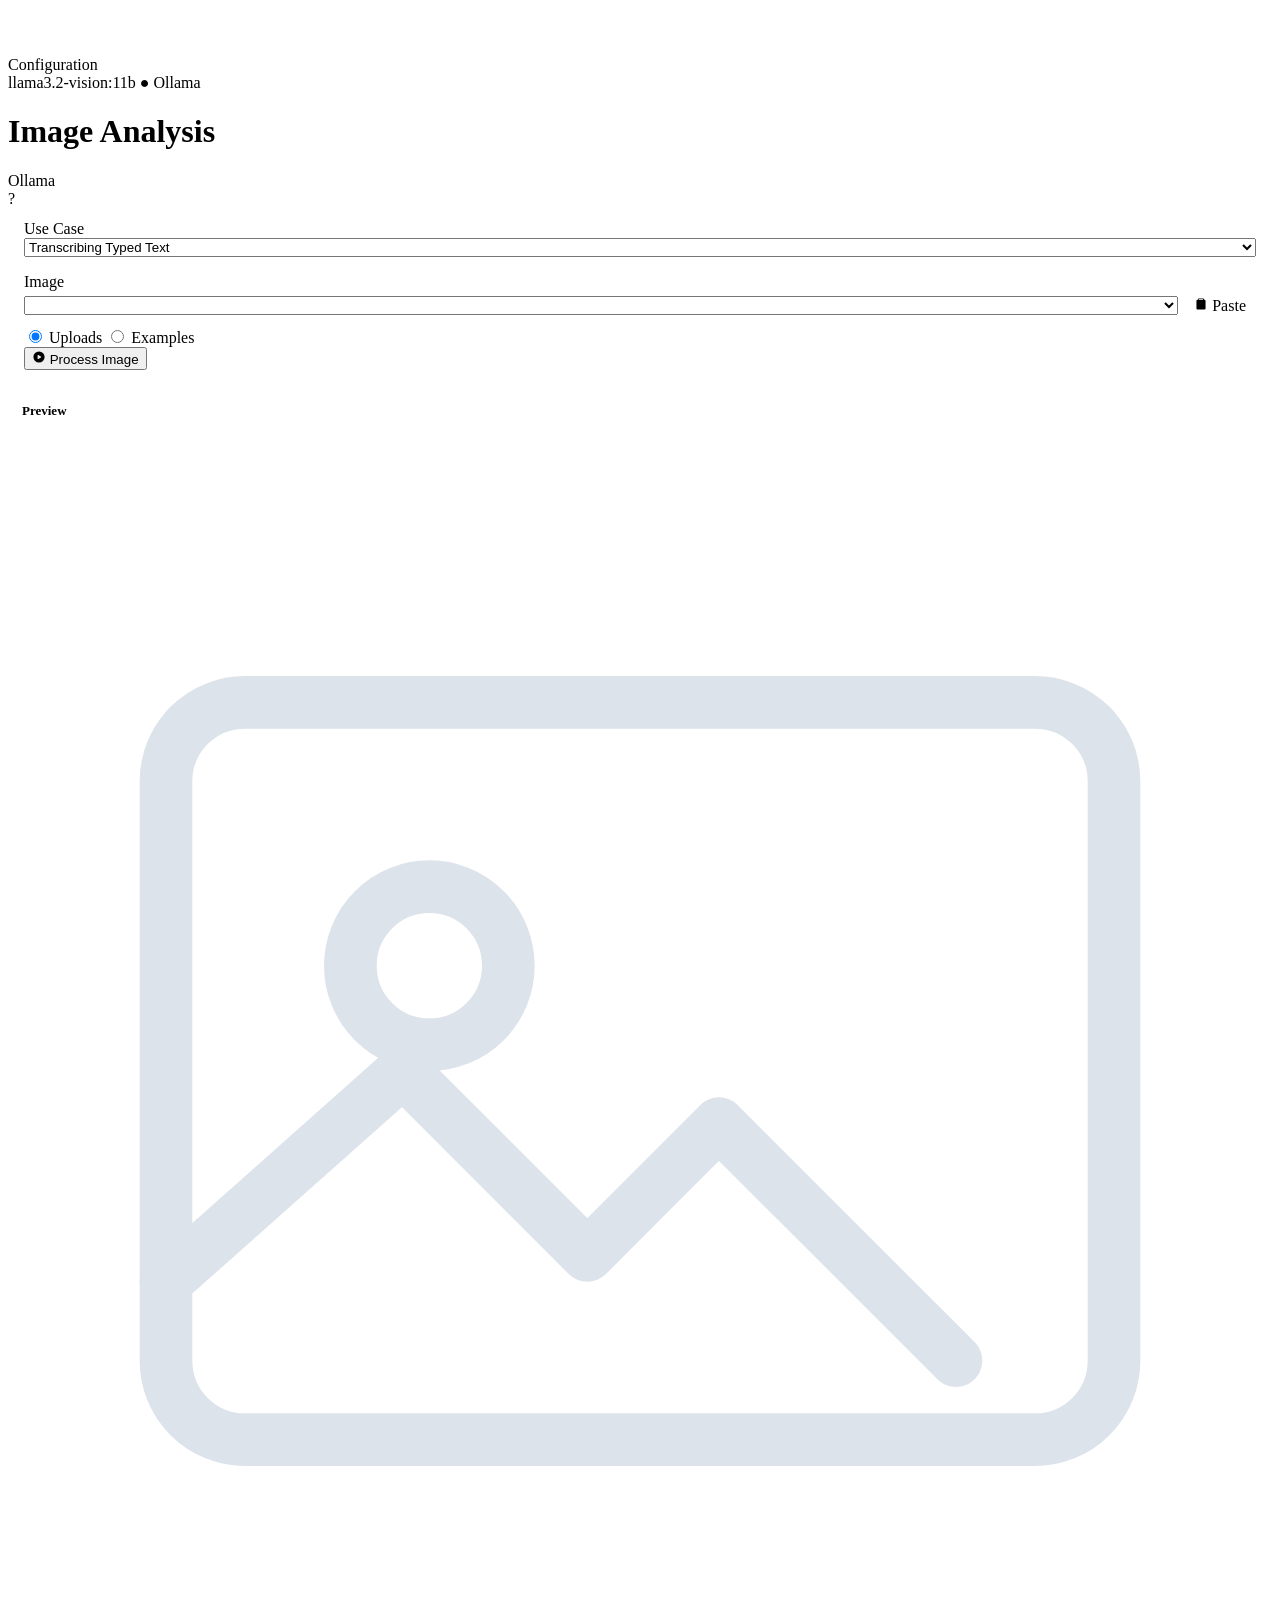
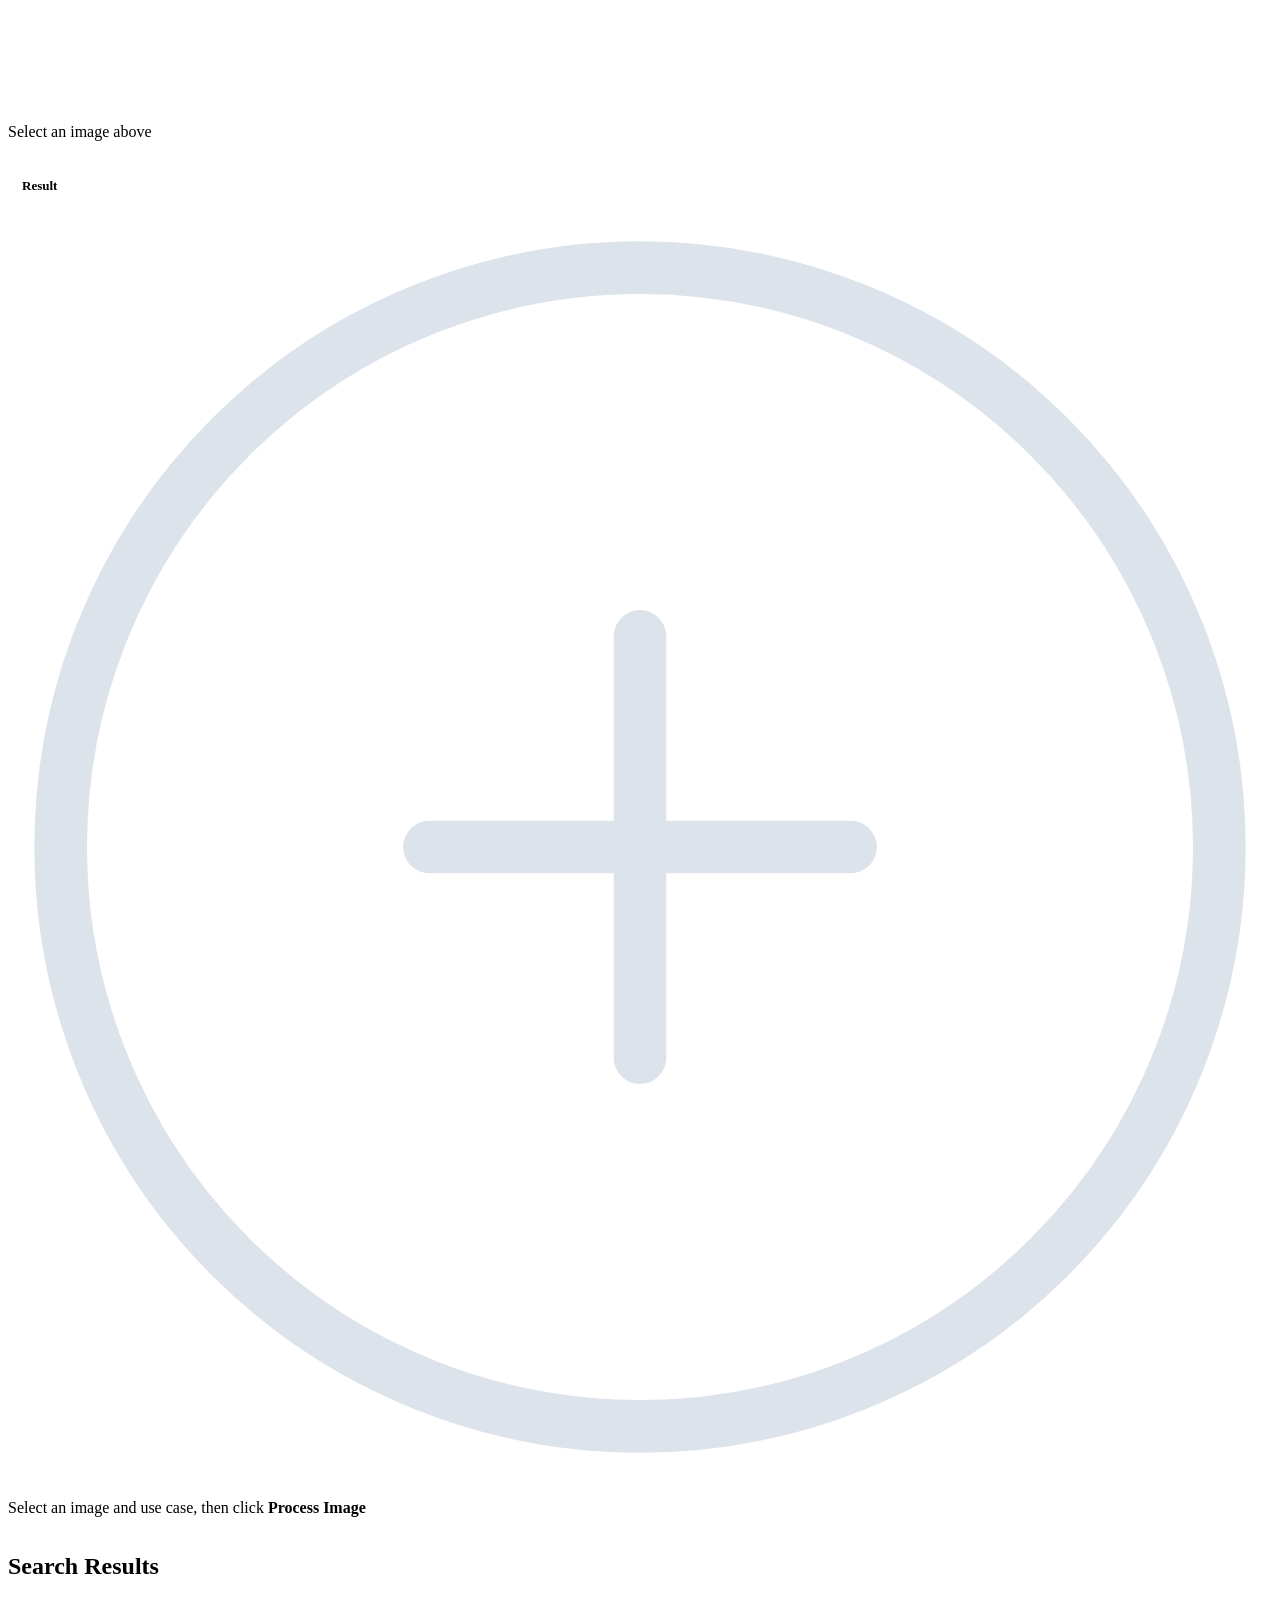
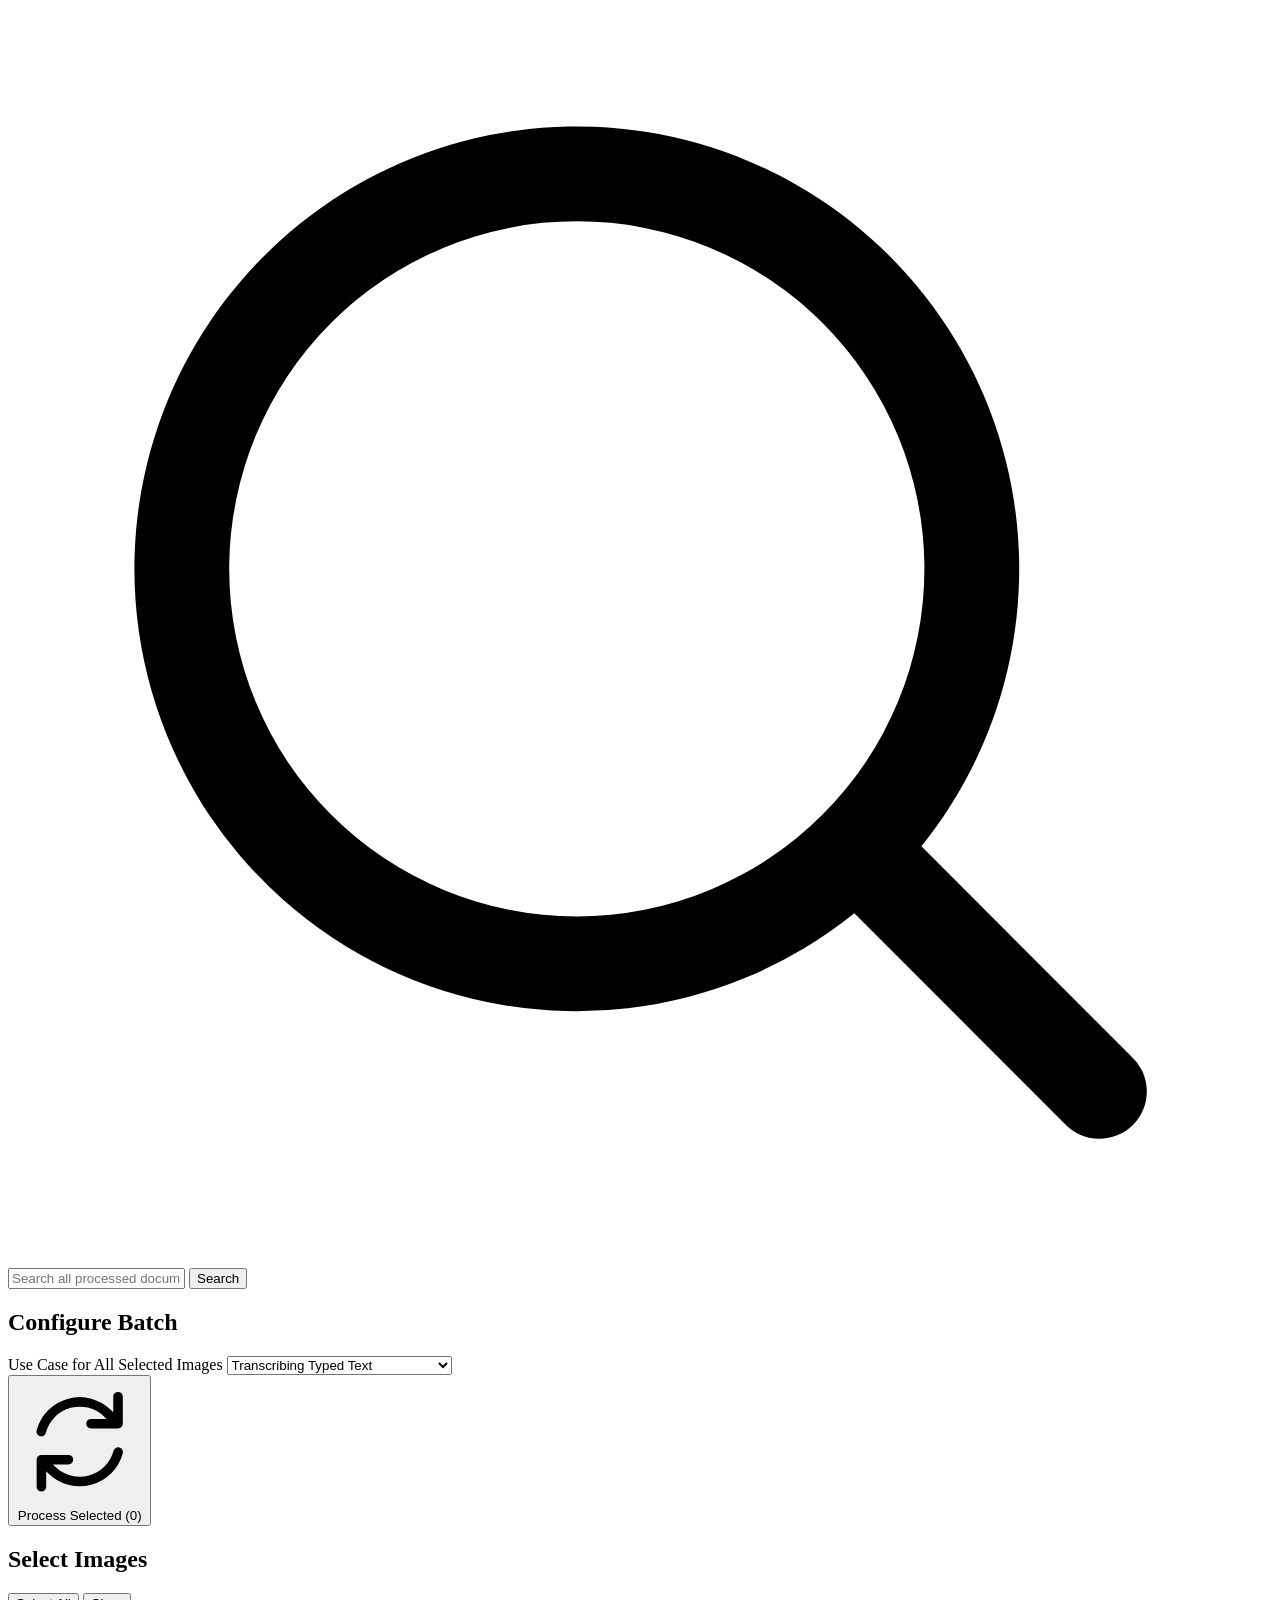
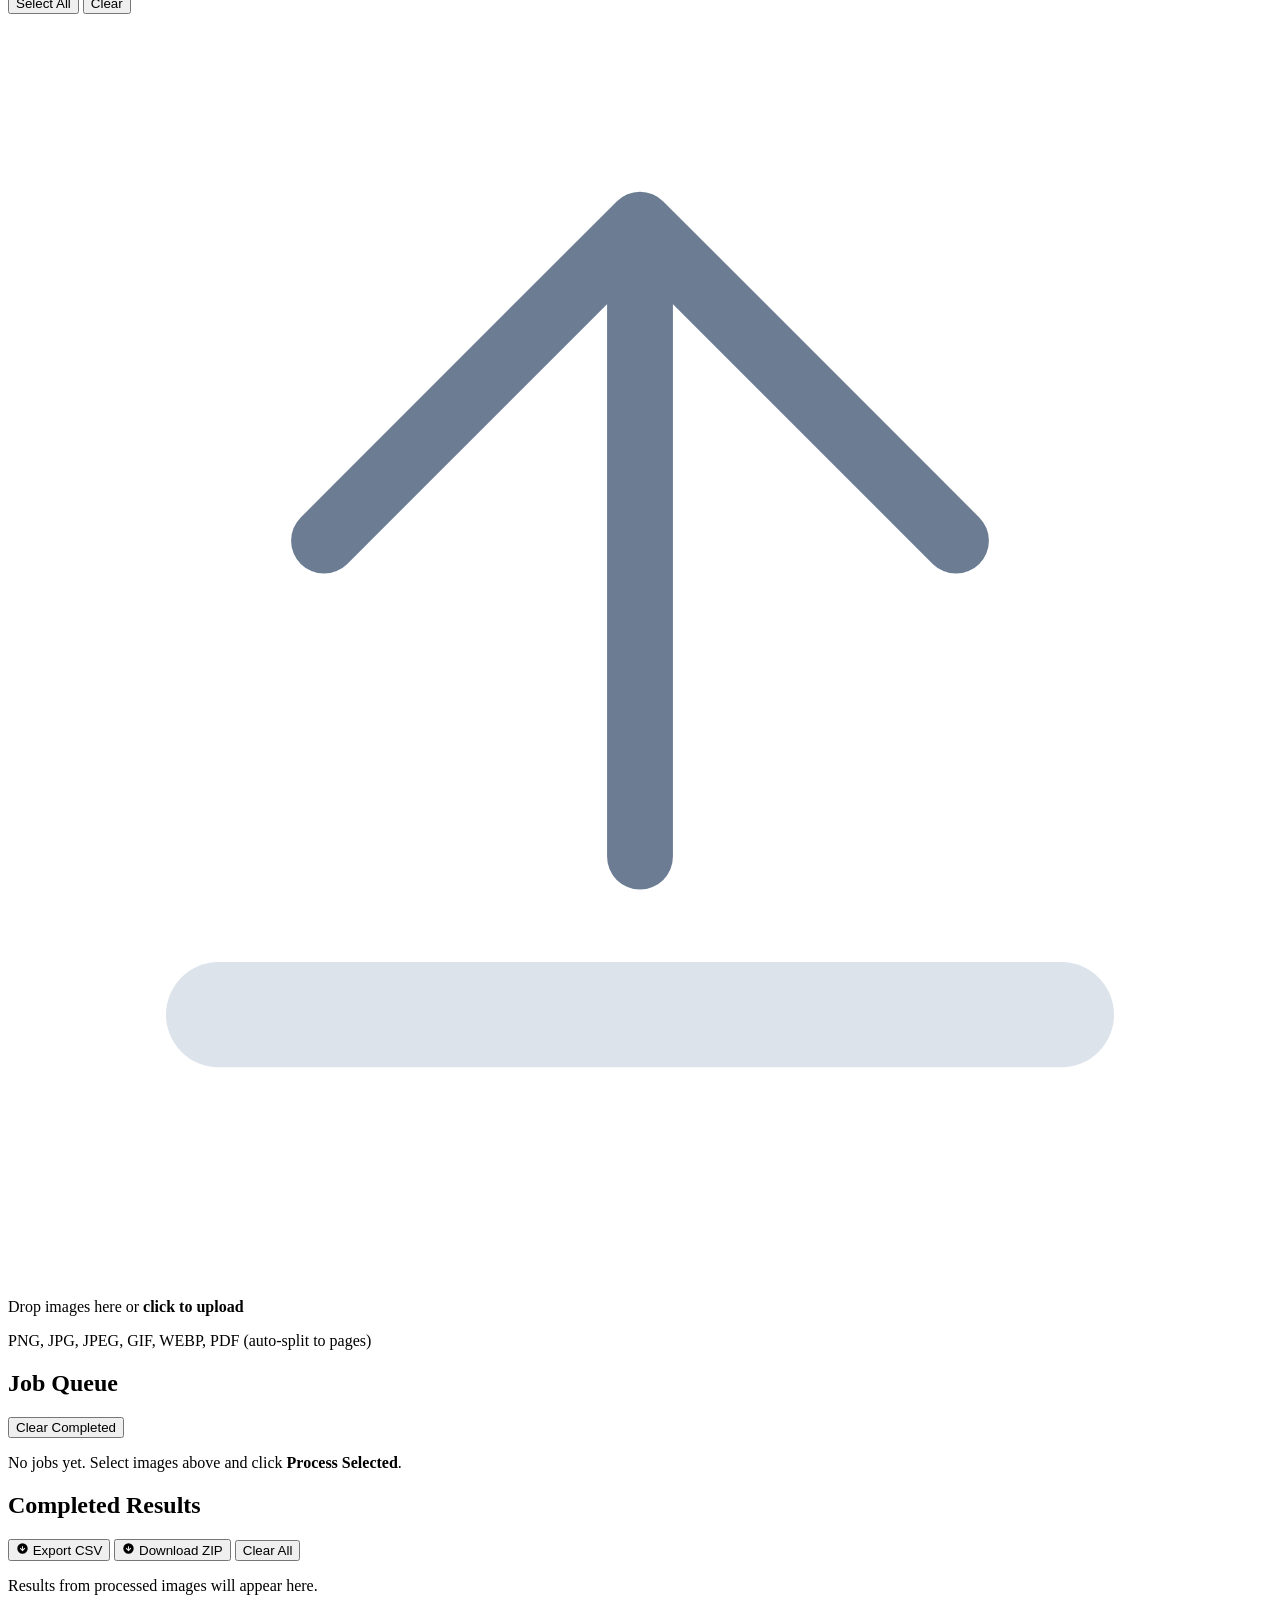
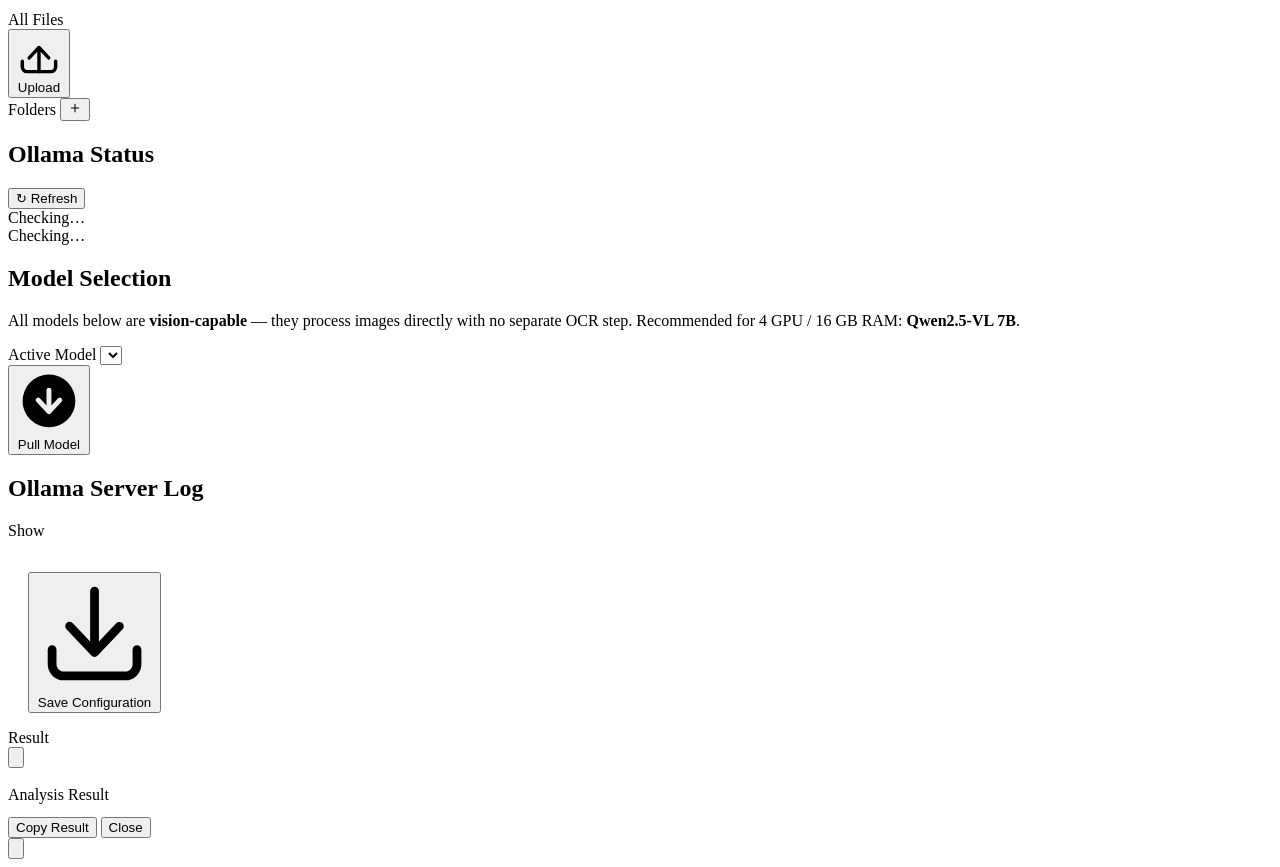
==== commit 415b083a: "major feature enhancements" ====
--- a/3_application/static/index.html
+++ b/3_application/static/index.html
@@ -41,6 +41,10 @@
         Results
         <span class="nav-badge success" id="nav-badge-results" style="display:none">0</span>
       </a>
+      <a class="nav-item" data-section="search" onclick="navigate('search')">
+        <svg viewBox="0 0 20 20" fill="currentColor"><path fill-rule="evenodd" d="M9 3.5a5.5 5.5 0 100 11 5.5 5.5 0 000-11zM2 9a7 7 0 1112.452 4.391l3.328 3.329a.75.75 0 11-1.06 1.06l-3.329-3.328A7 7 0 012 9z"/></svg>
+        Search
+      </a>
 
       <span class="nav-section-label" style="margin-top:16px">FILES</span>
       <a class="nav-item" data-section="files" onclick="navigate('files')">
@@ -105,10 +109,10 @@
 
       <!-- ── Analysis ─────────────────────────────────────────────── -->
       <section id="section-analysis" class="section active">
-        <!-- Model warm-up banner — visible while pre-warm is in progress -->
-        <div id="model-warming-banner" style="display:none;margin-bottom:16px;background:#FFF8ED;border:1px solid #f59e0b;border-left:4px solid #f59e0b;border-radius:3px;padding:12px 16px;display:flex;align-items:center;gap:12px">
-          <svg width="18" height="18" viewBox="0 0 20 20" fill="#f59e0b" style="flex-shrink:0;animation:spin 1.4s linear infinite"><path fill-rule="evenodd" d="M15.312 11.424a5.5 5.5 0 01-9.201 2.466l-.312-.311h2.433a.75.75 0 000-1.5H3.989a.75.75 0 00-.75.75v4.242a.75.75 0 001.5 0v-2.43l.31.31a7 7 0 0011.712-3.138.75.75 0 00-1.449-.39zm1.23-3.723a.75.75 0 00.219-.53V2.929a.75.75 0 00-1.5 0V5.36l-.31-.31A7 7 0 003.239 8.188a.75.75 0 101.448.389A5.5 5.5 0 0113.89 6.11l.311.31h-2.432a.75.75 0 000 1.5h4.243a.75.75 0 00.53-.219z"/></svg>
-          <span style="font-size:14px;color:#92400e"><strong>Loading model into GPU VRAM…</strong> This takes 30–60 seconds on first start. Processing will be available once complete.</span>
+        <!-- Model warm-up banner -->
+        <div id="model-warming-banner" class="info-banner warn" style="display:none">
+          <svg width="18" height="18" viewBox="0 0 20 20" fill="currentColor" style="flex-shrink:0;animation:spin 1.4s linear infinite"><path fill-rule="evenodd" d="M15.312 11.424a5.5 5.5 0 01-9.201 2.466l-.312-.311h2.433a.75.75 0 000-1.5H3.989a.75.75 0 00-.75.75v4.242a.75.75 0 001.5 0v-2.43l.31.31a7 7 0 0011.712-3.138.75.75 0 00-1.449-.39zm1.23-3.723a.75.75 0 00.219-.53V2.929a.75.75 0 00-1.5 0V5.36l-.31-.31A7 7 0 003.239 8.188a.75.75 0 101.448.389A5.5 5.5 0 0113.89 6.11l.311.31h-2.432a.75.75 0 000 1.5h4.243a.75.75 0 00.53-.219z"/></svg>
+          <span><strong>Loading model into GPU VRAM…</strong> This takes 30–60 seconds on first start. Processing will be available once complete.</span>
         </div>
         <div class="welcome-banner" id="welcome-banner" style="display:none">
           <div>
@@ -116,84 +120,154 @@
             <div class="welcome-sub">Analyze, transcribe, and extract content from images using local AI — running entirely on-cluster.</div>
           </div>
         </div>
-        <div class="section-grid two-col">
-
-          <div class="card">
-            <div class="card-header">
-              <h2 class="card-title">Settings</h2>
-            </div>
-            <div class="card-body">
-
-              <div class="form-group">
-                <label class="form-label">Use Case</label>
-                <select id="single-use-case" class="form-select" onchange="onSingleUseCaseChange()">
-                  <option>Transcribing Typed Text</option>
-                  <option>Transcribing Handwritten Text</option>
-                  <option>Transcribing Forms</option>
-                  <option>Complicated Document QA</option>
-                  <option>Unstructured Information → JSON</option>
-                  <option>Summarize Image</option>
-                </select>
-                <p class="form-hint" id="single-use-case-hint"></p>
-              </div>
-
-              <div class="form-group" id="single-question-group" style="display:none">
-                <label class="form-label">Your Question</label>
-                <input type="text" id="single-question" class="form-input" placeholder="What question do you want answered?" />
-              </div>
-
-              <div class="form-group">
-                <label class="form-label">Image Source</label>
-                <div class="radio-group">
+
+        <!-- Top control bar -->
+        <div class="analysis-controls card">
+          <div class="card-body" style="padding:12px 16px">
+            <div class="analysis-controls-row">
+              <!-- Use case + template selector -->
+              <div class="analysis-ctrl-group">
+                <label class="form-label" style="margin-bottom:4px">Use Case</label>
+                <div style="display:flex;gap:6px;align-items:center">
+                  <select id="single-use-case" class="form-select" style="flex:1" onchange="onSingleUseCaseChange()">
+                    <optgroup label="Transcription">
+                      <option>Transcribing Typed Text</option>
+                      <option>Transcribing Handwritten Text</option>
+                    </optgroup>
+                    <optgroup label="Extraction">
+                      <option>Transcribing Forms</option>
+                      <option>Unstructured Information → JSON</option>
+                    </optgroup>
+                    <optgroup label="Templates">
+                      <option value="tpl:invoice">📄 Invoice Extraction</option>
+                      <option value="tpl:receipt">🧾 Receipt Extraction</option>
+                      <option value="tpl:business_card">👤 Business Card</option>
+                      <option value="tpl:purchase_order">📦 Purchase Order</option>
+                      <option value="tpl:medical_form">🏥 Medical Intake Form</option>
+                      <option value="tpl:id_document">🪪 ID / Passport</option>
+                    </optgroup>
+                    <optgroup label="Understanding">
+                      <option>Complicated Document QA</option>
+                      <option>Summarize Image</option>
+                    </optgroup>
+                  </select>
+                </div>
+                <p class="form-hint" id="single-use-case-hint" style="margin-top:4px"></p>
+              </div>
+
+              <!-- QA question -->
+              <div class="analysis-ctrl-group" id="single-question-group" style="display:none">
+                <label class="form-label" style="margin-bottom:4px">Question</label>
+                <input type="text" id="single-question" class="form-input" placeholder="What would you like to know?" />
+              </div>
+
+              <!-- Image source + select -->
+              <div class="analysis-ctrl-group">
+                <label class="form-label" style="margin-bottom:4px">Image</label>
+                <div style="display:flex;gap:6px;align-items:center">
+                  <select id="single-image-select" class="form-select" style="flex:1" onchange="onSingleImageChange()"></select>
+                  <label class="btn btn-sm btn-ghost" title="Paste from clipboard (Ctrl+V)" style="cursor:pointer;padding:6px 10px">
+                    <svg viewBox="0 0 20 20" fill="currentColor" width="14" height="14"><path d="M5.5 3.5A1.5 1.5 0 017 2h6a1.5 1.5 0 011.5 1.5V4h.5A1.5 1.5 0 0116.5 5.5v11A1.5 1.5 0 0115 18H5a1.5 1.5 0 01-1.5-1.5v-11A1.5 1.5 0 015 4h.5V3.5zm1.5 0V4h6V3.5a.5.5 0 00-.5-.5H7a.5.5 0 00-.5.5z"/></svg>
+                    Paste
+                  </label>
+                </div>
+                <div class="radio-group" style="margin-top:6px">
                   <label class="radio-label">
-                    <input type="radio" name="single-src" value="uploads" checked onchange="onSingleSrcChange()" /> Uploaded Images
+                    <input type="radio" name="single-src" value="uploads" checked onchange="onSingleSrcChange()" /> Uploads
                   </label>
                   <label class="radio-label">
-                    <input type="radio" name="single-src" value="examples" onchange="onSingleSrcChange()" /> Example Images
+                    <input type="radio" name="single-src" value="examples" onchange="onSingleSrcChange()" /> Examples
                   </label>
                 </div>
               </div>
 
-              <div class="form-group">
-                <label class="form-label">Select Image</label>
-                <select id="single-image-select" class="form-select"></select>
-              </div>
-
-              <div id="single-preview-wrap" class="image-preview-wrap" style="display:none">
-                <img id="single-preview" class="image-preview img-zoomable" src="" alt="preview"
-                     onclick="openLightbox(this.src, document.getElementById('single-image-select').value)"
-                     title="Click to enlarge" />
-              </div>
-
-              <div class="process-btn-row" id="single-process-btn-row">
-                <button class="btn btn-primary btn-full" id="single-process-btn" onclick="runSingleProcess()">
-                  <svg viewBox="0 0 20 20" fill="currentColor"><path fill-rule="evenodd" d="M2 10a8 8 0 1116 0 8 8 0 01-16 0zm6.39-2.908a.75.75 0 01.766.027l3.5 2.25a.75.75 0 010 1.262l-3.5 2.25A.75.75 0 018 12.25v-4.5a.75.75 0 01.39-.658z"/></svg>
-                  Process Image
+              <!-- Process / Stop -->
+              <div class="analysis-ctrl-group analysis-ctrl-actions">
+                <div class="process-btn-row" id="single-process-btn-row">
+                  <button class="btn btn-primary" id="single-process-btn" onclick="runSingleProcess()">
+                    <svg viewBox="0 0 20 20" fill="currentColor" width="14" height="14"><path fill-rule="evenodd" d="M2 10a8 8 0 1116 0 8 8 0 01-16 0zm6.39-2.908a.75.75 0 01.766.027l3.5 2.25a.75.75 0 010 1.262l-3.5 2.25A.75.75 0 018 12.25v-4.5a.75.75 0 01.39-.658z"/></svg>
+                    Process Image
+                  </button>
+                  <button class="btn btn-stop" id="single-stop-btn" onclick="stopSingleProcess()" style="display:none">
+                    <svg viewBox="0 0 20 20" fill="currentColor" width="14" height="14"><path fill-rule="evenodd" d="M2 10a8 8 0 1116 0 8 8 0 01-16 0zm5-2.25A.75.75 0 017.75 7h4.5a.75.75 0 01.75.75v4.5a.75.75 0 01-.75.75h-4.5A.75.75 0 017 12.25v-4.5z"/></svg>
+                    Stop
+                  </button>
+                </div>
+              </div>
+            </div>
+          </div>
+        </div>
+
+        <!-- Side-by-side split: image left, result right -->
+        <div class="analysis-split">
+          <!-- Left: image preview -->
+          <div class="analysis-image-pane card">
+            <div class="card-header" style="padding:10px 14px">
+              <h2 class="card-title" style="font-size:13px">Preview</h2>
+              <span class="form-hint" id="analysis-img-meta" style="margin:0"></span>
+            </div>
+            <div class="card-body analysis-image-body" id="analysis-image-body">
+              <div class="empty-state" id="analysis-img-empty">
+                <svg viewBox="0 0 48 48" fill="none"><rect x="6" y="10" width="36" height="28" rx="3" stroke="#DDE3EB" stroke-width="2"/><path d="M6 32l9-8 7 7 5-5 9 9" stroke="#DDE3EB" stroke-width="2" stroke-linecap="round" stroke-linejoin="round"/><circle cx="16" cy="20" r="3" stroke="#DDE3EB" stroke-width="2"/></svg>
+                <p>Select an image above</p>
+              </div>
+              <img id="single-preview" class="analysis-preview-img img-zoomable" src="" alt="preview" style="display:none"
+                   onclick="openLightbox(this.src, document.getElementById('single-image-select').value)"
+                   title="Click to enlarge" />
+            </div>
+          </div>
+
+          <!-- Right: result -->
+          <div class="analysis-result-pane card">
+            <div class="card-header" style="padding:10px 14px">
+              <h2 class="card-title" style="font-size:13px">
+                Result
+                <span class="stream-indicator" id="single-stream-indicator" style="display:none">
+                  <span class="stream-dot"></span> Streaming…
+                </span>
+              </h2>
+              <div style="display:flex;gap:6px">
+                <button class="btn btn-sm btn-ghost" id="single-edit-btn" onclick="toggleResultEdit()" style="display:none" title="Edit result">
+                  <svg viewBox="0 0 20 20" fill="currentColor" width="13" height="13"><path d="M2.695 14.763l-1.262 3.154a.5.5 0 00.65.65l3.155-1.262a4 4 0 001.343-.885L17.5 5.5a2.121 2.121 0 00-3-3L3.58 13.42a4 4 0 00-.885 1.343z"/></svg>
+                  Edit
                 </button>
-                <button class="btn btn-stop" id="single-stop-btn" onclick="stopSingleProcess()" style="display:none">
-                  <svg viewBox="0 0 20 20" fill="currentColor"><path fill-rule="evenodd" d="M2 10a8 8 0 1116 0 8 8 0 01-16 0zm5-2.25A.75.75 0 017.75 7h4.5a.75.75 0 01.75.75v4.5a.75.75 0 01-.75.75h-4.5A.75.75 0 017 12.25v-4.5z"/></svg>
-                  Stop
+                <button class="btn btn-sm btn-ghost" id="single-copy-btn" onclick="copyResult()" style="display:none">
+                  <svg viewBox="0 0 20 20" fill="currentColor" width="13" height="13"><path d="M7 3.5A1.5 1.5 0 018.5 2h3.879a1.5 1.5 0 011.06.44l3.122 3.12A1.5 1.5 0 0117 6.622V12.5a1.5 1.5 0 01-1.5 1.5h-1v-3.379a3 3 0 00-.879-2.121L10.5 5.379A3 3 0 008.379 4.5H7v-1z"/><path d="M4.5 6A1.5 1.5 0 003 7.5v9A1.5 1.5 0 004.5 18h7a1.5 1.5 0 001.5-1.5v-5.879a1.5 1.5 0 00-.44-1.06L9.44 6.439A1.5 1.5 0 008.378 6H4.5z"/></svg>
+                  Copy
                 </button>
               </div>
             </div>
-          </div>
-
-          <div class="card">
-            <div class="card-header">
-              <h2 class="card-title">Result</h2>
-              <button class="btn btn-sm btn-ghost" id="single-copy-btn" onclick="copyResult()" style="display:none">
-                <svg viewBox="0 0 20 20" fill="currentColor"><path d="M7 3.5A1.5 1.5 0 018.5 2h3.879a1.5 1.5 0 011.06.44l3.122 3.12A1.5 1.5 0 0117 6.622V12.5a1.5 1.5 0 01-1.5 1.5h-1v-3.379a3 3 0 00-.879-2.121L10.5 5.379A3 3 0 008.379 4.5H7v-1z"/><path d="M4.5 6A1.5 1.5 0 003 7.5v9A1.5 1.5 0 004.5 18h7a1.5 1.5 0 001.5-1.5v-5.879a1.5 1.5 0 00-.44-1.06L9.44 6.439A1.5 1.5 0 008.378 6H4.5z"/></svg>
-                Copy
-              </button>
-            </div>
-            <div class="card-body" id="single-result-body">
-              <div class="empty-state">
+            <div class="card-body" id="single-result-body" style="display:flex;flex-direction:column;height:100%;min-height:0">
+              <div class="empty-state" id="single-result-empty">
                 <svg viewBox="0 0 48 48" fill="none"><circle cx="24" cy="24" r="22" stroke="#DDE3EB" stroke-width="2"/><path d="M16 24h16M24 16v16" stroke="#DDE3EB" stroke-width="2" stroke-linecap="round"/></svg>
                 <p>Select an image and use case, then click <strong>Process Image</strong></p>
               </div>
-            </div>
-          </div>
-
+              <pre class="result-pre" id="single-result" style="display:none;flex:1;min-height:0;overflow-y:auto"></pre>
+              <textarea class="result-edit-area" id="single-result-edit" style="display:none" placeholder="Edit result here…"></textarea>
+              <div class="result-edit-actions" id="single-result-edit-actions" style="display:none">
+                <button class="btn btn-sm btn-primary" onclick="saveResultEdit()">Save</button>
+                <button class="btn btn-sm btn-ghost" onclick="cancelResultEdit()">Cancel</button>
+              </div>
+            </div>
+          </div>
+        </div>
+      </section>
+
+      <!-- ── Search ────────────────────────────────────────────────── -->
+      <section id="section-search" class="section">
+        <div class="card">
+          <div class="card-header">
+            <h2 class="card-title">Search Results</h2>
+          </div>
+          <div class="card-body">
+            <div class="search-bar-wrap">
+              <svg class="search-icon" viewBox="0 0 20 20" fill="currentColor"><path fill-rule="evenodd" d="M9 3.5a5.5 5.5 0 100 11 5.5 5.5 0 000-11zM2 9a7 7 0 1112.452 4.391l3.328 3.329a.75.75 0 11-1.06 1.06l-3.329-3.328A7 7 0 012 9z"/></svg>
+              <input id="search-input" class="search-bar-input" type="text" placeholder="Search all processed documents…"
+                     oninput="onSearchInput()" onkeydown="if(event.key==='Enter')runSearch()" />
+              <button class="btn btn-primary btn-sm" onclick="runSearch()">Search</button>
+            </div>
+            <div id="search-results" class="search-results-list"></div>
+          </div>
         </div>
       </section>
 
@@ -244,9 +318,9 @@
                  onclick="document.getElementById('batch-file-input').click()">
               <svg viewBox="0 0 48 48" fill="none"><path d="M24 8v24M12 20l12-12 12 12" stroke="#6B7C93" stroke-width="2.5" stroke-linecap="round" stroke-linejoin="round"/><rect x="6" y="36" width="36" height="4" rx="2" fill="#DDE3EB"/></svg>
               <p>Drop images here or <strong>click to upload</strong></p>
-              <span class="upload-hint">PNG, JPG, JPEG, GIF, WEBP</span>
-            </div>
-            <input type="file" id="batch-file-input" multiple accept=".png,.jpg,.jpeg,.gif,.webp" style="display:none" onchange="onBatchFileInput(event)" />
+              <span class="upload-hint">PNG, JPG, JPEG, GIF, WEBP, PDF (auto-split to pages)</span>
+            </div>
+            <input type="file" id="batch-file-input" multiple accept=".png,.jpg,.jpeg,.gif,.webp,.pdf" style="display:none" onchange="onBatchFileInput(event)" />
             <div class="upload-progress-wrap" id="batch-upload-progress" style="display:none">
               <svg viewBox="0 0 20 20" fill="currentColor" style="width:14px;height:14px;color:var(--cldr-blue);flex-shrink:0"><path fill-rule="evenodd" d="M10 18a8 8 0 100-16 8 8 0 000 16zm.75-11.25a.75.75 0 00-1.5 0v4.59L7.3 9.24a.75.75 0 00-1.1 1.02l3.25 3.5a.75.75 0 001.1 0l3.25-3.5a.75.75 0 10-1.1-1.02l-1.95 2.1V6.75z"/></svg>
               <span class="upload-progress-label" id="batch-upload-label">Uploading…</span>
@@ -277,9 +351,13 @@
           <div class="card-header">
             <h2 class="card-title">Completed Results</h2>
             <div class="card-actions">
+              <button class="btn btn-sm btn-ghost" onclick="downloadResultsCsv()">
+                <svg viewBox="0 0 20 20" fill="currentColor" width="13" height="13"><path fill-rule="evenodd" d="M10 18a8 8 0 100-16 8 8 0 000 16zm.75-11.25a.75.75 0 00-1.5 0v4.59L7.3 9.24a.75.75 0 00-1.1 1.02l3.25 3.5a.75.75 0 001.1 0l3.25-3.5a.75.75 0 10-1.1-1.02l-1.95 2.1V6.75z"/></svg>
+                Export CSV
+              </button>
               <button class="btn btn-sm btn-primary" id="download-results-btn" onclick="downloadResults()">
-                <svg viewBox="0 0 20 20" fill="currentColor"><path fill-rule="evenodd" d="M10 18a8 8 0 100-16 8 8 0 000 16zm.75-11.25a.75.75 0 00-1.5 0v4.59L7.3 9.24a.75.75 0 00-1.1 1.02l3.25 3.5a.75.75 0 001.1 0l3.25-3.5a.75.75 0 10-1.1-1.02l-1.95 2.1V6.75z"/></svg>
-                Download All (.zip)
+                <svg viewBox="0 0 20 20" fill="currentColor" width="13" height="13"><path fill-rule="evenodd" d="M10 18a8 8 0 100-16 8 8 0 000 16zm.75-11.25a.75.75 0 00-1.5 0v4.59L7.3 9.24a.75.75 0 00-1.1 1.02l3.25 3.5a.75.75 0 001.1 0l3.25-3.5a.75.75 0 10-1.1-1.02l-1.95 2.1V6.75z"/></svg>
+                Download ZIP
               </button>
               <button class="btn btn-sm btn-ghost" onclick="clearCompletedJobs()">Clear All</button>
             </div>
@@ -305,10 +383,14 @@
               <svg viewBox="0 0 20 20" fill="currentColor"><path d="M10.75 2.75a.75.75 0 00-1.5 0v8.614L6.295 8.235a.75.75 0 10-1.09 1.03l4.25 4.5a.75.75 0 001.09 0l4.25-4.5a.75.75 0 00-1.09-1.03l-2.955 3.129V2.75z" transform="scale(1,-1) translate(0,-20)"/><path d="M3.5 12.75a.75.75 0 00-1.5 0v2.5A2.75 2.75 0 004.75 18h10.5A2.75 2.75 0 0018 15.25v-2.5a.75.75 0 00-1.5 0v2.5c0 .69-.56 1.25-1.25 1.25H4.75c-.69 0-1.25-.56-1.25-1.25v-2.5z"/></svg>
               Upload
             </button>
-            <input type="file" id="files-upload-input" multiple accept=".png,.jpg,.jpeg,.gif,.webp" style="display:none" onchange="onFilesUpload(event)" />
+            <input type="file" id="files-upload-input" multiple accept=".png,.jpg,.jpeg,.gif,.webp,.pdf" style="display:none" onchange="onFilesUpload(event)" />
+            <button class="btn btn-sm btn-ghost" id="files-csv-btn" onclick="downloadResultsCsv(_filesFolder||'')" style="display:none">
+              <svg viewBox="0 0 20 20" fill="currentColor" width="13" height="13"><path fill-rule="evenodd" d="M10 18a8 8 0 100-16 8 8 0 000 16zm.75-11.25a.75.75 0 00-1.5 0v4.59L7.3 9.24a.75.75 0 00-1.1 1.02l3.25 3.5a.75.75 0 001.1 0l3.25-3.5a.75.75 0 10-1.1-1.02l-1.95 2.1V6.75z"/></svg>
+              Export CSV
+            </button>
             <button class="btn btn-sm btn-ghost" id="files-download-btn" onclick="downloadFilesResults()" style="display:none">
-              <svg viewBox="0 0 20 20" fill="currentColor"><path fill-rule="evenodd" d="M10 18a8 8 0 100-16 8 8 0 000 16zm.75-11.25a.75.75 0 00-1.5 0v4.59L7.3 9.24a.75.75 0 00-1.1 1.02l3.25 3.5a.75.75 0 001.1 0l3.25-3.5a.75.75 0 10-1.1-1.02l-1.95 2.1V6.75z"/></svg>
-              Download Results (.zip)
+              <svg viewBox="0 0 20 20" fill="currentColor" width="13" height="13"><path fill-rule="evenodd" d="M10 18a8 8 0 100-16 8 8 0 000 16zm.75-11.25a.75.75 0 00-1.5 0v4.59L7.3 9.24a.75.75 0 00-1.1 1.02l3.25 3.5a.75.75 0 001.1 0l3.25-3.5a.75.75 0 10-1.1-1.02l-1.95 2.1V6.75z"/></svg>
+              Download ZIP
             </button>
             <button class="btn btn-sm btn-primary" id="files-process-btn" onclick="showFilesProcessBar()" style="display:none">
               <svg viewBox="0 0 20 20" fill="currentColor"><path fill-rule="evenodd" d="M15.312 11.424a5.5 5.5 0 01-9.201 2.466l-.312-.311h2.433a.75.75 0 000-1.5H3.989a.75.75 0 00-.75.75v4.242a.75.75 0 001.5 0v-2.43l.31.31a7 7 0 0011.712-3.138.75.75 0 00-1.449-.39zm1.23-3.723a.75.75 0 00.219-.53V2.929a.75.75 0 00-1.5 0V5.36l-.31-.31A7 7 0 003.239 8.188a.75.75 0 101.448.389A5.5 5.5 0 0113.89 6.11l.311.31h-2.432a.75.75 0 000 1.5h4.243a.75.75 0 00.53-.219z"/></svg>
